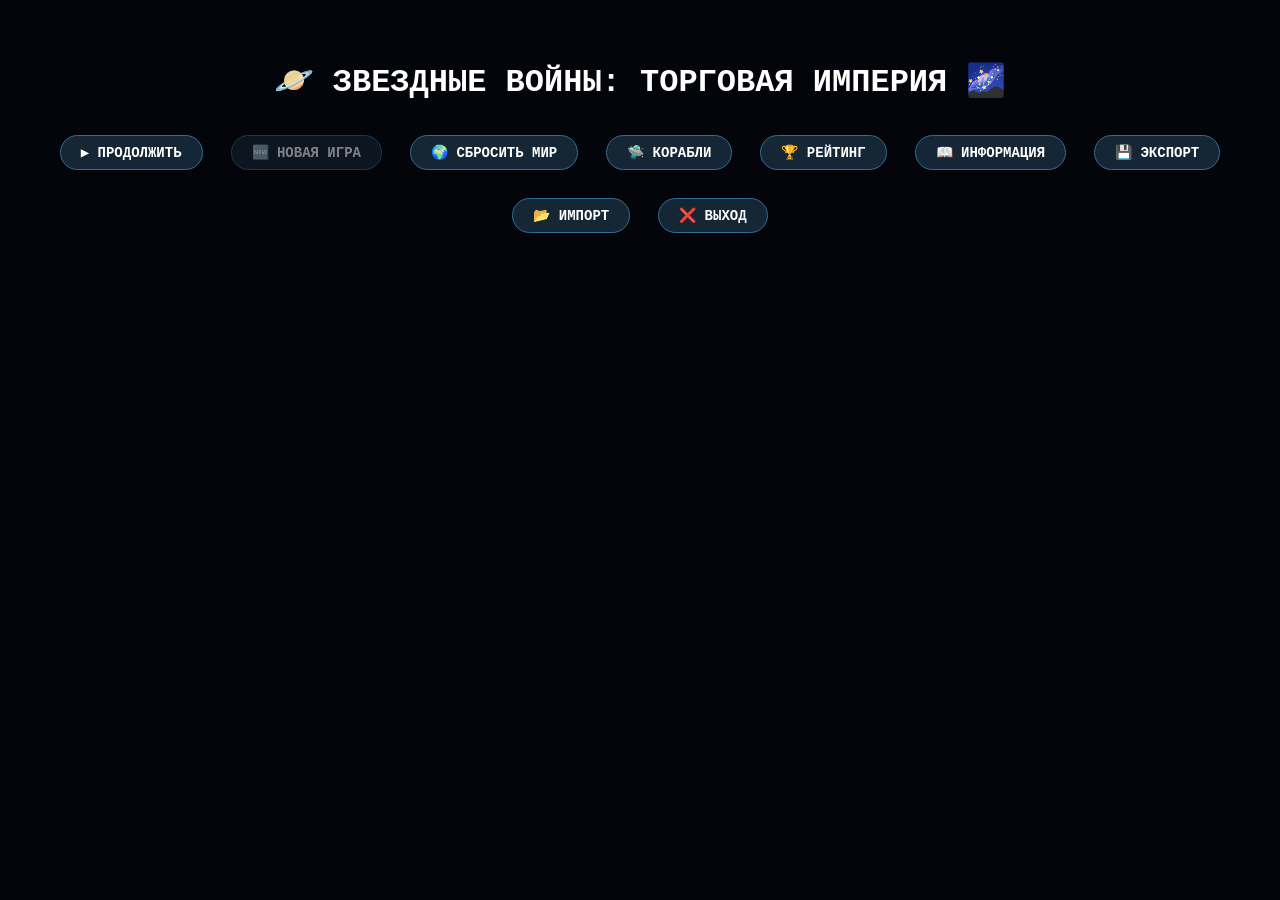
==== index.html @ 44bac9b2 "Update index.html" ====
<!DOCTYPE html>
<html lang="ru">
<head>
    <meta charset="UTF-8">
    <meta name="viewport" content="width=device-width, initial-scale=1.0, user-scalable=no">
    <title>Star Nomad — Торговая Империя</title>
    <meta name="apple-mobile-web-app-capable" content="yes">
    <meta name="apple-mobile-web-app-status-bar-style" content="black-translucent">
    <meta name="apple-mobile-web-app-title" content="Star Nomad">
    <meta name="theme-color" content="#03050b">
    <link rel="manifest" href="data:application/manifest+json,{}" id="manifest-link">
    <style>
        * { box-sizing: border-box; user-select: none; touch-action: manipulation; }
        body { background: #03050b; font-family: 'Courier New', 'Fira Code', monospace; margin: 0; padding: 20px; color: white; touch-action: manipulation; }
        .game-container { max-width: 1100px; margin: 0 auto; background: #0a0f1ae6; backdrop-filter: blur(2px); border: 1px solid #2c4a6e; border-radius: 32px; overflow: hidden; }
        button { background: #152635; border: none; font-family: inherit; font-weight: bold; padding: 8px 20px; border-radius: 60px; color: white; font-size: 14px; cursor: pointer; transition: 0.1s; border: 1px solid #2e6f97; margin: 4px; touch-action: manipulation; }
        button:hover:not(:disabled) { background: #1d3f5a; transform: scale(0.97); }
        button:disabled { opacity: 0.5; cursor: not-allowed; transform: none; }
        .header { background: #071524; padding: 12px 20px; display: flex; flex-wrap: wrap; justify-content: space-between; gap: 8px; border-bottom: 1px solid #1f4970; font-weight: bold; }
        .stat { background: #0a111f; padding: 5px 14px; border-radius: 32px; font-size: 13px; }
        .stat span { color: #ffcf6e; }
        .cargo-row { display: flex; flex-wrap: wrap; gap: 8px; margin: 8px 0; justify-content: center; background: #03070faa; padding: 6px; border-radius: 40px; }
        .cargo-item { background: #07121f; padding: 3px 12px; border-radius: 40px; font-size: 12px; }
        .main-area { padding: 20px; }
        .planet-card { background: #07121faa; border-radius: 28px; padding: 20px; text-align: center; border: 1px solid #2a577a; cursor: pointer; transition: 0.1s; margin-bottom: 20px; touch-action: manipulation; }
        .planet-card:hover { background: #0f2638; transform: scale(1.01); }
        .planet-name { font-size: 28px; font-weight: bold; }
        .nav-buttons, .hyper-buttons { display: flex; justify-content: center; gap: 15px; margin: 10px 0; flex-wrap: wrap; }
        .log-box { background: #02070f; border-radius: 24px; height: 200px; overflow-y: auto; padding: 12px; font-size: 13px; border: 1px solid #1f4868; color: #c2dcff; }
        .log-entry { margin-bottom: 6px; border-left: 3px solid #2d7f9e; padding-left: 10px; }
        .log-entry.combat { border-left-color: #e06c5e; color: #ffc5b8; }
        .log-entry.success { border-left-color: #6fcf97; }
        .log-entry.warning { border-left-color: #f2c94c; }
        .log-entry.mission { border-left-color: #f0a3ff; color: #f0d4ff; }
        .log-entry.goods { border-left-color: #7fcdff; color: #b8e2ff; }
        .log-entry.artifact { border-left-color: #ffaa66; color: #ffe0b3; }
        .log-entry.event { border-left-color: #66ccff; color: #ccf0ff; }
        .log-entry.contraband { border-left-color: #ff8844; color: #ffccaa; }
        .modal { position: fixed; top:0; left:0; width:100%; height:100%; background: rgba(0,0,0,0.9); display:flex; justify-content:center; align-items:center; z-index:1000; }
        .modal-content { background: #0f1a2c; border-radius: 32px; padding: 25px; max-width: 800px; width:90%; border:1px solid #5a9fd0; max-height:80vh; overflow-y:auto; }
        .modal-buttons { display: flex; gap: 15px; justify-content: center; margin-top: 20px; }
        .trade-row { display: flex; flex-wrap: wrap; gap: 15px; margin: 15px 0; }
        .trade-item { background: #03070f; border-radius: 20px; padding: 10px; flex:1; min-width:150px; }
        .trade-item input { width: 80px; background:#1f2a3a; border:1px solid #4a7a9a; color:white; border-radius:20px; padding:5px; text-align:center; }
        .hidden { display: none; }
        .shop-item { background: #07121f; border-radius: 20px; padding: 12px; margin: 8px 0; display: flex; justify-content: space-between; flex-wrap: wrap; }
        .mission-panel { margin-bottom:15px; background:#07121faa; border-radius:28px; padding:10px; text-align:center; }
        #rankingList table { width:100%; border-collapse:collapse; color:#eee; }
        #rankingList th, #rankingList td { padding:8px 10px; text-align:left; border-bottom:1px solid #2a577a; }
        #rankingList th { background:#0a1a2a; }
        .dock-panel { display:flex; flex-direction:column; gap:15px; }
        .dock-section { background:#03070faa; border-radius:20px; padding:12px; }
        .planet-list-item { background:#0f1a2c; margin:5px 0; padding:8px; border-radius:16px; display:flex; justify-content:space-between; flex-wrap:wrap; align-items:center; }
        .inline-buttons button { margin:3px; padding:4px 10px; font-size:12px; }
        .dock-log { background:#02070f; border-radius:24px; height:150px; overflow-y:auto; padding:10px; font-size:12px; border:1px solid #1f4868; margin-top:10px; }
        .tab-bar { display:flex; gap:10px; margin-bottom:15px; border-bottom:1px solid #2a577a; }
        .tab-btn { background:transparent; border:none; border-radius:0; padding:8px 20px; border-bottom:2px solid transparent; }
        .tab-btn.active { border-bottom-color:#ffcf6e; color:#ffcf6e; }
        .install-banner { background:#0f2638; border-radius:20px; padding:10px; margin:10px; text-align:center; font-size:14px; }
        .install-banner button { background:#ffcf6e; color:#03050b; }
        .artifact-row { display: flex; flex-wrap: wrap; gap: 8px; margin: 8px 0; justify-content: center; }
        .artifact-item { background: #3a2a1a; padding: 3px 12px; border-radius: 40px; font-size: 12px; color: #ffcf6e; cursor:pointer; }
        .active-effects { display: flex; flex-wrap: wrap; gap: 8px; margin: 8px 0; justify-content: center; }
        .info-section { margin-bottom: 20px; }
        .info-section h4 { color: #ffcf6e; margin: 10px 0 5px; }
        .info-table { width:100%; border-collapse:collapse; font-size:12px; }
        .info-table th, .info-table td { padding: 6px 4px; text-align:left; border-bottom:1px solid #2a577a; }
        .info-table th { background:#0a1a2a; }
        .balance-panel { background: #0a111f; border-radius: 20px; padding: 12px; margin-top: 10px; }
        .balance-item { margin: 4px 0; font-size: 12px; }
        .dice-modal { text-align: center; }
        .dice-result { font-size: 48px; margin: 10px; }
    </style>
</head>
<body>
<div id="app">
    <div id="menuScreen" style="padding:20px;">
        <h1 style="text-align:center">🪐 ЗВЕЗДНЫЕ ВОЙНЫ: ТОРГОВАЯ ИМПЕРИЯ 🌌</h1>
        <div id="pwaInstallBanner" class="install-banner hidden">📱 Добавьте приложение на главный экран <button id="installPwaBtn">Установить</button></div>
        <div style="display:flex; gap:20px; justify-content:center; flex-wrap:wrap; margin:30px 0;">
            <button id="continueBtn">▶ ПРОДОЛЖИТЬ</button>
            <button id="newGameBtn">🆕 НОВАЯ ИГРА</button>
            <button id="resetWorldBtn">🌍 СБРОСИТЬ МИР</button>
            <button id="shopBtn">🛸 КОРАБЛИ</button>
            <button id="rankingBtn">🏆 РЕЙТИНГ</button>
            <button id="infoBtn">📖 ИНФОРМАЦИЯ</button>
            <button id="exportBtn">💾 ЭКСПОРТ</button>
            <button id="importBtn">📂 ИМПОРТ</button>
            <button id="exitBtn">❌ ВЫХОД</button>
        </div>
        <div id="shopPanel" class="hidden"><div class="tab-bar"><button id="tabShipsBtn" class="tab-btn active">🛸 Корабли</button><button id="tabModulesBtn" class="tab-btn">🔧 Модули</button></div><div id="shopShipsList"></div><div id="shopModulesList" class="hidden"></div><div class="modal-buttons"><button id="closeShopBtn">Закрыть</button></div></div>
    </div>
    <div id="gameScreen" class="hidden">
        <div class="header">
            <div class="stat">🛸 <span id="shipName">Странник</span></div>
            <div class="stat">⚡ СИЛА: <span id="powerVal">0</span></div>
            <div class="stat">🛡️ ПРОЧНОСТЬ: <span id="hullVal">0</span>%</div>
            <div class="stat">💰 КРЕДИТЫ: <span id="creditsVal">0</span></div>
            <div class="stat">⛽ ТОПЛИВО: <span id="fuelVal">0</span>/<span id="maxFuelVal">100</span></div>
            <div class="stat">🌀 СС: <span id="strangePowerVal">0</span></div>
            <div class="stat">🌑 ТМ: <span id="darkMatterVal">0</span></div>
            <div class="stat">⭐ УРОВЕНЬ: <span id="levelVal">1</span> | 🏆 ПОБЕД: <span id="winsVal">0</span></div>
            <div class="stat">📜 ЗАДАНИЙ: <span id="missionsCompletedVal">0</span></div>
            <div class="stat">🎲 РЕЙТИНГ К: <span id="contrabandRatingVal">50</span></div>
        </div>
        <div class="cargo-row" id="cargoDisplay"></div>
        <div class="active-effects" id="activeEffects"></div>
        <div class="artifact-row" id="artifactDisplay"></div>
        <div class="main-area">
            <div class="mission-panel"><span id="missionText">Нет активного задания</span></div>
            <div class="planet-card" id="currentPlanetCard"><div class="planet-name" id="currentPlanetName">Планета #?</div><div>🔄 нажми, чтобы открыть</div></div>
            <div class="nav-buttons"><button id="leftBtn">◀ ЛЕВО</button><button id="rightBtn">ПРАВО ▶</button></div>
            <div class="hyper-buttons"><button id="hyperLeftBtn">⬅️⬅️⬅️ ГИПЕР ЛЕВО</button><button id="hyperRightBtn">ГИПЕР ПРАВО ➡️➡️➡️</button></div>
            <div class="log-box" id="logBox"><div class="log-entry">⚡ Добро пожаловать, капитан.</div></div>
            <div style="margin-top:15px; display:flex; justify-content:center; gap:15px;"><button id="dockBtn">🚀 ДОК (100 СС)</button><button id="menuBtn">🏠 ГЛАВНОЕ МЕНЮ</button></div>
        </div>
    </div>
</div>
<script>
    // ======================= КОНФИГ =======================
    const PLANET_COUNT = 1000;
    const FUEL_PRICE = 2;
    const START_CREDITS = 5000;
    const START_STRANGE_POWER = 100;
    const HYPER_COST = 50;
    const DOCK_COST = 100;
    const DARK_MATTER_CHANCE = 0.1;
    const DARK_MATTER_AMOUNT = [2,5];
    const GOODS_FIND_CHANCE = 0.1;
    const GOODS_FIND_AMOUNT = [1,3];
    const GOODS_FIND_TYPES = ["gold","food"];
    const ARTIFACT_FIND_CHANCE = 0.005;
    const EVENT_CHANCE = 0.03;
    const EVENT_HELP_SHIP_CHANCE = 0.01;
    const MINERAL_FIND_CHANCE = 0.05;
    const MINERAL_ZONE_START = [1,100];
    const MINERAL_ZONE_END = [901,1000];
    const CONTRABAND_ENCOUNTER_CHANCE = 0.05;
    const CONTRABAND_MISSION_COOLDOWN = 15*60*1000;
    const CONTRABAND_BASE_REWARD = [5000,10000];
    const BOT_MOVE_DELAY_MIN = 1000;
    const BOT_MOVE_DELAY_MAX = 1000;
    const BOT_CREATE_INTERVAL_MS = 10*60*1000;
    const MAX_BOTS = 200;
    const MAX_LEVEL1_BOTS = 50;
    const PRICE_REFRESH_INTERVAL_MS = 30*60*1000;
    const STOCK_REPLENISH_INTERVAL_MS = 30*60*1000;
    const STOCK_REPLENISH_AMOUNT = [50,150];
    const MISSION_REFRESH_INTERVAL_MS = 30*60*1000;
    const IMMUNITY_DURATION = 30*60*1000;
    const MODULE_HARVESTER_COST = 50000;
    const MODULE_SS_GENERATOR_COST = 50000;
    const MODULE_OPTIMIZER_COST = 50000;
    const PLANET_PRICE_BASE = 10000;
    const MODULE_PLANET_TM_LAB_COST = 10000;
    const MODULE_PLANET_STORAGE_LEVELS = [0,5000,10000,15000,20000,25000];
    const MODULE_PLANET_STORAGE_CAPACITY = [1000,2000,3000,4000,5000,6000];
    const MODULE_PLANET_MINER_COST = 10000;
    const MODULE_PLANET_TELEPORT_COST = 10000;
    const PLANET_INCOME_PERCENT = 0.1;
    const TM_GENERATOR_RATE = 10;
    const BOT_ATTACK_THRESHOLD = 0.05;
    const RETREAT_COST = 1000;
    const ROCKET_POWER = 2;
    const TM_POWER = 0.01;

    const GOODS = [
        { id: "gold", name: "Золото", baseBuy:100, baseSell:100, spread:30, cargoSpace:1, rocket:false },
        { id: "slaves", name: "Рабы", baseBuy:80, baseSell:80, spread:25, cargoSpace:1, rocket:false },
        { id: "food", name: "Продукты", baseBuy:40, baseSell:40, spread:15, cargoSpace:1, rocket:false },
        { id: "rockets", name: "Ракеты", baseBuy:200, baseSell:200, spread:50, cargoSpace:5, rocket:true },
        { id: "oil", name: "Нефть", baseBuy:60, baseSell:60, spread:20, cargoSpace:1, rocket:false }
    ];

    const MINERALS = [
        { id: "mineral1", name: "Кристаллы Арида", basePrice: 500, cargoSpace:1 },
        { id: "mineral2", name: "Звёздная пыль", basePrice: 800, cargoSpace:1 },
        { id: "mineral3", name: "Космический янтарь", basePrice: 1200, cargoSpace:1 },
        { id: "mineral4", name: "Нексус-руда", basePrice: 2000, cargoSpace:1 },
        { id: "mineral5", name: "Ксенолит", basePrice: 3500, cargoSpace:1 },
        { id: "mineral6", name: "Гравитонные камни", basePrice: 5000, cargoSpace:1 },
        { id: "mineral7", name: "Эфирные кристаллы", basePrice: 7500, cargoSpace:1 },
        { id: "mineral8", name: "Тёмный опал", basePrice: 10000, cargoSpace:1 },
        { id: "mineral9", name: "Сердце звезды", basePrice: 15000, cargoSpace:1 },
        { id: "mineral10", name: "Артефакт Древних", basePrice: 25000, cargoSpace:1 }
    ];
    const ALL_GOODS = [...GOODS, ...MINERALS.map(m=>({ ...m, baseBuy:m.basePrice, baseSell:m.basePrice, spread:0, rocket:false }))];
    let mineralPriceMultipliers = MINERALS.map(() => 1.0);

    function generateShips() {
        const ships = [];
        ships.push({ level:1, name:"Странник", power:20, cargo:100, fuelCap:100, cost:0, tmCost:0 });
        for (let i=2; i<=4; i++) {
            let mult = Math.pow(2, i-1);
            ships.push({ level:i, name:"", power:20*mult, cargo:100*mult, fuelCap:100*mult, cost:50000*(i-1), tmCost:0 });
        }
        for (let i=5; i<=21; i++) {
            let prev = ships[i-2];
            ships.push({ level:i, name:"", power:Math.round(prev.power*1.5), cargo:Math.round(prev.cargo*1.5), fuelCap:Math.round(prev.fuelCap*1.5), cost:50000*(i-1), tmCost:(i-4)*1000 });
        }
        const names = ["Странник","Искатель","Пилигрим","Компас","Орион","Вега","Сириус","Альтаир","Поллукс","Регул","Денеб","Антарес","Бетельгейзе","Ригель","Канопус","Ахернар","Альдебаран","Поларис","Вега-2","Солнцестояние","Галактика"];
        for (let i=0;i<ships.length;i++) ships[i].name = names[i];
        return ships;
    }
    const SHIPS = generateShips();
    function getShip(level){ return SHIPS[Math.min(level-1,20)]; }

    const ARTIFACTS = {
        energyResonator: { name: "Энергетический резонатор", desc: "Удваивает силу на 3 боя", uses: 3, type: "battleBuff", powerMultiplier: 2 },
        amuletSupremacy: { name: "Амулет превосходства", desc: "Один бой без ограничения уровней", uses: 1, type: "ignoreLevel" },
        tempMask: { name: "Временная маскировка", desc: "10 ходов боты не атакуют", uses: 10, type: "stealth" },
        rareCrystal: { name: "Редкий кристалл", desc: "Даёт 10000 кредитов", uses: 1, type: "cash", value: 10000 },
        luckMatrix: { name: "Матрица удачи", desc: "Удваивает находки на 10 ходов", uses: 10, type: "luckBoost" }
    };
    let playerArtifacts = [];

    function addArtifact(artifactsArray, id, usesLeft){
        let existing = artifactsArray.find(a=>a.id===id && a.usesLeft===usesLeft);
        if(existing) existing.count++;
        else artifactsArray.push({id, usesLeft, count:1});
    }
    function useArtifact(artifactsArray, id){
        let idx = artifactsArray.findIndex(a=>a.id===id);
        if(idx===-1) return false;
        let art = artifactsArray[idx];
        if(art.count>1) art.count--;
        else artifactsArray.splice(idx,1);
        return true;
    }
    function hasArtifact(artifactsArray, id){ return artifactsArray.some(a=>a.id===id); }

    function autoActivateArtifacts(entity, isPlayer){
        if(isPlayer){
            if(Math.abs(player.level - (entity===player?0:entity.level))>1 && hasArtifact(playerArtifacts,"amuletSupremacy")){
                if(useArtifact(playerArtifacts,"amuletSupremacy")){
                    player.ignoreLevelOnce = true;
                    addLogToGame(`✨ Амулет превосходства автоматически активирован! Следующий бой без ограничения уровней.`,"artifact",true);
                    return true;
                }
            }
            if(hasArtifact(playerArtifacts,"tempMask")){
                let playerPower = getTotalPower(player);
                let botPower = getTotalPower(entity);
                if(botPower > playerPower*(1+BOT_ATTACK_THRESHOLD) && entity.hull>50){
                    if(useArtifact(playerArtifacts,"tempMask")){
                        player.stealthRemaining = 10;
                        addLogToGame(`✨ Временная маскировка автоматически активирована! Боты не атакуют 10 ходов.`,"artifact",true);
                        return true;
                    }
                }
            }
        } else {
            if(Math.abs(player.level - entity.level)>1 && hasArtifact(entity.artifacts,"amuletSupremacy")){
                if(useArtifact(entity.artifacts,"amuletSupremacy")){
                    entity.ignoreLevelOnce = true;
                    addLogToGame(`✨ ${entity.name} активировал Амулет превосходства! Следующий бой без ограничения уровней.`,"artifact",false);
                    return true;
                }
            }
            if(hasArtifact(entity.artifacts,"tempMask")){
                let playerPower = getTotalPower(player);
                let botPower = getTotalPower(entity);
                if(botPower > playerPower*(1+BOT_ATTACK_THRESHOLD) && entity.hull>50){
                    if(useArtifact(entity.artifacts,"tempMask")){
                        entity.stealthRemaining = 10;
                        addLogToGame(`✨ ${entity.name} активировал Временную маскировку! Игрок не будет атакован 10 ходов.`,"artifact",false);
                        return true;
                    }
                }
            }
        }
        return false;
    }

    function activateArtifact(artifactId){
        let artifact = playerArtifacts.find(a=>a.id===artifactId);
        if(!artifact) return false;
        if(artifactId === "luckMatrix"){
            if(player.luckBoostRemaining > 0){
                addLogToGame("Эффект удачи уже активен!","warning",true);
                return false;
            }
            useArtifact(playerArtifacts, "luckMatrix");
            player.luckBoostRemaining = 10;
            addLogToGame(`✨ Активирована Матрица удачи! На следующие 10 ходов находки будут удвоены.`,"artifact",true);
            updateUI();
            saveGame();
            return true;
        } else if(artifactId === "rareCrystal"){
            useArtifact(playerArtifacts, "rareCrystal");
            player.credits += 10000;
            addLogToGame(`✨ Вы обменяли редкий кристалл на 10000💰!`,"success",true);
            updateUI();
            saveGame();
            return true;
        } else if(artifactId === "energyResonator"){
            if(player.battleBuffRemaining > 0){
                addLogToGame("Энергетический резонатор уже активен!","warning",true);
                return false;
            }
            useArtifact(playerArtifacts, "energyResonator");
            player.battleBuffRemaining = 3;
            addLogToGame(`✨ Активирован Энергетический резонатор! Сила удвоена на 3 боя.`,"artifact",true);
            updateUI();
            saveGame();
            return true;
        }
        return false;
    }

    let player = {
        credits: START_CREDITS,
        cargo: {},
        wins: 0,
        level: 1,
        shipLevel: 1,
        currentPlanet: 1,
        fuel: 100,
        strangePower: START_STRANGE_POWER,
        darkMatter: 0,
        hull: 100,
        isDead: false,
        immunityUntil: 0,
        hasTMHarvester: false,
        hasSSGenerator: false,
        hasOptimizer: false,
        inDock: false,
        dockEnterTime: 0,
        missionsCompleted: 0,
        stealthRemaining: 0,
        luckBoostRemaining: 0,
        battleBuffRemaining: 0,
        ignoreLevelOnce: false,
        lastMissionBonus10: 0,
        lastMissionBonus100: 0,
        contrabandRating: 50,
        contrabandMission: null
    };
    ALL_GOODS.forEach(g=>player.cargo[g.id]=0);

    let bots=[], nextBotId=100, gameActive=false, planetStocks=[], planetPrices=[], lastPriceUpdate=Date.now(), lastMissionUpdate=Date.now(), currentMission=null, missionCompleted=false, botInterval=null, botCreationTimeout=null, currentDockModal=null, isRestoringDock=false, dockTimerInterval=null;
    let planetOwners=[], planetPrevOwnersCount=[], planetIncome=[], planetTM=[], planetMinerIncome=[], planetModules=[];

    let currentContrabandMission = null;
    let lastContrabandUpdate = Date.now();

    function initPlanets(){
        for(let i=0;i<PLANET_COUNT;i++){
            planetOwners[i]=null;
            planetPrevOwnersCount[i]=0;
            planetIncome[i]=0;
            planetTM[i]=0;
            planetMinerIncome[i]=0;
            planetModules[i]={ tmLaboratory:false, storageLevel:0, planetMiner:false, teleport:false };
        }
    }
    function getPlanetMaxStorage(planetIdx){ return MODULE_PLANET_STORAGE_CAPACITY[planetModules[planetIdx].storageLevel] || 1000; }
    function getPlanetStorageUpgradeCost(planetIdx){ let lvl=planetModules[planetIdx].storageLevel; if(lvl>=5) return null; return MODULE_PLANET_STORAGE_LEVELS[lvl+1]; }
    function upgradePlanetStorage(planetIdx, isPlayer, entity){
        if(planetOwners[planetIdx] !== (isPlayer?"player":entity.id)) return false;
        let cost=getPlanetStorageUpgradeCost(planetIdx);
        if(!cost || entity.credits<cost) return false;
        entity.credits-=cost;
        planetModules[planetIdx].storageLevel++;
        addLogToGame(`${isPlayer?"Вы":entity.name} улучшили склад на планете #${planetIdx+1} до уровня ${planetModules[planetIdx].storageLevel} (вместимость ${getPlanetMaxStorage(planetIdx)})`,"success",isPlayer);
        return true;
    }
    function getPlanetIncomePercent(planetIdx){
        let level = planetModules[planetIdx].storageLevel;
        return PLANET_INCOME_PERCENT + level * 0.05;
    }

    function initStocks(){ let s=[]; for(let i=0;i<PLANET_COUNT;i++){ let p={}; GOODS.forEach(g=>p[g.id]=1000); s.push(p); } return s; }
    function generatePricesForPlanet(planetIdx,timestamp){ let slot=Math.floor(timestamp/PRICE_REFRESH_INTERVAL_MS), seed=(planetIdx*374761393)^(slot*668265263), rng=(seed%10000)/10000, prices={}; GOODS.forEach(g=>{ let buy=g.baseBuy+Math.floor((rng*g.spread*2)-g.spread); buy=Math.max(5,buy); let sell=Math.min(buy,Math.max(5,buy+Math.floor((Math.random()*g.spread)-g.spread/2))); prices[g.id]={buy,sell}; }); return prices; }
    function refreshPricesOnly(){ let now=Date.now(); let lastSlot=Math.floor(lastPriceUpdate/PRICE_REFRESH_INTERVAL_MS), currentSlot=Math.floor(now/PRICE_REFRESH_INTERVAL_MS); if(currentSlot!==lastSlot){ for(let i=0;i<PLANET_COUNT;i++) planetPrices[i]=generatePricesForPlanet(i+1,now); lastPriceUpdate=now; addLogToGame("🔄 Цены на планетах обновлены","success",true); return true; } return false; }
    function replenishStocks(){
        for(let i=0;i<PLANET_COUNT;i++){
            let maxStorage=getPlanetMaxStorage(i);
            for(let g of GOODS){
                let add=Math.floor(Math.random()*(STOCK_REPLENISH_AMOUNT[1]-STOCK_REPLENISH_AMOUNT[0]+1)+STOCK_REPLENISH_AMOUNT[0]);
                planetStocks[i][g.id] = Math.min(maxStorage, planetStocks[i][g.id] + add);
            }
        }
        addLogToGame("📦 Запасы товаров на планетах пополнены","success",true);
    }
    function getLevelFromWins(wins){ return Math.floor(wins/7)+1; }
    function saveGame(){ let save={player,bots,planetStocks,planetPrices,lastPriceUpdate,lastMissionUpdate,currentMission,missionCompleted,nextBotId,planetOwners,planetPrevOwnersCount,planetIncome,planetTM,planetMinerIncome,planetModules,playerArtifacts,currentContrabandMission,lastContrabandUpdate,mineralPriceMultipliers}; localStorage.setItem("starNomadFull",JSON.stringify(save)); }
    function loadGame(){ let raw=localStorage.getItem("starNomadFull"); if(!raw) return false; try{ let data=JSON.parse(raw); player=data.player; bots=data.bots; planetStocks=data.planetStocks; planetPrices=data.planetPrices; lastPriceUpdate=data.lastPriceUpdate; lastMissionUpdate=data.lastMissionUpdate; currentMission=data.currentMission; missionCompleted=data.missionCompleted; nextBotId=data.nextBotId; planetOwners=data.planetOwners||[]; planetPrevOwnersCount=data.planetPrevOwnersCount||[]; planetIncome=data.planetIncome||[]; planetTM=data.planetTM||[]; planetMinerIncome=data.planetMinerIncome||[]; planetModules=data.planetModules||[]; playerArtifacts=data.playerArtifacts||[]; currentContrabandMission=data.currentContrabandMission||null; lastContrabandUpdate=data.lastContrabandUpdate||Date.now(); mineralPriceMultipliers=data.mineralPriceMultipliers||MINERALS.map(()=>1.0); for(let a of playerArtifacts){ if(a.count===undefined) a.count=1; if(a.usesLeft===undefined && a.uses) a.usesLeft = a.uses; } if(!planetOwners.length) initPlanets(); if(!planetStocks) planetStocks=initStocks(); if(!planetPrices){ planetPrices=[]; for(let i=0;i<PLANET_COUNT;i++) planetPrices[i]=generatePricesForPlanet(i+1,lastPriceUpdate); } player.level=getLevelFromWins(player.wins); if(player.isDead&&player.hull>0) player.isDead=false; for(let b of bots){ if(b.nextMoveTime===undefined) b.nextMoveTime=Date.now()+Math.random()*(BOT_MOVE_DELAY_MAX-BOT_MOVE_DELAY_MIN)+BOT_MOVE_DELAY_MIN; if(b.artifacts===undefined) b.artifacts=[]; if(b.ignoreLevelOnce===undefined) b.ignoreLevelOnce=false; if(b.stealthRemaining===undefined) b.stealthRemaining=0; if(b.luckBoostRemaining===undefined) b.luckBoostRemaining=0; if(b.battleBuffRemaining===undefined) b.battleBuffRemaining=0; if(b.contrabandRating===undefined) b.contrabandRating=50; if(b.fuel===undefined) b.fuel=getShip(b.shipLevel).fuelCap; } player.contrabandRating = Number(player.contrabandRating) || 50; for(let i=0;i<mineralPriceMultipliers.length;i++) if(isNaN(mineralPriceMultipliers[i])) mineralPriceMultipliers[i]=1.0; return true; }catch(e){ return false; } }
    function createNewPlayerInCurrentWorld(){ player={credits:START_CREDITS,cargo:{},wins:0,level:1,shipLevel:1,currentPlanet:Math.floor(Math.random()*PLANET_COUNT)+1,fuel:getShip(1).fuelCap,strangePower:START_STRANGE_POWER,darkMatter:0,hull:100,isDead:false,immunityUntil:Date.now()+IMMUNITY_DURATION,hasTMHarvester:false,hasSSGenerator:false,hasOptimizer:false,inDock:false,dockEnterTime:0,missionsCompleted:0,stealthRemaining:0,luckBoostRemaining:0,battleBuffRemaining:0,ignoreLevelOnce:false,lastMissionBonus10:0,lastMissionBonus100:0,contrabandRating:50,contrabandMission:null}; ALL_GOODS.forEach(g=>player.cargo[g.id]=0); playerArtifacts=[]; addLogToGame(`Новый корабль создан! Иммунитет на ${IMMUNITY_DURATION/60000} мин.`,"success",true); saveGame(); }
    function resetWorldAndNewPlayer(){ planetStocks=initStocks(); planetPrices=[]; for(let i=0;i<PLANET_COUNT;i++) planetPrices[i]=generatePricesForPlanet(i+1,Date.now()); lastPriceUpdate=Date.now(); lastMissionUpdate=Date.now(); bots=[]; nextBotId=100; initPlanets(); for(let i=0;i<MAX_LEVEL1_BOTS;i++) createBot(1,0); createNewPlayerInCurrentWorld(); currentMission=null; missionCompleted=false; currentContrabandMission=null; lastContrabandUpdate=Date.now(); mineralPriceMultipliers = MINERALS.map(()=>0.8+Math.random()*0.4); saveGame(); }
    function createBot(level,wins){ let shipLevel=Math.min(level,21); let bot={id:nextBotId++,name:`Bot-${nextBotId-1}`,credits:5000,cargo:{},wins:wins,level:level,shipLevel:shipLevel,currentPlanet:Math.floor(Math.random()*PLANET_COUNT)+1,hull:100,darkMatter:0,strangePower:START_STRANGE_POWER,fuel:getShip(shipLevel).fuelCap,nextMoveTime:Date.now()+Math.random()*(BOT_MOVE_DELAY_MAX-BOT_MOVE_DELAY_MIN)+BOT_MOVE_DELAY_MIN,hasTMHarvester:false,hasSSGenerator:false,hasOptimizer:false,missionGood:null,missionQty:0,missionBought:0,missionTargetPlanet:null,contrabandRating:50,contrabandMission:null,inDock:false,dockEnterTime:0,artifacts:[],ignoreLevelOnce:false,stealthRemaining:0,luckBoostRemaining:0,battleBuffRemaining:0}; ALL_GOODS.forEach(g=>bot.cargo[g.id]=0); for(let g of GOODS) if(Math.random()<0.3) bot.cargo[g.id]=Math.floor(Math.random()*10); bots.push(bot); addLogToGame(`✨ Новый бот появился: ${bot.name}`,"normal",true); return bot; }
    function getTotalPower(entity){ let ship=getShip(entity.shipLevel); let rocketBonus=(entity.cargo.rockets||0)*ROCKET_POWER; let tmBonus=(entity.darkMatter||0)*TM_POWER; let effective=ship.power+rocketBonus+tmBonus; let hullPercent=Math.max(0,entity.hull)/100; let power=effective*hullPercent; if(entity===player && player.battleBuffRemaining>0) power*=2; if(entity!==player && entity.battleBuffRemaining>0) power*=2; return power; }

    function tryFindMineral(entity, isPlayer){
        let p = entity.currentPlanet;
        let inZone = (p>=MINERAL_ZONE_START[0] && p<=MINERAL_ZONE_START[1]) || (p>=MINERAL_ZONE_END[0] && p<=MINERAL_ZONE_END[1]);
        if(!inZone) return false;
        let chance = MINERAL_FIND_CHANCE;
        if(isPlayer && player.luckBoostRemaining>0) chance *= 1.5;
        if(!isPlayer && entity.luckBoostRemaining>0) chance *= 1.5;
        if(Math.random() > chance) return false;
        let mineral = MINERALS[Math.floor(Math.random()*MINERALS.length)];
        let amount = 1;
        if(isPlayer && player.luckBoostRemaining>0) amount = 2;
        if(!isPlayer && entity.luckBoostRemaining>0) amount = 2;
        let ship=getShip(entity.shipLevel);
        let currentCargo=Object.values(entity.cargo).reduce((a,b)=>a+b,0);
        if(currentCargo + amount*mineral.cargoSpace > ship.cargo) return false;
        entity.cargo[mineral.id] = (entity.cargo[mineral.id]||0) + amount;
        addLogToGame(`${isPlayer?"Вы":entity.name} нашли редкий минерал: ${mineral.name} x${amount}!`,"goods",isPlayer);
        return true;
    }

    function updateContrabandMission(){
        let now = Date.now();
        if(now - lastContrabandUpdate >= CONTRABAND_MISSION_COOLDOWN){
            lastContrabandUpdate = now;
            if(!currentContrabandMission || currentContrabandMission.completed){
                let fromPlanet, toPlanet;
                do{
                    fromPlanet = Math.floor(Math.random()*PLANET_COUNT)+1;
                    toPlanet = Math.floor(Math.random()*PLANET_COUNT)+1;
                } while(fromPlanet === toPlanet);
                let rewardBase = Math.floor(Math.random()*(CONTRABAND_BASE_REWARD[1]-CONTRABAND_BASE_REWARD[0]+1)+CONTRABAND_BASE_REWARD[0]);
                currentContrabandMission = { fromPlanet, toPlanet, rewardBase, completed: false, expires: now + CONTRABAND_MISSION_COOLDOWN };
                addLogToGame(`📦 КОНТРАБАНДА: новое задание! Забрать груз на #${fromPlanet}, доставить на #${toPlanet}. Награда: ${rewardBase}💰 (зависит от рейтинга).`,"contraband",true);
                mineralPriceMultipliers = MINERALS.map(()=>0.8+Math.random()*0.4);
                saveGame();
            }
        }
    }

    function takeContraband(){
        if(!currentContrabandMission || currentContrabandMission.completed) return false;
        if(player.currentPlanet !== currentContrabandMission.fromPlanet) return false;
        if(player.contrabandMission) { addLogToGame("У вас уже есть активное контрабандное задание.","warning",true); return false; }
        let ship = getShip(player.shipLevel);
        let currentCargo = Object.values(player.cargo).reduce((a,b)=>a+b,0);
        if(currentCargo + 1 > ship.cargo) { addLogToGame("Недостаточно места в трюме для контрабанды.","warning",true); return false; }
        player.cargo["contraband"] = (player.cargo["contraband"]||0) + 1;
        player.contrabandMission = { toPlanet: currentContrabandMission.toPlanet, rewardBase: currentContrabandMission.rewardBase };
        addLogToGame(`Вы взяли контрабанду на планете #${player.currentPlanet}. Доставьте на #${currentContrabandMission.toPlanet}.`,"contraband",true);
        saveGame();
        return true;
    }

    function deliverContraband(){
        if(!player.contrabandMission) return false;
        if(player.currentPlanet !== player.contrabandMission.toPlanet) return false;
        let contrabandQty = player.cargo["contraband"]||0;
        if(contrabandQty === 0) { addLogToGame("У вас нет контрабанды!","warning",true); return false; }
        player.cargo["contraband"]--;
        if(player.cargo["contraband"]===0) delete player.cargo["contraband"];
        let reward = Math.floor(player.contrabandMission.rewardBase * (1 + (player.contrabandRating-50)/100));
        player.credits += reward;
        player.contrabandRating = Math.min(100, player.contrabandRating+1);
        addLogToGame(`🎉 Контрабанда доставлена! Получено ${reward}💰. Рейтинг контрабандиста +1 (текущий ${player.contrabandRating}).`,"contraband",true);
        player.contrabandMission = null;
        if(currentContrabandMission) currentContrabandMission.completed = true;
        saveGame();
        return true;
    }

    async function patrolEncounterWithChoice(){
        return new Promise((resolve) => {
            let modal = document.createElement("div");
            modal.className = "modal";
            modal.innerHTML = `<div class="modal-content">
                <h3>🚨 ПАТРУЛЬ ОСТАНОВИЛ ВАС!</h3>
                <p>Ваш корабль с контрабандой остановлен. Что будете делать?</p>
                <div class="modal-buttons">
                    <button id="bribeBtn">💵 Дать взятку (500💰, 50% успеха)</button>
                    <button id="docsBtn">📄 Показать поддельные документы (250💰, 80% успеха)</button>
                    <button id="runBtn">🏃‍♂️ Убежать (кинуть кубик)</button>
                </div>
            </div>`;
            document.body.appendChild(modal);
            modal.querySelector("#bribeBtn").onclick = () => {
                modal.remove();
                if(player.credits < 500){
                    addLogToGame("Не хватает кредитов для взятки!","warning",true);
                    resolve(false);
                    return;
                }
                player.credits -= 500;
                let success = Math.random() < 0.5;
                if(success){
                    addLogToGame("Патруль взял взятку и отпустил вас. Контрабанда сохранена.","success",true);
                    resolve(true);
                } else {
                    addLogToGame("Патруль взял взятку, но всё равно конфисковал груз! Задание провалено.","combat",true);
                    resolve(false);
                }
            };
            modal.querySelector("#docsBtn").onclick = () => {
                modal.remove();
                if(player.credits < 250){
                    addLogToGame("Не хватает кредитов для покупки фальшивых документов!","warning",true);
                    resolve(false);
                    return;
                }
                player.credits -= 250;
                let success = Math.random() < 0.8;
                if(success){
                    addLogToGame("Поддельные документы сработали! Патруль пропустил вас.","success",true);
                    resolve(true);
                } else {
                    addLogToGame("Поддельные документы не помогли. Груз конфискован!","combat",true);
                    resolve(false);
                }
            };
            modal.querySelector("#runBtn").onclick = () => {
                modal.remove();
                let diceModal = document.createElement("div");
                diceModal.className = "modal";
                diceModal.innerHTML = `<div class="modal-content dice-modal">
                    <h3>🏃‍♂️ ПОПЫТКА УБЕЖАТЬ</h3>
                    <p>Нажмите кнопку, чтобы бросить кубик:</p>
                    <button id="rollDiceBtn">🎲 БРОСИТЬ КУБИК</button>
                    <div id="diceResult" class="dice-result"></div>
                    <div id="diceMessage"></div>
                </div>`;
                document.body.appendChild(diceModal);
                let rollBtn = diceModal.querySelector("#rollDiceBtn");
                let resultDiv = diceModal.querySelector("#diceResult");
                let msgDiv = diceModal.querySelector("#diceMessage");
                rollBtn.onclick = () => {
                    let patrolRoll = Math.floor(Math.random()*6)+1;
                    let playerRoll = Math.floor(Math.random()*6)+1;
                    resultDiv.innerHTML = `Патруль выбросил: ${patrolRoll}<br>Вы выбросили: ${playerRoll}`;
                    if(playerRoll >= patrolRoll){
                        msgDiv.innerHTML = "✅ Вы ушли от погони! Контрабанда сохранена.";
                        let closeBtn = document.createElement("button");
                        closeBtn.innerText = "Продолжить";
                        closeBtn.onclick = () => { diceModal.remove(); resolve(true); };
                        diceModal.querySelector(".modal-content").appendChild(closeBtn);
                    } else {
                        msgDiv.innerHTML = "❌ Патруль догнал вас! Груз конфискован.";
                        let closeBtn = document.createElement("button");
                        closeBtn.innerText = "Продолжить";
                        closeBtn.onclick = () => { diceModal.remove(); resolve(false); };
                        diceModal.querySelector(".modal-content").appendChild(closeBtn);
                    }
                    rollBtn.disabled = true;
                };
            };
        });
    }

    async function patrolEncounter(isPlayer){
        if(!isPlayer) return false;
        if(!player.contrabandMission) return false;
        if(Math.random() > CONTRABAND_ENCOUNTER_CHANCE) return false;
        let success = await patrolEncounterWithChoice();
        if(success){
            return false;
        } else {
            player.cargo["contraband"] = (player.cargo["contraband"]||0) - 1;
            if(player.cargo["contraband"]<=0) delete player.cargo["contraband"];
            player.credits = Math.max(0, player.credits - 1000);
            player.contrabandRating = Math.max(0, player.contrabandRating-1);
            player.contrabandMission = null;
            if(currentContrabandMission && !currentContrabandMission.completed) currentContrabandMission.completed = true;
            saveGame();
            return true;
        }
    }

    function sellMinerals(){
        let mineralsInCargo = MINERALS.filter(m=>player.cargo[m.id] && player.cargo[m.id]>0);
        if(mineralsInCargo.length===0){ addLogToGame("У вас нет редких минералов для продажи.","warning",true); return; }
        let modal=document.createElement("div"); modal.className="modal";
        let html=`<div class="modal-content"><h3>Продажа редких минералов</h3><div class="trade-row">`;
        for(let m of mineralsInCargo){
            let idx = MINERALS.findIndex(m2=>m2.id===m.id);
            let multiplier = mineralPriceMultipliers[idx];
            let ratingFactor = 1 + (player.contrabandRating - 50) / 100;
            let price = Math.floor(m.basePrice * multiplier * ratingFactor);
            if(isNaN(price)) price = m.basePrice;
            html+=`<div class="trade-item"><b>${m.name}</b> (${player.cargo[m.id]} шт.)<br>Цена: ${price}💰<br><button class="sellMineral" data-id="${m.id}" data-price="${price}">Продать 1</button><button class="sellAllMineral" data-id="${m.id}" data-price="${price}">Продать всё</button></div>`;
        }
        html+=`</div><div class="modal-buttons"><button id="closeSellMenu">Закрыть</button></div></div>`;
        modal.innerHTML=html;
        document.body.appendChild(modal);
        modal.querySelectorAll(".sellMineral").forEach(btn=>{
            btn.onclick=()=>{
                let id=btn.dataset.id, price=parseInt(btn.dataset.price);
                if(player.cargo[id]>0){
                    player.cargo[id]--;
                    if(player.cargo[id]===0) delete player.cargo[id];
                    player.credits+=price;
                    addLogToGame(`Продано 1 ${MINERALS.find(m=>m.id===id).name} за ${price}💰.`,"success",true);
                    saveGame(); modal.remove(); sellMinerals();
                }
            };
        });
        modal.querySelectorAll(".sellAllMineral").forEach(btn=>{
            btn.onclick=()=>{
                let id=btn.dataset.id, price=parseInt(btn.dataset.price), qty=player.cargo[id];
                if(qty>0){
                    player.credits+=qty*price;
                    delete player.cargo[id];
                    addLogToGame(`Продано ${qty} ${MINERALS.find(m=>m.id===id).name} за ${qty*price}💰.`,"success",true);
                    saveGame(); modal.remove(); sellMinerals();
                }
            };
        });
        modal.querySelector("#closeSellMenu").onclick=()=>modal.remove();
    }

    function botSellMinerals(bot){
        let sold = false;
        for(let m of MINERALS){
            let qty = bot.cargo[m.id] || 0;
            if(qty>0){
                let idx = MINERALS.findIndex(m2=>m2.id===m.id);
                let multiplier = mineralPriceMultipliers[idx];
                let ratingFactor = 1 + (bot.contrabandRating - 50) / 100;
                let price = Math.floor(m.basePrice * multiplier * ratingFactor);
                if(isNaN(price)) price = m.basePrice;
                bot.credits += qty * price;
                delete bot.cargo[m.id];
                addLogToGame(`${bot.name} продал ${qty} ${m.name} за ${qty*price}💰.`,"success",false);
                sold = true;
            }
        }
        return sold;
    }

    function tryFindArtifact(entity, isPlayer){
        if(!isPlayer && !gameActive) return false;
        if(Math.random()>ARTIFACT_FIND_CHANCE) return false;
        let artList=[{id:"energyResonator",uses:3},{id:"amuletSupremacy",uses:1},{id:"tempMask",uses:10},{id:"rareCrystal",uses:1},{id:"luckMatrix",uses:10}];
        let art=artList[Math.floor(Math.random()*artList.length)];
        if(isPlayer){
            addArtifact(playerArtifacts, art.id, art.uses);
            addLogToGame(`✨ Найден артефакт: ${ARTIFACTS[art.id].name}! ${ARTIFACTS[art.id].desc} ✨`,"artifact",true);
            saveGame();
            return true;
        } else {
            addArtifact(entity.artifacts, art.id, art.uses);
            addLogToGame(`✨ ${entity.name} нашёл артефакт: ${ARTIFACTS[art.id].name}!`,"artifact",true);
            saveGame();
            return true;
        }
    }

    function tryFindGoods(entity,isPlayer){ 
        let chance = GOODS_FIND_CHANCE;
        if(isPlayer && player.luckBoostRemaining>0) chance *= 1.5;
        if(!isPlayer && entity.luckBoostRemaining>0) chance *= 1.5;
        if(Math.random()>chance) return false;
        let goodType=GOODS_FIND_TYPES[Math.floor(Math.random()*GOODS_FIND_TYPES.length)];
        let good=GOODS.find(g=>g.id===goodType);
        if(!good) return false;
        let amount=Math.floor(Math.random()*(GOODS_FIND_AMOUNT[1]-GOODS_FIND_AMOUNT[0]+1)+GOODS_FIND_AMOUNT[0]);
        if(isPlayer && player.luckBoostRemaining>0) amount = Math.floor(amount * 2);
        if(!isPlayer && entity.luckBoostRemaining>0) amount = Math.floor(amount * 2);
        let ship=getShip(entity.shipLevel);
        let currentCargo=Object.values(entity.cargo).reduce((a,b)=>a+b,0);
        let freeSpace=ship.cargo-currentCargo;
        if(freeSpace<amount*good.cargoSpace) return false;
        entity.cargo[good.id]=(entity.cargo[good.id]||0)+amount;
        addLogToGame(`${isPlayer?"Вы":entity.name} нашли ${amount} ${good.name} в космосе!`,"goods",isPlayer);
        return true;
    }

    function canBuyPlanet(planetIdx,buyerLevel,buyerIsPlayer){ let owner=planetOwners[planetIdx]; if(owner===null) return true; let ownerLevel=(owner==="player")?player.level:bots.find(b=>b.id===owner)?.level; if(ownerLevel===undefined) return true; return buyerLevel>=ownerLevel; }
    function getPlanetPrice(planetIdx){ return PLANET_PRICE_BASE+(planetPrevOwnersCount[planetIdx]||0)*5000; }
    function buyPlanet(planetIdx,buyer,isPlayer){ let price=getPlanetPrice(planetIdx); if(buyer.credits<price) return false; if(!canBuyPlanet(planetIdx,buyer.level,isPlayer)) return false; buyer.credits-=price; planetOwners[planetIdx]=isPlayer?"player":buyer.id; planetPrevOwnersCount[planetIdx]=(planetPrevOwnersCount[planetIdx]||0)+1; planetIncome[planetIdx]=0; planetTM[planetIdx]=0; planetMinerIncome[planetIdx]=0; planetModules[planetIdx]={tmLaboratory:false, storageLevel:0, planetMiner:false, teleport:false}; addLogToGame(`${isPlayer?"Вы":buyer.name} купил(и) планету #${planetIdx+1} за ${price}💰`,"success",isPlayer); return true; }
    function installPlanetModule(planetIdx,moduleType,isPlayer,entity){ if(planetOwners[planetIdx]!==(isPlayer?"player":entity.id)) return false; if(moduleType==="tmLaboratory" && planetModules[planetIdx].tmLaboratory) return false; if(moduleType==="planetMiner" && planetModules[planetIdx].planetMiner) return false; if(moduleType==="teleport" && planetModules[planetIdx].teleport) return false; let cost=0; if(moduleType==="tmLaboratory") cost=MODULE_PLANET_TM_LAB_COST; else if(moduleType==="planetMiner") cost=MODULE_PLANET_MINER_COST; else if(moduleType==="teleport") cost=MODULE_PLANET_TELEPORT_COST; if(entity.credits<cost) return false; entity.credits-=cost; if(moduleType==="tmLaboratory") planetModules[planetIdx].tmLaboratory=true; else if(moduleType==="planetMiner") planetModules[planetIdx].planetMiner=true; else if(moduleType==="teleport") planetModules[planetIdx].teleport=true; addLogToGame(`${isPlayer?"Вы":entity.name} установил(а) модуль ${moduleType==="tmLaboratory"?"лаборатория ТМ":moduleType==="planetMiner"?"добытчик ресурсов":"телепорт"} на планету #${planetIdx+1}`,"success",isPlayer); return true; }
    function collectPlanetIncome(planetIdx,isPlayer,entity){ if(planetOwners[planetIdx]!==(isPlayer?"player":entity.id)) return 0; let amount=planetIncome[planetIdx]; if(amount>0){ entity.credits+=amount; planetIncome[planetIdx]=0; addLogToGame(`${isPlayer?"Вы":entity.name} собрал(а) ${amount}💰 с планеты #${planetIdx+1}`,"success",isPlayer); } return amount; }
    function collectAllIncome(isPlayer,entity){ let total=0; for(let i=0;i<PLANET_COUNT;i++) if(planetOwners[i]===(isPlayer?"player":entity.id)){ total+=planetIncome[i]; planetIncome[i]=0; } if(total>0){ entity.credits+=total; addLogToGame(`${isPlayer?"Вы":entity.name} собрали всю прибыль: ${total}💰`,"success",isPlayer); } return total; }
    function collectAllPlanetResources(isPlayer,entity){
        let totalCredits = 0;
        let totalTM = 0;
        for(let i=0;i<PLANET_COUNT;i++) if(planetOwners[i]===(isPlayer?"player":entity.id)){
            totalCredits += planetIncome[i];
            planetIncome[i]=0;
            if(planetModules[i].tmLaboratory){
                totalTM += planetTM[i];
                planetTM[i]=0;
            }
            if(planetModules[i].planetMiner){
                totalCredits += planetMinerIncome[i];
                planetMinerIncome[i]=0;
            }
        }
        if(totalCredits>0) entity.credits+=totalCredits;
        if(totalTM>0) entity.darkMatter+=totalTM;
        if(totalCredits>0 || totalTM>0) addLogToGame(`${isPlayer?"Вы":entity.name} собрали ${totalCredits}💰 и ${totalTM}🌑 ТМ со всех планет.`,"success",isPlayer);
        return {credits:totalCredits, tm:totalTM};
    }
    function addIncomeToPlanet(planetIdx,amount){ let owner=planetOwners[planetIdx]; if(owner!==null){
        let percent = getPlanetIncomePercent(planetIdx);
        let incomeAdd = Math.floor(amount * percent);
        if(incomeAdd>0) planetIncome[planetIdx] += incomeAdd;
    } }
    function updatePlanetResources(deltaMinutes){ 
        for(let i=0;i<PLANET_COUNT;i++){
            if(planetModules[i].tmLaboratory && planetOwners[i]!==null){
                let generated=Math.floor(deltaMinutes*TM_GENERATOR_RATE);
                if(generated>0) planetTM[i]+=generated;
            }
            if(planetModules[i].planetMiner && planetOwners[i]!==null){
                let steps = Math.floor(deltaMinutes / 10);
                for(let s=0;s<steps;s++){
                    let income = Math.floor(Math.random()*16)+5;
                    planetMinerIncome[i] += income;
                }
            }
        }
    }
    function releaseBotPlanets(botId){ for(let i=0;i<PLANET_COUNT;i++) if(planetOwners[i]===botId){ planetOwners[i]=null; planetModules[i]={tmLaboratory:false, storageLevel:0, planetMiner:false, teleport:false}; planetIncome[i]=0; planetTM[i]=0; planetMinerIncome[i]=0; } }

    // Боевая система
    function resolveCombat(attacker, defender, isPlayerAttacker, eventFight = false) {
        let powerA = getTotalPower(attacker);
        let powerD = getTotalPower(defender);
        
        if (powerA < powerD) {
            addLogToGame(`Ошибка: атакующий (${attacker.name}) слабее защитника (${defender.name})! Бой не может быть начат.`, "warning", isPlayerAttacker);
            return false;
        }
        
        let neededPower = powerD;
        let remainingNeeded = neededPower;
        
        let usedRockets = 0;
        let usedTM = 0;
        let hullDamage = 0;
        
        if (attacker.cargo.rockets && attacker.cargo.rockets > 0 && remainingNeeded > 0) {
            let maxRocketPower = attacker.cargo.rockets * ROCKET_POWER;
            if (maxRocketPower >= remainingNeeded) {
                usedRockets = Math.ceil(remainingNeeded / ROCKET_POWER);
                attacker.cargo.rockets -= usedRockets;
                remainingNeeded = 0;
            } else {
                usedRockets = attacker.cargo.rockets;
                remainingNeeded -= attacker.cargo.rockets * ROCKET_POWER;
                attacker.cargo.rockets = 0;
            }
        }
        
        if (remainingNeeded > 0 && attacker.darkMatter > 0) {
            let maxTMPower = attacker.darkMatter * TM_POWER;
            if (maxTMPower >= remainingNeeded) {
                usedTM = Math.ceil(remainingNeeded / TM_POWER);
                attacker.darkMatter -= usedTM;
                remainingNeeded = 0;
            } else {
                usedTM = attacker.darkMatter;
                remainingNeeded -= attacker.darkMatter * TM_POWER;
                attacker.darkMatter = 0;
            }
        }
        
        if (remainingNeeded > 0) {
            let basePower = getShip(attacker.shipLevel).power;
            hullDamage = (remainingNeeded / basePower) * 100;
            attacker.hull -= hullDamage;
            if (attacker.hull < 0) attacker.hull = 0;
        }
        
        if (attacker.hull <= 0) {
            let temp = attacker; attacker = defender; defender = temp;
            let stolenCredits = Math.floor(defender.credits);
            attacker.credits += stolenCredits;
            defender.credits = 0;
            
            let stolenGoods = [];
            for (let g of GOODS) {
                let defenderQty = defender.cargo[g.id] || 0;
                if (defenderQty > 0) {
                    let stealPercent = 0.1 + Math.random() * 0.2;
                    let stolen = Math.floor(defenderQty * stealPercent);
                    if (stolen > 0) {
                        let cargoSpace = getShip(attacker.shipLevel).cargo;
                        let currentCargo = Object.values(attacker.cargo).reduce((a,b)=>a+b,0);
                        if (currentCargo + stolen * g.cargoSpace <= cargoSpace) {
                            attacker.cargo[g.id] = (attacker.cargo[g.id] || 0) + stolen;
                            stolenGoods.push(`${g.name}: ${stolen}`);
                        } else {
                            let maxSpace = Math.floor((cargoSpace - currentCargo) / g.cargoSpace);
                            let actualStolen = Math.min(stolen, maxSpace);
                            if (actualStolen > 0) {
                                attacker.cargo[g.id] = (attacker.cargo[g.id] || 0) + actualStolen;
                                stolenGoods.push(`${g.name}: ${actualStolen}`);
                            }
                        }
                        defender.cargo[g.id] -= stolen;
                    }
                }
            }
            
            attacker.wins = (attacker.wins || 0) + 1;
            attacker.level = getLevelFromWins(attacker.wins);
            
            if (attacker === player) {
                addLogToGame(`Ваш корабль разрушен! Победил ${defender.name}. Все ресурсы потеряны.`, "combat", true);
                playerDefeated();
            } else {
                addLogToGame(`${attacker.name} погиб в бою с ${defender.name}.`, "combat", true);
                bots = bots.filter(b => b.id !== attacker.id);
                releaseBotPlanets(attacker.id);
            }
            return true;
        }
        
        let stolenCredits = Math.floor(defender.credits);
        attacker.credits += stolenCredits;
        defender.credits = 0;
        
        let stolenGoods = [];
        for (let g of GOODS) {
            let defenderQty = defender.cargo[g.id] || 0;
            if (defenderQty > 0) {
                let stealPercent = 0.1 + Math.random() * 0.2;
                let stolen = Math.floor(defenderQty * stealPercent);
                if (stolen > 0) {
                    let cargoSpace = getShip(attacker.shipLevel).cargo;
                    let currentCargo = Object.values(attacker.cargo).reduce((a,b)=>a+b,0);
                    if (currentCargo + stolen * g.cargoSpace <= cargoSpace) {
                        attacker.cargo[g.id] = (attacker.cargo[g.id] || 0) + stolen;
                        stolenGoods.push(`${g.name}: ${stolen}`);
                    } else {
                        let maxSpace = Math.floor((cargoSpace - currentCargo) / g.cargoSpace);
                        let actualStolen = Math.min(stolen, maxSpace);
                        if (actualStolen > 0) {
                            attacker.cargo[g.id] = (attacker.cargo[g.id] || 0) + actualStolen;
                            stolenGoods.push(`${g.name}: ${actualStolen}`);
                        }
                    }
                    defender.cargo[g.id] -= stolen;
                }
            }
        }
        
        attacker.wins = (attacker.wins || 0) + 1;
        attacker.level = getLevelFromWins(attacker.wins);
        
        if (attacker === player) {
            player.level = attacker.level;
            addLogToGame(`Победа над ${defender.name}! Захвачено ${stolenCredits}💰 и ${stolenGoods.join(', ')}. Расход: ракеты ${usedRockets}, ТМ ${usedTM}, прочность -${Math.floor(hullDamage)}%`, "combat", true);
            if (eventFight && defender.name === "Пират-изгой") {
                let extra = Math.floor(Math.random() * 300) + 200;
                player.credits += extra;
                addLogToGame(`Вы ограбили пиратов и нашли дополнительные ${extra}💰!`, "success", true);
            }
        } else {
            addLogToGame(`${attacker.name} (ур.${attacker.level}) уничтожил ${defender.name} на планете #${defender.currentPlanet}.`, "combat", true);
        }
        
        if (defender !== player) {
            bots = bots.filter(b => b.id !== defender.id);
            releaseBotPlanets(defender.id);
        }
        
        return true;
    }

    function fightWithBot(bot, eventFight = false){
        if(player.isDead) return;
        autoActivateArtifacts(bot, false);
        let canAttack = (Math.abs(player.level-bot.level)<=1) || player.ignoreLevelOnce || bot.ignoreLevelOnce;
        if(!canAttack){ addLogToGame(`Вы не можете атаковать ${bot.name} (разница уровней больше 1) и нет активного артефакта`,"warning",true); return; }
        if(player.ignoreLevelOnce) player.ignoreLevelOnce=false;
        if(bot.ignoreLevelOnce) bot.ignoreLevelOnce=false;
        resolveCombat(player,bot,true, eventFight);
        if(player.battleBuffRemaining>0){
            player.battleBuffRemaining--;
            if(player.battleBuffRemaining===0) addLogToGame(`Энергетический резонатор израсходован. Сила вернулась к норме.`,"artifact",true);
        }
        if(bot.battleBuffRemaining>0){
            bot.battleBuffRemaining--;
            if(bot.battleBuffRemaining===0) addLogToGame(`Энергетический резонатор ${bot.name} израсходован.`,"artifact",false);
        }
        if(player.hull<=0) playerDefeated();
        updateUI(); saveGame();
    }
    function playerDefeated(){
        addLogToGame(`💀 Ваш корабль разрушен! Все планеты потеряны.`,"combat",true);
        for(let i=0;i<PLANET_COUNT;i++) if(planetOwners[i]==="player"){
            planetOwners[i]=null;
            planetModules[i]={tmLaboratory:false, storageLevel:0, planetMiner:false, teleport:false};
            planetIncome[i]=0;
            planetTM[i]=0;
            planetMinerIncome[i]=0;
            planetPrevOwnersCount[i]=0;
        }
        player.isDead=true; player.inDock=false; player.dockEnterTime=0;
        playerArtifacts=[];
        player.hasTMHarvester=false; player.hasSSGenerator=false; player.hasOptimizer=false;
        player.stealthRemaining=0; player.luckBoostRemaining=0; player.battleBuffRemaining=0; player.ignoreLevelOnce=false;
        player.contrabandMission=null;
        saveGame();
        if(gameActive){ gameActive=false; if(botInterval) clearInterval(botInterval); if(botCreationTimeout) clearTimeout(botCreationTimeout); document.getElementById("menuScreen").style.display="block"; document.getElementById("gameScreen").classList.add("hidden"); updateRankingModal(); document.getElementById("continueBtn").disabled=true; document.getElementById("newGameBtn").disabled=false; }
    }
    function encounterWithBots(){
        if(player.stealthRemaining>0) return;
        let botsHere=bots.filter(b=>b.currentPlanet===player.currentPlanet);
        if(botsHere.length===0) return;
        let bot=botsHere[0];
        if(Date.now()<player.immunityUntil){ addLogToGame(`🛡️ Иммунитет активен, бот ${bot.name} не атакует.`,"warning",true); return; }
        autoActivateArtifacts(bot, true);
        let canFight = (Math.abs(player.level-bot.level)<=1) || player.ignoreLevelOnce || bot.ignoreLevelOnce;
        if(!canFight){ addLogToGame(`Вы встретили ${bot.name} (ур.${bot.level}), но разница уровней слишком велика для боя и нет активного артефакта.`,"warning",true); return; }
        let modal=document.createElement("div"); modal.className="modal";
        modal.innerHTML=`<div class="modal-content"><h3>Встреча с ${bot.name}</h3><p>Уровень ${bot.level}, сила ${getTotalPower(bot).toFixed(2)}</p><p>💰 Кредиты бота: ${Math.floor(bot.credits)}</p><p>Ваша сила: ${getTotalPower(player).toFixed(2)}</p>${player.ignoreLevelOnce?'<p>✨ Амулет превосходства активен! Вы можете атаковать любого противника.</p>':''}${bot.ignoreLevelOnce?'<p>✨ У бота активен Амулет превосходства!</p>':''}<div class="modal-buttons"><button id="attackBtn">⚔️ АТАКОВАТЬ</button><button id="retreatBtn">🏃 ОТСТУПИТЬ (${RETREAT_COST}💰)</button></div></div>`;
        document.body.appendChild(modal);
        modal.querySelector("#attackBtn").onclick=()=>{ modal.remove(); fightWithBot(bot); };
        modal.querySelector("#retreatBtn").onclick=()=>{
            modal.remove();
            if(player.credits >= RETREAT_COST){
                player.credits -= RETREAT_COST;
                bot.credits += RETREAT_COST;
                addLogToGame(`Вы заплатили ${RETREAT_COST}💰 и мирно разошлись.`,"success",true);
            } else {
                addLogToGame(`Не хватает кредитов для откупа! Приходится сражаться.`,"warning",true);
                fightWithBot(bot);
            }
        };
    }

    async function move(delta){
        if(player.isDead){ addLogToGame("Ваш корабль уничтожен. Начните новую игру.","warning",true); return; }
        if(player.fuel<=0){ addLogToGame("Нет топлива! Заправьтесь.","warning",true); return; }
        let newPlanet=player.currentPlanet+delta;
        if(newPlanet<1) newPlanet=1;
        if(newPlanet>PLANET_COUNT) newPlanet=PLANET_COUNT;
        player.currentPlanet=newPlanet;
        
        const planetNameElem = document.getElementById("currentPlanetName");
        if(planetNameElem) planetNameElem.innerHTML = `Планета #${player.currentPlanet}`;
        
        player.fuel--;
        player.strangePower++;
        if(player.hasSSGenerator){ player.strangePower+=2; addLogToGame(`Генератор СС: +2 СС`,"success",true); }
        if(player.hasTMHarvester){ player.darkMatter++; addLogToGame(`Модуль добычи: +1 ТМ`,"success",true); }
        let darkChance = DARK_MATTER_CHANCE;
        if(player.luckBoostRemaining>0) darkChance *= 1.5;
        if(Math.random()<darkChance){ 
            let tm=Math.floor(Math.random()*(DARK_MATTER_AMOUNT[1]-DARK_MATTER_AMOUNT[0]+1)+DARK_MATTER_AMOUNT[0]);
            if(player.luckBoostRemaining>0) tm = Math.floor(tm * 2);
            player.darkMatter+=tm; 
            addLogToGame(`Найдена тёмная материя! +${tm} ТМ`,"success",true); 
        }
        tryFindGoods(player,true);
        tryFindArtifact(player,true);
        tryFindMineral(player,true);
        triggerRandomEvent();
        if(player.luckBoostRemaining>0) player.luckBoostRemaining--;
        if(player.stealthRemaining>0) player.stealthRemaining--;
        if(player.contrabandMission){
            await patrolEncounter(true);
        }
        updateUI();
        encounterWithBots();
        saveGame();
        if(planetNameElem) planetNameElem.innerHTML = `Планета #${player.currentPlanet}`;
    }
    function hyperJump(direction){
        if(player.isDead){ addLogToGame("Ваш корабль уничтожен.","warning",true); return; }
        let cost = player.hasOptimizer ? 25 : HYPER_COST;
        if(player.strangePower<cost){ addLogToGame(`Недостаточно Силы Странника (нужно ${cost})`,"warning",true); return; }
        let current=player.currentPlanet, available=[];
        if(direction===-1){ for(let i=1;i<current;i++) available.push(i); }
        else{ for(let i=current+1;i<=PLANET_COUNT;i++) available.push(i); }
        if(available.length===0){ addLogToGame("В этом направлении нет планет для гиперпрыжка!","warning",true); return; }
        let randomIndex=Math.floor(Math.random()*available.length);
        let newPlanet=available[randomIndex];
        player.currentPlanet=newPlanet;
        
        const planetNameElem = document.getElementById("currentPlanetName");
        if(planetNameElem) planetNameElem.innerHTML = `Планета #${player.currentPlanet}`;
        
        player.strangePower-=cost;
        addLogToGame(`Гиперпрыжок ${direction===-1?"налево":"направо"}! Вы на планете #${player.currentPlanet}`,"success",true);
        updateUI();
        encounterWithBots();
        saveGame();
        if(planetNameElem) planetNameElem.innerHTML = `Планета #${player.currentPlanet}`;
    }

    function generateMission(){
        if(missionCompleted) return;
        if(currentMission&&!currentMission.completed) return;
        const good=GOODS[Math.floor(Math.random()*GOODS.length)];
        const qty=Math.floor(Math.random()*41)+10;
        let fromPlanet,toPlanet;
        do{ fromPlanet=Math.floor(Math.random()*PLANET_COUNT)+1; toPlanet=Math.floor(Math.random()*PLANET_COUNT)+1; }while(fromPlanet===toPlanet);
        const rewardType=Math.random()<0.5?"credits":"tm";
        const rewardAmount=rewardType==="credits"?Math.floor(Math.random()*4001)+1000:Math.floor(Math.random()*51)+50;
        currentMission={good:good.id,goodName:good.name,qty,fromPlanet,toPlanet,rewardType,rewardAmount,completed:false,bought:0,sold:0};
        missionCompleted=false;
        addLogToGame(`📡 НОВОЕ ЗАДАНИЕ: купить ${qty} ${good.name} на планете #${fromPlanet}, затем продать их на планете #${toPlanet}. Награда: ${rewardAmount} ${rewardType==="credits"?"💰":"🌑 ТМ"}!`,"mission",true);
        saveGame();
    }
    function onBuyGood(goodId,quantity,planetNumber,isPlayer){
        if(!isPlayer) return false;
        if(!currentMission||currentMission.completed) return false;
        if(goodId!==currentMission.good) return false;
        if(planetNumber!==currentMission.fromPlanet) return false;
        currentMission.bought=(currentMission.bought||0)+quantity;
        if(currentMission.bought>currentMission.qty) currentMission.bought=currentMission.qty;
        addLogToGame(`📦 Задание: куплено ${currentMission.bought}/${currentMission.qty} ${currentMission.goodName} на #${currentMission.fromPlanet}`,"mission",true);
        saveGame();
        return true;
    }
    function onSellGood(goodId,quantity,planetNumber,isPlayer){
        if(!isPlayer) return false;
        if(!currentMission||currentMission.completed) return false;
        if(goodId!==currentMission.good) return false;
        if(planetNumber!==currentMission.toPlanet) return false;
        if(currentMission.bought<currentMission.qty){ addLogToGame(`⚠️ Сначала нужно купить ${currentMission.qty} ${currentMission.goodName} на планете #${currentMission.fromPlanet}!`,"warning",true); return false; }
        currentMission.sold=(currentMission.sold||0)+quantity;
        if(currentMission.sold>currentMission.qty) currentMission.sold=currentMission.qty;
        if(currentMission.sold>=currentMission.qty){
            currentMission.completed=true; missionCompleted=true;
            if(currentMission.rewardType==="credits"){ player.credits+=currentMission.rewardAmount; addLogToGame(`🎉 Задание выполнено! +${currentMission.rewardAmount}💰!`,"success",true); }
            else{ player.darkMatter+=currentMission.rewardAmount; addLogToGame(`🎉 Задание выполнено! +${currentMission.rewardAmount}🌑 ТМ!`,"success",true); }
            player.missionsCompleted++;
            checkMissionBonus();
            saveGame();
            return true;
        } else { addLogToGame(`📊 Прогресс задания: продано ${currentMission.sold}/${currentMission.qty} ${currentMission.goodName}`,"mission",true); saveGame(); }
        return false;
    }
    function botTryCompleteMission(bot){
        if(!currentMission||currentMission.completed) return false;
        if(bot.currentPlanet===currentMission.fromPlanet && (bot.missionBought||0)<currentMission.qty){
            let price=planetPrices[bot.currentPlanet-1][currentMission.good].buy;
            let needed=currentMission.qty-(bot.missionBought||0);
            let canBuy=Math.min(needed,Math.floor(bot.credits/price),planetStocks[bot.currentPlanet-1][currentMission.good]);
            if(canBuy>0){
                bot.credits-=canBuy*price;
                bot.cargo[currentMission.good]=(bot.cargo[currentMission.good]||0)+canBuy;
                planetStocks[bot.currentPlanet-1][currentMission.good]-=canBuy;
                bot.missionBought=(bot.missionBought||0)+canBuy;
                addLogToGame(`${bot.name} купил ${canBuy} ${currentMission.goodName} для задания.`,"mission",false);
                saveGame();
            }
        }
        if(bot.currentPlanet===currentMission.toPlanet && (bot.missionBought||0)>=currentMission.qty){
            let cargoQty=bot.cargo[currentMission.good]||0;
            if(cargoQty>=currentMission.qty){
                let price=planetPrices[bot.currentPlanet-1][currentMission.good].sell;
                bot.credits+=currentMission.qty*price;
                bot.cargo[currentMission.good]-=currentMission.qty;
                planetStocks[bot.currentPlanet-1][currentMission.good]+=currentMission.qty;
                currentMission.completed=true; missionCompleted=true;
                if(currentMission.rewardType==="credits") bot.credits+=currentMission.rewardAmount;
                else bot.darkMatter+=currentMission.rewardAmount;
                bot.wins++; bot.level=getLevelFromWins(bot.wins);
                addLogToGame(`${bot.name} выполнил задание!`,"success",false);
                saveGame();
                return true;
            }
        }
        return false;
    }
    function updateMissionByTimer(){
        let now=Date.now();
        let lastSlot=Math.floor(lastMissionUpdate/MISSION_REFRESH_INTERVAL_MS), currentSlot=Math.floor(now/MISSION_REFRESH_INTERVAL_MS);
        if(currentSlot!==lastSlot){
            lastMissionUpdate=now;
            if(currentMission&&!currentMission.completed) addLogToGame("⏰ Время выполнения задания истекло. Новое задание.","warning",true);
            currentMission=null; missionCompleted=false; generateMission();
            return true;
        }
        return false;
    }

    function openPlanetMenu(planetNumber){
        let modal=document.createElement("div"); modal.className="modal";
        let prices=planetPrices[planetNumber-1], stocks=planetStocks[planetNumber-1], ship=getShip(player.shipLevel);
        let neededFuel=ship.fuelCap-player.fuel, neededRepair=100-player.hull;
        let fuelCost=neededFuel*FUEL_PRICE, repairCost=neededRepair*10;
        let owner=planetOwners[planetNumber-1];
        let ownerName=owner==="player"?"ВЫ":(owner?(bots.find(b=>b.id===owner)?.name||"Бот"):"Ничья");
        let modules=planetModules[planetNumber-1];
        let isOwner=(owner==="player"), planetPrice=getPlanetPrice(planetNumber-1);
        let canBuy=(!isOwner&&canBuyPlanet(planetNumber-1,player.level,true));
        let storageLvl=modules.storageLevel;
        let maxStorage=getPlanetMaxStorage(planetNumber-1);
        let upgradeCost=getPlanetStorageUpgradeCost(planetNumber-1);
        let incomePercent = getPlanetIncomePercent(planetNumber-1);
        let html=`<div class="modal-content"><h3>Планета #${planetNumber}</h3><p>Владелец: <b>${ownerName}</b></p><div><b>Модули планеты:</b> ${modules.tmLaboratory?"🧪Лаборатория ТМ ":""}${modules.planetMiner?"⛏️Добытчик ресурсов ":""}${modules.teleport?"🌀Телепорт ":""}</div><div><b>Склад:</b> уровень ${storageLvl} (вместимость ${maxStorage} ед., доход с продаж ${Math.round(incomePercent*100)}%) ${isOwner && upgradeCost?`<button id="upgradeStorageBtn">Улучшить склад (${upgradeCost}💰)</button>`:""}</div><div><button id="refuelInPlanet">⛽ Заправить до полного (${fuelCost}💰)</button><button id="repairInPlanet">🔧 Ремонт 100% (${repairCost}💰)</button>`;
        if(!isOwner&&canBuy) html+=`<button id="buyPlanetBtn">Купить планету за ${planetPrice}💰</button>`;
        else if(isOwner){
            html+=`<button id="installTMLab" ${modules.tmLaboratory?"disabled":""}>🧪 Лаборатория ТМ (${MODULE_PLANET_TM_LAB_COST}💰)${modules.tmLaboratory?" (установлена)":""}</button>
                    <button id="installPlanetMiner" ${modules.planetMiner?"disabled":""}>⛏️ Добытчик ресурсов (${MODULE_PLANET_MINER_COST}💰)${modules.planetMiner?" (установлен)":""}</button>
                    <button id="installTeleport" ${modules.teleport?"disabled":""}>🌀 Установить телепорт (${MODULE_PLANET_TELEPORT_COST}💰)${modules.teleport?" (установлен)":""}</button>`;
            if(modules.teleport){
                html+=`<button id="teleportFromPlanetBtn">🌀 Телепорт на другую планету</button>`;
            }
        }
        if(currentContrabandMission && !currentContrabandMission.completed){
            if(planetNumber === currentContrabandMission.fromPlanet && !player.contrabandMission){
                html+=`<button id="takeContrabandBtn">📦 Забрать контрабанду</button>`;
            }
            if(planetNumber === currentContrabandMission.toPlanet && player.contrabandMission && player.contrabandMission.toPlanet === planetNumber){
                html+=`<button id="deliverContrabandBtn">📦 Сдать контрабанду</button>`;
            }
        }
        html+=`</div><div class="trade-row">`;
        GOODS.forEach(g=>{ 
            html+=`<div class="trade-item"><b>${g.name}</b><br>Покупка: ${prices[g.id].buy}💰<br>Продажа: ${prices[g.id].sell}💰<br>Доступно: ${stocks[g.id]}/${maxStorage}<br><input type="number" id="qty_${g.id}" min="0" step="1" value="0"><button class="buyGood" data-good="${g.id}">Купить</button><button class="sellGood" data-good="${g.id}">Продать</button></div>`; 
        });
        html+=`</div><div class="modal-buttons"><button id="closePlanetMenu">Закрыть</button></div></div>`;
        modal.innerHTML=html; document.body.appendChild(modal);
        modal.querySelector("#refuelInPlanet").onclick=()=>{ let needed=ship.fuelCap-player.fuel; if(needed<=0){ addLogToGame("Бак полон.","warning",true); return; } let cost=needed*FUEL_PRICE; if(player.credits<cost){ addLogToGame(`Нужно ${cost}💰`,"warning",true); return; } player.credits-=cost; player.fuel=ship.fuelCap; addLogToGame(`Заправлено ${needed} топлива.`,"success",true); updateUI(); saveGame(); modal.remove(); openPlanetMenu(planetNumber); };
        modal.querySelector("#repairInPlanet").onclick=()=>{ let missing=100-player.hull; if(missing<=0){ addLogToGame("Корабль исправен.","warning",true); return; } let cost=missing*10; if(player.credits<cost){ addLogToGame(`Нужно ${cost}💰`,"warning",true); return; } player.credits-=cost; player.hull=100; addLogToGame("Ремонт завершён.","success",true); updateUI(); saveGame(); modal.remove(); openPlanetMenu(planetNumber); };
        let buyBtn=modal.querySelector("#buyPlanetBtn"); if(buyBtn) buyBtn.onclick=()=>{ if(buyPlanet(planetNumber-1,player,true)){ saveGame(); modal.remove(); openPlanetMenu(planetNumber); } else addLogToGame("Не удалось купить планету.","warning",true); };
        let upgradeBtn=modal.querySelector("#upgradeStorageBtn"); if(upgradeBtn) upgradeBtn.onclick=()=>{ if(upgradePlanetStorage(planetNumber-1,true,player)){ saveGame(); modal.remove(); openPlanetMenu(planetNumber); } else addLogToGame("Недостаточно кредитов или максимальный уровень","warning",true); };
        let installLab=modal.querySelector("#installTMLab"); if(installLab) installLab.onclick=()=>{ if(installPlanetModule(planetNumber-1,"tmLaboratory",true,player)){ saveGame(); modal.remove(); openPlanetMenu(planetNumber); } else addLogToGame("Не удалось установить модуль.","warning",true); };
        let installMiner=modal.querySelector("#installPlanetMiner"); if(installMiner) installMiner.onclick=()=>{ if(installPlanetModule(planetNumber-1,"planetMiner",true,player)){ saveGame(); modal.remove(); openPlanetMenu(planetNumber); } else addLogToGame("Не удалось установить модуль.","warning",true); };
        let installTeleport=modal.querySelector("#installTeleport"); if(installTeleport) installTeleport.onclick=()=>{ if(installPlanetModule(planetNumber-1,"teleport",true,player)){ saveGame(); modal.remove(); openPlanetMenu(planetNumber); } else addLogToGame("Не удалось установить модуль телепортации.","warning",true); };
        let teleportBtn=modal.querySelector("#teleportFromPlanetBtn"); if(teleportBtn){
            teleportBtn.onclick=()=>{
                let teleports=[];
                for(let i=0;i<PLANET_COUNT;i++) if(planetOwners[i]==="player" && planetModules[i].teleport && i!==planetNumber-1) teleports.push(i);
                if(teleports.length===0){ addLogToGame("Нет других планет с телепортом.","warning",true); return; }
                let teleportModal=document.createElement("div"); teleportModal.className="modal";
                let listHtml="<h3>Выберите планету для телепортации</h3>";
                for(let idx of teleports) listHtml+=`<button class="teleportTargetBtn" data-idx="${idx}">Планета #${idx+1}</button><br>`;
                listHtml+=`<div class="modal-buttons"><button id="cancelTeleport">Отмена</button></div>`;
                teleportModal.innerHTML=`<div class="modal-content">${listHtml}</div>`;
                document.body.appendChild(teleportModal);
                teleportModal.querySelectorAll(".teleportTargetBtn").forEach(btn=>{
                    btn.onclick=()=>{
                        let target=parseInt(btn.dataset.idx);
                        player.currentPlanet=target+1;
                        addLogToGame(`Телепортация на планету #${target+1}`,"success",true);
                        saveGame();
                        teleportModal.remove();
                        modal.remove();
                        updateUI();
                    };
                });
                teleportModal.querySelector("#cancelTeleport").onclick=()=>teleportModal.remove();
            };
        }
        let takeBtn=modal.querySelector("#takeContrabandBtn"); if(takeBtn) takeBtn.onclick=()=>{ takeContraband(); modal.remove(); openPlanetMenu(planetNumber); };
        let deliverBtn=modal.querySelector("#deliverContrabandBtn"); if(deliverBtn) deliverBtn.onclick=()=>{ deliverContraband(); modal.remove(); openPlanetMenu(planetNumber); };
        GOODS.forEach(g=>{
            let buyBtn=modal.querySelector(`.buyGood[data-good="${g.id}"]`);
            let sellBtn=modal.querySelector(`.sellGood[data-good="${g.id}"]`);
            let input=modal.querySelector(`#qty_${g.id}`);
            buyBtn.onclick=()=>{ let qty=parseInt(input.value)||0; if(qty<=0) return; let price=prices[g.id].buy; let totalCost=price*qty; let stock=stocks[g.id]; if(stock<qty){ addLogToGame(`Мало товара`,"warning",true); return; } if(player.credits<totalCost){ addLogToGame("Не хватает кредитов.","warning",true); return; } let cargoSpace=getShip(player.shipLevel).cargo; let currentCargo=Object.values(player.cargo).reduce((a,b)=>a+b,0); if(currentCargo+qty*g.cargoSpace>cargoSpace){ addLogToGame("Места нет.","warning",true); return; } player.credits-=totalCost; player.cargo[g.id]+=qty; stocks[g.id]-=qty; addIncomeToPlanet(planetNumber-1,totalCost); addLogToGame(`Куплено ${qty} ${g.name}`,"success",true); onBuyGood(g.id,qty,planetNumber,true); updateUI(); saveGame(); modal.remove(); openPlanetMenu(planetNumber); };
            sellBtn.onclick=()=>{ let qty=parseInt(input.value)||0; if(qty<=0) return; let price=prices[g.id].sell; if(player.cargo[g.id]<qty){ addLogToGame(`Мало товара`,"warning",true); return; } player.credits+=price*qty; player.cargo[g.id]-=qty; stocks[g.id]+=qty; addLogToGame(`Продано ${qty} ${g.name}`,"success",true); onSellGood(g.id,qty,planetNumber,true); updateUI(); saveGame(); modal.remove(); openPlanetMenu(planetNumber); };
        });
        modal.querySelector("#closePlanetMenu").onclick=()=>modal.remove();
    }

    function getClosestEnemyPosition(bot){
        let enemies = [];
        for(let other of bots){
            if(other.id !== bot.id && !other.inDock && Math.abs(bot.level - other.level) <= 1) enemies.push(other.currentPlanet);
        }
        if(!player.isDead && !player.inDock && Date.now() > player.immunityUntil && Math.abs(bot.level - player.level) <= 1){
            enemies.push(player.currentPlanet);
        }
        if(enemies.length === 0) return null;
        let best = enemies[0];
        let bestDist = Math.abs(bot.currentPlanet - best);
        for(let e of enemies){
            let d = Math.abs(bot.currentPlanet - e);
            if(d < bestDist){
                bestDist = d;
                best = e;
            }
        }
        if(best === bot.currentPlanet) return null;
        return (best > bot.currentPlanet) ? 1 : -1;
    }

    function botTradeAndUpgrade(bot){
        let botShip=getShip(bot.shipLevel), totalCargo=Object.values(bot.cargo).reduce((a,b)=>a+b,0);
        let planetIdx=bot.currentPlanet-1, prices=planetPrices[planetIdx], stocks=planetStocks[planetIdx];
        if(bot.fuel<botShip.fuelCap&&bot.credits>=(botShip.fuelCap-bot.fuel)*FUEL_PRICE){ let needed=botShip.fuelCap-bot.fuel; bot.credits-=needed*FUEL_PRICE; bot.fuel=botShip.fuelCap; }
        if(bot.hull<100&&bot.credits>=(100-bot.hull)*10){ let needed=100-bot.hull; bot.credits-=needed*10; bot.hull=100; }
        if((bot.cargo.rockets||0)<5&&totalCargo+5<=botShip.cargo&&bot.credits>=prices.rockets.buy*5&&stocks.rockets>=5){ let qty=Math.min(5,Math.floor(bot.credits/prices.rockets.buy),stocks.rockets); if(qty>0){ bot.credits-=qty*prices.rockets.buy; bot.cargo.rockets=(bot.cargo.rockets||0)+qty; stocks.rockets-=qty; totalCargo+=qty*5; } }
        for(let g of GOODS){ let base=g.baseBuy; if(prices[g.id].buy<base*0.8&&bot.credits>=prices[g.id].buy&&totalCargo+g.cargoSpace<=botShip.cargo&&stocks[g.id]>0){ let qty=Math.min(Math.floor(bot.credits/prices[g.id].buy),stocks[g.id]); qty=Math.min(qty,Math.floor((botShip.cargo-totalCargo)/g.cargoSpace)); if(qty>0){ bot.credits-=qty*prices[g.id].buy; bot.cargo[g.id]=(bot.cargo[g.id]||0)+qty; stocks[g.id]-=qty; totalCargo+=qty*g.cargoSpace; break; } } }
        for(let g of GOODS){ let base=g.baseSell; if(prices[g.id].sell>base*1.2&&(bot.cargo[g.id]||0)>0){ let qty=bot.cargo[g.id]; bot.credits+=qty*prices[g.id].sell; bot.cargo[g.id]=0; stocks[g.id]+=qty; break; } }
        if(!bot.hasTMHarvester&&bot.credits>=MODULE_HARVESTER_COST){ bot.credits-=MODULE_HARVESTER_COST; bot.hasTMHarvester=true; addLogToGame(`${bot.name} купил модуль добычи ТМ!`,"success",false); }
        if(!bot.hasSSGenerator&&bot.credits>=MODULE_SS_GENERATOR_COST){ bot.credits-=MODULE_SS_GENERATOR_COST; bot.hasSSGenerator=true; addLogToGame(`${bot.name} купил генератор СС!`,"success",false); }
        if(!bot.hasOptimizer&&bot.credits>=MODULE_OPTIMIZER_COST){ bot.credits-=MODULE_OPTIMIZER_COST; bot.hasOptimizer=true; addLogToGame(`${bot.name} купил оптимизатор полёта!`,"success",false); }
        if(bot.shipLevel<bot.level&&bot.credits>=getShip(bot.shipLevel+1).cost){
            let newShip=getShip(bot.shipLevel+1);
            let tmNeeded = newShip.tmCost || 0;
            if(bot.darkMatter >= tmNeeded){
                bot.credits-=newShip.cost;
                bot.darkMatter-=tmNeeded;
                bot.shipLevel++;
                let fuelPercent=bot.fuel/getShip(bot.shipLevel-1).fuelCap;
                bot.fuel=Math.min(newShip.fuelCap,Math.floor(newShip.fuelCap*fuelPercent));
                bot.hasTMHarvester=false; bot.hasSSGenerator=false; bot.hasOptimizer=false;
            }
        }
    }

    function botAI(){
        if(!gameActive) return; let now=Date.now();
        for(let bot of bots){
            if(bot.inDock){
                if(!bot.dockEnterTime) bot.dockEnterTime = now;
                let elapsed = now - bot.dockEnterTime;
                if(elapsed >= 15*60*1000){
                    bot.inDock = false;
                    bot.dockEnterTime = 0;
                    bot.currentPlanet = Math.floor(Math.random() * PLANET_COUNT) + 1;
                    addLogToGame(`${bot.name} покинул док и оказался на планете #${bot.currentPlanet}.`,"normal",false);
                }
                continue;
            }
            if(bot.hull<50 || bot.fuel<20 || Math.random()<0.02){
                bot.inDock = true;
                bot.dockEnterTime = now;
                botSellMinerals(bot);
                addLogToGame(`${bot.name} вошёл в док.`,"normal",false);
                continue;
            }
        }
        let planetsWithBots = new Set();
        for(let b of bots) if(!b.inDock) planetsWithBots.add(b.currentPlanet);
        for(let planet of planetsWithBots){
            let bpb = bots.filter(b=>!b.inDock && b.currentPlanet===planet);
            if(bpb.length<2) continue;
            bpb.sort((a,b)=>getTotalPower(b)-getTotalPower(a));
            let attacker = bpb[0];
            let defender = bpb[1];
            if(getTotalPower(attacker) > getTotalPower(defender)*(1+BOT_ATTACK_THRESHOLD)){
                resolveCombat(attacker,defender,false);
            }
        }
        for(let bot of bots){
            if(bot.inDock) continue;
            if(now>=bot.nextMoveTime){
                let dir = getClosestEnemyPosition(bot);
                if(dir === null) dir = Math.random()<0.5?-1:1;
                let newPlanet = bot.currentPlanet + dir;
                if(newPlanet<1) newPlanet=PLANET_COUNT;
                if(newPlanet>PLANET_COUNT) newPlanet=1;
                bot.currentPlanet=newPlanet;
                if(bot.fuel>0) bot.fuel--;
                if(bot.hasSSGenerator) bot.strangePower+=2;
                if(Math.random()<DARK_MATTER_CHANCE){ let tm=Math.floor(Math.random()*(DARK_MATTER_AMOUNT[1]-DARK_MATTER_AMOUNT[0]+1)+DARK_MATTER_AMOUNT[0]); bot.darkMatter+=tm; }
                if(bot.hasTMHarvester) bot.darkMatter++;
                tryFindGoods(bot,false);
                tryFindMineral(bot,false);
                tryFindArtifact(bot,false);
                botTradeAndUpgrade(bot);
                botTryCompleteMission(bot);
                botContrabandLogic(bot);
                let planetIdx=bot.currentPlanet-1;
                if(planetOwners[planetIdx]!==bot.id&&canBuyPlanet(planetIdx,bot.level,false)&&bot.credits>=getPlanetPrice(planetIdx)) buyPlanet(planetIdx,bot,false);
                for(let i=0;i<PLANET_COUNT;i++) if(planetOwners[i]===bot.id){
                    if(!planetModules[i].tmLaboratory&&Math.random()<0.1&&bot.credits>=MODULE_PLANET_TM_LAB_COST) installPlanetModule(i,"tmLaboratory",false,bot);
                    if(!planetModules[i].planetMiner&&Math.random()<0.1&&bot.credits>=MODULE_PLANET_MINER_COST) installPlanetModule(i,"planetMiner",false,bot);
                    if(!planetModules[i].teleport&&Math.random()<0.1&&bot.credits>=MODULE_PLANET_TELEPORT_COST) installPlanetModule(i,"teleport",false,bot);
                    if(planetModules[i].storageLevel<5 && Math.random()<0.05 && bot.credits>=getPlanetStorageUpgradeCost(i)) upgradePlanetStorage(i,false,bot);
                }
                if(Math.random()<0.5) collectAllIncome(false,bot);
                if(Math.random()<0.5) collectTMFromPlanets(false,bot);
                if(Math.random()<0.5) collectMinerIncome(false,bot);
                if(bot.stealthRemaining>0) bot.stealthRemaining--;
                if(bot.luckBoostRemaining>0) bot.luckBoostRemaining--;
                if(bot.battleBuffRemaining>0) bot.battleBuffRemaining--;
                let newLevel=getLevelFromWins(bot.wins);
                if(newLevel>bot.level) bot.level=newLevel;
                bot.nextMoveTime=now+BOT_MOVE_DELAY_MIN;
            }
        }
        saveGame();
    }

    function botContrabandLogic(bot){
        if(!currentContrabandMission || currentContrabandMission.completed) return;
        if(!bot.contrabandMission){
            if(bot.currentPlanet === currentContrabandMission.fromPlanet){
                let ship = getShip(bot.shipLevel);
                let currentCargo = Object.values(bot.cargo).reduce((a,b)=>a+b,0);
                if(currentCargo + 1 <= ship.cargo){
                    bot.cargo["contraband"] = (bot.cargo["contraband"]||0) + 1;
                    bot.contrabandMission = { toPlanet: currentContrabandMission.toPlanet, rewardBase: currentContrabandMission.rewardBase };
                    addLogToGame(`${bot.name} взял контрабандное задание.`,"contraband",false);
                }
            }
        } else {
            if(bot.currentPlanet === bot.contrabandMission.toPlanet){
                if(bot.cargo["contraband"]>0){
                    let reward = Math.floor(bot.contrabandMission.rewardBase * (1 + (bot.contrabandRating-50)/100));
                    bot.credits += reward;
                    bot.contrabandRating = Math.min(100, bot.contrabandRating+1);
                    bot.cargo["contraband"]--;
                    if(bot.cargo["contraband"]===0) delete bot.cargo["contraband"];
                    addLogToGame(`${bot.name} доставил контрабанду и получил ${reward}💰.`,"contraband",false);
                    bot.contrabandMission = null;
                    if(currentContrabandMission) currentContrabandMission.completed = true;
                }
            } else {
                if(Math.random() < CONTRABAND_ENCOUNTER_CHANCE){
                    let patrolRoll = Math.floor(Math.random()*6)+1;
                    let botRoll = Math.floor(Math.random()*6)+1;
                    if(botRoll < patrolRoll){
                        bot.cargo["contraband"] = (bot.cargo["contraband"]||0)-1;
                        if(bot.cargo["contraband"]<=0) delete bot.cargo["contraband"];
                        bot.credits = Math.max(0, bot.credits-1000);
                        bot.contrabandRating = Math.max(0, bot.contrabandRating-1);
                        bot.contrabandMission = null;
                        addLogToGame(`${bot.name} был пойман патрулём и потерял контрабанду!`,"combat",false);
                    }
                }
            }
        }
    }

    function startBotAI(){ if(botInterval) clearInterval(botInterval); botInterval=setInterval(botAI,500); }
    function scheduleBotCreation(){ if(botCreationTimeout) clearTimeout(botCreationTimeout); botCreationTimeout=setTimeout(()=>{ let level1Count=bots.filter(b=>b.level===1).length; if(bots.length<MAX_BOTS && level1Count<MAX_LEVEL1_BOTS) createBot(1,0); scheduleBotCreation(); },BOT_CREATE_INTERVAL_MS); }

    function openShipShopModal(){
        let shopDiv=document.getElementById("shopPanel");
        shopDiv.classList.remove("hidden");
        renderShopTab("ships");
        document.getElementById("tabShipsBtn").onclick=()=>renderShopTab("ships");
        document.getElementById("tabModulesBtn").onclick=()=>renderShopTab("modules");
        document.getElementById("closeShopBtn").onclick=()=>shopDiv.classList.add("hidden");
    }
    function renderShopTab(tab){
        const shipsDiv=document.getElementById("shopShipsList"), modulesDiv=document.getElementById("shopModulesList");
        if(tab==="ships"){
            shipsDiv.classList.remove("hidden"); modulesDiv.classList.add("hidden");
            document.getElementById("tabShipsBtn").classList.add("active"); document.getElementById("tabModulesBtn").classList.remove("active");
            let html='';
            for(let ship of SHIPS){
                let available=(ship.level>player.shipLevel&&ship.level<=player.level+1&&player.credits>=ship.cost);
                let tmNeeded=ship.tmCost||0;
                if(tmNeeded>0 && player.darkMatter<tmNeeded) available=false;
                let owned=(ship.level===player.shipLevel);
                html+=`<div class="shop-item"><div><b>${ship.name}</b> (ур.${ship.level})<br>Сила:${ship.power} | Груз:${ship.cargo} | Бак:${ship.fuelCap}<br>Цена: ${Math.floor(ship.cost)}💰 ${tmNeeded>0?`+ ${tmNeeded}🌑 ТМ`:''}</div><div>${owned?'<button disabled style="background:#1f5a3a;">✓ В собственности</button>':(available?`<button class="buyShipBtnModal" data-level="${ship.level}">Купить за ${Math.floor(ship.cost)}💰${tmNeeded>0?` и ${tmNeeded}🌑`:''}</button>`:'<button disabled>🔒 Требуется уровень, кредиты и ТМ</button>')}</div></div>`;
            }
            shipsDiv.innerHTML=html;
            shipsDiv.querySelectorAll(".buyShipBtnModal").forEach(btn=>{ btn.onclick=()=>{ let level=parseInt(btn.dataset.level); let ship=SHIPS.find(s=>s.level===level); let tmNeeded=ship.tmCost||0; if(player.shipLevel<ship.level&&ship.level<=player.level+1&&player.credits>=ship.cost&&player.darkMatter>=tmNeeded){
                player.credits-=ship.cost;
                player.darkMatter-=tmNeeded;
                let oldShip=getShip(player.shipLevel);
                let fuelPercent=player.fuel/oldShip.fuelCap;
                player.shipLevel=ship.level;
                player.fuel=Math.min(ship.fuelCap,Math.floor(ship.fuelCap*fuelPercent));
                player.hasTMHarvester=false; player.hasSSGenerator=false; player.hasOptimizer=false;
                addLogToGame(`Вы купили корабль ${ship.name}!`,"success",true);
                updateUI(); saveGame(); renderShopTab("ships");
            } else alert("Недостаточно средств, уровня или ТМ."); }; });
        } else {
            shipsDiv.classList.add("hidden"); modulesDiv.classList.remove("hidden");
            document.getElementById("tabShipsBtn").classList.remove("active"); document.getElementById("tabModulesBtn").classList.add("active");
            let modulesHtml=`<div class="shop-item"><div><b>Модуль добычи ТМ</b><br>+1 ТМ за перелёт<br>Цена: ${MODULE_HARVESTER_COST}💰</div><div><button id="buyHarvesterModalBtn" ${player.hasTMHarvester?"disabled":""}>${player.hasTMHarvester?"✓ Установлен":"Купить"}</button></div></div>
                             <div class="shop-item"><div><b>Генератор Силы Странника</b><br>+2 СС за перелёт<br>Цена: ${MODULE_SS_GENERATOR_COST}💰</div><div><button id="buySSGeneratorModalBtn" ${player.hasSSGenerator?"disabled":""}>${player.hasSSGenerator?"✓ Установлен":"Купить"}</button></div></div>
                             <div class="shop-item"><div><b>Оптимизатор полёта</b><br>Гиперпрыжок 25 СС, вход в док 50 СС<br>Цена: ${MODULE_OPTIMIZER_COST}💰</div><div><button id="buyOptimizerModalBtn" ${player.hasOptimizer?"disabled":""}>${player.hasOptimizer?"✓ Установлен":"Купить"}</button></div></div>`;
            modulesDiv.innerHTML=modulesHtml;
            let buyHarvester=document.getElementById("buyHarvesterModalBtn"); if(buyHarvester) buyHarvester.onclick=()=>{ if(!player.hasTMHarvester&&player.credits>=MODULE_HARVESTER_COST){ player.credits-=MODULE_HARVESTER_COST; player.hasTMHarvester=true; addLogToGame("Вы купили модуль добычи ТМ!","success",true); updateUI(); saveGame(); renderShopTab("modules"); } else alert("Недостаточно кредитов."); };
            let buySSGen=document.getElementById("buySSGeneratorModalBtn"); if(buySSGen) buySSGen.onclick=()=>{ if(!player.hasSSGenerator&&player.credits>=MODULE_SS_GENERATOR_COST){ player.credits-=MODULE_SS_GENERATOR_COST; player.hasSSGenerator=true; addLogToGame("Вы купили генератор Силы Странника!","success",true); updateUI(); saveGame(); renderShopTab("modules"); } else alert("Недостаточно кредитов."); };
            let buyOptimizer=document.getElementById("buyOptimizerModalBtn"); if(buyOptimizer) buyOptimizer.onclick=()=>{ if(!player.hasOptimizer&&player.credits>=MODULE_OPTIMIZER_COST){ player.credits-=MODULE_OPTIMIZER_COST; player.hasOptimizer=true; addLogToGame("Вы купили оптимизатор полёта!","success",true); updateUI(); saveGame(); renderShopTab("modules"); } else alert("Недостаточно кредитов."); };
        }
    }

    function updateDockLog(){ if(!currentDockModal) return; let d=currentDockModal.querySelector(".dock-log"); if(d){ let main=document.getElementById("logBox"); if(main){ d.innerHTML=main.innerHTML; d.scrollTop=d.scrollHeight; } } }
    function reopenDock(){ isRestoringDock=true; openDock(true); isRestoringDock=false; }
    function openDock(restore=false){
        let dockCost = player.hasOptimizer ? 50 : DOCK_COST;
        if(!restore && player.strangePower<dockCost){ addLogToGame(`Недостаточно Силы Странника для входа в док (нужно ${dockCost})`,"warning",true); return; }
        if(!restore){ player.strangePower-=dockCost; saveGame(); }
        player.inDock=true;
        player.dockEnterTime = Date.now();
        let modal=document.createElement("div"); modal.className="modal";
        modal.innerHTML=`<div class="modal-content" style="max-width:900px;"><h2>🚀 КОСМИЧЕСКИЙ ДОК</h2><div class="dock-panel"><div class="dock-section" style="display:flex; flex-wrap:wrap; justify-content:center; gap:8px;">
            <button id="dockShopBtn">🛸 МАГАЗИН</button>
            <button id="dockCollectAllBtn">💰 СОБРАТЬ ВЕСЬ ДОХОД</button>
            <button id="dockTeleportBtn">🌀 ТЕЛЕПОРТ</button>
            <button id="dockMyPlanetsBtn">📡 МОИ ПЛАНЕТЫ</button>
            <button id="dockStatsBtn">📊 ПАРАМЕТРЫ</button>
            <button id="dockMissionBtn">📜 ЗАДАНИЕ</button>
            <button id="dockContrabandBtn">🎲 КОНТРАБАНДИСТ</button>
            <button id="dockMenuBtn">🏠 ГЛАВНОЕ МЕНЮ</button>
            <button id="closeDockBtn" style="background:#8b0000;">ВЫЙТИ ИЗ ДОКА</button>
        </div><div id="dockContent" class="dock-section"><p>Выберите действие.</p></div><div class="dock-log"></div><div class="modal-buttons"></div></div></div>`;
        document.body.appendChild(modal); currentDockModal=modal;
        function upd(){ let main=document.getElementById("logBox"); if(main&&modal.querySelector(".dock-log")){ modal.querySelector(".dock-log").innerHTML=main.innerHTML; modal.querySelector(".dock-log").scrollTop=modal.querySelector(".dock-log").scrollHeight; } }
        upd();
        function showMyPlanetsModal(){
            let owned=[]; for(let i=0;i<PLANET_COUNT;i++) if(planetOwners[i]==="player") owned.push(i);
            if(owned.length===0){ alert("У вас нет планет."); return; }
            let html="<h3>Ваши планеты</h3>";
            for(let idx of owned){ let m=planetModules[idx]; let incomePercent = getPlanetIncomePercent(idx); html+=`<div class="planet-list-item"><div><b>#${idx+1}</b> | 💰${planetIncome[idx]} | 🌑${planetTM[idx]} | ⛏️${planetMinerIncome[idx]}<br>Склад ур.${m.storageLevel} (вместимость ${getPlanetMaxStorage(idx)}, доход ${Math.round(incomePercent*100)}%)<br>${m.tmLaboratory?"🧪ТМ ":""}${m.planetMiner?"⛏️Майнер ":""}${m.teleport?"🌀Телепорт ":""}</div><div class="inline-buttons"><button class="collectIncomeOne" data-idx="${idx}">Собрать💰</button><button class="collectTMOne" data-idx="${idx}">Собрать🌑</button><button class="collectMinerOne" data-idx="${idx}">Собрать⛏️</button><button class="upgradeStorage" data-idx="${idx}" ${getPlanetStorageUpgradeCost(idx)? "":"disabled"}>Улучшить склад (${getPlanetStorageUpgradeCost(idx)||0}💰)</button></div></div>`; }
            let modalWin=document.createElement("div"); modalWin.className="modal";
            modalWin.innerHTML=`<div class="modal-content">${html}<div class="modal-buttons"><button id="closePlanetsBtn">Закрыть</button></div></div>`;
            document.body.appendChild(modalWin);
            modalWin.querySelectorAll(".collectIncomeOne").forEach(btn=>{ btn.onclick=()=>{ collectPlanetIncome(parseInt(btn.dataset.idx),true,player); saveGame(); showMyPlanetsModal(); upd(); modalWin.remove(); }; });
            modalWin.querySelectorAll(".collectTMOne").forEach(btn=>{ btn.onclick=()=>{ let idx=parseInt(btn.dataset.idx); let amount=planetTM[idx]; if(amount>0){ player.darkMatter+=amount; planetTM[idx]=0; addLogToGame(`Собрали ${amount}🌑 ТМ с планеты #${idx+1}`,"success",true); saveGame(); showMyPlanetsModal(); upd(); modalWin.remove(); } }; });
            modalWin.querySelectorAll(".collectMinerOne").forEach(btn=>{ btn.onclick=()=>{ let idx=parseInt(btn.dataset.idx); let amount=planetMinerIncome[idx]; if(amount>0){ player.credits+=amount; planetMinerIncome[idx]=0; addLogToGame(`Собрали ${amount}💰 с добытчика ресурсов на планете #${idx+1}`,"success",true); saveGame(); showMyPlanetsModal(); upd(); modalWin.remove(); } }; });
            modalWin.querySelectorAll(".upgradeStorage").forEach(btn=>{ if(!btn.disabled) btn.onclick=()=>{ upgradePlanetStorage(parseInt(btn.dataset.idx),true,player); saveGame(); showMyPlanetsModal(); upd(); modalWin.remove(); }; });
            modalWin.querySelector("#closePlanetsBtn").onclick=()=>modalWin.remove();
        }
        function showTeleportModal(){
            let teleports=[]; for(let i=0;i<PLANET_COUNT;i++) if(planetOwners[i]==="player" && planetModules[i].teleport) teleports.push(i);
            if(teleports.length===0){ alert("Нет планет с телепортом."); return; }
            let html="<h3>Телепортация</h3>";
            for(let idx of teleports) html+=`<button class="teleportBtn" data-idx="${idx}">Телепорт на планету #${idx+1}</button><br>`;
            let modalWin=document.createElement("div"); modalWin.className="modal";
            modalWin.innerHTML=`<div class="modal-content">${html}<div class="modal-buttons"><button id="cancelTeleport">Отмена</button></div></div>`;
            document.body.appendChild(modalWin);
            modalWin.querySelectorAll(".teleportBtn").forEach(btn=>{ btn.onclick=()=>{ let target=parseInt(btn.dataset.idx); player.currentPlanet=target+1; addLogToGame(`Телепортация на планету #${target+1}`,"success",true); saveGame(); updateUI(); modalWin.remove(); if(currentDockModal) currentDockModal.remove(); player.inDock=false; }; });
            modalWin.querySelector("#cancelTeleport").onclick=()=>modalWin.remove();
        }
        function showContrabandModal(){
            let html=`<h3>🎲 Контрабандист</h3><p>Ваш рейтинг: ${player.contrabandRating} (влияет на цену минералов и награду)</p><button id="sellMineralsBtn">Продать редкие минералы</button>`;
            if(currentContrabandMission && !currentContrabandMission.completed){
                html+=`<p>Текущее задание: забрать груз на #${currentContrabandMission.fromPlanet}, доставить на #${currentContrabandMission.toPlanet}. Базовая награда: ${currentContrabandMission.rewardBase}💰</p>`;
                if(!player.contrabandMission){
                    html+=`<button id="takeContrabandFromDockBtn">Взять задание (нужно на планете #${currentContrabandMission.fromPlanet})</button>`;
                } else {
                    html+=`<p>У вас есть активное задание: доставить на #${player.contrabandMission.toPlanet}.</p>`;
                }
            } else {
                html+=`<p>Нет активного контрабандного задания. Следующее через ${Math.max(0,Math.ceil((lastContrabandUpdate+CONTRABAND_MISSION_COOLDOWN-Date.now())/1000/60))} минут.</p>`;
            }
            let modalWin=document.createElement("div"); modalWin.className="modal";
            modalWin.innerHTML=`<div class="modal-content">${html}<div class="modal-buttons"><button id="closeContrabandBtn">Закрыть</button></div></div>`;
            document.body.appendChild(modalWin);
            let sellBtn=modalWin.querySelector("#sellMineralsBtn"); if(sellBtn) sellBtn.onclick=()=>{ sellMinerals(); modalWin.remove(); };
            let takeBtn=modalWin.querySelector("#takeContrabandFromDockBtn"); if(takeBtn) takeBtn.onclick=()=>{ takeContraband(); modalWin.remove(); };
            modalWin.querySelector("#closeContrabandBtn").onclick=()=>modalWin.remove();
        }
        function showStatsModal(){
            let ship=getShip(player.shipLevel);
            let mineralsList = MINERALS.filter(m=>player.cargo[m.id]).map(m=>`${m.name}: ${player.cargo[m.id]}`).join(", ") || "нет";
            let artifactsList = playerArtifacts.map(a=>`${ARTIFACTS[a.id].name} x${a.count}`).join(", ") || "нет";
            let html=`<div class="balance-panel"><h4>📊 Баланс пилота</h4><div class="balance-item">💰 Кредиты: ${Math.floor(player.credits)}</div><div class="balance-item">🌀 СС: ${player.strangePower}</div><div class="balance-item">🌑 ТМ: ${player.darkMatter}</div><div class="balance-item">📦 Груз: ${Object.values(player.cargo).reduce((a,b)=>a+b,0)}/${ship.cargo}</div><div class="balance-item">💎 Минералы: ${mineralsList}</div><div class="balance-item">✨ Артефакты: ${artifactsList}</div><div class="balance-item">⭐ Уровень: ${player.level} (побед: ${player.wins})</div><div class="balance-item">🛡️ Прочность: ${Math.floor(player.hull)}%</div><div class="balance-item">📜 Заданий выполнено: ${player.missionsCompleted}</div><div class="balance-item">🎲 Рейтинг контрабандиста: ${player.contrabandRating}</div></div>`;
            let modalWin=document.createElement("div"); modalWin.className="modal";
            modalWin.innerHTML=`<div class="modal-content">${html}<div class="modal-buttons"><button id="closeStatsBtn">Закрыть</button></div></div>`;
            document.body.appendChild(modalWin);
            modalWin.querySelector("#closeStatsBtn").onclick=()=>modalWin.remove();
        }
        function showMissionModal(){
            let text="Нет задания";
            if(currentMission&&!currentMission.completed) text=`📋 ЗАДАНИЕ: купить ${currentMission.qty} ${currentMission.goodName} на #${currentMission.fromPlanet}, затем продать на #${currentMission.toPlanet}. Прогресс: куплено ${currentMission.bought||0}/${currentMission.qty}, продано ${currentMission.sold||0}/${currentMission.qty}. Награда: ${currentMission.rewardAmount} ${currentMission.rewardType==="credits"?"💰":"🌑 ТМ"}`;
            else if(currentMission&&currentMission.completed) text="✅ Задание выполнено.";
            let modalWin=document.createElement("div"); modalWin.className="modal";
            modalWin.innerHTML=`<div class="modal-content"><p>${text}</p><div class="modal-buttons"><button id="closeMissionBtn">Закрыть</button></div></div>`;
            document.body.appendChild(modalWin);
            modalWin.querySelector("#closeMissionBtn").onclick=()=>modalWin.remove();
        }
        document.getElementById("dockShopBtn").onclick=()=>{ openShipShopModal(); upd(); };
        document.getElementById("dockCollectAllBtn").onclick=()=>{ collectAllPlanetResources(true,player); saveGame(); showMyPlanetsModal(); upd(); };
        document.getElementById("dockTeleportBtn").onclick=()=>showTeleportModal();
        document.getElementById("dockMyPlanetsBtn").onclick=()=>showMyPlanetsModal();
        document.getElementById("dockStatsBtn").onclick=()=>showStatsModal();
        document.getElementById("dockMissionBtn").onclick=()=>showMissionModal();
        document.getElementById("dockContrabandBtn").onclick=()=>showContrabandModal();
        document.getElementById("dockMenuBtn").onclick=()=>{ modal.remove(); currentDockModal=null; gameActive=false; if(botInterval) clearInterval(botInterval); if(botCreationTimeout) clearTimeout(botCreationTimeout); document.getElementById("menuScreen").style.display="block"; document.getElementById("gameScreen").classList.add("hidden"); updateRankingModal(); document.getElementById("continueBtn").disabled=player.isDead; document.getElementById("newGameBtn").disabled=!player.isDead; saveGame(); };
        document.getElementById("closeDockBtn").onclick=()=>{ modal.remove(); currentDockModal=null; exitDockToRandom(); };
        showMyPlanetsModal();
    }
    function exitDockToRandom(){
        if(currentDockModal) currentDockModal.remove();
        currentDockModal = null;
        player.inDock = false;
        player.dockEnterTime = 0;
        player.currentPlanet = Math.floor(Math.random() * PLANET_COUNT) + 1;
        updateUI();
        saveGame();
        addLogToGame(`Вы покинули док и оказались на планете #${player.currentPlanet}.`,"success",true);
    }

    function updateRankingModal(){
        let all=[{name:"⭐ ВЫ",level:player.level,power:getTotalPower(player),wins:player.wins},...bots.map(b=>({name:b.name,level:b.level,power:getTotalPower(b),wins:b.wins}))];
        all.sort((a,b)=>b.level-a.level||b.wins-a.wins);
        let html=`<table class="info-table"><thead> <th>Пилот</th><th>Ур</th><th>Сила</th><th>Победы</th> </thead><tbody>`;
        all.forEach(p=>html+=`<tr><td>${p.name}</td><td>${p.level}</td><td>${Math.floor(p.power*100)/100}</td><td>${p.wins}</td></tr>`);
        html+=`</tbody></table><p>Всего ботов: ${bots.length}</p>`;
        let modal=document.createElement("div"); modal.className="modal";
        modal.innerHTML=`<div class="modal-content"><h2>🏆 РЕЙТИНГ ПИЛОТОВ</h2>${html}<div class="modal-buttons"><button id="closeRankingBtn">Закрыть</button></div></div>`;
        document.body.appendChild(modal);
        modal.querySelector("#closeRankingBtn").onclick=()=>modal.remove();
    }
    function exportSave(){ let data=localStorage.getItem("starNomadFull"); if(!data){ alert("Нет сохранения."); return; } let blob=new Blob([data],{type:"application/json"}); let url=URL.createObjectURL(blob); let a=document.createElement("a"); a.href=url; a.download=`star_nomad_save_${new Date().toISOString().slice(0,19).replace(/:/g,'-')}.json`; a.click(); URL.revokeObjectURL(url); alert("Сохранение экспортировано."); }
    function importSave(){ let input=document.createElement("input"); input.type="file"; input.accept="application/json"; input.onchange=e=>{ let file=e.target.files[0]; if(!file) return; let reader=new FileReader(); reader.onload=ev=>{ try{ let data=JSON.parse(ev.target.result); localStorage.setItem("starNomadFull",JSON.stringify(data)); alert("Сохранение импортировано. Перезагрузите страницу."); location.reload(); }catch(err){ alert("Ошибка импорта."); } }; reader.readAsText(file); }; input.click(); }
    function updateUI(){
        let ship=getShip(player.shipLevel);
        let planetNameElem = document.getElementById("currentPlanetName");
        if(planetNameElem) planetNameElem.innerHTML = `Планета #${player.currentPlanet}`;
        document.getElementById("shipName").innerText=ship.name;
        document.getElementById("powerVal").innerText=getTotalPower(player).toFixed(2);
        document.getElementById("hullVal").innerText=Math.floor(player.hull);
        document.getElementById("creditsVal").innerText=Math.floor(player.credits);
        document.getElementById("fuelVal").innerText=player.fuel;
        document.getElementById("maxFuelVal").innerText=ship.fuelCap;
        document.getElementById("strangePowerVal").innerText=player.strangePower;
        document.getElementById("darkMatterVal").innerText=player.darkMatter;
        document.getElementById("levelVal").innerText=player.level;
        document.getElementById("winsVal").innerText=player.wins;
        document.getElementById("missionsCompletedVal").innerText=player.missionsCompleted;
        document.getElementById("contrabandRatingVal").innerText=player.contrabandRating;
        let cargoHtml=''; 
        for(let g of ALL_GOODS){
            let qty=player.cargo[g.id]||0;
            if(qty>0) cargoHtml+=`<div class="cargo-item">${g.name}: ${qty}</div>`;
        }
        document.getElementById("cargoDisplay").innerHTML=cargoHtml||'<div class="cargo-item">Пусто</div>';
        let artifactHtml=''; for(let a of playerArtifacts){ let art=ARTIFACTS[a.id]; artifactHtml+=`<div class="artifact-item" data-artifact="${a.id}" data-uses="${a.usesLeft}" data-count="${a.count}">✨ ${art.name} x${a.count} (осталось ${a.usesLeft} зарядов)</div>`; }
        document.getElementById("artifactDisplay").innerHTML=artifactHtml||'';
        document.querySelectorAll(".artifact-item").forEach(el=>{
            el.onclick=()=>{
                let artifactId = el.dataset.artifact;
                if(activateArtifact(artifactId)){
                    updateUI();
                    saveGame();
                }
            };
        });
        let effectsHtml = '';
        if(player.battleBuffRemaining > 0) effectsHtml += `<div class="stat">⚡ Резонатор: ${player.battleBuffRemaining} боя</div>`;
        if(player.stealthRemaining > 0) effectsHtml += `<div class="stat">🛡️ Маскировка: ${player.stealthRemaining} ходов</div>`;
        if(player.luckBoostRemaining > 0) effectsHtml += `<div class="stat">🍀 Удача: ${player.luckBoostRemaining} ходов</div>`;
        if(player.ignoreLevelOnce) effectsHtml += `<div class="stat">🏅 Превосходство: 1 бой</div>`;
        document.getElementById("activeEffects").innerHTML = effectsHtml || '';
        let missionText="Нет активного задания";
        if(currentMission&&!currentMission.completed) missionText=`📋 ЗАДАНИЕ: купить ${currentMission.qty} ${currentMission.goodName} на #${currentMission.fromPlanet}, затем продать на #${currentMission.toPlanet}. Прогресс: куплено ${currentMission.bought||0}/${currentMission.qty}, продано ${currentMission.sold||0}/${currentMission.qty}. Награда: ${currentMission.rewardAmount} ${currentMission.rewardType==="credits"?"💰":"🌑 ТМ"}`;
        else if(currentMission&&currentMission.completed) missionText="✅ Задание выполнено.";
        document.getElementById("missionText").innerText=missionText;
        if(currentDockModal) updateDockLog();
    }
    function addLogToGame(msg,type="normal",global=true){
        if(!global) return;
        let logDiv=document.getElementById("logBox");
        if(!logDiv) return;
        let entry=document.createElement("div");
        entry.className="log-entry";
        if(type==="combat") entry.classList.add("combat");
        if(type==="success") entry.classList.add("success");
        if(type==="warning") entry.classList.add("warning");
        if(type==="mission") entry.classList.add("mission");
        if(type==="goods") entry.classList.add("goods");
        if(type==="artifact") entry.classList.add("artifact");
        if(type==="event") entry.classList.add("event");
        if(type==="contraband") entry.classList.add("contraband");
        entry.innerText=msg;
        logDiv.appendChild(entry);
        logDiv.scrollTop = logDiv.scrollHeight;
        while(logDiv.children.length>50) logDiv.removeChild(logDiv.firstChild);
        if(currentDockModal) updateDockLog();
    }

    function simulateTimePassed(ms){
        if(ms<=0 || ms>12*60*60*1000) return;
        let minutes = ms/60000;
        updatePlanetResources(minutes);
        let priceSteps = Math.floor(ms/PRICE_REFRESH_INTERVAL_MS);
        for(let i=0;i<priceSteps;i++) refreshPricesOnly();
        let stockSteps = Math.floor(ms/STOCK_REPLENISH_INTERVAL_MS);
        for(let i=0;i<stockSteps;i++) replenishStocks();
        let missionSteps = Math.floor(ms/MISSION_REFRESH_INTERVAL_MS);
        for(let i=0;i<missionSteps;i++) updateMissionByTimer();
        let contrabandSteps = Math.floor(ms/CONTRABAND_MISSION_COOLDOWN);
        for(let i=0;i<contrabandSteps;i++) updateContrabandMission();
        let avgMoveDelay = (BOT_MOVE_DELAY_MIN + BOT_MOVE_DELAY_MAX)/2;
        let moveCount = Math.floor(ms/avgMoveDelay);
        let maxIter = Math.min(moveCount, 10000);
        for(let iter=0;iter<maxIter;iter++){
            for(let bot of bots){
                if(bot.inDock) continue;
                let dir = getClosestEnemyPosition(bot);
                if(dir === null) dir = Math.random()<0.5?-1:1;
                let newPlanet = bot.currentPlanet + dir;
                if(newPlanet<1) newPlanet=PLANET_COUNT;
                if(newPlanet>PLANET_COUNT) newPlanet=1;
                bot.currentPlanet=newPlanet;
                if(bot.fuel>0) bot.fuel--;
                if(bot.hasSSGenerator) bot.strangePower+=2;
                if(Math.random()<DARK_MATTER_CHANCE){ let tm=Math.floor(Math.random()*(DARK_MATTER_AMOUNT[1]-DARK_MATTER_AMOUNT[0]+1)+DARK_MATTER_AMOUNT[0]); bot.darkMatter+=tm; }
                if(bot.hasTMHarvester) bot.darkMatter++;
                tryFindGoods(bot,false);
                tryFindMineral(bot,false);
                tryFindArtifact(bot,false);
                botTradeAndUpgrade(bot);
                botTryCompleteMission(bot);
                botContrabandLogic(bot);
                let planetIdx = bot.currentPlanet-1;
                if(planetOwners[planetIdx]!==bot.id && canBuyPlanet(planetIdx,bot.level,false) && bot.credits>=getPlanetPrice(planetIdx)) buyPlanet(planetIdx,bot,false);
                for(let i=0;i<PLANET_COUNT;i++) if(planetOwners[i]===bot.id){
                    if(!planetModules[i].tmLaboratory && Math.random()<0.1 && bot.credits>=MODULE_PLANET_TM_LAB_COST) installPlanetModule(i,"tmLaboratory",false,bot);
                    if(!planetModules[i].planetMiner && Math.random()<0.1 && bot.credits>=MODULE_PLANET_MINER_COST) installPlanetModule(i,"planetMiner",false,bot);
                    if(!planetModules[i].teleport && Math.random()<0.1 && bot.credits>=MODULE_PLANET_TELEPORT_COST) installPlanetModule(i,"teleport",false,bot);
                    if(planetModules[i].storageLevel<5 && Math.random()<0.05 && bot.credits>=getPlanetStorageUpgradeCost(i)) upgradePlanetStorage(i,false,bot);
                }
                if(Math.random()<0.5) collectAllIncome(false,bot);
                if(Math.random()<0.5) collectTMFromPlanets(false,bot);
                if(Math.random()<0.5) collectMinerIncome(false,bot);
                if(bot.stealthRemaining>0) bot.stealthRemaining--;
                if(bot.luckBoostRemaining>0) bot.luckBoostRemaining--;
                if(bot.battleBuffRemaining>0) bot.battleBuffRemaining--;
                let newLevel = getLevelFromWins(bot.wins);
                if(newLevel>bot.level) bot.level=newLevel;
            }
            let planetsWithBots = new Set();
            for(let bot of bots) if(!bot.inDock) planetsWithBots.add(bot.currentPlanet);
            for(let planet of planetsWithBots){
                let botsOnPlanet = bots.filter(b=>!b.inDock && b.currentPlanet===planet);
                if(botsOnPlanet.length<2) continue;
                botsOnPlanet.sort((a,b)=>getTotalPower(b)-getTotalPower(a));
                let attacker=botsOnPlanet[0], defender=botsOnPlanet[1];
                if(getTotalPower(attacker) > getTotalPower(defender)*(1+BOT_ATTACK_THRESHOLD)) resolveCombat(attacker,defender,false);
            }
        }
        let botCreateSteps = Math.floor(ms/BOT_CREATE_INTERVAL_MS);
        for(let i=0;i<botCreateSteps;i++){
            let level1Count = bots.filter(b=>b.level===1).length;
            if(bots.length<MAX_BOTS && level1Count<MAX_LEVEL1_BOTS) createBot(1,0);
        }
        saveGame();
        addLogToGame(`⏳ Симуляция пропущенного времени (${Math.floor(ms/1000/60)} минут) завершена.`,"success",true);
    }

    function showInfoModal(){
        let modal=document.createElement("div"); modal.className="modal";
        let html=`<div class="modal-content" style="max-width:900px;"><h2>📖 СПРАВОЧНИК ПИЛОТА</h2><div style="max-height:70vh; overflow-y:auto;">`;
        html+=`<div class="info-section"><h3>⭐ УРОВНИ</h3><p>Уровень повышается каждые 7 побед в бою. Формула: уровень = floor(победы/7) + 1. Максимальный уровень — 21.</p><table class="info-table"> <th>Уровень</th><th>Победы (от – до)</th> `;
        for(let i=1;i<=21;i++){ let from=(i-1)*7; let to=i*7-1; if(i===21) to="∞"; html+=`<tr><td>${i}</td><td>${from} – ${to}</td></tr>`; }
        html+=`</table></div>`;
        html+=`<div class="info-section"><h3>🛸 КОРАБЛИ</h3><table class="info-table"><tr><th>Ур.</th><th>Название</th><th>Сила</th><th>Груз</th><th>Бак</th><th>Цена (💰)</th><th>ТМ (🌑)</th></tr>`;
        for(let ship of SHIPS){ html+=`<tr><td>${ship.level}</td><td>${ship.name}</td><td>${ship.power}</td><td>${ship.cargo}</td><td>${ship.fuelCap}</td><td>${Math.floor(ship.cost)}</td><td>${ship.tmCost||0}</td></tr>`; }
        html+=`</table><p>При покупке корабля все установленные модули сбрасываются. Для кораблей 5+ уровня требуется также Тёмная материя.</p></div>`;
        html+=`<div class="info-section"><h3>✨ АРТЕФАКТЫ</h3><table class="info-table"><tr><th>Название</th><th>Эффект</th><th>Количество использований</th></tr>`;
        for(let [id,art] of Object.entries(ARTIFACTS)){ html+=`<tr><td>${art.name}</td><td>${art.desc}</td><td>${art.uses}</td></tr>`; }
        html+=`</table><p>Артефакты можно найти при перелётах (шанс 0.5%). Активация: <b>по клику</b> (кроме "Амулет превосходства" и "Временная маскировка" – они срабатывают автоматически).</p></div>`;
        html+=`<div class="info-section"><h3>🔧 МОДУЛИ КОРАБЛЯ</h3><table class="info-table"><tr><th>Название</th><th>Эффект</th><th>Цена (💰)</th></tr>
                  <tr><td>Добытчик ТМ</td><td>+1 ТМ за перелёт</td><td>${MODULE_HARVESTER_COST}</td></tr>
                  <tr><td>Генератор СС</td><td>+2 СС за перелёт</td><td>${MODULE_SS_GENERATOR_COST}</td></tr>
                  <tr><td>Оптимизатор полёта</td><td>Гиперпрыжок 25 СС, вход в док 50 СС</td><td>${MODULE_OPTIMIZER_COST}</td></tr>
              </table></div>`;
        html+=`<div class="info-section"><h3>🏭 МОДУЛИ ПЛАНЕТ</h3><table class="info-table"><tr><th>Название</th><th>Эффект</th><th>Цена (💰)</th></tr>
                  <tr><td>Лаборатория ТМ</td><td>Генерация ТМ 10 ед/мин</td><td>${MODULE_PLANET_TM_LAB_COST}</td></tr>
                  <tr><td>Добытчик ресурсов</td><td>Генерирует 5–20 кредитов каждые 10 мин</td><td>${MODULE_PLANET_MINER_COST}</td></tr>
                  <tr><td>Телепорт</td><td>Позволяет телепортироваться на планету из дока</td><td>${MODULE_PLANET_TELEPORT_COST}</td></tr>
                  <tr><td>Складские ангары (улучшение)</td><td>Увеличивает вместимость склада на 1000 ед. (до 6000) и даёт +5% к доходу с продаж за каждый уровень</td><td>уровень 1:5000, далее +5000</td></tr>
              </table></div>`;
        html+=`<div class="info-section"><h3>📜 ОСОБЕННОСТИ ИГРЫ</h3>
        <p>• При гибели игрока весь прогресс сбрасывается (корабли, модули, планеты, артефакты). Цена планет возвращается к базовой.<br>
        • Боты могут покупать планеты, устанавливать модули, улучшать склады.<br>
        • Задания двухэтапные: купить товар на одной планете, продать на другой.<br>
        • Каждые 30 минут цены на планетах обновляются, а запасы пополняются на 50–150 ед., но не выше максимальной вместимости склада.<br>
        • Продажа товаров не ограничена складом – вы можете продать любое количество, даже если на планете станет больше лимита.<br>
        • Максимум ботов — 200, новые появляются каждые 10 минут, пока ботов 1-го уровня менее 50.<br>
        • При перелёте можно найти товары (10% шанс, 1–3 ед.), артефакты (0.5% шанс), минералы (5% шанс в зонах 1-100 и 901-1000).<br>
        • Контрабанда: каждые 15 минут генерируется задание. Рейтинг контрабандиста влияет на награду. При перелёте с контрабандой 5% шанс встретить патруль (выбор действий: взятка, поддельные документы, побег).<br>
        • В доке можно находиться 24 часа, после чего игрок выбрасывается в случайное место. Боты могут заходить в док на 15 минут и продают там минералы.<br>
        • Боты находят и используют артефакты, продают минералы, покупают все типы модулей и кораблей.<br>
        • Боты двигаются целенаправленно к ближайшему противнику. Скорость действий — 1 секунда.<br>
        • При встрече с ботом можно откупиться, заплатив 1000💰 (бот получает эти деньги).<br>
        • За каждые 10 выполненных легальных заданий даётся 10000💰, за каждые 100 — 1000🌑 ТМ.</p>
        </div>`;
        html+=`<div class="modal-buttons"><button id="closeInfoBtn">Закрыть</button></div></div></div>`;
        modal.innerHTML=html;
        document.body.appendChild(modal);
        modal.querySelector("#closeInfoBtn").onclick=()=>modal.remove();
    }

    function startGame(){
        if(player.isDead) return;
        gameActive=true;
        document.getElementById("menuScreen").style.display="none";
        document.getElementById("gameScreen").classList.remove("hidden");
        updateUI();
        startBotAI();
        scheduleBotCreation();
        startDockTimer();
        setInterval(()=>{ if(gameActive) refreshPricesOnly(); },60000);
        setInterval(()=>{ if(gameActive) replenishStocks(); },STOCK_REPLENISH_INTERVAL_MS);
        setInterval(()=>{ if(gameActive) updateMissionByTimer(); },60000);
        setInterval(()=>{ if(gameActive) updateContrabandMission(); },CONTRABAND_MISSION_COOLDOWN);
        setInterval(()=>{ if(gameActive && player.immunityUntil && Date.now()>player.immunityUntil && player.immunityUntil!==0){ addLogToGame("🛡️ Иммунитет закончился! Боты могут атаковать.","warning",true); player.immunityUntil=0; saveGame(); } },60000);
        if(player.inDock) reopenDock();
    }

    function startDockTimer(){
        if(dockTimerInterval) clearInterval(dockTimerInterval);
        dockTimerInterval = setInterval(()=>{
            if(gameActive && player.inDock && player.dockEnterTime>0){
                let elapsed = Date.now() - player.dockEnterTime;
                if(elapsed >= 24*60*60*1000){
                    addLogToGame(`🕒 Время пребывания в доке истекло (24 часа). Вас выбросило в случайное место.`,"warning",true);
                    exitDockToRandom();
                }
            }
        }, 60000);
    }

    function resetWorld(){
        if(confirm("Сброс мира удалит всех ботов, очистит все планеты, обнулит экономику и сбросит вашего персонажа. Продолжить?")){
            resetWorldAndNewPlayer();
            document.getElementById("continueBtn").disabled=false;
            document.getElementById("newGameBtn").disabled=true;
            if(gameActive){
                gameActive=false;
                if(botInterval) clearInterval(botInterval);
                if(botCreationTimeout) clearTimeout(botCreationTimeout);
                document.getElementById("menuScreen").style.display="block";
                document.getElementById("gameScreen").classList.add("hidden");
            }
            updateRankingModal();
            alert("Мир был сброшен. Начните новую игру через кнопку ПРОДОЛЖИТЬ.");
        }
    }

    function registerPWA(){
        const manifest={name:"Star Nomad — Торговая Империя",short_name:"Star Nomad",description:"Космическая торговая песочница",start_url:".",display:"standalone",theme_color:"#03050b",background_color:"#03050b",icons:[{src:"data:image/svg+xml,%3Csvg xmlns='http://www.w3.org/2000/svg' viewBox='0 0 100 100'%3E%3Ccircle cx='50' cy='50' r='45' fill='%2303050b' stroke='%23ffcf6e' stroke-width='2'/%3E%3Ctext x='50' y='70' font-size='55' text-anchor='middle' fill='%23ffcf6e'%3E🪐%3C/text%3E%3C/svg%3E",sizes:"any",type:"image/svg+xml",purpose:"any maskable"}]};
        const manifestBlob=new Blob([JSON.stringify(manifest)],{type:"application/manifest+json"});
        const manifestURL=URL.createObjectURL(manifestBlob);
        document.getElementById("manifest-link").setAttribute("href",manifestURL);
        if('serviceWorker' in navigator){
            const swCode=`const CACHE_NAME='star-nomad-v1'; const urlsToCache=[location.pathname]; self.addEventListener('install',event=>{ event.waitUntil(caches.open(CACHE_NAME).then(cache=>cache.addAll(urlsToCache))); }); self.addEventListener('fetch',event=>{ event.respondWith(caches.match(event.request).then(response=>response||fetch(event.request))); }); self.addEventListener('activate',event=>{ event.waitUntil(caches.keys().then(keys=>Promise.all(keys.map(key=>{if(key!==CACHE_NAME)return caches.delete(key);})))); });`;
            const swBlob=new Blob([swCode],{type:"application/javascript"});
            const swURL=URL.createObjectURL(swBlob);
            navigator.serviceWorker.register(swURL).catch(err=>console.log("SW failed",err));
        }
        let deferredPrompt;
        window.addEventListener('beforeinstallprompt',e=>{ e.preventDefault(); deferredPrompt=e; document.getElementById("pwaInstallBanner").classList.remove("hidden"); });
        document.getElementById("installPwaBtn").addEventListener("click",()=>{ if(deferredPrompt){ deferredPrompt.prompt(); deferredPrompt.userChoice.then(()=>{ deferredPrompt=null; document.getElementById("pwaInstallBanner").classList.add("hidden"); }); } else alert("Нажмите «Поделиться» → «На экран «Домой»» в Safari."); });
    }

    // Основная инициализация
    window.onload = () => {
        // Загружаем игру или создаём новый мир
        if (!loadGame()) {
            resetWorldAndNewPlayer();
        } else {
            // Симуляцию пропущенного времени запускаем асинхронно, чтобы не блокировать UI
            let lastSaveTime = localStorage.getItem("starNomadFullLastTime");
            if (lastSaveTime) {
                let timePassed = Date.now() - parseInt(lastSaveTime);
                if (timePassed > 0 && timePassed < 12 * 60 * 60 * 1000) {
                    setTimeout(() => simulateTimePassed(timePassed), 100);
                }
            }
        }
        localStorage.setItem("starNomadFullLastTime", Date.now().toString());

        // Настройка кнопок главного меню
        const continueBtn = document.getElementById("continueBtn");
        const newGameBtn = document.getElementById("newGameBtn");
        const resetWorldBtn = document.getElementById("resetWorldBtn");
        const shopBtn = document.getElementById("shopBtn");
        const rankingBtn = document.getElementById("rankingBtn");
        const infoBtn = document.getElementById("infoBtn");
        const exportBtn = document.getElementById("exportBtn");
        const importBtn = document.getElementById("importBtn");
        const exitBtn = document.getElementById("exitBtn");

        continueBtn.onclick = () => startGame();
        newGameBtn.onclick = () => {
            if (!player.isDead) {
                alert("Новая игра только после гибели.");
                return;
            }
            createNewPlayerInCurrentWorld();
            player.isDead = false;
            continueBtn.disabled = false;
            newGameBtn.disabled = true;
            updateRankingModal();
            if (gameActive) {
                gameActive = false;
                if (botInterval) clearInterval(botInterval);
                if (botCreationTimeout) clearTimeout(botCreationTimeout);
                document.getElementById("menuScreen").style.display = "block";
                document.getElementById("gameScreen").classList.add("hidden");
            }
        };
        resetWorldBtn.onclick = () => resetWorld();
        shopBtn.onclick = () => openShipShopModal();
        rankingBtn.onclick = () => updateRankingModal();
        infoBtn.onclick = () => showInfoModal();
        exportBtn.onclick = () => exportSave();
        importBtn.onclick = () => importSave();
        exitBtn.onclick = () => {
            saveGame();
            alert("Игра сохранена.");
        };

        // Кнопки в игре (они будут активны после старта)
        document.getElementById("leftBtn").onclick = () => move(-1);
        document.getElementById("rightBtn").onclick = () => move(1);
        document.getElementById("hyperLeftBtn").onclick = () => hyperJump(-1);
        document.getElementById("hyperRightBtn").onclick = () => hyperJump(1);
        document.getElementById("menuBtn").onclick = () => {
            gameActive = false;
            if (botInterval) clearInterval(botInterval);
            if (botCreationTimeout) clearTimeout(botCreationTimeout);
            document.getElementById("menuScreen").style.display = "block";
            document.getElementById("gameScreen").classList.add("hidden");
            updateRankingModal();
            continueBtn.disabled = player.isDead;
            newGameBtn.disabled = !player.isDead;
            saveGame();
        };
        document.getElementById("dockBtn").onclick = () => openDock(false);
        document.getElementById("currentPlanetCard").onclick = () => {
            if (!player.isDead) openPlanetMenu(player.currentPlanet);
        };

        document.getElementById("menuScreen").style.display = "block";
        // Обновляем состояние кнопок
        continueBtn.disabled = player.isDead;
        newGameBtn.disabled = !player.isDead;
        if (!currentMission && !missionCompleted) generateMission();
        updateContrabandMission();
        registerPWA();
    };
</script>
</body>
</html>
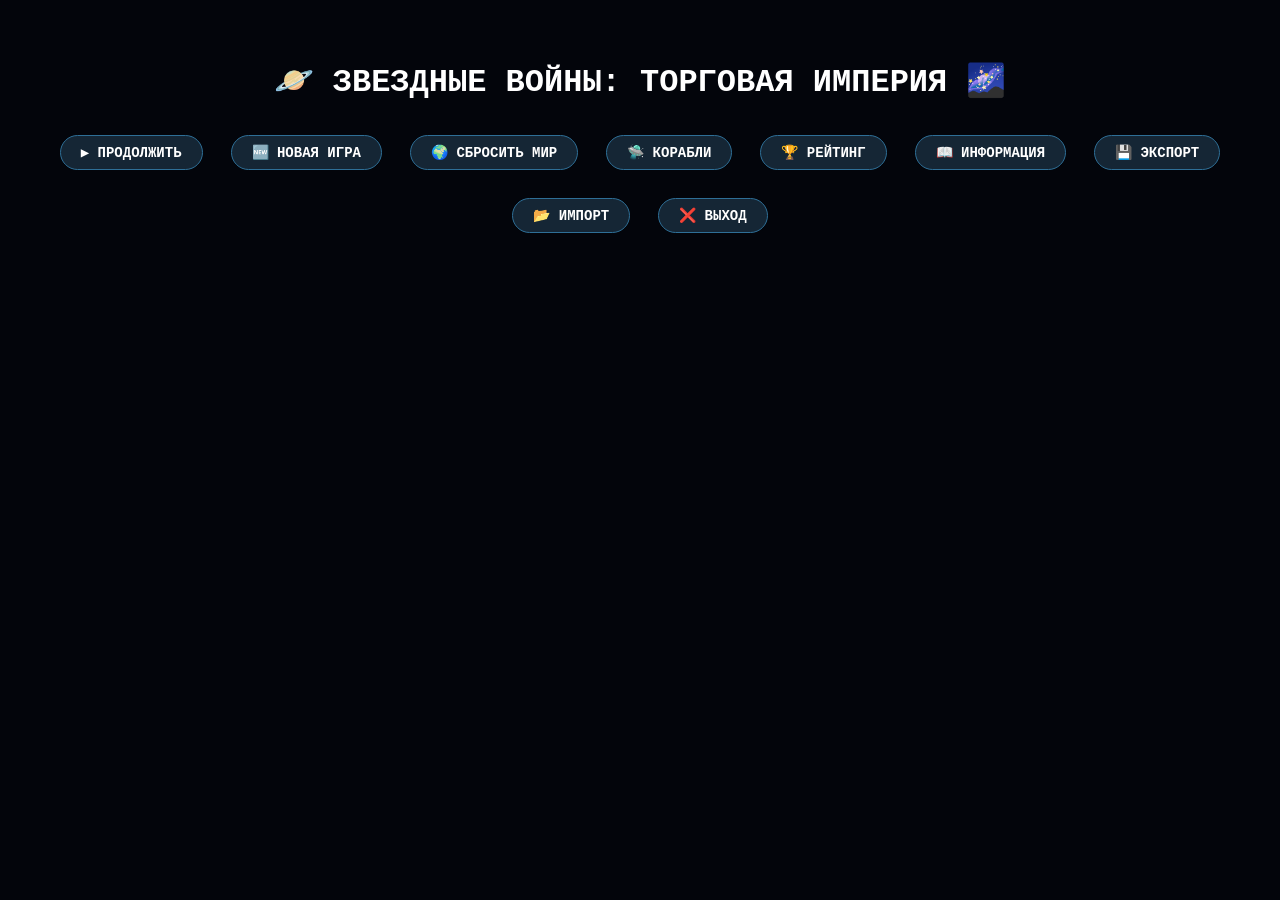
==== commit 982aa007: "Update index.html" ====
--- a/index.html
+++ b/index.html
@@ -4,40 +4,36 @@
     <meta charset="UTF-8">
     <meta name="viewport" content="width=device-width, initial-scale=1.0, user-scalable=no">
     <title>Star Nomad — Торговая Империя</title>
-    <meta name="apple-mobile-web-app-capable" content="yes">
-    <meta name="apple-mobile-web-app-status-bar-style" content="black-translucent">
-    <meta name="apple-mobile-web-app-title" content="Star Nomad">
-    <meta name="theme-color" content="#03050b">
-    <link rel="manifest" href="data:application/manifest+json,{}" id="manifest-link">
     <style>
         * { box-sizing: border-box; user-select: none; touch-action: manipulation; }
-        body { background: #03050b; font-family: 'Courier New', 'Fira Code', monospace; margin: 0; padding: 20px; color: white; touch-action: manipulation; }
-        .game-container { max-width: 1100px; margin: 0 auto; background: #0a0f1ae6; backdrop-filter: blur(2px); border: 1px solid #2c4a6e; border-radius: 32px; overflow: hidden; }
-        button { background: #152635; border: none; font-family: inherit; font-weight: bold; padding: 8px 20px; border-radius: 60px; color: white; font-size: 14px; cursor: pointer; transition: 0.1s; border: 1px solid #2e6f97; margin: 4px; touch-action: manipulation; }
+        body { background: #03050b; font-family: 'Courier New', monospace; margin: 0; padding: 20px; color: white; }
+        .game-container { max-width: 1100px; margin: 0 auto; background: rgba(10,15,26,0.85); backdrop-filter: blur(2px); border: 1px solid #2c4a6e; border-radius: 32px; overflow: hidden; }
+        button { background: #152635; border: none; font-family: inherit; font-weight: bold; padding: 8px 20px; border-radius: 60px; color: white; font-size: 14px; cursor: pointer; border: 1px solid #2e6f97; margin: 4px; transition: 0.1s; }
         button:hover:not(:disabled) { background: #1d3f5a; transform: scale(0.97); }
-        button:disabled { opacity: 0.5; cursor: not-allowed; transform: none; }
-        .header { background: #071524; padding: 12px 20px; display: flex; flex-wrap: wrap; justify-content: space-between; gap: 8px; border-bottom: 1px solid #1f4970; font-weight: bold; }
+        button:disabled { opacity: 0.5; cursor: not-allowed; }
+        .header { background: #071524; padding: 12px 20px; display: flex; flex-wrap: wrap; justify-content: space-between; gap: 8px; border-bottom: 1px solid #1f4970; }
         .stat { background: #0a111f; padding: 5px 14px; border-radius: 32px; font-size: 13px; }
         .stat span { color: #ffcf6e; }
-        .cargo-row { display: flex; flex-wrap: wrap; gap: 8px; margin: 8px 0; justify-content: center; background: #03070faa; padding: 6px; border-radius: 40px; }
-        .cargo-item { background: #07121f; padding: 3px 12px; border-radius: 40px; font-size: 12px; }
-        .main-area { padding: 20px; }
-        .planet-card { background: #07121faa; border-radius: 28px; padding: 20px; text-align: center; border: 1px solid #2a577a; cursor: pointer; transition: 0.1s; margin-bottom: 20px; touch-action: manipulation; }
-        .planet-card:hover { background: #0f2638; transform: scale(1.01); }
+        .cargo-row, .artifact-row, .active-effects, .components-row { display: flex; flex-wrap: wrap; gap: 8px; margin: 8px 0; justify-content: center; background: #03070faa; padding: 6px; border-radius: 40px; }
+        .cargo-item, .artifact-item, .active-effects .stat, .component-item { background: #07121f; padding: 3px 12px; border-radius: 40px; font-size: 12px; white-space: nowrap; }
+        .artifact-item { background: #3a2a1a; color: #ffcf6e; cursor: pointer; }
+        .component-item { background: #1a3a2a; color: #a0ffc0; }
+        .planet-card { background: #07121faa; border-radius: 28px; padding: 20px; text-align: center; border: 1px solid #2a577a; cursor: pointer; margin-bottom: 20px; transition: 0.1s; }
         .planet-name { font-size: 28px; font-weight: bold; }
         .nav-buttons, .hyper-buttons { display: flex; justify-content: center; gap: 15px; margin: 10px 0; flex-wrap: wrap; }
-        .log-box { background: #02070f; border-radius: 24px; height: 200px; overflow-y: auto; padding: 12px; font-size: 13px; border: 1px solid #1f4868; color: #c2dcff; }
+        .log-box { background: #02070f; border-radius: 24px; height: 200px; overflow-y: auto; padding: 12px; font-size: 13px; border: 1px solid #1f4868; }
         .log-entry { margin-bottom: 6px; border-left: 3px solid #2d7f9e; padding-left: 10px; }
         .log-entry.combat { border-left-color: #e06c5e; color: #ffc5b8; }
         .log-entry.success { border-left-color: #6fcf97; }
         .log-entry.warning { border-left-color: #f2c94c; }
         .log-entry.mission { border-left-color: #f0a3ff; color: #f0d4ff; }
-        .log-entry.goods { border-left-color: #7fcdff; color: #b8e2ff; }
+        .log-entry.goods { border-left-color: #7fcdff; }
         .log-entry.artifact { border-left-color: #ffaa66; color: #ffe0b3; }
-        .log-entry.event { border-left-color: #66ccff; color: #ccf0ff; }
+        .log-entry.event { border-left-color: #66ccff; }
         .log-entry.contraband { border-left-color: #ff8844; color: #ffccaa; }
+        .log-entry.craft { border-left-color: #ffaa88; color: #ffddcc; }
         .modal { position: fixed; top:0; left:0; width:100%; height:100%; background: rgba(0,0,0,0.9); display:flex; justify-content:center; align-items:center; z-index:1000; }
-        .modal-content { background: #0f1a2c; border-radius: 32px; padding: 25px; max-width: 800px; width:90%; border:1px solid #5a9fd0; max-height:80vh; overflow-y:auto; }
+        .modal-content { background: #0f1a2c; border-radius: 32px; padding: 25px; max-width: 900px; width:90%; border:1px solid #5a9fd0; max-height:80vh; overflow-y:auto; }
         .modal-buttons { display: flex; gap: 15px; justify-content: center; margin-top: 20px; }
         .trade-row { display: flex; flex-wrap: wrap; gap: 15px; margin: 15px 0; }
         .trade-item { background: #03070f; border-radius: 20px; padding: 10px; flex:1; min-width:150px; }
@@ -45,31 +41,17 @@
         .hidden { display: none; }
         .shop-item { background: #07121f; border-radius: 20px; padding: 12px; margin: 8px 0; display: flex; justify-content: space-between; flex-wrap: wrap; }
         .mission-panel { margin-bottom:15px; background:#07121faa; border-radius:28px; padding:10px; text-align:center; }
-        #rankingList table { width:100%; border-collapse:collapse; color:#eee; }
-        #rankingList th, #rankingList td { padding:8px 10px; text-align:left; border-bottom:1px solid #2a577a; }
-        #rankingList th { background:#0a1a2a; }
-        .dock-panel { display:flex; flex-direction:column; gap:15px; }
-        .dock-section { background:#03070faa; border-radius:20px; padding:12px; }
         .planet-list-item { background:#0f1a2c; margin:5px 0; padding:8px; border-radius:16px; display:flex; justify-content:space-between; flex-wrap:wrap; align-items:center; }
         .inline-buttons button { margin:3px; padding:4px 10px; font-size:12px; }
-        .dock-log { background:#02070f; border-radius:24px; height:150px; overflow-y:auto; padding:10px; font-size:12px; border:1px solid #1f4868; margin-top:10px; }
+        .dock-log { background:#02070f; border-radius:24px; height:150px; overflow-y:auto; padding:10px; font-size:12px; margin-top:10px; }
         .tab-bar { display:flex; gap:10px; margin-bottom:15px; border-bottom:1px solid #2a577a; }
         .tab-btn { background:transparent; border:none; border-radius:0; padding:8px 20px; border-bottom:2px solid transparent; }
         .tab-btn.active { border-bottom-color:#ffcf6e; color:#ffcf6e; }
-        .install-banner { background:#0f2638; border-radius:20px; padding:10px; margin:10px; text-align:center; font-size:14px; }
-        .install-banner button { background:#ffcf6e; color:#03050b; }
-        .artifact-row { display: flex; flex-wrap: wrap; gap: 8px; margin: 8px 0; justify-content: center; }
-        .artifact-item { background: #3a2a1a; padding: 3px 12px; border-radius: 40px; font-size: 12px; color: #ffcf6e; cursor:pointer; }
-        .active-effects { display: flex; flex-wrap: wrap; gap: 8px; margin: 8px 0; justify-content: center; }
-        .info-section { margin-bottom: 20px; }
-        .info-section h4 { color: #ffcf6e; margin: 10px 0 5px; }
         .info-table { width:100%; border-collapse:collapse; font-size:12px; }
-        .info-table th, .info-table td { padding: 6px 4px; text-align:left; border-bottom:1px solid #2a577a; }
-        .info-table th { background:#0a1a2a; }
-        .balance-panel { background: #0a111f; border-radius: 20px; padding: 12px; margin-top: 10px; }
-        .balance-item { margin: 4px 0; font-size: 12px; }
-        .dice-modal { text-align: center; }
-        .dice-result { font-size: 48px; margin: 10px; }
+        .info-table th, .info-table td { padding: 6px 4px; text-align:left; border-bottom:1px solid #2a577a; background:#0a1a2a; }
+        .dock-timer { background: #0a111f; padding: 8px 16px; border-radius: 32px; font-size: 14px; font-weight: bold; text-align: center; margin-bottom: 10px; }
+        .artifact-market-item, .component-market-item, .craft-item, .module-inventory-item { background: #07121f; border-radius: 16px; padding: 8px; margin: 8px 0; display: flex; justify-content: space-between; align-items: center; flex-wrap: wrap; gap: 8px; }
+        .craft-progress { background: #0a1a2a; padding: 8px; border-radius: 16px; margin: 8px 0; }
     </style>
 </head>
 <body>
@@ -104,6 +86,7 @@
             <div class="stat">🎲 РЕЙТИНГ К: <span id="contrabandRatingVal">50</span></div>
         </div>
         <div class="cargo-row" id="cargoDisplay"></div>
+        <div class="components-row" id="componentsDisplay"></div>
         <div class="active-effects" id="activeEffects"></div>
         <div class="artifact-row" id="artifactDisplay"></div>
         <div class="main-area">
@@ -117,7 +100,7 @@
     </div>
 </div>
 <script>
-    // ======================= КОНФИГ =======================
+    // ======================= КОНСТАНТЫ =======================
     const PLANET_COUNT = 1000;
     const FUEL_PRICE = 2;
     const START_CREDITS = 5000;
@@ -137,16 +120,17 @@
     const MINERAL_ZONE_END = [901,1000];
     const CONTRABAND_ENCOUNTER_CHANCE = 0.05;
     const CONTRABAND_MISSION_COOLDOWN = 15*60*1000;
-    const CONTRABAND_BASE_REWARD = [5000,10000];
-    const BOT_MOVE_DELAY_MIN = 1000;
-    const BOT_MOVE_DELAY_MAX = 1000;
-    const BOT_CREATE_INTERVAL_MS = 10*60*1000;
+    const CONTRABAND_BASE_REWARD = [5000,8000];
+    const BOT_MOVE_DELAY = 1000;
+    const BOT_CREATE_INTERVAL = 5*60*1000;
     const MAX_BOTS = 200;
     const MAX_LEVEL1_BOTS = 50;
-    const PRICE_REFRESH_INTERVAL_MS = 30*60*1000;
-    const STOCK_REPLENISH_INTERVAL_MS = 30*60*1000;
+    const MAX_DOCK_BOTS = 3;
+    const DOCK_STAY_MS = 5*60*1000;
+    const PRICE_REFRESH_INTERVAL = 30*60*1000;
+    const STOCK_REPLENISH_INTERVAL = 30*60*1000;
     const STOCK_REPLENISH_AMOUNT = [50,150];
-    const MISSION_REFRESH_INTERVAL_MS = 30*60*1000;
+    const MISSION_REFRESH_INTERVAL = 30*60*1000;
     const IMMUNITY_DURATION = 30*60*1000;
     const MODULE_HARVESTER_COST = 50000;
     const MODULE_SS_GENERATOR_COST = 50000;
@@ -163,15 +147,62 @@
     const RETREAT_COST = 1000;
     const ROCKET_POWER = 2;
     const TM_POWER = 0.01;
-
+    const MARKET_COMMISSION = 0.05;
+    // Крафт
+    const COMPONENTS = [
+        { id: "comp1", name: "Наночип", basePrice: 2000 },
+        { id: "comp2", name: "Энергоячейка", basePrice: 1500 },
+        { id: "comp3", name: "Кварцевый резонатор", basePrice: 3000 },
+        { id: "comp4", name: "Тёмный кристалл", basePrice: 5000 },
+        { id: "comp5", name: "Плазменный инжектор", basePrice: 4000 }
+    ];
+    const MODULE_BLUEPRINTS = {
+        harvester: { name: "Чертёж: Добытчик ТМ", moduleType: "hasTMHarvester", baseEffect: 1, upgradeEffect: 1, costTM: 500, installCost: 5000, upgradeCostSS: 100 },
+        generator: { name: "Чертёж: Генератор СС", moduleType: "hasSSGenerator", baseEffect: 2, upgradeEffect: 2, costTM: 500, installCost: 5000, upgradeCostSS: 100 },
+        optimizer: { name: "Чертёж: Оптимизатор полёта", moduleType: "hasOptimizer", baseEffect: 25, upgradeEffect: 5, costTM: 500, installCost: 5000, upgradeCostSS: 100 }
+    };
+    const UPGRADE_RECIPES = {
+        harvester: { name: "Улучшение: Добытчик ТМ", components: { comp1:2, comp2:1, comp3:1 }, costSS: 100 },
+        generator: { name: "Улучшение: Генератор СС", components: { comp2:2, comp4:1, comp5:1 }, costSS: 100 },
+        optimizer: { name: "Улучшение: Оптимизатор полёта", components: { comp3:2, comp1:1, comp5:1 }, costSS: 100 }
+    };
+    // Новые артефакты
+    const NEW_ARTIFACTS = {
+        navigationCrystal: { name: "Навигационный Кристалл", desc: "Телепорт на любую выбранную планету", uses: 3, type: "teleport", basePrice: 30000 },
+        contrabandNetwork: { name: "Контрабандная сеть", desc: "Мгновенно избегает патруля (1 использование)", uses: 1, type: "escapePatrol", basePrice: 15000 },
+        scanner: { name: "Сканер", desc: "Показывает координаты всех кораблей с их уровнем (1 использование)", uses: 1, type: "scanner", basePrice: 8000 },
+        emergencyAccelerator: { name: "Модуль экстренного ускорения", desc: "Восстанавливает топливо и даёт +20 СС (3 использования)", uses: 3, type: "fuelBoost", basePrice: 20000 }
+    };
+    const ARTIFACTS = {
+        energyResonator: { name: "Энергетический резонатор", desc: "Удваивает силу на 3 боя", uses: 3, type: "battleBuff", powerMultiplier: 2, basePrice: 50000 },
+        amuletSupremacy: { name: "Амулет превосходства", desc: "Один бой без ограничения уровней", uses: 1, type: "ignoreLevel", basePrice: 30000 },
+        tempMask: { name: "Временная маскировка", desc: "10 ходов боты не атакуют", uses: 10, type: "stealth", basePrice: 20000 },
+        rareCrystal: { name: "Редкий кристалл", desc: "Даёт 10000 кредитов", uses: 1, type: "cash", value: 10000, basePrice: 8000 },
+        luckMatrix: { name: "Матрица удачи", desc: "Удваивает находки на 10 ходов", uses: 10, type: "luckBoost", basePrice: 40000 },
+        ...NEW_ARTIFACTS
+    };
+
+    // Глобальные переменные
+    let player = {
+        credits: START_CREDITS, cargo: {}, components: { comp1:0, comp2:0, comp3:0, comp4:0, comp5:0 },
+        wins: 0, level: 1, shipLevel: 1, currentPlanet: 1,
+        fuel: 100, strangePower: START_STRANGE_POWER, darkMatter: 0, hull: 100, isDead: false,
+        immunityUntil: 0, hasTMHarvester: false, hasSSGenerator: false, hasOptimizer: false,
+        tmHarvesterLevel: 0, ssGeneratorLevel: 0, optimizerLevel: 0,
+        inDock: false, dockEnterTime: 0, missionsCompleted: 0, stealthRemaining: 0,
+        luckBoostRemaining: 0, battleBuffRemaining: 0, ignoreLevelOnce: false,
+        lastMissionBonus10: 0, lastMissionBonus100: 0, contrabandRating: 50, contrabandMission: null,
+        artifactSalesBalance: 0,
+        ownedModules: [], // { type, isUpgrade, level/count }
+        craftingQueue: []   // { type, isUpgrade, requiredComponents, currentComponents, progress, timestamp }
+    };
     const GOODS = [
-        { id: "gold", name: "Золото", baseBuy:100, baseSell:100, spread:30, cargoSpace:1, rocket:false },
-        { id: "slaves", name: "Рабы", baseBuy:80, baseSell:80, spread:25, cargoSpace:1, rocket:false },
-        { id: "food", name: "Продукты", baseBuy:40, baseSell:40, spread:15, cargoSpace:1, rocket:false },
-        { id: "rockets", name: "Ракеты", baseBuy:200, baseSell:200, spread:50, cargoSpace:5, rocket:true },
-        { id: "oil", name: "Нефть", baseBuy:60, baseSell:60, spread:20, cargoSpace:1, rocket:false }
+        { id: "gold", name: "Золото", baseBuy:100, baseSell:100, spread:30, cargoSpace:1 },
+        { id: "slaves", name: "Рабы", baseBuy:80, baseSell:80, spread:25, cargoSpace:1 },
+        { id: "food", name: "Продукты", baseBuy:40, baseSell:40, spread:15, cargoSpace:1 },
+        { id: "rockets", name: "Ракеты", baseBuy:200, baseSell:200, spread:50, cargoSpace:5 },
+        { id: "oil", name: "Нефть", baseBuy:60, baseSell:60, spread:20, cargoSpace:1 }
     ];
-
     const MINERALS = [
         { id: "mineral1", name: "Кристаллы Арида", basePrice: 500, cargoSpace:1 },
         { id: "mineral2", name: "Звёздная пыль", basePrice: 800, cargoSpace:1 },
@@ -184,86 +215,550 @@
         { id: "mineral9", name: "Сердце звезды", basePrice: 15000, cargoSpace:1 },
         { id: "mineral10", name: "Артефакт Древних", basePrice: 25000, cargoSpace:1 }
     ];
-    const ALL_GOODS = [...GOODS, ...MINERALS.map(m=>({ ...m, baseBuy:m.basePrice, baseSell:m.basePrice, spread:0, rocket:false }))];
+    const ALL_GOODS = [...GOODS, ...MINERALS.map(m=>({ ...m, baseBuy:m.basePrice, baseSell:m.basePrice }))];
     let mineralPriceMultipliers = MINERALS.map(() => 1.0);
 
-    function generateShips() {
-        const ships = [];
-        ships.push({ level:1, name:"Странник", power:20, cargo:100, fuelCap:100, cost:0, tmCost:0 });
-        for (let i=2; i<=4; i++) {
-            let mult = Math.pow(2, i-1);
-            ships.push({ level:i, name:"", power:20*mult, cargo:100*mult, fuelCap:100*mult, cost:50000*(i-1), tmCost:0 });
-        }
-        for (let i=5; i<=21; i++) {
-            let prev = ships[i-2];
-            ships.push({ level:i, name:"", power:Math.round(prev.power*1.5), cargo:Math.round(prev.cargo*1.5), fuelCap:Math.round(prev.fuelCap*1.5), cost:50000*(i-1), tmCost:(i-4)*1000 });
-        }
-        const names = ["Странник","Искатель","Пилигрим","Компас","Орион","Вега","Сириус","Альтаир","Поллукс","Регул","Денеб","Антарес","Бетельгейзе","Ригель","Канопус","Ахернар","Альдебаран","Поларис","Вега-2","Солнцестояние","Галактика"];
-        for (let i=0;i<ships.length;i++) ships[i].name = names[i];
-        return ships;
-    }
-    const SHIPS = generateShips();
-    function getShip(level){ return SHIPS[Math.min(level-1,20)]; }
-
-    const ARTIFACTS = {
-        energyResonator: { name: "Энергетический резонатор", desc: "Удваивает силу на 3 боя", uses: 3, type: "battleBuff", powerMultiplier: 2 },
-        amuletSupremacy: { name: "Амулет превосходства", desc: "Один бой без ограничения уровней", uses: 1, type: "ignoreLevel" },
-        tempMask: { name: "Временная маскировка", desc: "10 ходов боты не атакуют", uses: 10, type: "stealth" },
-        rareCrystal: { name: "Редкий кристалл", desc: "Даёт 10000 кредитов", uses: 1, type: "cash", value: 10000 },
-        luckMatrix: { name: "Матрица удачи", desc: "Удваивает находки на 10 ходов", uses: 10, type: "luckBoost" }
-    };
+    let bots = [], nextBotId = 100, gameActive = false;
+    let planetStocks = [], planetPrices = [], lastPriceUpdate = Date.now(), lastMissionUpdate = Date.now();
+    let currentMission = null, missionCompleted = false;
+    let botInterval = null, botCreationTimeout = null, currentDockModal = null, dockTimerInterval = null;
+    let planetOwners = [], planetPrevOwnersCount = [], planetIncome = [], planetTM = [], planetMinerIncome = [], planetModules = [];
+    let currentContrabandMission = null, lastContrabandUpdate = Date.now();
     let playerArtifacts = [];
-
-    function addArtifact(artifactsArray, id, usesLeft){
-        let existing = artifactsArray.find(a=>a.id===id && a.usesLeft===usesLeft);
-        if(existing) existing.count++;
-        else artifactsArray.push({id, usesLeft, count:1});
-    }
-    function useArtifact(artifactsArray, id){
-        let idx = artifactsArray.findIndex(a=>a.id===id);
-        if(idx===-1) return false;
-        let art = artifactsArray[idx];
-        if(art.count>1) art.count--;
-        else artifactsArray.splice(idx,1);
+    let artifactMarket = [];
+    let componentMarket = [];
+    let componentPriceHistory = {};
+    let activeContrabandOffers = [];
+    let artifactPriceHistory = {};
+    let moduleBlueprintsOwned = [];
+    let upgradeBlueprintsOwned = [];
+
+    // ======================= ВСПОМОГАТЕЛЬНЫЕ ФУНКЦИИ =======================
+    function saveGame() {
+        let save = { player, bots, planetStocks, planetPrices, lastPriceUpdate, lastMissionUpdate, currentMission, missionCompleted, nextBotId, planetOwners, planetPrevOwnersCount, planetIncome, planetTM, planetMinerIncome, planetModules, playerArtifacts, currentContrabandMission, lastContrabandUpdate, mineralPriceMultipliers, artifactMarket, componentMarket, componentPriceHistory, activeContrabandOffers, artifactPriceHistory, moduleBlueprintsOwned, upgradeBlueprintsOwned };
+        localStorage.setItem("starNomadFull", JSON.stringify(save));
+    }
+    function loadGame() {
+        let raw = localStorage.getItem("starNomadFull");
+        if (!raw) return false;
+        try {
+            let data = JSON.parse(raw);
+            Object.assign(player, data.player);
+            bots = data.bots;
+            planetStocks = data.planetStocks;
+            planetPrices = data.planetPrices;
+            lastPriceUpdate = data.lastPriceUpdate;
+            lastMissionUpdate = data.lastMissionUpdate;
+            currentMission = data.currentMission;
+            missionCompleted = data.missionCompleted;
+            nextBotId = data.nextBotId;
+            planetOwners = data.planetOwners || [];
+            planetPrevOwnersCount = data.planetPrevOwnersCount || [];
+            planetIncome = data.planetIncome || [];
+            planetTM = data.planetTM || [];
+            planetMinerIncome = data.planetMinerIncome || [];
+            planetModules = data.planetModules || [];
+            playerArtifacts = data.playerArtifacts || [];
+            currentContrabandMission = data.currentContrabandMission || null;
+            lastContrabandUpdate = data.lastContrabandUpdate || Date.now();
+            mineralPriceMultipliers = data.mineralPriceMultipliers || MINERALS.map(() => 1.0);
+            artifactMarket = data.artifactMarket || [];
+            componentMarket = data.componentMarket || [];
+            componentPriceHistory = data.componentPriceHistory || {};
+            activeContrabandOffers = data.activeContrabandOffers || [];
+            artifactPriceHistory = data.artifactPriceHistory || {};
+            moduleBlueprintsOwned = data.moduleBlueprintsOwned || [];
+            upgradeBlueprintsOwned = data.upgradeBlueprintsOwned || [];
+            if (player.artifactSalesBalance === undefined) player.artifactSalesBalance = 0;
+            if (player.components === undefined) player.components = { comp1:0, comp2:0, comp3:0, comp4:0, comp5:0 };
+            if (player.tmHarvesterLevel === undefined) player.tmHarvesterLevel = 0;
+            if (player.ssGeneratorLevel === undefined) player.ssGeneratorLevel = 0;
+            if (player.optimizerLevel === undefined) player.optimizerLevel = 0;
+            if (player.ownedModules === undefined) player.ownedModules = [];
+            if (player.craftingQueue === undefined) player.craftingQueue = [];
+            for (let a of playerArtifacts) { if (a.count === undefined) a.count = 1; if (a.usesLeft === undefined && a.uses) a.usesLeft = a.uses; }
+            if (!planetOwners.length) initPlanets();
+            if (!planetStocks) planetStocks = initStocks();
+            if (!planetPrices) { planetPrices = []; for (let i = 0; i < PLANET_COUNT; i++) planetPrices[i] = generatePricesForPlanet(i + 1, lastPriceUpdate); }
+            player.level = Math.floor(player.wins / 7) + 1;
+            if (player.isDead && player.hull > 0) player.isDead = false;
+            for (let b of bots) {
+                if (b.nextMoveTime === undefined) b.nextMoveTime = Date.now() + Math.random() * BOT_MOVE_DELAY;
+                if (b.artifacts === undefined) b.artifacts = [];
+                if (b.ignoreLevelOnce === undefined) b.ignoreLevelOnce = false;
+                if (b.stealthRemaining === undefined) b.stealthRemaining = 0;
+                if (b.luckBoostRemaining === undefined) b.luckBoostRemaining = 0;
+                if (b.battleBuffRemaining === undefined) b.battleBuffRemaining = 0;
+                if (b.contrabandRating === undefined) b.contrabandRating = 50;
+                if (b.fuel === undefined) b.fuel = getShip(b.shipLevel).fuelCap;
+                if (b.goal === undefined) b.goal = "explore";
+                if (b.lastDecisionTime === undefined) b.lastDecisionTime = Date.now();
+                if (b.artifactSalesBalance === undefined) b.artifactSalesBalance = 0;
+                if (b.components === undefined) b.components = { comp1:0, comp2:0, comp3:0, comp4:0, comp5:0 };
+                if (b.tmHarvesterLevel === undefined) b.tmHarvesterLevel = 0;
+                if (b.ssGeneratorLevel === undefined) b.ssGeneratorLevel = 0;
+                if (b.optimizerLevel === undefined) b.optimizerLevel = 0;
+                if (b.ownedModules === undefined) b.ownedModules = [];
+                if (b.craftingQueue === undefined) b.craftingQueue = [];
+            }
+            player.contrabandRating = Number(player.contrabandRating) || 50;
+            for (let i = 0; i < mineralPriceMultipliers.length; i++) if (isNaN(mineralPriceMultipliers[i])) mineralPriceMultipliers[i] = 1.0;
+            return true;
+        } catch (e) { return false; }
+    }
+
+    function initPlanets() {
+        for (let i = 0; i < PLANET_COUNT; i++) {
+            planetOwners[i] = null;
+            planetPrevOwnersCount[i] = 0;
+            planetIncome[i] = 0;
+            planetTM[i] = 0;
+            planetMinerIncome[i] = 0;
+            planetModules[i] = { tmLaboratory: false, storageLevel: 0, planetMiner: false, teleport: false };
+        }
+    }
+    function initStocks() { let s = []; for (let i = 0; i < PLANET_COUNT; i++) { let p = {}; GOODS.forEach(g => p[g.id] = 1000); s.push(p); } return s; }
+    function generatePricesForPlanet(planetIdx, timestamp) {
+        let slot = Math.floor(timestamp / PRICE_REFRESH_INTERVAL), seed = (planetIdx * 374761393) ^ (slot * 668265263), rng = (seed % 10000) / 10000, prices = {};
+        GOODS.forEach(g => {
+            let buy = g.baseBuy + Math.floor((rng * g.spread * 2) - g.spread);
+            buy = Math.max(5, buy);
+            let sell = Math.min(buy, Math.max(5, buy + Math.floor((Math.random() * g.spread) - g.spread / 2)));
+            prices[g.id] = { buy, sell };
+        });
+        return prices;
+    }
+    function refreshPricesOnly() {
+        let now = Date.now();
+        let lastSlot = Math.floor(lastPriceUpdate / PRICE_REFRESH_INTERVAL), currentSlot = Math.floor(now / PRICE_REFRESH_INTERVAL);
+        if (currentSlot !== lastSlot) {
+            for (let i = 0; i < PLANET_COUNT; i++) planetPrices[i] = generatePricesForPlanet(i + 1, now);
+            lastPriceUpdate = now;
+            addLogToGame("🔄 Цены на планетах обновлены", "success", true);
+            return true;
+        }
+        return false;
+    }
+    function replenishStocks() {
+        for (let i = 0; i < PLANET_COUNT; i++) {
+            let maxStorage = getPlanetMaxStorage(i);
+            for (let g of GOODS) {
+                let add = Math.floor(Math.random() * (STOCK_REPLENISH_AMOUNT[1] - STOCK_REPLENISH_AMOUNT[0] + 1) + STOCK_REPLENISH_AMOUNT[0]);
+                planetStocks[i][g.id] = Math.min(maxStorage, planetStocks[i][g.id] + add);
+            }
+        }
+        addLogToGame("📦 Запасы товаров на планетах пополнены", "success", true);
+    }
+
+    function getShip(level) {
+        let ships = [
+            { level: 1, name: "Странник", power: 20, cargo: 100, fuelCap: 100, cost: 0, tmCost: 0 },
+            { level: 2, name: "Искатель", power: 40, cargo: 200, fuelCap: 200, cost: 50000, tmCost: 0 },
+            { level: 3, name: "Пилигрим", power: 80, cargo: 400, fuelCap: 400, cost: 100000, tmCost: 0 },
+            { level: 4, name: "Компас", power: 160, cargo: 800, fuelCap: 800, cost: 150000, tmCost: 0 },
+            { level: 5, name: "Орион", power: 240, cargo: 1200, fuelCap: 1200, cost: 200000, tmCost: 1000 },
+            { level: 6, name: "Вега", power: 360, cargo: 1800, fuelCap: 1800, cost: 300000, tmCost: 2000 },
+            { level: 7, name: "Сириус", power: 540, cargo: 2700, fuelCap: 2700, cost: 450000, tmCost: 3000 },
+            { level: 8, name: "Альтаир", power: 810, cargo: 4050, fuelCap: 4050, cost: 675000, tmCost: 4000 },
+            { level: 9, name: "Поллукс", power: 1215, cargo: 6075, fuelCap: 6075, cost: 1012500, tmCost: 5000 },
+            { level: 10, name: "Регул", power: 1822, cargo: 9112, fuelCap: 9112, cost: 1518750, tmCost: 6000 },
+            { level: 11, name: "Денеб", power: 2733, cargo: 13668, fuelCap: 13668, cost: 2278125, tmCost: 7000 },
+            { level: 12, name: "Антарес", power: 4100, cargo: 20502, fuelCap: 20502, cost: 3417188, tmCost: 8000 },
+            { level: 13, name: "Бетельгейзе", power: 6150, cargo: 30753, fuelCap: 30753, cost: 5125781, tmCost: 9000 },
+            { level: 14, name: "Ригель", power: 9225, cargo: 46130, fuelCap: 46130, cost: 7688672, tmCost: 10000 },
+            { level: 15, name: "Канопус", power: 13838, cargo: 69195, fuelCap: 69195, cost: 11533008, tmCost: 11000 },
+            { level: 16, name: "Ахернар", power: 20757, cargo: 103792, fuelCap: 103792, cost: 17299512, tmCost: 12000 },
+            { level: 17, name: "Альдебаран", power: 31136, cargo: 155688, fuelCap: 155688, cost: 25949268, tmCost: 13000 },
+            { level: 18, name: "Поларис", power: 46704, cargo: 233532, fuelCap: 233532, cost: 38923902, tmCost: 14000 },
+            { level: 19, name: "Вега-2", power: 70056, cargo: 350298, fuelCap: 350298, cost: 58385853, tmCost: 15000 },
+            { level: 20, name: "Солнцестояние", power: 105084, cargo: 525447, fuelCap: 525447, cost: 87578780, tmCost: 16000 },
+            { level: 21, name: "Галактика", power: 157626, cargo: 788170, fuelCap: 788170, cost: 131368170, tmCost: 17000 }
+        ];
+        return ships[Math.min(level - 1, 20)];
+    }
+
+    function getTotalPower(entity) {
+        let ship = getShip(entity.shipLevel);
+        let rocketBonus = (entity.cargo.rockets || 0) * ROCKET_POWER;
+        let tmBonus = (entity.darkMatter || 0) * TM_POWER;
+        let effective = ship.power + rocketBonus + tmBonus;
+        let hullPercent = Math.max(0, entity.hull) / 100;
+        let power = effective * hullPercent;
+        if (entity === player && player.battleBuffRemaining > 0) power *= 2;
+        if (entity !== player && entity.battleBuffRemaining > 0) power *= 2;
+        return power;
+    }
+
+    function getPlanetMaxStorage(idx) { return MODULE_PLANET_STORAGE_CAPACITY[planetModules[idx].storageLevel] || 1000; }
+    function getPlanetStorageUpgradeCost(idx) { let lvl = planetModules[idx].storageLevel; if (lvl >= 5) return null; return MODULE_PLANET_STORAGE_LEVELS[lvl + 1]; }
+    function upgradePlanetStorage(idx, isPlayer, entity) {
+        if (planetOwners[idx] !== (isPlayer ? "player" : entity.id)) return false;
+        let cost = getPlanetStorageUpgradeCost(idx);
+        if (!cost || entity.credits < cost) return false;
+        entity.credits -= cost;
+        planetModules[idx].storageLevel++;
+        addLogToGame(`${isPlayer ? "Вы" : entity.name} улучшили склад на планете #${idx + 1} до уровня ${planetModules[idx].storageLevel} (вместимость ${getPlanetMaxStorage(idx)})`, "success", isPlayer);
         return true;
     }
-    function hasArtifact(artifactsArray, id){ return artifactsArray.some(a=>a.id===id); }
-
-    function autoActivateArtifacts(entity, isPlayer){
-        if(isPlayer){
-            if(Math.abs(player.level - (entity===player?0:entity.level))>1 && hasArtifact(playerArtifacts,"amuletSupremacy")){
-                if(useArtifact(playerArtifacts,"amuletSupremacy")){
+    function getPlanetIncomePercent(idx) { return PLANET_INCOME_PERCENT + planetModules[idx].storageLevel * 0.05; }
+
+    function addLogToGame(msg, type = "normal", global = true) {
+        if (!global) return;
+        let logDiv = document.getElementById("logBox");
+        if (!logDiv) return;
+        let entry = document.createElement("div");
+        entry.className = "log-entry";
+        if (type === "combat") entry.classList.add("combat");
+        if (type === "success") entry.classList.add("success");
+        if (type === "warning") entry.classList.add("warning");
+        if (type === "mission") entry.classList.add("mission");
+        if (type === "goods") entry.classList.add("goods");
+        if (type === "artifact") entry.classList.add("artifact");
+        if (type === "event") entry.classList.add("event");
+        if (type === "contraband") entry.classList.add("contraband");
+        if (type === "craft") entry.classList.add("craft");
+        entry.innerText = msg;
+        logDiv.appendChild(entry);
+        logDiv.scrollTop = logDiv.scrollHeight;
+        while (logDiv.children.length > 50) logDiv.removeChild(logDiv.firstChild);
+        if (currentDockModal) updateDockLog();
+    }
+    function updateDockLog() {
+        if (currentDockModal) {
+            let d = currentDockModal.querySelector(".dock-log");
+            if (d) {
+                d.innerHTML = document.getElementById("logBox").innerHTML;
+                d.scrollTop = d.scrollHeight;
+            }
+        }
+    }
+
+    function createBot(level, wins) {
+        let shipLevel = Math.min(level, 21);
+        let bot = {
+            id: nextBotId++, name: `Bot-${nextBotId - 1}`, credits: 5000, cargo: {}, components: { comp1:0, comp2:0, comp3:0, comp4:0, comp5:0 },
+            wins: wins, level: level, shipLevel: shipLevel,
+            currentPlanet: Math.floor(Math.random() * PLANET_COUNT) + 1, hull: 100, darkMatter: 0, strangePower: START_STRANGE_POWER,
+            fuel: getShip(shipLevel).fuelCap, nextMoveTime: Date.now() + Math.random() * BOT_MOVE_DELAY,
+            hasTMHarvester: false, hasSSGenerator: false, hasOptimizer: false,
+            tmHarvesterLevel: 0, ssGeneratorLevel: 0, optimizerLevel: 0,
+            contrabandRating: 50, contrabandMission: null,
+            inDock: false, dockEnterTime: 0, artifacts: [], ignoreLevelOnce: false, stealthRemaining: 0, luckBoostRemaining: 0, battleBuffRemaining: 0,
+            goal: "explore", targetPlanet: null, targetBot: null, missionBought: 0, lastDecisionTime: Date.now(),
+            artifactSalesBalance: 0, ownedModules: [], craftingQueue: []
+        };
+        ALL_GOODS.forEach(g => bot.cargo[g.id] = 0);
+        for (let g of GOODS) if (Math.random() < 0.3) bot.cargo[g.id] = Math.floor(Math.random() * 10);
+        for (let comp of COMPONENTS) if (Math.random() < 0.2) bot.components[comp.id] = Math.floor(Math.random() * 3);
+        bots.push(bot);
+        addLogToGame(`✨ Новый бот появился: ${bot.name}`, "normal", true);
+        return bot;
+    }
+
+    function addArtifact(arr, id, usesLeft) {
+        let existing = arr.find(a => a.id === id && a.usesLeft === usesLeft);
+        if (existing) existing.count++;
+        else arr.push({ id, usesLeft, count: 1 });
+    }
+    function useArtifact(arr, id) {
+        let idx = arr.findIndex(a => a.id === id);
+        if (idx === -1) return false;
+        let art = arr[idx];
+        if (art.count > 1) art.count--;
+        else arr.splice(idx, 1);
+        return true;
+    }
+    function hasArtifact(arr, id) { return arr.some(a => a.id === id); }
+
+    // Динамическая цена для компонентов
+    function getAverageComponentPrice(compId) {
+        let hist = componentPriceHistory[compId];
+        if (!hist || hist.count === 0) return COMPONENTS.find(c => c.id === compId).basePrice;
+        return Math.floor(hist.totalSum / hist.count);
+    }
+    function updateComponentPriceHistory(compId, price) {
+        if (!componentPriceHistory[compId]) componentPriceHistory[compId] = { totalSum: 0, count: 0 };
+        let hist = componentPriceHistory[compId];
+        hist.totalSum += price;
+        hist.count++;
+        hist.average = Math.floor(hist.totalSum / hist.count);
+        saveGame();
+    }
+
+    // Рынок компонентов (чёрный рынок)
+    function listComponentForSale(compId, price, sellerId, sellerIsPlayer) {
+        componentMarket.push({ componentId: compId, price, sellerId, sellerIsPlayer, timestamp: Date.now() });
+        addLogToGame(`${sellerIsPlayer ? "Вы" : "Бот"} выставил ${COMPONENTS.find(c=>c.id===compId).name} на продажу за ${price}💰.`, "success", sellerIsPlayer);
+        saveGame();
+    }
+    function cancelComponentSale(index, isPlayerCancelling) {
+        let offer = componentMarket[index];
+        if (!offer) return false;
+        if (!isPlayerCancelling && offer.sellerIsPlayer) return false;
+        if (isPlayerCancelling && !offer.sellerIsPlayer) return false;
+        componentMarket.splice(index, 1);
+        addLogToGame(`${isPlayerCancelling ? "Вы" : "Бот"} снял компонент с продажи.`, "success", isPlayerCancelling);
+        saveGame();
+        return true;
+    }
+    function buyComponent(index, buyer, isPlayer, buyerName) {
+        let offer = componentMarket[index];
+        if (!offer) return false;
+        let price = offer.price;
+        let commission = Math.floor(price * MARKET_COMMISSION);
+        let sellerGets = price - commission;
+        if (buyer.credits < price) return false;
+        buyer.credits -= price;
+        buyer.components[offer.componentId] = (buyer.components[offer.componentId] || 0) + 1;
+        updateComponentPriceHistory(offer.componentId, price);
+        if (offer.sellerIsPlayer) {
+            player.artifactSalesBalance += sellerGets;
+            addLogToGame(`${buyerName} купил ${COMPONENTS.find(c=>c.id===offer.componentId).name} у вас за ${price}💰 (комиссия ${commission}💰). Средства на счёте продаж: ${player.artifactSalesBalance}💰.`, "success", true);
+        } else {
+            let sellerBot = bots.find(b => b.id === offer.sellerId);
+            if (sellerBot) sellerBot.artifactSalesBalance += sellerGets;
+            addLogToGame(`${buyerName} купил ${COMPONENTS.find(c=>c.id===offer.componentId).name} у ${sellerBot.name} за ${price}💰.`, "success", isPlayer);
+        }
+        componentMarket.splice(index, 1);
+        saveGame();
+        return true;
+    }
+
+    // Крафт модулей и улучшений
+    function startCraft(blueprintType, isUpgrade = false) {
+        let blueprint = isUpgrade ? UPGRADE_RECIPES[blueprintType] : MODULE_BLUEPRINTS[blueprintType];
+        if (!blueprint) return false;
+        if (isUpgrade && !upgradeBlueprintsOwned.includes(blueprintType)) { addLogToGame("У вас нет чертежа этого улучшения.", "warning", true); return false; }
+        if (!isUpgrade && !moduleBlueprintsOwned.includes(blueprintType)) { addLogToGame("У вас нет чертежа этого модуля.", "warning", true); return false; }
+        let required = isUpgrade ? blueprint.components : { comp1:5, comp2:5, comp3:5, comp4:5, comp5:5 };
+        for (let [compId, need] of Object.entries(required)) {
+            if ((player.components[compId] || 0) < need) { addLogToGame(`Не хватает ${COMPONENTS.find(c=>c.id===compId).name} (нужно ${need})`, "warning", true); return false; }
+        }
+        for (let [compId, need] of Object.entries(required)) {
+            player.components[compId] -= need;
+        }
+        player.craftingQueue.push({ type: blueprintType, isUpgrade, requiredComponents: required, currentComponents: { ...required }, progress: 0, timestamp: Date.now() });
+        addLogToGame(`Крафт ${isUpgrade ? "улучшения" : "модуля"} "${blueprint.name}" начат. Завершится через 60 секунд.`, "craft", true);
+        saveGame();
+        return true;
+    }
+    function processCrafting() {
+        let now = Date.now();
+        for (let i = 0; i < player.craftingQueue.length; i++) {
+            let craft = player.craftingQueue[i];
+            if (now - craft.timestamp >= 60000) {
+                let blueprint = craft.isUpgrade ? UPGRADE_RECIPES[craft.type] : MODULE_BLUEPRINTS[craft.type];
+                if (!blueprint) continue;
+                if (craft.isUpgrade) {
+                    let success = Math.random() < 0.7;
+                    if (success) {
+                        addLogToGame(`Успешно создано улучшение для ${blueprint.name}.`, "success", true);
+                        let existing = player.ownedModules.find(m => m.type === craft.type && m.isUpgrade);
+                        if (existing) existing.level++;
+                        else player.ownedModules.push({ type: craft.type, isUpgrade: true, level: 1 });
+                    } else {
+                        addLogToGame(`Неудача! Улучшение для ${blueprint.name} не удалось, компоненты потеряны.`, "warning", true);
+                    }
+                } else {
+                    addLogToGame(`Создан модуль ${blueprint.name}.`, "success", true);
+                    let existing = player.ownedModules.find(m => m.type === craft.type && !m.isUpgrade);
+                    if (existing) existing.count = (existing.count || 1) + 1;
+                    else player.ownedModules.push({ type: craft.type, isUpgrade: false, count: 1, level: 0 });
+                }
+                player.craftingQueue.splice(i, 1);
+                i--;
+                saveGame();
+            }
+        }
+    }
+
+    function installModule(moduleType, isUpgrade = false) {
+        let blueprint = MODULE_BLUEPRINTS[moduleType];
+        if (!blueprint) return false;
+        let owned = player.ownedModules.find(m => m.type === moduleType && m.isUpgrade === isUpgrade);
+        if (!owned || (isUpgrade && owned.level === 0) || (!isUpgrade && (!owned.count || owned.count < 1))) {
+            addLogToGame(`У вас нет такого модуля/улучшения.`, "warning", true);
+            return false;
+        }
+        if (player.credits < blueprint.installCost) { addLogToGame(`Не хватает ${blueprint.installCost}💰 на установку.`, "warning", true); return false; }
+        player.credits -= blueprint.installCost;
+        if (isUpgrade) {
+            if (moduleType === "harvester") player.tmHarvesterLevel = owned.level;
+            else if (moduleType === "generator") player.ssGeneratorLevel = owned.level;
+            else if (moduleType === "optimizer") player.optimizerLevel = owned.level;
+            addLogToGame(`Установлено улучшение ${blueprint.name} уровня ${owned.level}.`, "success", true);
+        } else {
+            if (moduleType === "harvester") player.hasTMHarvester = true;
+            else if (moduleType === "generator") player.hasSSGenerator = true;
+            else if (moduleType === "optimizer") player.hasOptimizer = true;
+            addLogToGame(`Установлен модуль ${blueprint.name}.`, "success", true);
+            owned.count--;
+            if (owned.count === 0) player.ownedModules = player.ownedModules.filter(m => !(m.type === moduleType && !m.isUpgrade));
+        }
+        saveGame();
+        updateUI();
+        return true;
+    }
+
+    function uninstallModule(moduleType) {
+        let blueprint = MODULE_BLUEPRINTS[moduleType];
+        if (!blueprint) return false;
+        if (player.credits < blueprint.installCost) { addLogToGame(`Не хватает ${blueprint.installCost}💰 на снятие.`, "warning", true); return false; }
+        player.credits -= blueprint.installCost;
+        if (moduleType === "harvester") {
+            if (!player.hasTMHarvester) return false;
+            player.hasTMHarvester = false;
+            let level = player.tmHarvesterLevel;
+            player.tmHarvesterLevel = 0;
+            if (level > 0) {
+                let existing = player.ownedModules.find(m => m.type === "harvester" && m.isUpgrade);
+                if (existing) existing.level = level;
+                else player.ownedModules.push({ type: "harvester", isUpgrade: true, level });
+            }
+            let baseMod = player.ownedModules.find(m => m.type === "harvester" && !m.isUpgrade);
+            if (baseMod) baseMod.count++;
+            else player.ownedModules.push({ type: "harvester", isUpgrade: false, count: 1, level: 0 });
+        } else if (moduleType === "generator") {
+            if (!player.hasSSGenerator) return false;
+            player.hasSSGenerator = false;
+            let level = player.ssGeneratorLevel;
+            player.ssGeneratorLevel = 0;
+            if (level > 0) {
+                let existing = player.ownedModules.find(m => m.type === "generator" && m.isUpgrade);
+                if (existing) existing.level = level;
+                else player.ownedModules.push({ type: "generator", isUpgrade: true, level });
+            }
+            let baseMod = player.ownedModules.find(m => m.type === "generator" && !m.isUpgrade);
+            if (baseMod) baseMod.count++;
+            else player.ownedModules.push({ type: "generator", isUpgrade: false, count: 1, level: 0 });
+        } else if (moduleType === "optimizer") {
+            if (!player.hasOptimizer) return false;
+            player.hasOptimizer = false;
+            let level = player.optimizerLevel;
+            player.optimizerLevel = 0;
+            if (level > 0) {
+                let existing = player.ownedModules.find(m => m.type === "optimizer" && m.isUpgrade);
+                if (existing) existing.level = level;
+                else player.ownedModules.push({ type: "optimizer", isUpgrade: true, level });
+            }
+            let baseMod = player.ownedModules.find(m => m.type === "optimizer" && !m.isUpgrade);
+            if (baseMod) baseMod.count++;
+            else player.ownedModules.push({ type: "optimizer", isUpgrade: false, count: 1, level: 0 });
+        }
+        addLogToGame(`Модуль ${blueprint.name} снят.`, "success", true);
+        saveGame();
+        updateUI();
+        return true;
+    }
+
+    function getTMHarvestBonus() { return (player.hasTMHarvester ? (1 + (player.tmHarvesterLevel || 0)) : 0); }
+    function getSSGeneratorBonus() { return (player.hasSSGenerator ? (2 + (player.ssGeneratorLevel || 0) * 2) : 0); }
+    function getOptimizerBonus() { return (player.hasOptimizer ? (25 - (player.optimizerLevel || 0) * 5) : HYPER_COST); }
+
+    // ======================= НОВЫЕ АРТЕФАКТЫ =======================
+    function useNavigationCrystal() {
+        let planet = prompt("Введите номер планеты (1-1000):", player.currentPlanet);
+        let newPlanet = parseInt(planet);
+        if (isNaN(newPlanet) || newPlanet < 1 || newPlanet > PLANET_COUNT) { addLogToGame("Неверный номер планеты.", "warning", true); return false; }
+        player.currentPlanet = newPlanet;
+        addLogToGame(`Навигационный Кристалл активирован! Вы телепортированы на планету #${player.currentPlanet}.`, "artifact", true);
+        updateUI();
+        return true;
+    }
+    function useContrabandNetwork() {
+        if (player.contrabandMission && player.contrabandMission.cargoTaken) {
+            addLogToGame("Контрабандная сеть активирована! Патруль вас не заметит.", "artifact", true);
+            return true;
+        }
+        addLogToGame("Контрабандную сеть можно использовать только когда у вас есть контрабанда.", "warning", true);
+        return false;
+    }
+    function useScanner() {
+        let msg = "🔭 Сканер активирован:\n";
+        msg += `⭐ ВЫ: планета #${player.currentPlanet}, уровень ${player.level}, сила ${getTotalPower(player).toFixed(2)}\n`;
+        for (let b of bots) {
+            msg += `${b.name}: планета #${b.currentPlanet}, уровень ${b.level}, сила ${getTotalPower(b).toFixed(2)}\n`;
+        }
+        alert(msg);
+        addLogToGame("Сканер показал расположение всех кораблей.", "artifact", true);
+        return true;
+    }
+    function useEmergencyAccelerator() {
+        let ship = getShip(player.shipLevel);
+        player.fuel = ship.fuelCap;
+        player.strangePower += 20;
+        addLogToGame("Модуль экстренного ускорения активирован! Топливо восстановлено, +20 Силы Странника.", "artifact", true);
+        updateUI();
+        return true;
+    }
+
+    function activateArtifact(artifactId) {
+        let artifact = playerArtifacts.find(a => a.id === artifactId);
+        if (!artifact) return false;
+        if (artifactId === "luckMatrix") {
+            if (player.luckBoostRemaining > 0) { addLogToGame("Эффект удачи уже активен!", "warning", true); return false; }
+            useArtifact(playerArtifacts, "luckMatrix");
+            player.luckBoostRemaining = 10;
+            addLogToGame(`✨ Активирована Матрица удачи! На следующие 10 ходов находки будут удвоены.`, "artifact", true);
+            updateUI(); saveGame(); return true;
+        } else if (artifactId === "rareCrystal") {
+            useArtifact(playerArtifacts, "rareCrystal");
+            player.credits += 10000;
+            addLogToGame(`✨ Вы обменяли редкий кристалл на 10000💰!`, "success", true);
+            updateUI(); saveGame(); return true;
+        } else if (artifactId === "energyResonator") {
+            if (player.battleBuffRemaining > 0) { addLogToGame("Энергетический резонатор уже активен!", "warning", true); return false; }
+            useArtifact(playerArtifacts, "energyResonator");
+            player.battleBuffRemaining = 3;
+            addLogToGame(`✨ Активирован Энергетический резонатор! Сила удвоена на 3 боя.`, "artifact", true);
+            updateUI(); saveGame(); return true;
+        } else if (artifactId === "navigationCrystal") {
+            if (useNavigationCrystal()) { useArtifact(playerArtifacts, "navigationCrystal"); updateUI(); saveGame(); return true; }
+        } else if (artifactId === "contrabandNetwork") {
+            if (useContrabandNetwork()) { useArtifact(playerArtifacts, "contrabandNetwork"); updateUI(); saveGame(); return true; }
+        } else if (artifactId === "scanner") {
+            if (useScanner()) { useArtifact(playerArtifacts, "scanner"); updateUI(); saveGame(); return true; }
+        } else if (artifactId === "emergencyAccelerator") {
+            if (useEmergencyAccelerator()) { useArtifact(playerArtifacts, "emergencyAccelerator"); updateUI(); saveGame(); return true; }
+        }
+        return false;
+    }
+
+    function autoActivateArtifacts(entity, isPlayer) {
+        if (isPlayer) {
+            if (Math.abs(player.level - (entity === player ? 0 : entity.level)) > 1 && hasArtifact(playerArtifacts, "amuletSupremacy")) {
+                if (useArtifact(playerArtifacts, "amuletSupremacy")) {
                     player.ignoreLevelOnce = true;
-                    addLogToGame(`✨ Амулет превосходства автоматически активирован! Следующий бой без ограничения уровней.`,"artifact",true);
+                    addLogToGame(`✨ Амулет превосходства автоматически активирован! Следующий бой без ограничения уровней.`, "artifact", true);
                     return true;
                 }
             }
-            if(hasArtifact(playerArtifacts,"tempMask")){
+            if (hasArtifact(playerArtifacts, "tempMask")) {
                 let playerPower = getTotalPower(player);
                 let botPower = getTotalPower(entity);
-                if(botPower > playerPower*(1+BOT_ATTACK_THRESHOLD) && entity.hull>50){
-                    if(useArtifact(playerArtifacts,"tempMask")){
+                if (botPower > playerPower * (1 + BOT_ATTACK_THRESHOLD) && entity.hull > 50) {
+                    if (useArtifact(playerArtifacts, "tempMask")) {
                         player.stealthRemaining = 10;
-                        addLogToGame(`✨ Временная маскировка автоматически активирована! Боты не атакуют 10 ходов.`,"artifact",true);
+                        addLogToGame(`✨ Временная маскировка автоматически активирована! Боты не атакуют 10 ходов.`, "artifact", true);
                         return true;
                     }
                 }
             }
         } else {
-            if(Math.abs(player.level - entity.level)>1 && hasArtifact(entity.artifacts,"amuletSupremacy")){
-                if(useArtifact(entity.artifacts,"amuletSupremacy")){
+            if (Math.abs(player.level - entity.level) > 1 && hasArtifact(entity.artifacts, "amuletSupremacy")) {
+                if (useArtifact(entity.artifacts, "amuletSupremacy")) {
                     entity.ignoreLevelOnce = true;
-                    addLogToGame(`✨ ${entity.name} активировал Амулет превосходства! Следующий бой без ограничения уровней.`,"artifact",false);
+                    addLogToGame(`✨ ${entity.name} активировал Амулет превосходства! Следующий бой без ограничения уровней.`, "artifact", false);
                     return true;
                 }
             }
-            if(hasArtifact(entity.artifacts,"tempMask")){
+            if (hasArtifact(entity.artifacts, "tempMask")) {
                 let playerPower = getTotalPower(player);
                 let botPower = getTotalPower(entity);
-                if(botPower > playerPower*(1+BOT_ATTACK_THRESHOLD) && entity.hull>50){
-                    if(useArtifact(entity.artifacts,"tempMask")){
+                if (botPower > playerPower * (1 + BOT_ATTACK_THRESHOLD) && entity.hull > 50) {
+                    if (useArtifact(entity.artifacts, "tempMask")) {
                         entity.stealthRemaining = 10;
-                        addLogToGame(`✨ ${entity.name} активировал Временную маскировку! Игрок не будет атакован 10 ходов.`,"artifact",false);
+                        addLogToGame(`✨ ${entity.name} активировал Временную маскировку! Игрок не будет атакован 10 ходов.`, "artifact", false);
                         return true;
                     }
                 }
@@ -272,272 +767,651 @@
         return false;
     }
 
-    function activateArtifact(artifactId){
-        let artifact = playerArtifacts.find(a=>a.id===artifactId);
-        if(!artifact) return false;
-        if(artifactId === "luckMatrix"){
-            if(player.luckBoostRemaining > 0){
-                addLogToGame("Эффект удачи уже активен!","warning",true);
-                return false;
-            }
-            useArtifact(playerArtifacts, "luckMatrix");
-            player.luckBoostRemaining = 10;
-            addLogToGame(`✨ Активирована Матрица удачи! На следующие 10 ходов находки будут удвоены.`,"artifact",true);
-            updateUI();
+<script>
+    // ======================= ОСНОВНЫЕ ИГРОВЫЕ МЕХАНИКИ =======================
+    function canBuyPlanet(idx, buyerLevel, isPlayer) {
+        let owner = planetOwners[idx];
+        if (owner === null) return true;
+        let ownerLevel = (owner === "player") ? player.level : bots.find(b => b.id === owner)?.level;
+        if (ownerLevel === undefined) return true;
+        return buyerLevel >= ownerLevel;
+    }
+    function getPlanetPrice(idx) { return PLANET_PRICE_BASE + (planetPrevOwnersCount[idx] || 0) * 5000; }
+    function buyPlanet(idx, buyer, isPlayer) {
+        let price = getPlanetPrice(idx);
+        if (buyer.credits < price || !canBuyPlanet(idx, buyer.level, isPlayer)) return false;
+        buyer.credits -= price;
+        planetOwners[idx] = isPlayer ? "player" : buyer.id;
+        planetPrevOwnersCount[idx] = (planetPrevOwnersCount[idx] || 0) + 1;
+        planetIncome[idx] = 0; planetTM[idx] = 0; planetMinerIncome[idx] = 0;
+        planetModules[idx] = { tmLaboratory: false, storageLevel: 0, planetMiner: false, teleport: false };
+        addLogToGame(`${isPlayer ? "Вы" : buyer.name} купил(и) планету #${idx + 1} за ${price}💰`, "success", isPlayer);
+        return true;
+    }
+    function installPlanetModule(idx, type, isPlayer, entity) {
+        if (planetOwners[idx] !== (isPlayer ? "player" : entity.id)) return false;
+        let cost = 0;
+        if (type === "tmLaboratory") cost = MODULE_PLANET_TM_LAB_COST;
+        else if (type === "planetMiner") cost = MODULE_PLANET_MINER_COST;
+        else if (type === "teleport") cost = MODULE_PLANET_TELEPORT_COST;
+        if (entity.credits < cost) return false;
+        entity.credits -= cost;
+        if (type === "tmLaboratory") planetModules[idx].tmLaboratory = true;
+        else if (type === "planetMiner") planetModules[idx].planetMiner = true;
+        else if (type === "teleport") planetModules[idx].teleport = true;
+        addLogToGame(`${isPlayer ? "Вы" : entity.name} установил(а) модуль ${type === "tmLaboratory" ? "лаборатория ТМ" : type === "planetMiner" ? "добытчик ресурсов" : "телепорт"} на планету #${idx + 1}`, "success", isPlayer);
+        return true;
+    }
+    function addIncomeToPlanet(idx, amount) {
+        let owner = planetOwners[idx];
+        if (owner !== null) {
+            let percent = getPlanetIncomePercent(idx);
+            let incomeAdd = Math.floor(amount * percent);
+            if (incomeAdd > 0) planetIncome[idx] += incomeAdd;
+        }
+    }
+    function collectAllPlanetResources(isPlayer, entity) {
+        let totalCredits = 0, totalTM = 0;
+        for (let i = 0; i < PLANET_COUNT; i++) {
+            if (planetOwners[i] === (isPlayer ? "player" : entity.id)) {
+                totalCredits += planetIncome[i]; planetIncome[i] = 0;
+                if (planetModules[i].tmLaboratory) { totalTM += planetTM[i]; planetTM[i] = 0; }
+                if (planetModules[i].planetMiner) { totalCredits += planetMinerIncome[i]; planetMinerIncome[i] = 0; }
+            }
+        }
+        if (totalCredits > 0) entity.credits += totalCredits;
+        if (totalTM > 0) entity.darkMatter += totalTM;
+        if (totalCredits > 0 || totalTM > 0) addLogToGame(`${isPlayer ? "Вы" : entity.name} собрали ${totalCredits}💰 и ${totalTM}🌑 ТМ со всех планет.`, "success", isPlayer);
+        return { credits: totalCredits, tm: totalTM };
+    }
+    function updatePlanetResources(deltaMinutes) {
+        for (let i = 0; i < PLANET_COUNT; i++) {
+            if (planetModules[i].tmLaboratory && planetOwners[i] !== null) {
+                let generated = Math.floor(deltaMinutes * TM_GENERATOR_RATE);
+                if (generated > 0) planetTM[i] += generated;
+            }
+            if (planetModules[i].planetMiner && planetOwners[i] !== null) {
+                let steps = Math.floor(deltaMinutes / 10);
+                for (let s = 0; s < steps; s++) planetMinerIncome[i] += Math.floor(Math.random() * 16) + 5;
+            }
+        }
+    }
+
+    // Боевая система
+    function resolveCombat(attacker, defender, isPlayerAttacker, eventFight = false) {
+        let powerA = getTotalPower(attacker), powerD = getTotalPower(defender);
+        if (powerA < powerD) {
+            addLogToGame(`Ошибка: атакующий (${attacker.name}) слабее защитника (${defender.name})!`, "warning", isPlayerAttacker);
+            return false;
+        }
+        let needed = powerD, remaining = needed;
+        let usedRockets = 0, usedTM = 0, hullDamage = 0;
+
+        if (attacker.cargo.rockets && attacker.cargo.rockets > 0 && remaining > 0) {
+            let maxRocketPower = attacker.cargo.rockets * ROCKET_POWER;
+            if (maxRocketPower >= remaining) {
+                usedRockets = Math.ceil(remaining / ROCKET_POWER);
+                attacker.cargo.rockets -= usedRockets;
+                remaining = 0;
+            } else {
+                usedRockets = attacker.cargo.rockets;
+                remaining -= attacker.cargo.rockets * ROCKET_POWER;
+                attacker.cargo.rockets = 0;
+            }
+        }
+        if (remaining > 0 && attacker.darkMatter > 0) {
+            let maxTMPower = attacker.darkMatter * TM_POWER;
+            if (maxTMPower >= remaining) {
+                usedTM = Math.ceil(remaining / TM_POWER);
+                attacker.darkMatter -= usedTM;
+                remaining = 0;
+            } else {
+                usedTM = attacker.darkMatter;
+                remaining -= attacker.darkMatter * TM_POWER;
+                attacker.darkMatter = 0;
+            }
+        }
+        if (remaining > 0) {
+            let basePower = getShip(attacker.shipLevel).power;
+            hullDamage = (remaining / basePower) * 100;
+            attacker.hull -= hullDamage;
+            if (attacker.hull < 0) attacker.hull = 0;
+        }
+
+        if (attacker.hull <= 0) {
+            [attacker, defender] = [defender, attacker];
+            let stolenCredits = Math.floor(defender.credits);
+            attacker.credits += stolenCredits;
+            defender.credits = 0;
+            let stolenGoods = [];
+            for (let g of GOODS) {
+                let qty = defender.cargo[g.id] || 0;
+                if (qty > 0) {
+                    let stolen = Math.floor(qty * (0.1 + Math.random() * 0.2));
+                    if (stolen > 0) {
+                        let ship = getShip(attacker.shipLevel);
+                        let currentCargo = Object.values(attacker.cargo).reduce((a, b) => a + b, 0);
+                        let free = ship.cargo - currentCargo;
+                        let actual = Math.min(stolen, Math.floor(free / g.cargoSpace));
+                        if (actual > 0) {
+                            attacker.cargo[g.id] = (attacker.cargo[g.id] || 0) + actual;
+                            stolenGoods.push(`${g.name}: ${actual}`);
+                        }
+                        defender.cargo[g.id] -= stolen;
+                    }
+                }
+            }
+            if (attacker === player && defender !== player) {
+                if (defender.artifactSalesBalance > 0) {
+                    player.credits += defender.artifactSalesBalance;
+                    addLogToGame(`Вы получили ${defender.artifactSalesBalance}💰 со счёта продаж артефактов побеждённого ${defender.name}.`, "success", true);
+                    defender.artifactSalesBalance = 0;
+                }
+            }
+            if (defender === player && attacker !== player) {
+                if (player.artifactSalesBalance > 0) {
+                    attacker.credits += player.artifactSalesBalance;
+                    addLogToGame(`${attacker.name} получил ${player.artifactSalesBalance}💰 со счёта продаж артефактов побеждённого игрока.`, "success", false);
+                    player.artifactSalesBalance = 0;
+                }
+            }
+            attacker.wins = (attacker.wins || 0) + 1;
+            attacker.level = Math.floor(attacker.wins / 7) + 1;
+            if (attacker === player) {
+                addLogToGame(`Ваш корабль разрушен! Победил ${defender.name}. Все ресурсы потеряны.`, "combat", true);
+                playerDefeated();
+            } else {
+                addLogToGame(`${attacker.name} погиб в бою с ${defender.name}.`, "combat", true);
+                bots = bots.filter(b => b.id !== attacker.id);
+                for (let i = 0; i < PLANET_COUNT; i++) if (planetOwners[i] === attacker.id) {
+                    planetOwners[i] = null;
+                    planetModules[i] = { tmLaboratory: false, storageLevel: 0, planetMiner: false, teleport: false };
+                    planetIncome[i] = 0; planetTM[i] = 0; planetMinerIncome[i] = 0;
+                }
+                artifactMarket = artifactMarket.filter(o => o.sellerId !== attacker.id);
+                componentMarket = componentMarket.filter(o => o.sellerId !== attacker.id);
+            }
+            return true;
+        }
+
+        let stolenCredits = Math.floor(defender.credits);
+        attacker.credits += stolenCredits;
+        defender.credits = 0;
+        let stolenGoods = [];
+        for (let g of GOODS) {
+            let qty = defender.cargo[g.id] || 0;
+            if (qty > 0) {
+                let stolen = Math.floor(qty * (0.1 + Math.random() * 0.2));
+                if (stolen > 0) {
+                    let ship = getShip(attacker.shipLevel);
+                    let currentCargo = Object.values(attacker.cargo).reduce((a, b) => a + b, 0);
+                    let free = ship.cargo - currentCargo;
+                    let actual = Math.min(stolen, Math.floor(free / g.cargoSpace));
+                    if (actual > 0) {
+                        attacker.cargo[g.id] = (attacker.cargo[g.id] || 0) + actual;
+                        stolenGoods.push(`${g.name}: ${actual}`);
+                    }
+                    defender.cargo[g.id] -= stolen;
+                }
+            }
+        }
+        if (defender === player && attacker !== player && player.artifactSalesBalance > 0) {
+            attacker.credits += player.artifactSalesBalance;
+            addLogToGame(`${attacker.name} получил ${player.artifactSalesBalance}💰 со счёта продаж артефактов побеждённого игрока.`, "success", false);
+            player.artifactSalesBalance = 0;
+        }
+        attacker.wins = (attacker.wins || 0) + 1;
+        attacker.level = Math.floor(attacker.wins / 7) + 1;
+        if (attacker === player) {
+            player.level = attacker.level;
+            addLogToGame(`Победа над ${defender.name}! Захвачено ${stolenCredits}💰 и ${stolenGoods.join(', ')}. Расход: ракеты ${usedRockets}, ТМ ${usedTM}, прочность -${Math.floor(hullDamage)}%`, "combat", true);
+            if (eventFight && defender.name === "Пират-изгой") {
+                let extra = Math.floor(Math.random() * 300) + 200;
+                player.credits += extra;
+                addLogToGame(`Вы ограбили пиратов и нашли дополнительные ${extra}💰!`, "success", true);
+            }
+        } else {
+            addLogToGame(`${attacker.name} (ур.${attacker.level}) уничтожил ${defender.name} на планете #${defender.currentPlanet}.`, "combat", true);
+        }
+        if (defender !== player) {
+            bots = bots.filter(b => b.id !== defender.id);
+            for (let i = 0; i < PLANET_COUNT; i++) if (planetOwners[i] === defender.id) {
+                planetOwners[i] = null;
+                planetModules[i] = { tmLaboratory: false, storageLevel: 0, planetMiner: false, teleport: false };
+                planetIncome[i] = 0; planetTM[i] = 0; planetMinerIncome[i] = 0;
+            }
+            artifactMarket = artifactMarket.filter(o => o.sellerId !== defender.id);
+            componentMarket = componentMarket.filter(o => o.sellerId !== defender.id);
+        }
+        return true;
+    }
+
+    function fightWithBot(bot, eventFight = false) {
+        if (player.isDead) return;
+        autoActivateArtifacts(bot, false);
+        let canAttack = (Math.abs(player.level - bot.level) <= 1) || player.ignoreLevelOnce || bot.ignoreLevelOnce;
+        if (!canAttack) { addLogToGame(`Вы не можете атаковать ${bot.name} (разница уровней больше 1) и нет активного артефакта`, "warning", true); return; }
+        if (player.ignoreLevelOnce) player.ignoreLevelOnce = false;
+        if (bot.ignoreLevelOnce) bot.ignoreLevelOnce = false;
+        resolveCombat(player, bot, true, eventFight);
+        if (player.battleBuffRemaining > 0) { player.battleBuffRemaining--; if (player.battleBuffRemaining === 0) addLogToGame(`Энергетический резонатор израсходован.`, "artifact", true); }
+        if (bot.battleBuffRemaining > 0) { bot.battleBuffRemaining--; if (bot.battleBuffRemaining === 0) addLogToGame(`Энергетический резонатор ${bot.name} израсходован.`, "artifact", false); }
+        if (player.hull <= 0) playerDefeated();
+        updateUI(); saveGame();
+    }
+    function playerDefeated() {
+        addLogToGame(`💀 Ваш корабль разрушен! Все планеты потеряны.`, "combat", true);
+        for (let i = 0; i < PLANET_COUNT; i++) if (planetOwners[i] === "player") {
+            planetOwners[i] = null;
+            planetModules[i] = { tmLaboratory: false, storageLevel: 0, planetMiner: false, teleport: false };
+            planetIncome[i] = 0; planetTM[i] = 0; planetMinerIncome[i] = 0;
+            planetPrevOwnersCount[i] = 0;
+        }
+        player.isDead = true; player.inDock = false; player.dockEnterTime = 0;
+        playerArtifacts = [];
+        player.hasTMHarvester = false; player.hasSSGenerator = false; player.hasOptimizer = false;
+        player.tmHarvesterLevel = 0; player.ssGeneratorLevel = 0; player.optimizerLevel = 0;
+        player.stealthRemaining = 0; player.luckBoostRemaining = 0; player.battleBuffRemaining = 0; player.ignoreLevelOnce = false;
+        player.contrabandMission = null;
+        saveGame();
+        if (gameActive) {
+            gameActive = false;
+            if (botInterval) clearInterval(botInterval);
+            if (botCreationTimeout) clearTimeout(botCreationTimeout);
+            document.getElementById("menuScreen").style.display = "block";
+            document.getElementById("gameScreen").classList.add("hidden");
+            document.getElementById("continueBtn").disabled = true;
+            document.getElementById("newGameBtn").disabled = false;
+        }
+    }
+    function encounterWithBots() {
+        if (player.stealthRemaining > 0) return;
+        let botsHere = bots.filter(b => b.currentPlanet === player.currentPlanet);
+        if (botsHere.length === 0) return;
+        let bot = botsHere[0];
+        if (Date.now() < player.immunityUntil) { addLogToGame(`🛡️ Иммунитет активен, бот ${bot.name} не атакует.`, "warning", true); return; }
+        autoActivateArtifacts(bot, true);
+        let canFight = (Math.abs(player.level - bot.level) <= 1) || player.ignoreLevelOnce || bot.ignoreLevelOnce;
+        if (!canFight) { addLogToGame(`Вы встретили ${bot.name} (ур.${bot.level}), но разница уровней слишком велика для боя и нет активного артефакта.`, "warning", true); return; }
+        let modal = document.createElement("div"); modal.className = "modal";
+        modal.innerHTML = `<div class="modal-content"><h3>Встреча с ${bot.name}</h3><p>Уровень ${bot.level}, сила ${getTotalPower(bot).toFixed(2)}</p><p>💰 Кредиты бота: ${Math.floor(bot.credits)}</p><p>Ваша сила: ${getTotalPower(player).toFixed(2)}</p>${player.ignoreLevelOnce ? '<p>✨ Амулет превосходства активен! Вы можете атаковать любого противника.</p>' : ''}${bot.ignoreLevelOnce ? '<p>✨ У бота активен Амулет превосходства!</p>' : ''}<div class="modal-buttons"><button id="attackBtn">⚔️ АТАКОВАТЬ</button><button id="retreatBtn">🏃 ОТСТУПИТЬ (${RETREAT_COST}💰)</button></div></div>`;
+        document.body.appendChild(modal);
+        modal.querySelector("#attackBtn").onclick = () => { modal.remove(); fightWithBot(bot); };
+        modal.querySelector("#retreatBtn").onclick = () => {
+            modal.remove();
+            if (player.credits >= RETREAT_COST) {
+                player.credits -= RETREAT_COST;
+                bot.credits += RETREAT_COST;
+                addLogToGame(`Вы заплатили ${RETREAT_COST}💰 и мирно разошлись.`, "success", true);
+            } else {
+                addLogToGame(`Не хватает кредитов для откупа! Приходится сражаться.`, "warning", true);
+                fightWithBot(bot);
+            }
+        };
+    }
+
+    async function move(delta) {
+        if (player.isDead) { addLogToGame("Ваш корабль уничтожен. Начните новую игру.", "warning", true); return; }
+        if (player.fuel <= 0) { addLogToGame("Нет топлива! Заправьтесь.", "warning", true); return; }
+        let newPlanet = player.currentPlanet + delta;
+        if (newPlanet < 1) newPlanet = 1;
+        if (newPlanet > PLANET_COUNT) newPlanet = PLANET_COUNT;
+        player.currentPlanet = newPlanet;
+        document.getElementById("currentPlanetName").innerHTML = `Планета #${player.currentPlanet}`;
+        player.fuel--;
+        player.strangePower++;
+        let ssBonus = getSSGeneratorBonus();
+        if (ssBonus > 0) { player.strangePower += ssBonus; addLogToGame(`Генератор СС: +${ssBonus} СС`, "success", true); }
+        let tmBonus = getTMHarvestBonus();
+        if (tmBonus > 0) { player.darkMatter += tmBonus; addLogToGame(`Модуль добычи: +${tmBonus} ТМ`, "success", true); }
+        let darkChance = DARK_MATTER_CHANCE;
+        if (player.luckBoostRemaining > 0) darkChance *= 1.5;
+        if (Math.random() < darkChance) {
+            let tm = Math.floor(Math.random() * (DARK_MATTER_AMOUNT[1] - DARK_MATTER_AMOUNT[0] + 1) + DARK_MATTER_AMOUNT[0]);
+            if (player.luckBoostRemaining > 0) tm = Math.floor(tm * 2);
+            player.darkMatter += tm;
+            addLogToGame(`Найдена тёмная материя! +${tm} ТМ`, "success", true);
+        }
+        tryFindGoods(player, true);
+        tryFindArtifact(player, true);
+        tryFindMineral(player, true);
+        triggerRandomEvent();
+        if (player.luckBoostRemaining > 0) player.luckBoostRemaining--;
+        if (player.stealthRemaining > 0) player.stealthRemaining--;
+        if (player.contrabandMission && player.contrabandMission.cargoTaken) await patrolEncounter(true);
+        updateUI();
+        encounterWithBots();
+        saveGame();
+    }
+    function hyperJump(direction) {
+        if (player.isDead) { addLogToGame("Ваш корабль уничтожен.", "warning", true); return; }
+        let cost = getOptimizerBonus();
+        if (player.strangePower < cost) { addLogToGame(`Недостаточно Силы Странника (нужно ${cost})`, "warning", true); return; }
+        let current = player.currentPlanet, available = [];
+        if (direction === -1) for (let i = 1; i < current; i++) available.push(i);
+        else for (let i = current + 1; i <= PLANET_COUNT; i++) available.push(i);
+        if (available.length === 0) { addLogToGame("В этом направлении нет планет для гиперпрыжка!", "warning", true); return; }
+        let randomIndex = Math.floor(Math.random() * available.length);
+        player.currentPlanet = available[randomIndex];
+        document.getElementById("currentPlanetName").innerHTML = `Планета #${player.currentPlanet}`;
+        player.strangePower -= cost;
+        addLogToGame(`Гиперпрыжок ${direction === -1 ? "налево" : "направо"}! Вы на планете #${player.currentPlanet}`, "success", true);
+        updateUI();
+        encounterWithBots();
+        saveGame();
+    }
+
+    function tryFindGoods(entity, isPlayer) {
+        let chance = GOODS_FIND_CHANCE;
+        if (isPlayer && player.luckBoostRemaining > 0) chance *= 1.5;
+        if (!isPlayer && entity.luckBoostRemaining > 0) chance *= 1.5;
+        if (Math.random() > chance) return false;
+        let goodType = GOODS_FIND_TYPES[Math.floor(Math.random() * GOODS_FIND_TYPES.length)];
+        let good = GOODS.find(g => g.id === goodType);
+        if (!good) return false;
+        let amount = Math.floor(Math.random() * (GOODS_FIND_AMOUNT[1] - GOODS_FIND_AMOUNT[0] + 1) + GOODS_FIND_AMOUNT[0]);
+        if (isPlayer && player.luckBoostRemaining > 0) amount = Math.floor(amount * 2);
+        if (!isPlayer && entity.luckBoostRemaining > 0) amount = Math.floor(amount * 2);
+        let ship = getShip(entity.shipLevel);
+        let currentCargo = Object.values(entity.cargo).reduce((a, b) => a + b, 0);
+        let freeSpace = ship.cargo - currentCargo;
+        if (freeSpace < amount * good.cargoSpace) return false;
+        entity.cargo[good.id] = (entity.cargo[good.id] || 0) + amount;
+        addLogToGame(`${isPlayer ? "Вы" : entity.name} нашли ${amount} ${good.name} в космосе!`, "goods", isPlayer);
+        return true;
+    }
+    function tryFindArtifact(entity, isPlayer) {
+        if (!isPlayer && !gameActive) return false;
+        if (Math.random() > ARTIFACT_FIND_CHANCE) return false;
+        let artList = [{ id: "energyResonator", uses: 3 }, { id: "amuletSupremacy", uses: 1 }, { id: "tempMask", uses: 10 }, { id: "rareCrystal", uses: 1 }, { id: "luckMatrix", uses: 10 }, { id: "navigationCrystal", uses: 3 }, { id: "contrabandNetwork", uses: 1 }, { id: "scanner", uses: 1 }, { id: "emergencyAccelerator", uses: 3 }];
+        let art = artList[Math.floor(Math.random() * artList.length)];
+        if (isPlayer) {
+            addArtifact(playerArtifacts, art.id, art.uses);
+            addLogToGame(`✨ Найден артефакт: ${ARTIFACTS[art.id].name}! ${ARTIFACTS[art.id].desc} ✨`, "artifact", true);
             saveGame();
             return true;
-        } else if(artifactId === "rareCrystal"){
-            useArtifact(playerArtifacts, "rareCrystal");
-            player.credits += 10000;
-            addLogToGame(`✨ Вы обменяли редкий кристалл на 10000💰!`,"success",true);
-            updateUI();
+        } else {
+            addArtifact(entity.artifacts, art.id, art.uses);
+            addLogToGame(`✨ ${entity.name} нашёл артефакт: ${ARTIFACTS[art.id].name}!`, "artifact", true);
             saveGame();
             return true;
-        } else if(artifactId === "energyResonator"){
-            if(player.battleBuffRemaining > 0){
-                addLogToGame("Энергетический резонатор уже активен!","warning",true);
-                return false;
-            }
-            useArtifact(playerArtifacts, "energyResonator");
-            player.battleBuffRemaining = 3;
-            addLogToGame(`✨ Активирован Энергетический резонатор! Сила удвоена на 3 боя.`,"artifact",true);
-            updateUI();
+        }
+    }
+    function tryFindMineral(entity, isPlayer) {
+        let p = entity.currentPlanet;
+        let inZone = (p >= MINERAL_ZONE_START[0] && p <= MINERAL_ZONE_START[1]) || (p >= MINERAL_ZONE_END[0] && p <= MINERAL_ZONE_END[1]);
+        if (!inZone) return false;
+        let chance = MINERAL_FIND_CHANCE;
+        if (isPlayer && player.luckBoostRemaining > 0) chance *= 1.5;
+        if (!isPlayer && entity.luckBoostRemaining > 0) chance *= 1.5;
+        if (Math.random() > chance) return false;
+        let mineral = MINERALS[Math.floor(Math.random() * MINERALS.length)];
+        let amount = 1;
+        if (isPlayer && player.luckBoostRemaining > 0) amount = 2;
+        if (!isPlayer && entity.luckBoostRemaining > 0) amount = 2;
+        let ship = getShip(entity.shipLevel);
+        let currentCargo = Object.values(entity.cargo).reduce((a, b) => a + b, 0);
+        if (currentCargo + amount * mineral.cargoSpace > ship.cargo) return false;
+        entity.cargo[mineral.id] = (entity.cargo[mineral.id] || 0) + amount;
+        addLogToGame(`${isPlayer ? "Вы" : entity.name} нашли редкий минерал: ${mineral.name} x${amount}!`, "goods", isPlayer);
+        return true;
+    }
+    function triggerRandomEvent() {
+        if (Math.random() > EVENT_CHANCE) return;
+        let r = Math.random();
+        if (r < 0.15 && Math.random() < EVENT_HELP_SHIP_CHANCE / 0.03) {
+            let choice = confirm("Обнаружен дрейфующий корабль. Помочь (получить ресурсы) или ограбить (бой)?\nНажмите ОК — помочь, Отмена — ограбить.");
+            if (choice) {
+                if (Math.random() < 0.5) {
+                    let amount = Math.floor(Math.random() * 500) + 200;
+                    player.credits += amount;
+                    addLogToGame(`🤝 Вы помогли экипажу и получили ${amount}💰 в благодарность.`, "event", true);
+                } else {
+                    let amount = Math.floor(Math.random() * 20) + 5;
+                    player.darkMatter += amount;
+                    addLogToGame(`🤝 Вы помогли экипажу и получили ${amount}🌑 ТМ.`, "event", true);
+                }
+            } else {
+                addLogToGame(`⚔️ Вы решили ограбить дрейфующий корабль, но экипаж оказал сопротивление!`, "event", true);
+                let tempBot = { ...createBot(1, 0), name: "Пират-изгой", credits: Math.floor(Math.random() * 1000) + 500, hull: 80, cargo: {}, shipLevel: 1 };
+                for (let g of GOODS) tempBot.cargo[g.id] = Math.floor(Math.random() * 5);
+                fightWithBot(tempBot);
+            }
+        } else if (r < 0.35) {
+            let dmg = Math.floor(Math.random() * 6) + 5;
+            player.hull = Math.max(1, player.hull - dmg);
+            addLogToGame(`💥 Повреждение обшивки! Прочность снижена на ${dmg}%.`, "event", true);
+        } else if (r < 0.55) {
+            let newPlanet = Math.floor(Math.random() * PLANET_COUNT) + 1;
+            player.currentPlanet = newPlanet;
+            addLogToGame(`🌀 Аномалия пространства! Вы неконтролируемо переместились на планету #${newPlanet}.`, "event", true);
+        } else if (r < 0.7) {
+            let goodsList = GOODS.filter(g => player.cargo[g.id] > 0);
+            if (goodsList.length > 0) {
+                let g = goodsList[Math.floor(Math.random() * goodsList.length)];
+                let lost = Math.min(player.cargo[g.id], Math.floor(Math.random() * 3) + 1);
+                player.cargo[g.id] -= lost;
+                addLogToGame(`💨 Космический мусор! Потеряно ${lost} ${g.name}.`, "event", true);
+            } else {
+                let lostCredits = Math.floor(Math.random() * 100) + 10;
+                player.credits = Math.max(0, player.credits - lostCredits);
+                addLogToGame(`💨 Космический мусор! Потеряно ${lostCredits}💰.`, "event", true);
+            }
+        } else if (r < 0.85) {
+            let dmg = Math.floor(Math.random() * 6) + 5;
+            player.hull = Math.max(1, player.hull - dmg);
+            let find = Math.floor(Math.random() * 3) + 1;
+            let good = GOODS.find(g => g.id === "rockets") || GOODS[0];
+            player.cargo[good.id] = (player.cargo[good.id] || 0) + find;
+            addLogToGame(`🌑 Поле астероидов! Прочность -${dmg}%, найдено ${find} ${good.name}.`, "event", true);
+        } else {
+            let dmg = Math.floor(Math.random() * 3) + 1;
+            player.hull = Math.max(1, player.hull - dmg);
+            let goodsList = GOODS.filter(g => player.cargo[g.id] > 0);
+            if (goodsList.length > 0) {
+                let g = goodsList[Math.floor(Math.random() * goodsList.length)];
+                let lost = Math.min(player.cargo[g.id], Math.floor(Math.random() * 2) + 1);
+                player.cargo[g.id] -= lost;
+                addLogToGame(`☄️ Метеоритный дождь! Прочность -${dmg}%, потеряно ${lost} ${g.name}.`, "event", true);
+            } else {
+                addLogToGame(`☄️ Метеоритный дождь! Прочность -${dmg}%.`, "event", true);
+            }
+        }
+        saveGame();
+    }
+
+    function generateMission() {
+        if (missionCompleted) return;
+        if (currentMission && !currentMission.completed) return;
+        const good = GOODS[Math.floor(Math.random() * GOODS.length)];
+        const qty = Math.floor(Math.random() * 41) + 10;
+        let fromPlanet, toPlanet;
+        do { fromPlanet = Math.floor(Math.random() * PLANET_COUNT) + 1; toPlanet = Math.floor(Math.random() * PLANET_COUNT) + 1; } while (fromPlanet === toPlanet);
+        const rewardType = Math.random() < 0.5 ? "credits" : "tm";
+        const rewardAmount = rewardType === "credits" ? Math.floor(Math.random() * 4001) + 1000 : Math.floor(Math.random() * 51) + 50;
+        currentMission = { good: good.id, goodName: good.name, qty, fromPlanet, toPlanet, rewardType, rewardAmount, completed: false, bought: 0, sold: 0 };
+        missionCompleted = false;
+        addLogToGame(`📡 НОВОЕ ЗАДАНИЕ: купить ${qty} ${good.name} на планете #${fromPlanet}, затем продать их на планете #${toPlanet}. Награда: ${rewardAmount} ${rewardType === "credits" ? "💰" : "🌑 ТМ"}!`, "mission", true);
+        saveGame();
+    }
+    function onBuyGood(goodId, qty, planetNumber, isPlayer) {
+        if (!isPlayer) return false;
+        if (!currentMission || currentMission.completed) return false;
+        if (goodId !== currentMission.good) return false;
+        if (planetNumber !== currentMission.fromPlanet) return false;
+        currentMission.bought = (currentMission.bought || 0) + qty;
+        if (currentMission.bought > currentMission.qty) currentMission.bought = currentMission.qty;
+        addLogToGame(`📦 Задание: куплено ${currentMission.bought}/${currentMission.qty} ${currentMission.goodName} на #${currentMission.fromPlanet}`, "mission", true);
+        saveGame();
+        return true;
+    }
+    function onSellGood(goodId, qty, planetNumber, isPlayer) {
+        if (!isPlayer) return false;
+        if (!currentMission || currentMission.completed) return false;
+        if (goodId !== currentMission.good) return false;
+        if (planetNumber !== currentMission.toPlanet) return false;
+        if (currentMission.bought < currentMission.qty) { addLogToGame(`⚠️ Сначала нужно купить ${currentMission.qty} ${currentMission.goodName} на планете #${currentMission.fromPlanet}!`, "warning", true); return false; }
+        currentMission.sold = (currentMission.sold || 0) + qty;
+        if (currentMission.sold > currentMission.qty) currentMission.sold = currentMission.qty;
+        if (currentMission.sold >= currentMission.qty) {
+            currentMission.completed = true; missionCompleted = true;
+            if (currentMission.rewardType === "credits") { player.credits += currentMission.rewardAmount; addLogToGame(`🎉 Задание выполнено! +${currentMission.rewardAmount}💰!`, "success", true); }
+            else { player.darkMatter += currentMission.rewardAmount; addLogToGame(`🎉 Задание выполнено! +${currentMission.rewardAmount}🌑 ТМ!`, "success", true); }
+            player.missionsCompleted++;
+            let newBonus10 = Math.floor(player.missionsCompleted / 10);
+            let newBonus100 = Math.floor(player.missionsCompleted / 100);
+            if (newBonus10 > player.lastMissionBonus10) {
+                let bonus = (newBonus10 - player.lastMissionBonus10) * 10000;
+                player.credits += bonus;
+                addLogToGame(`🏆 Бонус за выполнение ${newBonus10 * 10} заданий! Получено ${bonus}💰.`, "success", true);
+                player.lastMissionBonus10 = newBonus10;
+            }
+            if (newBonus100 > player.lastMissionBonus100) {
+                let bonus = (newBonus100 - player.lastMissionBonus100) * 1000;
+                player.darkMatter += bonus;
+                addLogToGame(`🏆 Бонус за выполнение ${newBonus100 * 100} заданий! Получено ${bonus}🌑 ТМ.`, "success", true);
+                player.lastMissionBonus100 = newBonus100;
+            }
             saveGame();
             return true;
-        }
+        } else { addLogToGame(`📊 Прогресс задания: продано ${currentMission.sold}/${currentMission.qty} ${currentMission.goodName}`, "mission", true); saveGame(); }
         return false;
     }
-
-    let player = {
-        credits: START_CREDITS,
-        cargo: {},
-        wins: 0,
-        level: 1,
-        shipLevel: 1,
-        currentPlanet: 1,
-        fuel: 100,
-        strangePower: START_STRANGE_POWER,
-        darkMatter: 0,
-        hull: 100,
-        isDead: false,
-        immunityUntil: 0,
-        hasTMHarvester: false,
-        hasSSGenerator: false,
-        hasOptimizer: false,
-        inDock: false,
-        dockEnterTime: 0,
-        missionsCompleted: 0,
-        stealthRemaining: 0,
-        luckBoostRemaining: 0,
-        battleBuffRemaining: 0,
-        ignoreLevelOnce: false,
-        lastMissionBonus10: 0,
-        lastMissionBonus100: 0,
-        contrabandRating: 50,
-        contrabandMission: null
-    };
-    ALL_GOODS.forEach(g=>player.cargo[g.id]=0);
-
-    let bots=[], nextBotId=100, gameActive=false, planetStocks=[], planetPrices=[], lastPriceUpdate=Date.now(), lastMissionUpdate=Date.now(), currentMission=null, missionCompleted=false, botInterval=null, botCreationTimeout=null, currentDockModal=null, isRestoringDock=false, dockTimerInterval=null;
-    let planetOwners=[], planetPrevOwnersCount=[], planetIncome=[], planetTM=[], planetMinerIncome=[], planetModules=[];
-
-    let currentContrabandMission = null;
-    let lastContrabandUpdate = Date.now();
-
-    function initPlanets(){
-        for(let i=0;i<PLANET_COUNT;i++){
-            planetOwners[i]=null;
-            planetPrevOwnersCount[i]=0;
-            planetIncome[i]=0;
-            planetTM[i]=0;
-            planetMinerIncome[i]=0;
-            planetModules[i]={ tmLaboratory:false, storageLevel:0, planetMiner:false, teleport:false };
-        }
-    }
-    function getPlanetMaxStorage(planetIdx){ return MODULE_PLANET_STORAGE_CAPACITY[planetModules[planetIdx].storageLevel] || 1000; }
-    function getPlanetStorageUpgradeCost(planetIdx){ let lvl=planetModules[planetIdx].storageLevel; if(lvl>=5) return null; return MODULE_PLANET_STORAGE_LEVELS[lvl+1]; }
-    function upgradePlanetStorage(planetIdx, isPlayer, entity){
-        if(planetOwners[planetIdx] !== (isPlayer?"player":entity.id)) return false;
-        let cost=getPlanetStorageUpgradeCost(planetIdx);
-        if(!cost || entity.credits<cost) return false;
-        entity.credits-=cost;
-        planetModules[planetIdx].storageLevel++;
-        addLogToGame(`${isPlayer?"Вы":entity.name} улучшили склад на планете #${planetIdx+1} до уровня ${planetModules[planetIdx].storageLevel} (вместимость ${getPlanetMaxStorage(planetIdx)})`,"success",isPlayer);
-        return true;
-    }
-    function getPlanetIncomePercent(planetIdx){
-        let level = planetModules[planetIdx].storageLevel;
-        return PLANET_INCOME_PERCENT + level * 0.05;
-    }
-
-    function initStocks(){ let s=[]; for(let i=0;i<PLANET_COUNT;i++){ let p={}; GOODS.forEach(g=>p[g.id]=1000); s.push(p); } return s; }
-    function generatePricesForPlanet(planetIdx,timestamp){ let slot=Math.floor(timestamp/PRICE_REFRESH_INTERVAL_MS), seed=(planetIdx*374761393)^(slot*668265263), rng=(seed%10000)/10000, prices={}; GOODS.forEach(g=>{ let buy=g.baseBuy+Math.floor((rng*g.spread*2)-g.spread); buy=Math.max(5,buy); let sell=Math.min(buy,Math.max(5,buy+Math.floor((Math.random()*g.spread)-g.spread/2))); prices[g.id]={buy,sell}; }); return prices; }
-    function refreshPricesOnly(){ let now=Date.now(); let lastSlot=Math.floor(lastPriceUpdate/PRICE_REFRESH_INTERVAL_MS), currentSlot=Math.floor(now/PRICE_REFRESH_INTERVAL_MS); if(currentSlot!==lastSlot){ for(let i=0;i<PLANET_COUNT;i++) planetPrices[i]=generatePricesForPlanet(i+1,now); lastPriceUpdate=now; addLogToGame("🔄 Цены на планетах обновлены","success",true); return true; } return false; }
-    function replenishStocks(){
-        for(let i=0;i<PLANET_COUNT;i++){
-            let maxStorage=getPlanetMaxStorage(i);
-            for(let g of GOODS){
-                let add=Math.floor(Math.random()*(STOCK_REPLENISH_AMOUNT[1]-STOCK_REPLENISH_AMOUNT[0]+1)+STOCK_REPLENISH_AMOUNT[0]);
-                planetStocks[i][g.id] = Math.min(maxStorage, planetStocks[i][g.id] + add);
-            }
-        }
-        addLogToGame("📦 Запасы товаров на планетах пополнены","success",true);
-    }
-    function getLevelFromWins(wins){ return Math.floor(wins/7)+1; }
-    function saveGame(){ let save={player,bots,planetStocks,planetPrices,lastPriceUpdate,lastMissionUpdate,currentMission,missionCompleted,nextBotId,planetOwners,planetPrevOwnersCount,planetIncome,planetTM,planetMinerIncome,planetModules,playerArtifacts,currentContrabandMission,lastContrabandUpdate,mineralPriceMultipliers}; localStorage.setItem("starNomadFull",JSON.stringify(save)); }
-    function loadGame(){ let raw=localStorage.getItem("starNomadFull"); if(!raw) return false; try{ let data=JSON.parse(raw); player=data.player; bots=data.bots; planetStocks=data.planetStocks; planetPrices=data.planetPrices; lastPriceUpdate=data.lastPriceUpdate; lastMissionUpdate=data.lastMissionUpdate; currentMission=data.currentMission; missionCompleted=data.missionCompleted; nextBotId=data.nextBotId; planetOwners=data.planetOwners||[]; planetPrevOwnersCount=data.planetPrevOwnersCount||[]; planetIncome=data.planetIncome||[]; planetTM=data.planetTM||[]; planetMinerIncome=data.planetMinerIncome||[]; planetModules=data.planetModules||[]; playerArtifacts=data.playerArtifacts||[]; currentContrabandMission=data.currentContrabandMission||null; lastContrabandUpdate=data.lastContrabandUpdate||Date.now(); mineralPriceMultipliers=data.mineralPriceMultipliers||MINERALS.map(()=>1.0); for(let a of playerArtifacts){ if(a.count===undefined) a.count=1; if(a.usesLeft===undefined && a.uses) a.usesLeft = a.uses; } if(!planetOwners.length) initPlanets(); if(!planetStocks) planetStocks=initStocks(); if(!planetPrices){ planetPrices=[]; for(let i=0;i<PLANET_COUNT;i++) planetPrices[i]=generatePricesForPlanet(i+1,lastPriceUpdate); } player.level=getLevelFromWins(player.wins); if(player.isDead&&player.hull>0) player.isDead=false; for(let b of bots){ if(b.nextMoveTime===undefined) b.nextMoveTime=Date.now()+Math.random()*(BOT_MOVE_DELAY_MAX-BOT_MOVE_DELAY_MIN)+BOT_MOVE_DELAY_MIN; if(b.artifacts===undefined) b.artifacts=[]; if(b.ignoreLevelOnce===undefined) b.ignoreLevelOnce=false; if(b.stealthRemaining===undefined) b.stealthRemaining=0; if(b.luckBoostRemaining===undefined) b.luckBoostRemaining=0; if(b.battleBuffRemaining===undefined) b.battleBuffRemaining=0; if(b.contrabandRating===undefined) b.contrabandRating=50; if(b.fuel===undefined) b.fuel=getShip(b.shipLevel).fuelCap; } player.contrabandRating = Number(player.contrabandRating) || 50; for(let i=0;i<mineralPriceMultipliers.length;i++) if(isNaN(mineralPriceMultipliers[i])) mineralPriceMultipliers[i]=1.0; return true; }catch(e){ return false; } }
-    function createNewPlayerInCurrentWorld(){ player={credits:START_CREDITS,cargo:{},wins:0,level:1,shipLevel:1,currentPlanet:Math.floor(Math.random()*PLANET_COUNT)+1,fuel:getShip(1).fuelCap,strangePower:START_STRANGE_POWER,darkMatter:0,hull:100,isDead:false,immunityUntil:Date.now()+IMMUNITY_DURATION,hasTMHarvester:false,hasSSGenerator:false,hasOptimizer:false,inDock:false,dockEnterTime:0,missionsCompleted:0,stealthRemaining:0,luckBoostRemaining:0,battleBuffRemaining:0,ignoreLevelOnce:false,lastMissionBonus10:0,lastMissionBonus100:0,contrabandRating:50,contrabandMission:null}; ALL_GOODS.forEach(g=>player.cargo[g.id]=0); playerArtifacts=[]; addLogToGame(`Новый корабль создан! Иммунитет на ${IMMUNITY_DURATION/60000} мин.`,"success",true); saveGame(); }
-    function resetWorldAndNewPlayer(){ planetStocks=initStocks(); planetPrices=[]; for(let i=0;i<PLANET_COUNT;i++) planetPrices[i]=generatePricesForPlanet(i+1,Date.now()); lastPriceUpdate=Date.now(); lastMissionUpdate=Date.now(); bots=[]; nextBotId=100; initPlanets(); for(let i=0;i<MAX_LEVEL1_BOTS;i++) createBot(1,0); createNewPlayerInCurrentWorld(); currentMission=null; missionCompleted=false; currentContrabandMission=null; lastContrabandUpdate=Date.now(); mineralPriceMultipliers = MINERALS.map(()=>0.8+Math.random()*0.4); saveGame(); }
-    function createBot(level,wins){ let shipLevel=Math.min(level,21); let bot={id:nextBotId++,name:`Bot-${nextBotId-1}`,credits:5000,cargo:{},wins:wins,level:level,shipLevel:shipLevel,currentPlanet:Math.floor(Math.random()*PLANET_COUNT)+1,hull:100,darkMatter:0,strangePower:START_STRANGE_POWER,fuel:getShip(shipLevel).fuelCap,nextMoveTime:Date.now()+Math.random()*(BOT_MOVE_DELAY_MAX-BOT_MOVE_DELAY_MIN)+BOT_MOVE_DELAY_MIN,hasTMHarvester:false,hasSSGenerator:false,hasOptimizer:false,missionGood:null,missionQty:0,missionBought:0,missionTargetPlanet:null,contrabandRating:50,contrabandMission:null,inDock:false,dockEnterTime:0,artifacts:[],ignoreLevelOnce:false,stealthRemaining:0,luckBoostRemaining:0,battleBuffRemaining:0}; ALL_GOODS.forEach(g=>bot.cargo[g.id]=0); for(let g of GOODS) if(Math.random()<0.3) bot.cargo[g.id]=Math.floor(Math.random()*10); bots.push(bot); addLogToGame(`✨ Новый бот появился: ${bot.name}`,"normal",true); return bot; }
-    function getTotalPower(entity){ let ship=getShip(entity.shipLevel); let rocketBonus=(entity.cargo.rockets||0)*ROCKET_POWER; let tmBonus=(entity.darkMatter||0)*TM_POWER; let effective=ship.power+rocketBonus+tmBonus; let hullPercent=Math.max(0,entity.hull)/100; let power=effective*hullPercent; if(entity===player && player.battleBuffRemaining>0) power*=2; if(entity!==player && entity.battleBuffRemaining>0) power*=2; return power; }
-
-    function tryFindMineral(entity, isPlayer){
-        let p = entity.currentPlanet;
-        let inZone = (p>=MINERAL_ZONE_START[0] && p<=MINERAL_ZONE_START[1]) || (p>=MINERAL_ZONE_END[0] && p<=MINERAL_ZONE_END[1]);
-        if(!inZone) return false;
-        let chance = MINERAL_FIND_CHANCE;
-        if(isPlayer && player.luckBoostRemaining>0) chance *= 1.5;
-        if(!isPlayer && entity.luckBoostRemaining>0) chance *= 1.5;
-        if(Math.random() > chance) return false;
-        let mineral = MINERALS[Math.floor(Math.random()*MINERALS.length)];
-        let amount = 1;
-        if(isPlayer && player.luckBoostRemaining>0) amount = 2;
-        if(!isPlayer && entity.luckBoostRemaining>0) amount = 2;
-        let ship=getShip(entity.shipLevel);
-        let currentCargo=Object.values(entity.cargo).reduce((a,b)=>a+b,0);
-        if(currentCargo + amount*mineral.cargoSpace > ship.cargo) return false;
-        entity.cargo[mineral.id] = (entity.cargo[mineral.id]||0) + amount;
-        addLogToGame(`${isPlayer?"Вы":entity.name} нашли редкий минерал: ${mineral.name} x${amount}!`,"goods",isPlayer);
-        return true;
-    }
-
-    function updateContrabandMission(){
+    function updateMissionByTimer() {
         let now = Date.now();
-        if(now - lastContrabandUpdate >= CONTRABAND_MISSION_COOLDOWN){
-            lastContrabandUpdate = now;
-            if(!currentContrabandMission || currentContrabandMission.completed){
-                let fromPlanet, toPlanet;
-                do{
-                    fromPlanet = Math.floor(Math.random()*PLANET_COUNT)+1;
-                    toPlanet = Math.floor(Math.random()*PLANET_COUNT)+1;
-                } while(fromPlanet === toPlanet);
-                let rewardBase = Math.floor(Math.random()*(CONTRABAND_BASE_REWARD[1]-CONTRABAND_BASE_REWARD[0]+1)+CONTRABAND_BASE_REWARD[0]);
-                currentContrabandMission = { fromPlanet, toPlanet, rewardBase, completed: false, expires: now + CONTRABAND_MISSION_COOLDOWN };
-                addLogToGame(`📦 КОНТРАБАНДА: новое задание! Забрать груз на #${fromPlanet}, доставить на #${toPlanet}. Награда: ${rewardBase}💰 (зависит от рейтинга).`,"contraband",true);
-                mineralPriceMultipliers = MINERALS.map(()=>0.8+Math.random()*0.4);
-                saveGame();
-            }
-        }
-    }
-
-    function takeContraband(){
-        if(!currentContrabandMission || currentContrabandMission.completed) return false;
-        if(player.currentPlanet !== currentContrabandMission.fromPlanet) return false;
-        if(player.contrabandMission) { addLogToGame("У вас уже есть активное контрабандное задание.","warning",true); return false; }
-        let ship = getShip(player.shipLevel);
-        let currentCargo = Object.values(player.cargo).reduce((a,b)=>a+b,0);
-        if(currentCargo + 1 > ship.cargo) { addLogToGame("Недостаточно места в трюме для контрабанды.","warning",true); return false; }
-        player.cargo["contraband"] = (player.cargo["contraband"]||0) + 1;
-        player.contrabandMission = { toPlanet: currentContrabandMission.toPlanet, rewardBase: currentContrabandMission.rewardBase };
-        addLogToGame(`Вы взяли контрабанду на планете #${player.currentPlanet}. Доставьте на #${currentContrabandMission.toPlanet}.`,"contraband",true);
+        let lastSlot = Math.floor(lastMissionUpdate / MISSION_REFRESH_INTERVAL), currentSlot = Math.floor(now / MISSION_REFRESH_INTERVAL);
+        if (currentSlot !== lastSlot) {
+            lastMissionUpdate = now;
+            if (currentMission && !currentMission.completed) addLogToGame("⏰ Время выполнения задания истекло. Новое задание.", "warning", true);
+            currentMission = null; missionCompleted = false; generateMission();
+            return true;
+        }
+        return false;
+    }
+
+    function generateContrabandOffers() {
+        let offers = [];
+        for (let level = 1; level <= 3; level++) {
+            let rewardType = Math.random() < 0.5 ? "credits" : "tm";
+            let rewardBase;
+            if (rewardType === "credits") {
+                if (level === 1) rewardBase = Math.floor(Math.random() * 3001) + 5000;
+                else if (level === 2) rewardBase = Math.floor(Math.random() * 4001) + 8000;
+                else rewardBase = Math.floor(Math.random() * 6001) + 12000;
+            } else {
+                if (level === 1) rewardBase = Math.floor(Math.random() * 101) + 100;
+                else if (level === 2) rewardBase = Math.floor(Math.random() * 151) + 200;
+                else rewardBase = Math.floor(Math.random() * 151) + 350;
+            }
+            let fromPlanet, toPlanet;
+            do { fromPlanet = Math.floor(Math.random() * PLANET_COUNT) + 1; toPlanet = Math.floor(Math.random() * PLANET_COUNT) + 1; } while (fromPlanet === toPlanet);
+            offers.push({ level, fromPlanet, toPlanet, rewardType, rewardBase, completed: false });
+        }
+        activeContrabandOffers = offers;
+        saveGame();
+    }
+
+    function takeContrabandOffer(offerIndex) {
+        let offer = activeContrabandOffers[offerIndex];
+        if (!offer || offer.completed) return false;
+        if (player.contrabandMission) { addLogToGame("У вас уже есть активное контрабандное задание.", "warning", true); return false; }
+        player.contrabandMission = {
+            fromPlanet: offer.fromPlanet,
+            toPlanet: offer.toPlanet,
+            rewardBase: offer.rewardBase,
+            rewardType: offer.rewardType,
+            level: offer.level,
+            cargoTaken: false
+        };
+        addLogToGame(`Вы взяли контрабандное задание (уровень ${offer.level}). Нужно забрать груз на планете #${offer.fromPlanet} и доставить на #${offer.toPlanet}.`, "contraband", true);
+        offer.completed = true;
         saveGame();
         return true;
     }
 
-    function deliverContraband(){
-        if(!player.contrabandMission) return false;
-        if(player.currentPlanet !== player.contrabandMission.toPlanet) return false;
-        let contrabandQty = player.cargo["contraband"]||0;
-        if(contrabandQty === 0) { addLogToGame("У вас нет контрабанды!","warning",true); return false; }
-        player.cargo["contraband"]--;
-        if(player.cargo["contraband"]===0) delete player.cargo["contraband"];
-        let reward = Math.floor(player.contrabandMission.rewardBase * (1 + (player.contrabandRating-50)/100));
-        player.credits += reward;
-        player.contrabandRating = Math.min(100, player.contrabandRating+1);
-        addLogToGame(`🎉 Контрабанда доставлена! Получено ${reward}💰. Рейтинг контрабандиста +1 (текущий ${player.contrabandRating}).`,"contraband",true);
-        player.contrabandMission = null;
-        if(currentContrabandMission) currentContrabandMission.completed = true;
+    function takeContrabandCargo() {
+        if (!player.contrabandMission) return false;
+        if (player.contrabandMission.cargoTaken) { addLogToGame("Вы уже взяли груз.", "warning", true); return false; }
+        if (player.currentPlanet !== player.contrabandMission.fromPlanet) { addLogToGame("Вы должны быть на планете отправления, чтобы забрать груз.", "warning", true); return false; }
+        let ship = getShip(player.shipLevel);
+        let currentCargo = Object.values(player.cargo).reduce((a, b) => a + b, 0);
+        if (currentCargo + 1 > ship.cargo) { addLogToGame("Недостаточно места в трюме.", "warning", true); return false; }
+        player.cargo["contraband"] = (player.cargo["contraband"] || 0) + 1;
+        player.contrabandMission.cargoTaken = true;
+        addLogToGame(`Вы взяли контрабанду на планете #${player.currentPlanet}. Доставьте на #${player.contrabandMission.toPlanet}.`, "contraband", true);
         saveGame();
         return true;
     }
 
-    async function patrolEncounterWithChoice(){
+    function deliverContraband() {
+        if (!player.contrabandMission) return false;
+        if (!player.contrabandMission.cargoTaken) { addLogToGame("Вы ещё не забрали груз на планете отправления.", "warning", true); return false; }
+        if (player.currentPlanet !== player.contrabandMission.toPlanet) return false;
+        let contrabandQty = player.cargo["contraband"] || 0;
+        if (contrabandQty === 0) { addLogToGame("У вас нет контрабанды!", "warning", true); return false; }
+        player.cargo["contraband"]--;
+        if (player.cargo["contraband"] === 0) delete player.cargo["contraband"];
+        let success = Math.random() < (1 - CONTRABAND_ENCOUNTER_CHANCE);
+        let ratingChange = 0;
+        let reward = 0;
+        if (success) {
+            ratingChange = player.contrabandMission.level;
+            reward = player.contrabandMission.rewardBase * (1 + (player.contrabandRating - 50) / 100);
+            if (player.contrabandMission.rewardType === "credits") player.credits += Math.floor(reward);
+            else player.darkMatter += Math.floor(reward);
+            player.contrabandRating = Math.min(100, player.contrabandRating + ratingChange);
+            addLogToGame(`🎉 Контрабанда доставлена! Получено ${Math.floor(reward)}${player.contrabandMission.rewardType === "credits" ? "💰" : "🌑 ТМ"}. Рейтинг +${ratingChange} (текущий ${player.contrabandRating}).`, "contraband", true);
+        } else {
+            ratingChange = -player.contrabandMission.level;
+            player.credits = Math.max(0, player.credits - 1000);
+            player.contrabandRating = Math.max(0, player.contrabandRating + ratingChange);
+            addLogToGame(`❌ Контрабанда провалена! Потеряно 1000💰. Рейтинг ${ratingChange} (текущий ${player.contrabandRating}).`, "contraband", true);
+        }
+        player.contrabandMission = null;
+        generateContrabandOffers();
+        saveGame();
+        return true;
+    }
+
+    async function patrolEncounterWithChoice() {
         return new Promise((resolve) => {
-            let modal = document.createElement("div");
-            modal.className = "modal";
-            modal.innerHTML = `<div class="modal-content">
-                <h3>🚨 ПАТРУЛЬ ОСТАНОВИЛ ВАС!</h3>
-                <p>Ваш корабль с контрабандой остановлен. Что будете делать?</p>
-                <div class="modal-buttons">
-                    <button id="bribeBtn">💵 Дать взятку (500💰, 50% успеха)</button>
-                    <button id="docsBtn">📄 Показать поддельные документы (250💰, 80% успеха)</button>
-                    <button id="runBtn">🏃‍♂️ Убежать (кинуть кубик)</button>
-                </div>
-            </div>`;
+            let modal = document.createElement("div"); modal.className = "modal";
+            modal.innerHTML = `<div class="modal-content"><h3>🚨 ПАТРУЛЬ ОСТАНОВИЛ ВАС!</h3><p>Ваш корабль с контрабандой остановлен. Что будете делать?</p><div class="modal-buttons"><button id="bribeBtn">💵 Дать взятку (500💰, 50% успеха)</button><button id="docsBtn">📄 Показать поддельные документы (250💰, 80% успеха)</button><button id="runBtn">🏃‍♂️ Убежать (кинуть кубик)</button></div></div>`;
             document.body.appendChild(modal);
             modal.querySelector("#bribeBtn").onclick = () => {
                 modal.remove();
-                if(player.credits < 500){
-                    addLogToGame("Не хватает кредитов для взятки!","warning",true);
-                    resolve(false);
-                    return;
-                }
+                if (player.credits < 500) { addLogToGame("Не хватает кредитов для взятки!", "warning", true); resolve(false); return; }
                 player.credits -= 500;
-                let success = Math.random() < 0.5;
-                if(success){
-                    addLogToGame("Патруль взял взятку и отпустил вас. Контрабанда сохранена.","success",true);
-                    resolve(true);
-                } else {
-                    addLogToGame("Патруль взял взятку, но всё равно конфисковал груз! Задание провалено.","combat",true);
-                    resolve(false);
-                }
+                if (Math.random() < 0.5) { addLogToGame("Патруль взял взятку и отпустил вас. Контрабанда сохранена.", "success", true); resolve(true); }
+                else { addLogToGame("Патруль взял взятку, но всё равно конфисковал груз! Задание провалено.", "combat", true); resolve(false); }
             };
             modal.querySelector("#docsBtn").onclick = () => {
                 modal.remove();
-                if(player.credits < 250){
-                    addLogToGame("Не хватает кредитов для покупки фальшивых документов!","warning",true);
-                    resolve(false);
-                    return;
-                }
+                if (player.credits < 250) { addLogToGame("Не хватает кредитов для покупки фальшивых документов!", "warning", true); resolve(false); return; }
                 player.credits -= 250;
-                let success = Math.random() < 0.8;
-                if(success){
-                    addLogToGame("Поддельные документы сработали! Патруль пропустил вас.","success",true);
-                    resolve(true);
-                } else {
-                    addLogToGame("Поддельные документы не помогли. Груз конфискован!","combat",true);
-                    resolve(false);
-                }
+                if (Math.random() < 0.8) { addLogToGame("Поддельные документы сработали! Патруль пропустил вас.", "success", true); resolve(true); }
+                else { addLogToGame("Поддельные документы не помогли. Груз конфискован!", "combat", true); resolve(false); }
             };
             modal.querySelector("#runBtn").onclick = () => {
                 modal.remove();
-                let diceModal = document.createElement("div");
-                diceModal.className = "modal";
-                diceModal.innerHTML = `<div class="modal-content dice-modal">
-                    <h3>🏃‍♂️ ПОПЫТКА УБЕЖАТЬ</h3>
-                    <p>Нажмите кнопку, чтобы бросить кубик:</p>
-                    <button id="rollDiceBtn">🎲 БРОСИТЬ КУБИК</button>
-                    <div id="diceResult" class="dice-result"></div>
-                    <div id="diceMessage"></div>
-                </div>`;
+                let diceModal = document.createElement("div"); diceModal.className = "modal";
+                diceModal.innerHTML = `<div class="modal-content dice-modal"><h3>🏃‍♂️ ПОПЫТКА УБЕЖАТЬ</h3><p>Нажмите кнопку, чтобы бросить кубик:</p><button id="rollDiceBtn">🎲 БРОСИТЬ КУБИК</button><div id="diceResult" class="dice-result"></div><div id="diceMessage"></div></div>`;
                 document.body.appendChild(diceModal);
                 let rollBtn = diceModal.querySelector("#rollDiceBtn");
                 let resultDiv = diceModal.querySelector("#diceResult");
                 let msgDiv = diceModal.querySelector("#diceMessage");
                 rollBtn.onclick = () => {
-                    let patrolRoll = Math.floor(Math.random()*6)+1;
-                    let playerRoll = Math.floor(Math.random()*6)+1;
+                    let patrolRoll = Math.floor(Math.random() * 6) + 1;
+                    let playerRoll = Math.floor(Math.random() * 6) + 1;
                     resultDiv.innerHTML = `Патруль выбросил: ${patrolRoll}<br>Вы выбросили: ${playerRoll}`;
-                    if(playerRoll >= patrolRoll){
+                    if (playerRoll >= patrolRoll) {
                         msgDiv.innerHTML = "✅ Вы ушли от погони! Контрабанда сохранена.";
-                        let closeBtn = document.createElement("button");
-                        closeBtn.innerText = "Продолжить";
+                        let closeBtn = document.createElement("button"); closeBtn.innerText = "Продолжить";
                         closeBtn.onclick = () => { diceModal.remove(); resolve(true); };
                         diceModal.querySelector(".modal-content").appendChild(closeBtn);
                     } else {
                         msgDiv.innerHTML = "❌ Патруль догнал вас! Груз конфискован.";
-                        let closeBtn = document.createElement("button");
-                        closeBtn.innerText = "Продолжить";
+                        let closeBtn = document.createElement("button"); closeBtn.innerText = "Продолжить";
                         closeBtn.onclick = () => { diceModal.remove(); resolve(false); };
                         diceModal.querySelector(".modal-content").appendChild(closeBtn);
                     }
@@ -546,836 +1420,373 @@
             };
         });
     }
-
-    async function patrolEncounter(isPlayer){
-        if(!isPlayer) return false;
-        if(!player.contrabandMission) return false;
-        if(Math.random() > CONTRABAND_ENCOUNTER_CHANCE) return false;
+    async function patrolEncounter(isPlayer) {
+        if (!isPlayer) return false;
+        if (!player.contrabandMission || !player.contrabandMission.cargoTaken) return false;
+        if (Math.random() > CONTRABAND_ENCOUNTER_CHANCE) return false;
         let success = await patrolEncounterWithChoice();
-        if(success){
-            return false;
-        } else {
-            player.cargo["contraband"] = (player.cargo["contraband"]||0) - 1;
-            if(player.cargo["contraband"]<=0) delete player.cargo["contraband"];
-            player.credits = Math.max(0, player.credits - 1000);
-            player.contrabandRating = Math.max(0, player.contrabandRating-1);
-            player.contrabandMission = null;
-            if(currentContrabandMission && !currentContrabandMission.completed) currentContrabandMission.completed = true;
-            saveGame();
-            return true;
-        }
-    }
-
-    function sellMinerals(){
-        let mineralsInCargo = MINERALS.filter(m=>player.cargo[m.id] && player.cargo[m.id]>0);
-        if(mineralsInCargo.length===0){ addLogToGame("У вас нет редких минералов для продажи.","warning",true); return; }
-        let modal=document.createElement("div"); modal.className="modal";
-        let html=`<div class="modal-content"><h3>Продажа редких минералов</h3><div class="trade-row">`;
-        for(let m of mineralsInCargo){
-            let idx = MINERALS.findIndex(m2=>m2.id===m.id);
+        if (success) return false;
+        player.cargo["contraband"] = (player.cargo["contraband"] || 0) - 1;
+        if (player.cargo["contraband"] <= 0) delete player.cargo["contraband"];
+        player.credits = Math.max(0, player.credits - 1000);
+        player.contrabandRating = Math.max(0, player.contrabandRating - 1);
+        player.contrabandMission = null;
+        saveGame();
+        return true;
+    }
+
+    function sellMinerals() {
+        let mineralsInCargo = MINERALS.filter(m => player.cargo[m.id] && player.cargo[m.id] > 0);
+        if (mineralsInCargo.length === 0) { addLogToGame("У вас нет редких минералов для продажи.", "warning", true); return; }
+        let modal = document.createElement("div"); modal.className = "modal";
+        let html = `<div class="modal-content"><h3>Продажа редких минералов</h3><div class="trade-row">`;
+        for (let m of mineralsInCargo) {
+            let idx = MINERALS.findIndex(m2 => m2.id === m.id);
             let multiplier = mineralPriceMultipliers[idx];
             let ratingFactor = 1 + (player.contrabandRating - 50) / 100;
             let price = Math.floor(m.basePrice * multiplier * ratingFactor);
-            if(isNaN(price)) price = m.basePrice;
-            html+=`<div class="trade-item"><b>${m.name}</b> (${player.cargo[m.id]} шт.)<br>Цена: ${price}💰<br><button class="sellMineral" data-id="${m.id}" data-price="${price}">Продать 1</button><button class="sellAllMineral" data-id="${m.id}" data-price="${price}">Продать всё</button></div>`;
-        }
-        html+=`</div><div class="modal-buttons"><button id="closeSellMenu">Закрыть</button></div></div>`;
-        modal.innerHTML=html;
+            if (isNaN(price)) price = m.basePrice;
+            html += `<div class="trade-item"><b>${m.name}</b> (${player.cargo[m.id]} шт.)<br>Цена: ${price}💰<br><button class="sellMineral" data-id="${m.id}" data-price="${price}">Продать 1</button><button class="sellAllMineral" data-id="${m.id}" data-price="${price}">Продать всё</button></div>`;
+        }
+        html += `</div><div class="modal-buttons"><button id="closeSellMenu">Закрыть</button></div></div>`;
+        modal.innerHTML = html;
         document.body.appendChild(modal);
-        modal.querySelectorAll(".sellMineral").forEach(btn=>{
-            btn.onclick=()=>{
-                let id=btn.dataset.id, price=parseInt(btn.dataset.price);
-                if(player.cargo[id]>0){
+        modal.querySelectorAll(".sellMineral").forEach(btn => {
+            btn.onclick = () => {
+                let id = btn.dataset.id, price = parseInt(btn.dataset.price);
+                if (player.cargo[id] > 0) {
                     player.cargo[id]--;
-                    if(player.cargo[id]===0) delete player.cargo[id];
-                    player.credits+=price;
-                    addLogToGame(`Продано 1 ${MINERALS.find(m=>m.id===id).name} за ${price}💰.`,"success",true);
+                    if (player.cargo[id] === 0) delete player.cargo[id];
+                    player.credits += price;
+                    addLogToGame(`Продано 1 ${MINERALS.find(m => m.id === id).name} за ${price}💰.`, "success", true);
                     saveGame(); modal.remove(); sellMinerals();
                 }
             };
         });
-        modal.querySelectorAll(".sellAllMineral").forEach(btn=>{
-            btn.onclick=()=>{
-                let id=btn.dataset.id, price=parseInt(btn.dataset.price), qty=player.cargo[id];
-                if(qty>0){
-                    player.credits+=qty*price;
+        modal.querySelectorAll(".sellAllMineral").forEach(btn => {
+            btn.onclick = () => {
+                let id = btn.dataset.id, price = parseInt(btn.dataset.price), qty = player.cargo[id];
+                if (qty > 0) {
+                    player.credits += qty * price;
                     delete player.cargo[id];
-                    addLogToGame(`Продано ${qty} ${MINERALS.find(m=>m.id===id).name} за ${qty*price}💰.`,"success",true);
+                    addLogToGame(`Продано ${qty} ${MINERALS.find(m => m.id === id).name} за ${qty * price}💰.`, "success", true);
                     saveGame(); modal.remove(); sellMinerals();
                 }
             };
         });
-        modal.querySelector("#closeSellMenu").onclick=()=>modal.remove();
-    }
-
-    function botSellMinerals(bot){
-        let sold = false;
-        for(let m of MINERALS){
-            let qty = bot.cargo[m.id] || 0;
-            if(qty>0){
-                let idx = MINERALS.findIndex(m2=>m2.id===m.id);
-                let multiplier = mineralPriceMultipliers[idx];
-                let ratingFactor = 1 + (bot.contrabandRating - 50) / 100;
-                let price = Math.floor(m.basePrice * multiplier * ratingFactor);
-                if(isNaN(price)) price = m.basePrice;
-                bot.credits += qty * price;
-                delete bot.cargo[m.id];
-                addLogToGame(`${bot.name} продал ${qty} ${m.name} за ${qty*price}💰.`,"success",false);
-                sold = true;
-            }
-        }
-        return sold;
-    }
-
-    function tryFindArtifact(entity, isPlayer){
-        if(!isPlayer && !gameActive) return false;
-        if(Math.random()>ARTIFACT_FIND_CHANCE) return false;
-        let artList=[{id:"energyResonator",uses:3},{id:"amuletSupremacy",uses:1},{id:"tempMask",uses:10},{id:"rareCrystal",uses:1},{id:"luckMatrix",uses:10}];
-        let art=artList[Math.floor(Math.random()*artList.length)];
-        if(isPlayer){
-            addArtifact(playerArtifacts, art.id, art.uses);
-            addLogToGame(`✨ Найден артефакт: ${ARTIFACTS[art.id].name}! ${ARTIFACTS[art.id].desc} ✨`,"artifact",true);
-            saveGame();
-            return true;
-        } else {
-            addArtifact(entity.artifacts, art.id, art.uses);
-            addLogToGame(`✨ ${entity.name} нашёл артефакт: ${ARTIFACTS[art.id].name}!`,"artifact",true);
-            saveGame();
-            return true;
-        }
-    }
-
-    function tryFindGoods(entity,isPlayer){ 
-        let chance = GOODS_FIND_CHANCE;
-        if(isPlayer && player.luckBoostRemaining>0) chance *= 1.5;
-        if(!isPlayer && entity.luckBoostRemaining>0) chance *= 1.5;
-        if(Math.random()>chance) return false;
-        let goodType=GOODS_FIND_TYPES[Math.floor(Math.random()*GOODS_FIND_TYPES.length)];
-        let good=GOODS.find(g=>g.id===goodType);
-        if(!good) return false;
-        let amount=Math.floor(Math.random()*(GOODS_FIND_AMOUNT[1]-GOODS_FIND_AMOUNT[0]+1)+GOODS_FIND_AMOUNT[0]);
-        if(isPlayer && player.luckBoostRemaining>0) amount = Math.floor(amount * 2);
-        if(!isPlayer && entity.luckBoostRemaining>0) amount = Math.floor(amount * 2);
-        let ship=getShip(entity.shipLevel);
-        let currentCargo=Object.values(entity.cargo).reduce((a,b)=>a+b,0);
-        let freeSpace=ship.cargo-currentCargo;
-        if(freeSpace<amount*good.cargoSpace) return false;
-        entity.cargo[good.id]=(entity.cargo[good.id]||0)+amount;
-        addLogToGame(`${isPlayer?"Вы":entity.name} нашли ${amount} ${good.name} в космосе!`,"goods",isPlayer);
-        return true;
-    }
-
-    function canBuyPlanet(planetIdx,buyerLevel,buyerIsPlayer){ let owner=planetOwners[planetIdx]; if(owner===null) return true; let ownerLevel=(owner==="player")?player.level:bots.find(b=>b.id===owner)?.level; if(ownerLevel===undefined) return true; return buyerLevel>=ownerLevel; }
-    function getPlanetPrice(planetIdx){ return PLANET_PRICE_BASE+(planetPrevOwnersCount[planetIdx]||0)*5000; }
-    function buyPlanet(planetIdx,buyer,isPlayer){ let price=getPlanetPrice(planetIdx); if(buyer.credits<price) return false; if(!canBuyPlanet(planetIdx,buyer.level,isPlayer)) return false; buyer.credits-=price; planetOwners[planetIdx]=isPlayer?"player":buyer.id; planetPrevOwnersCount[planetIdx]=(planetPrevOwnersCount[planetIdx]||0)+1; planetIncome[planetIdx]=0; planetTM[planetIdx]=0; planetMinerIncome[planetIdx]=0; planetModules[planetIdx]={tmLaboratory:false, storageLevel:0, planetMiner:false, teleport:false}; addLogToGame(`${isPlayer?"Вы":buyer.name} купил(и) планету #${planetIdx+1} за ${price}💰`,"success",isPlayer); return true; }
-    function installPlanetModule(planetIdx,moduleType,isPlayer,entity){ if(planetOwners[planetIdx]!==(isPlayer?"player":entity.id)) return false; if(moduleType==="tmLaboratory" && planetModules[planetIdx].tmLaboratory) return false; if(moduleType==="planetMiner" && planetModules[planetIdx].planetMiner) return false; if(moduleType==="teleport" && planetModules[planetIdx].teleport) return false; let cost=0; if(moduleType==="tmLaboratory") cost=MODULE_PLANET_TM_LAB_COST; else if(moduleType==="planetMiner") cost=MODULE_PLANET_MINER_COST; else if(moduleType==="teleport") cost=MODULE_PLANET_TELEPORT_COST; if(entity.credits<cost) return false; entity.credits-=cost; if(moduleType==="tmLaboratory") planetModules[planetIdx].tmLaboratory=true; else if(moduleType==="planetMiner") planetModules[planetIdx].planetMiner=true; else if(moduleType==="teleport") planetModules[planetIdx].teleport=true; addLogToGame(`${isPlayer?"Вы":entity.name} установил(а) модуль ${moduleType==="tmLaboratory"?"лаборатория ТМ":moduleType==="planetMiner"?"добытчик ресурсов":"телепорт"} на планету #${planetIdx+1}`,"success",isPlayer); return true; }
-    function collectPlanetIncome(planetIdx,isPlayer,entity){ if(planetOwners[planetIdx]!==(isPlayer?"player":entity.id)) return 0; let amount=planetIncome[planetIdx]; if(amount>0){ entity.credits+=amount; planetIncome[planetIdx]=0; addLogToGame(`${isPlayer?"Вы":entity.name} собрал(а) ${amount}💰 с планеты #${planetIdx+1}`,"success",isPlayer); } return amount; }
-    function collectAllIncome(isPlayer,entity){ let total=0; for(let i=0;i<PLANET_COUNT;i++) if(planetOwners[i]===(isPlayer?"player":entity.id)){ total+=planetIncome[i]; planetIncome[i]=0; } if(total>0){ entity.credits+=total; addLogToGame(`${isPlayer?"Вы":entity.name} собрали всю прибыль: ${total}💰`,"success",isPlayer); } return total; }
-    function collectAllPlanetResources(isPlayer,entity){
-        let totalCredits = 0;
-        let totalTM = 0;
-        for(let i=0;i<PLANET_COUNT;i++) if(planetOwners[i]===(isPlayer?"player":entity.id)){
-            totalCredits += planetIncome[i];
-            planetIncome[i]=0;
-            if(planetModules[i].tmLaboratory){
-                totalTM += planetTM[i];
-                planetTM[i]=0;
-            }
-            if(planetModules[i].planetMiner){
-                totalCredits += planetMinerIncome[i];
-                planetMinerIncome[i]=0;
-            }
-        }
-        if(totalCredits>0) entity.credits+=totalCredits;
-        if(totalTM>0) entity.darkMatter+=totalTM;
-        if(totalCredits>0 || totalTM>0) addLogToGame(`${isPlayer?"Вы":entity.name} собрали ${totalCredits}💰 и ${totalTM}🌑 ТМ со всех планет.`,"success",isPlayer);
-        return {credits:totalCredits, tm:totalTM};
-    }
-    function addIncomeToPlanet(planetIdx,amount){ let owner=planetOwners[planetIdx]; if(owner!==null){
-        let percent = getPlanetIncomePercent(planetIdx);
-        let incomeAdd = Math.floor(amount * percent);
-        if(incomeAdd>0) planetIncome[planetIdx] += incomeAdd;
-    } }
-    function updatePlanetResources(deltaMinutes){ 
-        for(let i=0;i<PLANET_COUNT;i++){
-            if(planetModules[i].tmLaboratory && planetOwners[i]!==null){
-                let generated=Math.floor(deltaMinutes*TM_GENERATOR_RATE);
-                if(generated>0) planetTM[i]+=generated;
-            }
-            if(planetModules[i].planetMiner && planetOwners[i]!==null){
-                let steps = Math.floor(deltaMinutes / 10);
-                for(let s=0;s<steps;s++){
-                    let income = Math.floor(Math.random()*16)+5;
-                    planetMinerIncome[i] += income;
+        modal.querySelector("#closeSellMenu").onclick = () => modal.remove();
+    }
+
+    function openPlanetMenu(planetNumber) {
+        let modal = document.createElement("div"); modal.className = "modal";
+        let prices = planetPrices[planetNumber - 1], stocks = planetStocks[planetNumber - 1], ship = getShip(player.shipLevel);
+        let neededFuel = ship.fuelCap - player.fuel, neededRepair = 100 - player.hull;
+        let fuelCost = neededFuel * FUEL_PRICE, repairCost = neededRepair * 10;
+        let owner = planetOwners[planetNumber - 1];
+        let ownerName = owner === "player" ? "ВЫ" : (owner ? (bots.find(b => b.id === owner)?.name || "Бот") : "Ничья");
+        let modules = planetModules[planetNumber - 1];
+        let isOwner = (owner === "player"), planetPrice = getPlanetPrice(planetNumber - 1);
+        let canBuy = (!isOwner && canBuyPlanet(planetNumber - 1, player.level, true));
+        let storageLvl = modules.storageLevel;
+        let maxStorage = getPlanetMaxStorage(planetNumber - 1);
+        let upgradeCost = getPlanetStorageUpgradeCost(planetNumber - 1);
+        let incomePercent = getPlanetIncomePercent(planetNumber - 1);
+        let html = `<div class="modal-content"><h3>Планета #${planetNumber}</h3><p>Владелец: <b>${ownerName}</b></p><div><b>Модули планеты:</b> ${modules.tmLaboratory ? "🧪Лаборатория ТМ " : ""}${modules.planetMiner ? "⛏️Добытчик ресурсов " : ""}${modules.teleport ? "🌀Телепорт " : ""}</div><div><b>Склад:</b> уровень ${storageLvl} (вместимость ${maxStorage} ед., доход с продаж ${Math.round(incomePercent * 100)}%) ${isOwner && upgradeCost ? `<button id="upgradeStorageBtn">Улучшить склад (${upgradeCost}💰)</button>` : ""}</div><div><button id="refuelInPlanet">⛽ Заправить до полного (${fuelCost}💰)</button><button id="repairInPlanet">🔧 Ремонт 100% (${repairCost}💰)</button>`;
+        if (!isOwner && canBuy) html += `<button id="buyPlanetBtn">Купить планету за ${planetPrice}💰</button>`;
+        else if (isOwner) {
+            html += `<button id="installTMLab" ${modules.tmLaboratory ? "disabled" : ""}>🧪 Лаборатория ТМ (${MODULE_PLANET_TM_LAB_COST}💰)${modules.tmLaboratory ? " (установлена)" : ""}</button>
+                    <button id="installPlanetMiner" ${modules.planetMiner ? "disabled" : ""}>⛏️ Добытчик ресурсов (${MODULE_PLANET_MINER_COST}💰)${modules.planetMiner ? " (установлен)" : ""}</button>
+                    <button id="installTeleport" ${modules.teleport ? "disabled" : ""}>🌀 Установить телепорт (${MODULE_PLANET_TELEPORT_COST}💰)${modules.teleport ? " (установлен)" : ""}</button>`;
+            if (modules.teleport) html += `<button id="teleportFromPlanetBtn">🌀 Телепорт на другую планету</button>`;
+        }
+        if (activeContrabandOffers.length && !player.contrabandMission) {
+            html += `<div class="trade-row"><h4>Контрабандные задания (можно взять в любое время):</h4>`;
+            for (let i = 0; i < activeContrabandOffers.length; i++) {
+                let offer = activeContrabandOffers[i];
+                if (!offer.completed) {
+                    let rewardTypeName = offer.rewardType === "credits" ? "💰" : "🌑 ТМ";
+                    html += `<button class="takeContrabandOfferBtn" data-offer="${i}">Уровень ${offer.level}: забрать груз на #${offer.fromPlanet}, доставить на #${offer.toPlanet}. Награда: ${offer.rewardBase}${rewardTypeName} (рейтинг ±${offer.level})</button><br>`;
                 }
             }
-        }
-    }
-    function releaseBotPlanets(botId){ for(let i=0;i<PLANET_COUNT;i++) if(planetOwners[i]===botId){ planetOwners[i]=null; planetModules[i]={tmLaboratory:false, storageLevel:0, planetMiner:false, teleport:false}; planetIncome[i]=0; planetTM[i]=0; planetMinerIncome[i]=0; } }
-
-    // Боевая система
-    function resolveCombat(attacker, defender, isPlayerAttacker, eventFight = false) {
-        let powerA = getTotalPower(attacker);
-        let powerD = getTotalPower(defender);
-        
-        if (powerA < powerD) {
-            addLogToGame(`Ошибка: атакующий (${attacker.name}) слабее защитника (${defender.name})! Бой не может быть начат.`, "warning", isPlayerAttacker);
-            return false;
-        }
-        
-        let neededPower = powerD;
-        let remainingNeeded = neededPower;
-        
-        let usedRockets = 0;
-        let usedTM = 0;
-        let hullDamage = 0;
-        
-        if (attacker.cargo.rockets && attacker.cargo.rockets > 0 && remainingNeeded > 0) {
-            let maxRocketPower = attacker.cargo.rockets * ROCKET_POWER;
-            if (maxRocketPower >= remainingNeeded) {
-                usedRockets = Math.ceil(remainingNeeded / ROCKET_POWER);
-                attacker.cargo.rockets -= usedRockets;
-                remainingNeeded = 0;
-            } else {
-                usedRockets = attacker.cargo.rockets;
-                remainingNeeded -= attacker.cargo.rockets * ROCKET_POWER;
-                attacker.cargo.rockets = 0;
-            }
-        }
-        
-        if (remainingNeeded > 0 && attacker.darkMatter > 0) {
-            let maxTMPower = attacker.darkMatter * TM_POWER;
-            if (maxTMPower >= remainingNeeded) {
-                usedTM = Math.ceil(remainingNeeded / TM_POWER);
-                attacker.darkMatter -= usedTM;
-                remainingNeeded = 0;
-            } else {
-                usedTM = attacker.darkMatter;
-                remainingNeeded -= attacker.darkMatter * TM_POWER;
-                attacker.darkMatter = 0;
-            }
-        }
-        
-        if (remainingNeeded > 0) {
-            let basePower = getShip(attacker.shipLevel).power;
-            hullDamage = (remainingNeeded / basePower) * 100;
-            attacker.hull -= hullDamage;
-            if (attacker.hull < 0) attacker.hull = 0;
-        }
-        
-        if (attacker.hull <= 0) {
-            let temp = attacker; attacker = defender; defender = temp;
-            let stolenCredits = Math.floor(defender.credits);
-            attacker.credits += stolenCredits;
-            defender.credits = 0;
-            
-            let stolenGoods = [];
-            for (let g of GOODS) {
-                let defenderQty = defender.cargo[g.id] || 0;
-                if (defenderQty > 0) {
-                    let stealPercent = 0.1 + Math.random() * 0.2;
-                    let stolen = Math.floor(defenderQty * stealPercent);
-                    if (stolen > 0) {
-                        let cargoSpace = getShip(attacker.shipLevel).cargo;
-                        let currentCargo = Object.values(attacker.cargo).reduce((a,b)=>a+b,0);
-                        if (currentCargo + stolen * g.cargoSpace <= cargoSpace) {
-                            attacker.cargo[g.id] = (attacker.cargo[g.id] || 0) + stolen;
-                            stolenGoods.push(`${g.name}: ${stolen}`);
-                        } else {
-                            let maxSpace = Math.floor((cargoSpace - currentCargo) / g.cargoSpace);
-                            let actualStolen = Math.min(stolen, maxSpace);
-                            if (actualStolen > 0) {
-                                attacker.cargo[g.id] = (attacker.cargo[g.id] || 0) + actualStolen;
-                                stolenGoods.push(`${g.name}: ${actualStolen}`);
-                            }
-                        }
-                        defender.cargo[g.id] -= stolen;
-                    }
-                }
-            }
-            
-            attacker.wins = (attacker.wins || 0) + 1;
-            attacker.level = getLevelFromWins(attacker.wins);
-            
-            if (attacker === player) {
-                addLogToGame(`Ваш корабль разрушен! Победил ${defender.name}. Все ресурсы потеряны.`, "combat", true);
-                playerDefeated();
-            } else {
-                addLogToGame(`${attacker.name} погиб в бою с ${defender.name}.`, "combat", true);
-                bots = bots.filter(b => b.id !== attacker.id);
-                releaseBotPlanets(attacker.id);
-            }
-            return true;
-        }
-        
-        let stolenCredits = Math.floor(defender.credits);
-        attacker.credits += stolenCredits;
-        defender.credits = 0;
-        
-        let stolenGoods = [];
-        for (let g of GOODS) {
-            let defenderQty = defender.cargo[g.id] || 0;
-            if (defenderQty > 0) {
-                let stealPercent = 0.1 + Math.random() * 0.2;
-                let stolen = Math.floor(defenderQty * stealPercent);
-                if (stolen > 0) {
-                    let cargoSpace = getShip(attacker.shipLevel).cargo;
-                    let currentCargo = Object.values(attacker.cargo).reduce((a,b)=>a+b,0);
-                    if (currentCargo + stolen * g.cargoSpace <= cargoSpace) {
-                        attacker.cargo[g.id] = (attacker.cargo[g.id] || 0) + stolen;
-                        stolenGoods.push(`${g.name}: ${stolen}`);
-                    } else {
-                        let maxSpace = Math.floor((cargoSpace - currentCargo) / g.cargoSpace);
-                        let actualStolen = Math.min(stolen, maxSpace);
-                        if (actualStolen > 0) {
-                            attacker.cargo[g.id] = (attacker.cargo[g.id] || 0) + actualStolen;
-                            stolenGoods.push(`${g.name}: ${actualStolen}`);
-                        }
-                    }
-                    defender.cargo[g.id] -= stolen;
-                }
-            }
-        }
-        
-        attacker.wins = (attacker.wins || 0) + 1;
-        attacker.level = getLevelFromWins(attacker.wins);
-        
-        if (attacker === player) {
-            player.level = attacker.level;
-            addLogToGame(`Победа над ${defender.name}! Захвачено ${stolenCredits}💰 и ${stolenGoods.join(', ')}. Расход: ракеты ${usedRockets}, ТМ ${usedTM}, прочность -${Math.floor(hullDamage)}%`, "combat", true);
-            if (eventFight && defender.name === "Пират-изгой") {
-                let extra = Math.floor(Math.random() * 300) + 200;
-                player.credits += extra;
-                addLogToGame(`Вы ограбили пиратов и нашли дополнительные ${extra}💰!`, "success", true);
-            }
-        } else {
-            addLogToGame(`${attacker.name} (ур.${attacker.level}) уничтожил ${defender.name} на планете #${defender.currentPlanet}.`, "combat", true);
-        }
-        
-        if (defender !== player) {
-            bots = bots.filter(b => b.id !== defender.id);
-            releaseBotPlanets(defender.id);
-        }
-        
-        return true;
-    }
-
-    function fightWithBot(bot, eventFight = false){
-        if(player.isDead) return;
-        autoActivateArtifacts(bot, false);
-        let canAttack = (Math.abs(player.level-bot.level)<=1) || player.ignoreLevelOnce || bot.ignoreLevelOnce;
-        if(!canAttack){ addLogToGame(`Вы не можете атаковать ${bot.name} (разница уровней больше 1) и нет активного артефакта`,"warning",true); return; }
-        if(player.ignoreLevelOnce) player.ignoreLevelOnce=false;
-        if(bot.ignoreLevelOnce) bot.ignoreLevelOnce=false;
-        resolveCombat(player,bot,true, eventFight);
-        if(player.battleBuffRemaining>0){
-            player.battleBuffRemaining--;
-            if(player.battleBuffRemaining===0) addLogToGame(`Энергетический резонатор израсходован. Сила вернулась к норме.`,"artifact",true);
-        }
-        if(bot.battleBuffRemaining>0){
-            bot.battleBuffRemaining--;
-            if(bot.battleBuffRemaining===0) addLogToGame(`Энергетический резонатор ${bot.name} израсходован.`,"artifact",false);
-        }
-        if(player.hull<=0) playerDefeated();
-        updateUI(); saveGame();
-    }
-    function playerDefeated(){
-        addLogToGame(`💀 Ваш корабль разрушен! Все планеты потеряны.`,"combat",true);
-        for(let i=0;i<PLANET_COUNT;i++) if(planetOwners[i]==="player"){
-            planetOwners[i]=null;
-            planetModules[i]={tmLaboratory:false, storageLevel:0, planetMiner:false, teleport:false};
-            planetIncome[i]=0;
-            planetTM[i]=0;
-            planetMinerIncome[i]=0;
-            planetPrevOwnersCount[i]=0;
-        }
-        player.isDead=true; player.inDock=false; player.dockEnterTime=0;
-        playerArtifacts=[];
-        player.hasTMHarvester=false; player.hasSSGenerator=false; player.hasOptimizer=false;
-        player.stealthRemaining=0; player.luckBoostRemaining=0; player.battleBuffRemaining=0; player.ignoreLevelOnce=false;
-        player.contrabandMission=null;
-        saveGame();
-        if(gameActive){ gameActive=false; if(botInterval) clearInterval(botInterval); if(botCreationTimeout) clearTimeout(botCreationTimeout); document.getElementById("menuScreen").style.display="block"; document.getElementById("gameScreen").classList.add("hidden"); updateRankingModal(); document.getElementById("continueBtn").disabled=true; document.getElementById("newGameBtn").disabled=false; }
-    }
-    function encounterWithBots(){
-        if(player.stealthRemaining>0) return;
-        let botsHere=bots.filter(b=>b.currentPlanet===player.currentPlanet);
-        if(botsHere.length===0) return;
-        let bot=botsHere[0];
-        if(Date.now()<player.immunityUntil){ addLogToGame(`🛡️ Иммунитет активен, бот ${bot.name} не атакует.`,"warning",true); return; }
-        autoActivateArtifacts(bot, true);
-        let canFight = (Math.abs(player.level-bot.level)<=1) || player.ignoreLevelOnce || bot.ignoreLevelOnce;
-        if(!canFight){ addLogToGame(`Вы встретили ${bot.name} (ур.${bot.level}), но разница уровней слишком велика для боя и нет активного артефакта.`,"warning",true); return; }
-        let modal=document.createElement("div"); modal.className="modal";
-        modal.innerHTML=`<div class="modal-content"><h3>Встреча с ${bot.name}</h3><p>Уровень ${bot.level}, сила ${getTotalPower(bot).toFixed(2)}</p><p>💰 Кредиты бота: ${Math.floor(bot.credits)}</p><p>Ваша сила: ${getTotalPower(player).toFixed(2)}</p>${player.ignoreLevelOnce?'<p>✨ Амулет превосходства активен! Вы можете атаковать любого противника.</p>':''}${bot.ignoreLevelOnce?'<p>✨ У бота активен Амулет превосходства!</p>':''}<div class="modal-buttons"><button id="attackBtn">⚔️ АТАКОВАТЬ</button><button id="retreatBtn">🏃 ОТСТУПИТЬ (${RETREAT_COST}💰)</button></div></div>`;
-        document.body.appendChild(modal);
-        modal.querySelector("#attackBtn").onclick=()=>{ modal.remove(); fightWithBot(bot); };
-        modal.querySelector("#retreatBtn").onclick=()=>{
-            modal.remove();
-            if(player.credits >= RETREAT_COST){
-                player.credits -= RETREAT_COST;
-                bot.credits += RETREAT_COST;
-                addLogToGame(`Вы заплатили ${RETREAT_COST}💰 и мирно разошлись.`,"success",true);
-            } else {
-                addLogToGame(`Не хватает кредитов для откупа! Приходится сражаться.`,"warning",true);
-                fightWithBot(bot);
-            }
+            html += `</div>`;
+        }
+        if (player.contrabandMission && !player.contrabandMission.cargoTaken && player.currentPlanet === player.contrabandMission.fromPlanet) {
+            html += `<button id="takeContrabandCargoBtn">📦 Забрать груз (контрабанда)</button>`;
+        }
+        if (player.contrabandMission && player.contrabandMission.cargoTaken && player.currentPlanet === player.contrabandMission.toPlanet) {
+            html += `<button id="deliverContrabandBtn">📦 Сдать контрабанду</button>`;
+        }
+        html += `</div><div class="trade-row">`;
+        GOODS.forEach(g => {
+            html += `<div class="trade-item"><b>${g.name}</b><br>Покупка: ${prices[g.id].buy}💰<br>Продажа: ${prices[g.id].sell}💰<br>Доступно: ${stocks[g.id]}/${maxStorage}<br><input type="number" id="qty_${g.id}" min="0" step="1" value="0"><button class="buyGood" data-good="${g.id}">Купить</button><button class="sellGood" data-good="${g.id}">Продать</button></div>`;
+        });
+        html += `</div><div class="modal-buttons"><button id="closePlanetMenu">Закрыть</button></div></div>`;
+        modal.innerHTML = html; document.body.appendChild(modal);
+        modal.querySelector("#refuelInPlanet").onclick = () => {
+            let needed = ship.fuelCap - player.fuel; if (needed <= 0) { addLogToGame("Бак полон.", "warning", true); return; }
+            let cost = needed * FUEL_PRICE; if (player.credits < cost) { addLogToGame(`Нужно ${cost}💰`, "warning", true); return; }
+            player.credits -= cost; player.fuel = ship.fuelCap; addLogToGame(`Заправлено ${needed} топлива.`, "success", true);
+            updateUI(); saveGame(); modal.remove(); openPlanetMenu(planetNumber);
         };
-    }
-
-    async function move(delta){
-        if(player.isDead){ addLogToGame("Ваш корабль уничтожен. Начните новую игру.","warning",true); return; }
-        if(player.fuel<=0){ addLogToGame("Нет топлива! Заправьтесь.","warning",true); return; }
-        let newPlanet=player.currentPlanet+delta;
-        if(newPlanet<1) newPlanet=1;
-        if(newPlanet>PLANET_COUNT) newPlanet=PLANET_COUNT;
-        player.currentPlanet=newPlanet;
-        
-        const planetNameElem = document.getElementById("currentPlanetName");
-        if(planetNameElem) planetNameElem.innerHTML = `Планета #${player.currentPlanet}`;
-        
-        player.fuel--;
-        player.strangePower++;
-        if(player.hasSSGenerator){ player.strangePower+=2; addLogToGame(`Генератор СС: +2 СС`,"success",true); }
-        if(player.hasTMHarvester){ player.darkMatter++; addLogToGame(`Модуль добычи: +1 ТМ`,"success",true); }
-        let darkChance = DARK_MATTER_CHANCE;
-        if(player.luckBoostRemaining>0) darkChance *= 1.5;
-        if(Math.random()<darkChance){ 
-            let tm=Math.floor(Math.random()*(DARK_MATTER_AMOUNT[1]-DARK_MATTER_AMOUNT[0]+1)+DARK_MATTER_AMOUNT[0]);
-            if(player.luckBoostRemaining>0) tm = Math.floor(tm * 2);
-            player.darkMatter+=tm; 
-            addLogToGame(`Найдена тёмная материя! +${tm} ТМ`,"success",true); 
-        }
-        tryFindGoods(player,true);
-        tryFindArtifact(player,true);
-        tryFindMineral(player,true);
-        triggerRandomEvent();
-        if(player.luckBoostRemaining>0) player.luckBoostRemaining--;
-        if(player.stealthRemaining>0) player.stealthRemaining--;
-        if(player.contrabandMission){
-            await patrolEncounter(true);
-        }
-        updateUI();
-        encounterWithBots();
-        saveGame();
-        if(planetNameElem) planetNameElem.innerHTML = `Планета #${player.currentPlanet}`;
-    }
-    function hyperJump(direction){
-        if(player.isDead){ addLogToGame("Ваш корабль уничтожен.","warning",true); return; }
-        let cost = player.hasOptimizer ? 25 : HYPER_COST;
-        if(player.strangePower<cost){ addLogToGame(`Недостаточно Силы Странника (нужно ${cost})`,"warning",true); return; }
-        let current=player.currentPlanet, available=[];
-        if(direction===-1){ for(let i=1;i<current;i++) available.push(i); }
-        else{ for(let i=current+1;i<=PLANET_COUNT;i++) available.push(i); }
-        if(available.length===0){ addLogToGame("В этом направлении нет планет для гиперпрыжка!","warning",true); return; }
-        let randomIndex=Math.floor(Math.random()*available.length);
-        let newPlanet=available[randomIndex];
-        player.currentPlanet=newPlanet;
-        
-        const planetNameElem = document.getElementById("currentPlanetName");
-        if(planetNameElem) planetNameElem.innerHTML = `Планета #${player.currentPlanet}`;
-        
-        player.strangePower-=cost;
-        addLogToGame(`Гиперпрыжок ${direction===-1?"налево":"направо"}! Вы на планете #${player.currentPlanet}`,"success",true);
-        updateUI();
-        encounterWithBots();
-        saveGame();
-        if(planetNameElem) planetNameElem.innerHTML = `Планета #${player.currentPlanet}`;
-    }
-
-    function generateMission(){
-        if(missionCompleted) return;
-        if(currentMission&&!currentMission.completed) return;
-        const good=GOODS[Math.floor(Math.random()*GOODS.length)];
-        const qty=Math.floor(Math.random()*41)+10;
-        let fromPlanet,toPlanet;
-        do{ fromPlanet=Math.floor(Math.random()*PLANET_COUNT)+1; toPlanet=Math.floor(Math.random()*PLANET_COUNT)+1; }while(fromPlanet===toPlanet);
-        const rewardType=Math.random()<0.5?"credits":"tm";
-        const rewardAmount=rewardType==="credits"?Math.floor(Math.random()*4001)+1000:Math.floor(Math.random()*51)+50;
-        currentMission={good:good.id,goodName:good.name,qty,fromPlanet,toPlanet,rewardType,rewardAmount,completed:false,bought:0,sold:0};
-        missionCompleted=false;
-        addLogToGame(`📡 НОВОЕ ЗАДАНИЕ: купить ${qty} ${good.name} на планете #${fromPlanet}, затем продать их на планете #${toPlanet}. Награда: ${rewardAmount} ${rewardType==="credits"?"💰":"🌑 ТМ"}!`,"mission",true);
-        saveGame();
-    }
-    function onBuyGood(goodId,quantity,planetNumber,isPlayer){
-        if(!isPlayer) return false;
-        if(!currentMission||currentMission.completed) return false;
-        if(goodId!==currentMission.good) return false;
-        if(planetNumber!==currentMission.fromPlanet) return false;
-        currentMission.bought=(currentMission.bought||0)+quantity;
-        if(currentMission.bought>currentMission.qty) currentMission.bought=currentMission.qty;
-        addLogToGame(`📦 Задание: куплено ${currentMission.bought}/${currentMission.qty} ${currentMission.goodName} на #${currentMission.fromPlanet}`,"mission",true);
-        saveGame();
-        return true;
-    }
-    function onSellGood(goodId,quantity,planetNumber,isPlayer){
-        if(!isPlayer) return false;
-        if(!currentMission||currentMission.completed) return false;
-        if(goodId!==currentMission.good) return false;
-        if(planetNumber!==currentMission.toPlanet) return false;
-        if(currentMission.bought<currentMission.qty){ addLogToGame(`⚠️ Сначала нужно купить ${currentMission.qty} ${currentMission.goodName} на планете #${currentMission.fromPlanet}!`,"warning",true); return false; }
-        currentMission.sold=(currentMission.sold||0)+quantity;
-        if(currentMission.sold>currentMission.qty) currentMission.sold=currentMission.qty;
-        if(currentMission.sold>=currentMission.qty){
-            currentMission.completed=true; missionCompleted=true;
-            if(currentMission.rewardType==="credits"){ player.credits+=currentMission.rewardAmount; addLogToGame(`🎉 Задание выполнено! +${currentMission.rewardAmount}💰!`,"success",true); }
-            else{ player.darkMatter+=currentMission.rewardAmount; addLogToGame(`🎉 Задание выполнено! +${currentMission.rewardAmount}🌑 ТМ!`,"success",true); }
-            player.missionsCompleted++;
-            checkMissionBonus();
-            saveGame();
-            return true;
-        } else { addLogToGame(`📊 Прогресс задания: продано ${currentMission.sold}/${currentMission.qty} ${currentMission.goodName}`,"mission",true); saveGame(); }
-        return false;
-    }
-    function botTryCompleteMission(bot){
-        if(!currentMission||currentMission.completed) return false;
-        if(bot.currentPlanet===currentMission.fromPlanet && (bot.missionBought||0)<currentMission.qty){
-            let price=planetPrices[bot.currentPlanet-1][currentMission.good].buy;
-            let needed=currentMission.qty-(bot.missionBought||0);
-            let canBuy=Math.min(needed,Math.floor(bot.credits/price),planetStocks[bot.currentPlanet-1][currentMission.good]);
-            if(canBuy>0){
-                bot.credits-=canBuy*price;
-                bot.cargo[currentMission.good]=(bot.cargo[currentMission.good]||0)+canBuy;
-                planetStocks[bot.currentPlanet-1][currentMission.good]-=canBuy;
-                bot.missionBought=(bot.missionBought||0)+canBuy;
-                addLogToGame(`${bot.name} купил ${canBuy} ${currentMission.goodName} для задания.`,"mission",false);
-                saveGame();
-            }
-        }
-        if(bot.currentPlanet===currentMission.toPlanet && (bot.missionBought||0)>=currentMission.qty){
-            let cargoQty=bot.cargo[currentMission.good]||0;
-            if(cargoQty>=currentMission.qty){
-                let price=planetPrices[bot.currentPlanet-1][currentMission.good].sell;
-                bot.credits+=currentMission.qty*price;
-                bot.cargo[currentMission.good]-=currentMission.qty;
-                planetStocks[bot.currentPlanet-1][currentMission.good]+=currentMission.qty;
-                currentMission.completed=true; missionCompleted=true;
-                if(currentMission.rewardType==="credits") bot.credits+=currentMission.rewardAmount;
-                else bot.darkMatter+=currentMission.rewardAmount;
-                bot.wins++; bot.level=getLevelFromWins(bot.wins);
-                addLogToGame(`${bot.name} выполнил задание!`,"success",false);
-                saveGame();
-                return true;
-            }
-        }
-        return false;
-    }
-    function updateMissionByTimer(){
-        let now=Date.now();
-        let lastSlot=Math.floor(lastMissionUpdate/MISSION_REFRESH_INTERVAL_MS), currentSlot=Math.floor(now/MISSION_REFRESH_INTERVAL_MS);
-        if(currentSlot!==lastSlot){
-            lastMissionUpdate=now;
-            if(currentMission&&!currentMission.completed) addLogToGame("⏰ Время выполнения задания истекло. Новое задание.","warning",true);
-            currentMission=null; missionCompleted=false; generateMission();
-            return true;
-        }
-        return false;
-    }
-
-    function openPlanetMenu(planetNumber){
-        let modal=document.createElement("div"); modal.className="modal";
-        let prices=planetPrices[planetNumber-1], stocks=planetStocks[planetNumber-1], ship=getShip(player.shipLevel);
-        let neededFuel=ship.fuelCap-player.fuel, neededRepair=100-player.hull;
-        let fuelCost=neededFuel*FUEL_PRICE, repairCost=neededRepair*10;
-        let owner=planetOwners[planetNumber-1];
-        let ownerName=owner==="player"?"ВЫ":(owner?(bots.find(b=>b.id===owner)?.name||"Бот"):"Ничья");
-        let modules=planetModules[planetNumber-1];
-        let isOwner=(owner==="player"), planetPrice=getPlanetPrice(planetNumber-1);
-        let canBuy=(!isOwner&&canBuyPlanet(planetNumber-1,player.level,true));
-        let storageLvl=modules.storageLevel;
-        let maxStorage=getPlanetMaxStorage(planetNumber-1);
-        let upgradeCost=getPlanetStorageUpgradeCost(planetNumber-1);
-        let incomePercent = getPlanetIncomePercent(planetNumber-1);
-        let html=`<div class="modal-content"><h3>Планета #${planetNumber}</h3><p>Владелец: <b>${ownerName}</b></p><div><b>Модули планеты:</b> ${modules.tmLaboratory?"🧪Лаборатория ТМ ":""}${modules.planetMiner?"⛏️Добытчик ресурсов ":""}${modules.teleport?"🌀Телепорт ":""}</div><div><b>Склад:</b> уровень ${storageLvl} (вместимость ${maxStorage} ед., доход с продаж ${Math.round(incomePercent*100)}%) ${isOwner && upgradeCost?`<button id="upgradeStorageBtn">Улучшить склад (${upgradeCost}💰)</button>`:""}</div><div><button id="refuelInPlanet">⛽ Заправить до полного (${fuelCost}💰)</button><button id="repairInPlanet">🔧 Ремонт 100% (${repairCost}💰)</button>`;
-        if(!isOwner&&canBuy) html+=`<button id="buyPlanetBtn">Купить планету за ${planetPrice}💰</button>`;
-        else if(isOwner){
-            html+=`<button id="installTMLab" ${modules.tmLaboratory?"disabled":""}>🧪 Лаборатория ТМ (${MODULE_PLANET_TM_LAB_COST}💰)${modules.tmLaboratory?" (установлена)":""}</button>
-                    <button id="installPlanetMiner" ${modules.planetMiner?"disabled":""}>⛏️ Добытчик ресурсов (${MODULE_PLANET_MINER_COST}💰)${modules.planetMiner?" (установлен)":""}</button>
-                    <button id="installTeleport" ${modules.teleport?"disabled":""}>🌀 Установить телепорт (${MODULE_PLANET_TELEPORT_COST}💰)${modules.teleport?" (установлен)":""}</button>`;
-            if(modules.teleport){
-                html+=`<button id="teleportFromPlanetBtn">🌀 Телепорт на другую планету</button>`;
-            }
-        }
-        if(currentContrabandMission && !currentContrabandMission.completed){
-            if(planetNumber === currentContrabandMission.fromPlanet && !player.contrabandMission){
-                html+=`<button id="takeContrabandBtn">📦 Забрать контрабанду</button>`;
-            }
-            if(planetNumber === currentContrabandMission.toPlanet && player.contrabandMission && player.contrabandMission.toPlanet === planetNumber){
-                html+=`<button id="deliverContrabandBtn">📦 Сдать контрабанду</button>`;
-            }
-        }
-        html+=`</div><div class="trade-row">`;
-        GOODS.forEach(g=>{ 
-            html+=`<div class="trade-item"><b>${g.name}</b><br>Покупка: ${prices[g.id].buy}💰<br>Продажа: ${prices[g.id].sell}💰<br>Доступно: ${stocks[g.id]}/${maxStorage}<br><input type="number" id="qty_${g.id}" min="0" step="1" value="0"><button class="buyGood" data-good="${g.id}">Купить</button><button class="sellGood" data-good="${g.id}">Продать</button></div>`; 
+        modal.querySelector("#repairInPlanet").onclick = () => {
+            let missing = 100 - player.hull; if (missing <= 0) { addLogToGame("Корабль исправен.", "warning", true); return; }
+            let cost = missing * 10; if (player.credits < cost) { addLogToGame(`Нужно ${cost}💰`, "warning", true); return; }
+            player.credits -= cost; player.hull = 100; addLogToGame("Ремонт завершён.", "success", true);
+            updateUI(); saveGame(); modal.remove(); openPlanetMenu(planetNumber);
+        };
+        if (modal.querySelector("#buyPlanetBtn")) modal.querySelector("#buyPlanetBtn").onclick = () => { if (buyPlanet(planetNumber - 1, player, true)) { saveGame(); modal.remove(); openPlanetMenu(planetNumber); } else addLogToGame("Не удалось купить планету.", "warning", true); };
+        if (modal.querySelector("#upgradeStorageBtn")) modal.querySelector("#upgradeStorageBtn").onclick = () => { if (upgradePlanetStorage(planetNumber - 1, true, player)) { saveGame(); modal.remove(); openPlanetMenu(planetNumber); } else addLogToGame("Недостаточно кредитов или максимальный уровень", "warning", true); };
+        if (modal.querySelector("#installTMLab")) modal.querySelector("#installTMLab").onclick = () => { if (installPlanetModule(planetNumber - 1, "tmLaboratory", true, player)) { saveGame(); modal.remove(); openPlanetMenu(planetNumber); } else addLogToGame("Не удалось установить модуль.", "warning", true); };
+        if (modal.querySelector("#installPlanetMiner")) modal.querySelector("#installPlanetMiner").onclick = () => { if (installPlanetModule(planetNumber - 1, "planetMiner", true, player)) { saveGame(); modal.remove(); openPlanetMenu(planetNumber); } else addLogToGame("Не удалось установить модуль.", "warning", true); };
+        if (modal.querySelector("#installTeleport")) modal.querySelector("#installTeleport").onclick = () => { if (installPlanetModule(planetNumber - 1, "teleport", true, player)) { saveGame(); modal.remove(); openPlanetMenu(planetNumber); } else addLogToGame("Не удалось установить модуль телепортации.", "warning", true); };
+        if (modal.querySelector("#teleportFromPlanetBtn")) modal.querySelector("#teleportFromPlanetBtn").onclick = () => {
+            let teleports = [];
+            for (let i = 0; i < PLANET_COUNT; i++) if (planetOwners[i] === "player" && planetModules[i].teleport && i !== planetNumber - 1) teleports.push(i);
+            if (teleports.length === 0) { addLogToGame("Нет других планет с телепортом.", "warning", true); return; }
+            let tpModal = document.createElement("div"); tpModal.className = "modal";
+            let listHtml = "<h3>Выберите планету для телепортации</h3>";
+            for (let idx of teleports) listHtml += `<button class="teleportTargetBtn" data-idx="${idx}">Планета #${idx + 1}</button><br>`;
+            listHtml += `<div class="modal-buttons"><button id="cancelTeleport">Отмена</button></div>`;
+            tpModal.innerHTML = `<div class="modal-content">${listHtml}</div>`;
+            document.body.appendChild(tpModal);
+            tpModal.querySelectorAll(".teleportTargetBtn").forEach(btn => {
+                btn.onclick = () => {
+                    let target = parseInt(btn.dataset.idx);
+                    player.currentPlanet = target + 1;
+                    addLogToGame(`Телепортация на планету #${target + 1}`, "success", true);
+                    saveGame(); tpModal.remove(); modal.remove(); updateUI();
+                };
+            });
+            tpModal.querySelector("#cancelTeleport").onclick = () => tpModal.remove();
+        };
+        modal.querySelectorAll(".takeContrabandOfferBtn").forEach(btn => {
+            btn.onclick = () => {
+                let idx = parseInt(btn.dataset.offer);
+                takeContrabandOffer(idx);
+                modal.remove();
+                openPlanetMenu(planetNumber);
+            };
         });
-        html+=`</div><div class="modal-buttons"><button id="closePlanetMenu">Закрыть</button></div></div>`;
-        modal.innerHTML=html; document.body.appendChild(modal);
-        modal.querySelector("#refuelInPlanet").onclick=()=>{ let needed=ship.fuelCap-player.fuel; if(needed<=0){ addLogToGame("Бак полон.","warning",true); return; } let cost=needed*FUEL_PRICE; if(player.credits<cost){ addLogToGame(`Нужно ${cost}💰`,"warning",true); return; } player.credits-=cost; player.fuel=ship.fuelCap; addLogToGame(`Заправлено ${needed} топлива.`,"success",true); updateUI(); saveGame(); modal.remove(); openPlanetMenu(planetNumber); };
-        modal.querySelector("#repairInPlanet").onclick=()=>{ let missing=100-player.hull; if(missing<=0){ addLogToGame("Корабль исправен.","warning",true); return; } let cost=missing*10; if(player.credits<cost){ addLogToGame(`Нужно ${cost}💰`,"warning",true); return; } player.credits-=cost; player.hull=100; addLogToGame("Ремонт завершён.","success",true); updateUI(); saveGame(); modal.remove(); openPlanetMenu(planetNumber); };
-        let buyBtn=modal.querySelector("#buyPlanetBtn"); if(buyBtn) buyBtn.onclick=()=>{ if(buyPlanet(planetNumber-1,player,true)){ saveGame(); modal.remove(); openPlanetMenu(planetNumber); } else addLogToGame("Не удалось купить планету.","warning",true); };
-        let upgradeBtn=modal.querySelector("#upgradeStorageBtn"); if(upgradeBtn) upgradeBtn.onclick=()=>{ if(upgradePlanetStorage(planetNumber-1,true,player)){ saveGame(); modal.remove(); openPlanetMenu(planetNumber); } else addLogToGame("Недостаточно кредитов или максимальный уровень","warning",true); };
-        let installLab=modal.querySelector("#installTMLab"); if(installLab) installLab.onclick=()=>{ if(installPlanetModule(planetNumber-1,"tmLaboratory",true,player)){ saveGame(); modal.remove(); openPlanetMenu(planetNumber); } else addLogToGame("Не удалось установить модуль.","warning",true); };
-        let installMiner=modal.querySelector("#installPlanetMiner"); if(installMiner) installMiner.onclick=()=>{ if(installPlanetModule(planetNumber-1,"planetMiner",true,player)){ saveGame(); modal.remove(); openPlanetMenu(planetNumber); } else addLogToGame("Не удалось установить модуль.","warning",true); };
-        let installTeleport=modal.querySelector("#installTeleport"); if(installTeleport) installTeleport.onclick=()=>{ if(installPlanetModule(planetNumber-1,"teleport",true,player)){ saveGame(); modal.remove(); openPlanetMenu(planetNumber); } else addLogToGame("Не удалось установить модуль телепортации.","warning",true); };
-        let teleportBtn=modal.querySelector("#teleportFromPlanetBtn"); if(teleportBtn){
-            teleportBtn.onclick=()=>{
-                let teleports=[];
-                for(let i=0;i<PLANET_COUNT;i++) if(planetOwners[i]==="player" && planetModules[i].teleport && i!==planetNumber-1) teleports.push(i);
-                if(teleports.length===0){ addLogToGame("Нет других планет с телепортом.","warning",true); return; }
-                let teleportModal=document.createElement("div"); teleportModal.className="modal";
-                let listHtml="<h3>Выберите планету для телепортации</h3>";
-                for(let idx of teleports) listHtml+=`<button class="teleportTargetBtn" data-idx="${idx}">Планета #${idx+1}</button><br>`;
-                listHtml+=`<div class="modal-buttons"><button id="cancelTeleport">Отмена</button></div>`;
-                teleportModal.innerHTML=`<div class="modal-content">${listHtml}</div>`;
-                document.body.appendChild(teleportModal);
-                teleportModal.querySelectorAll(".teleportTargetBtn").forEach(btn=>{
-                    btn.onclick=()=>{
-                        let target=parseInt(btn.dataset.idx);
-                        player.currentPlanet=target+1;
-                        addLogToGame(`Телепортация на планету #${target+1}`,"success",true);
-                        saveGame();
-                        teleportModal.remove();
-                        modal.remove();
-                        updateUI();
-                    };
-                });
-                teleportModal.querySelector("#cancelTeleport").onclick=()=>teleportModal.remove();
+        let takeCargoBtn = modal.querySelector("#takeContrabandCargoBtn");
+        if (takeCargoBtn) takeCargoBtn.onclick = () => { takeContrabandCargo(); modal.remove(); openPlanetMenu(planetNumber); };
+        let deliverBtn = modal.querySelector("#deliverContrabandBtn");
+        if (deliverBtn) deliverBtn.onclick = () => { deliverContraband(); modal.remove(); openPlanetMenu(planetNumber); };
+        GOODS.forEach(g => {
+            let buyBtn = modal.querySelector(`.buyGood[data-good="${g.id}"]`);
+            let sellBtn = modal.querySelector(`.sellGood[data-good="${g.id}"]`);
+            let input = modal.querySelector(`#qty_${g.id}`);
+            buyBtn.onclick = () => {
+                let qty = parseInt(input.value) || 0; if (qty <= 0) return;
+                let price = prices[g.id].buy; let totalCost = price * qty; let stock = stocks[g.id];
+                if (stock < qty) { addLogToGame(`Мало товара`, "warning", true); return; }
+                if (player.credits < totalCost) { addLogToGame("Не хватает кредитов.", "warning", true); return; }
+                let cargoSpace = getShip(player.shipLevel).cargo;
+                let currentCargo = Object.values(player.cargo).reduce((a, b) => a + b, 0);
+                if (currentCargo + qty * g.cargoSpace > cargoSpace) { addLogToGame("Места нет.", "warning", true); return; }
+                player.credits -= totalCost; player.cargo[g.id] += qty; stocks[g.id] -= qty;
+                addIncomeToPlanet(planetNumber - 1, totalCost);
+                addLogToGame(`Куплено ${qty} ${g.name}`, "success", true);
+                onBuyGood(g.id, qty, planetNumber, true);
+                updateUI(); saveGame(); modal.remove(); openPlanetMenu(planetNumber);
             };
-        }
-        let takeBtn=modal.querySelector("#takeContrabandBtn"); if(takeBtn) takeBtn.onclick=()=>{ takeContraband(); modal.remove(); openPlanetMenu(planetNumber); };
-        let deliverBtn=modal.querySelector("#deliverContrabandBtn"); if(deliverBtn) deliverBtn.onclick=()=>{ deliverContraband(); modal.remove(); openPlanetMenu(planetNumber); };
-        GOODS.forEach(g=>{
-            let buyBtn=modal.querySelector(`.buyGood[data-good="${g.id}"]`);
-            let sellBtn=modal.querySelector(`.sellGood[data-good="${g.id}"]`);
-            let input=modal.querySelector(`#qty_${g.id}`);
-            buyBtn.onclick=()=>{ let qty=parseInt(input.value)||0; if(qty<=0) return; let price=prices[g.id].buy; let totalCost=price*qty; let stock=stocks[g.id]; if(stock<qty){ addLogToGame(`Мало товара`,"warning",true); return; } if(player.credits<totalCost){ addLogToGame("Не хватает кредитов.","warning",true); return; } let cargoSpace=getShip(player.shipLevel).cargo; let currentCargo=Object.values(player.cargo).reduce((a,b)=>a+b,0); if(currentCargo+qty*g.cargoSpace>cargoSpace){ addLogToGame("Места нет.","warning",true); return; } player.credits-=totalCost; player.cargo[g.id]+=qty; stocks[g.id]-=qty; addIncomeToPlanet(planetNumber-1,totalCost); addLogToGame(`Куплено ${qty} ${g.name}`,"success",true); onBuyGood(g.id,qty,planetNumber,true); updateUI(); saveGame(); modal.remove(); openPlanetMenu(planetNumber); };
-            sellBtn.onclick=()=>{ let qty=parseInt(input.value)||0; if(qty<=0) return; let price=prices[g.id].sell; if(player.cargo[g.id]<qty){ addLogToGame(`Мало товара`,"warning",true); return; } player.credits+=price*qty; player.cargo[g.id]-=qty; stocks[g.id]+=qty; addLogToGame(`Продано ${qty} ${g.name}`,"success",true); onSellGood(g.id,qty,planetNumber,true); updateUI(); saveGame(); modal.remove(); openPlanetMenu(planetNumber); };
+            sellBtn.onclick = () => {
+                let qty = parseInt(input.value) || 0; if (qty <= 0) return;
+                let price = prices[g.id].sell;
+                if (player.cargo[g.id] < qty) { addLogToGame(`Мало товара`, "warning", true); return; }
+                player.credits += price * qty; player.cargo[g.id] -= qty; stocks[g.id] += qty;
+                addLogToGame(`Продано ${qty} ${g.name}`, "success", true);
+                onSellGood(g.id, qty, planetNumber, true);
+                updateUI(); saveGame(); modal.remove(); openPlanetMenu(planetNumber);
+            };
         });
-        modal.querySelector("#closePlanetMenu").onclick=()=>modal.remove();
-    }
-
-    function getClosestEnemyPosition(bot){
-        let enemies = [];
-        for(let other of bots){
-            if(other.id !== bot.id && !other.inDock && Math.abs(bot.level - other.level) <= 1) enemies.push(other.currentPlanet);
-        }
-        if(!player.isDead && !player.inDock && Date.now() > player.immunityUntil && Math.abs(bot.level - player.level) <= 1){
-            enemies.push(player.currentPlanet);
-        }
-        if(enemies.length === 0) return null;
-        let best = enemies[0];
-        let bestDist = Math.abs(bot.currentPlanet - best);
-        for(let e of enemies){
-            let d = Math.abs(bot.currentPlanet - e);
-            if(d < bestDist){
-                bestDist = d;
-                best = e;
-            }
-        }
-        if(best === bot.currentPlanet) return null;
-        return (best > bot.currentPlanet) ? 1 : -1;
-    }
-
-    function botTradeAndUpgrade(bot){
-        let botShip=getShip(bot.shipLevel), totalCargo=Object.values(bot.cargo).reduce((a,b)=>a+b,0);
-        let planetIdx=bot.currentPlanet-1, prices=planetPrices[planetIdx], stocks=planetStocks[planetIdx];
-        if(bot.fuel<botShip.fuelCap&&bot.credits>=(botShip.fuelCap-bot.fuel)*FUEL_PRICE){ let needed=botShip.fuelCap-bot.fuel; bot.credits-=needed*FUEL_PRICE; bot.fuel=botShip.fuelCap; }
-        if(bot.hull<100&&bot.credits>=(100-bot.hull)*10){ let needed=100-bot.hull; bot.credits-=needed*10; bot.hull=100; }
-        if((bot.cargo.rockets||0)<5&&totalCargo+5<=botShip.cargo&&bot.credits>=prices.rockets.buy*5&&stocks.rockets>=5){ let qty=Math.min(5,Math.floor(bot.credits/prices.rockets.buy),stocks.rockets); if(qty>0){ bot.credits-=qty*prices.rockets.buy; bot.cargo.rockets=(bot.cargo.rockets||0)+qty; stocks.rockets-=qty; totalCargo+=qty*5; } }
-        for(let g of GOODS){ let base=g.baseBuy; if(prices[g.id].buy<base*0.8&&bot.credits>=prices[g.id].buy&&totalCargo+g.cargoSpace<=botShip.cargo&&stocks[g.id]>0){ let qty=Math.min(Math.floor(bot.credits/prices[g.id].buy),stocks[g.id]); qty=Math.min(qty,Math.floor((botShip.cargo-totalCargo)/g.cargoSpace)); if(qty>0){ bot.credits-=qty*prices[g.id].buy; bot.cargo[g.id]=(bot.cargo[g.id]||0)+qty; stocks[g.id]-=qty; totalCargo+=qty*g.cargoSpace; break; } } }
-        for(let g of GOODS){ let base=g.baseSell; if(prices[g.id].sell>base*1.2&&(bot.cargo[g.id]||0)>0){ let qty=bot.cargo[g.id]; bot.credits+=qty*prices[g.id].sell; bot.cargo[g.id]=0; stocks[g.id]+=qty; break; } }
-        if(!bot.hasTMHarvester&&bot.credits>=MODULE_HARVESTER_COST){ bot.credits-=MODULE_HARVESTER_COST; bot.hasTMHarvester=true; addLogToGame(`${bot.name} купил модуль добычи ТМ!`,"success",false); }
-        if(!bot.hasSSGenerator&&bot.credits>=MODULE_SS_GENERATOR_COST){ bot.credits-=MODULE_SS_GENERATOR_COST; bot.hasSSGenerator=true; addLogToGame(`${bot.name} купил генератор СС!`,"success",false); }
-        if(!bot.hasOptimizer&&bot.credits>=MODULE_OPTIMIZER_COST){ bot.credits-=MODULE_OPTIMIZER_COST; bot.hasOptimizer=true; addLogToGame(`${bot.name} купил оптимизатор полёта!`,"success",false); }
-        if(bot.shipLevel<bot.level&&bot.credits>=getShip(bot.shipLevel+1).cost){
-            let newShip=getShip(bot.shipLevel+1);
-            let tmNeeded = newShip.tmCost || 0;
-            if(bot.darkMatter >= tmNeeded){
-                bot.credits-=newShip.cost;
-                bot.darkMatter-=tmNeeded;
-                bot.shipLevel++;
-                let fuelPercent=bot.fuel/getShip(bot.shipLevel-1).fuelCap;
-                bot.fuel=Math.min(newShip.fuelCap,Math.floor(newShip.fuelCap*fuelPercent));
-                bot.hasTMHarvester=false; bot.hasSSGenerator=false; bot.hasOptimizer=false;
-            }
-        }
-    }
-
-    function botAI(){
-        if(!gameActive) return; let now=Date.now();
-        for(let bot of bots){
-            if(bot.inDock){
-                if(!bot.dockEnterTime) bot.dockEnterTime = now;
-                let elapsed = now - bot.dockEnterTime;
-                if(elapsed >= 15*60*1000){
-                    bot.inDock = false;
-                    bot.dockEnterTime = 0;
-                    bot.currentPlanet = Math.floor(Math.random() * PLANET_COUNT) + 1;
-                    addLogToGame(`${bot.name} покинул док и оказался на планете #${bot.currentPlanet}.`,"normal",false);
-                }
-                continue;
-            }
-            if(bot.hull<50 || bot.fuel<20 || Math.random()<0.02){
-                bot.inDock = true;
-                bot.dockEnterTime = now;
-                botSellMinerals(bot);
-                addLogToGame(`${bot.name} вошёл в док.`,"normal",false);
-                continue;
-            }
-        }
-        let planetsWithBots = new Set();
-        for(let b of bots) if(!b.inDock) planetsWithBots.add(b.currentPlanet);
-        for(let planet of planetsWithBots){
-            let bpb = bots.filter(b=>!b.inDock && b.currentPlanet===planet);
-            if(bpb.length<2) continue;
-            bpb.sort((a,b)=>getTotalPower(b)-getTotalPower(a));
-            let attacker = bpb[0];
-            let defender = bpb[1];
-            if(getTotalPower(attacker) > getTotalPower(defender)*(1+BOT_ATTACK_THRESHOLD)){
-                resolveCombat(attacker,defender,false);
-            }
-        }
-        for(let bot of bots){
-            if(bot.inDock) continue;
-            if(now>=bot.nextMoveTime){
-                let dir = getClosestEnemyPosition(bot);
-                if(dir === null) dir = Math.random()<0.5?-1:1;
-                let newPlanet = bot.currentPlanet + dir;
-                if(newPlanet<1) newPlanet=PLANET_COUNT;
-                if(newPlanet>PLANET_COUNT) newPlanet=1;
-                bot.currentPlanet=newPlanet;
-                if(bot.fuel>0) bot.fuel--;
-                if(bot.hasSSGenerator) bot.strangePower+=2;
-                if(Math.random()<DARK_MATTER_CHANCE){ let tm=Math.floor(Math.random()*(DARK_MATTER_AMOUNT[1]-DARK_MATTER_AMOUNT[0]+1)+DARK_MATTER_AMOUNT[0]); bot.darkMatter+=tm; }
-                if(bot.hasTMHarvester) bot.darkMatter++;
-                tryFindGoods(bot,false);
-                tryFindMineral(bot,false);
-                tryFindArtifact(bot,false);
-                botTradeAndUpgrade(bot);
-                botTryCompleteMission(bot);
-                botContrabandLogic(bot);
-                let planetIdx=bot.currentPlanet-1;
-                if(planetOwners[planetIdx]!==bot.id&&canBuyPlanet(planetIdx,bot.level,false)&&bot.credits>=getPlanetPrice(planetIdx)) buyPlanet(planetIdx,bot,false);
-                for(let i=0;i<PLANET_COUNT;i++) if(planetOwners[i]===bot.id){
-                    if(!planetModules[i].tmLaboratory&&Math.random()<0.1&&bot.credits>=MODULE_PLANET_TM_LAB_COST) installPlanetModule(i,"tmLaboratory",false,bot);
-                    if(!planetModules[i].planetMiner&&Math.random()<0.1&&bot.credits>=MODULE_PLANET_MINER_COST) installPlanetModule(i,"planetMiner",false,bot);
-                    if(!planetModules[i].teleport&&Math.random()<0.1&&bot.credits>=MODULE_PLANET_TELEPORT_COST) installPlanetModule(i,"teleport",false,bot);
-                    if(planetModules[i].storageLevel<5 && Math.random()<0.05 && bot.credits>=getPlanetStorageUpgradeCost(i)) upgradePlanetStorage(i,false,bot);
-                }
-                if(Math.random()<0.5) collectAllIncome(false,bot);
-                if(Math.random()<0.5) collectTMFromPlanets(false,bot);
-                if(Math.random()<0.5) collectMinerIncome(false,bot);
-                if(bot.stealthRemaining>0) bot.stealthRemaining--;
-                if(bot.luckBoostRemaining>0) bot.luckBoostRemaining--;
-                if(bot.battleBuffRemaining>0) bot.battleBuffRemaining--;
-                let newLevel=getLevelFromWins(bot.wins);
-                if(newLevel>bot.level) bot.level=newLevel;
-                bot.nextMoveTime=now+BOT_MOVE_DELAY_MIN;
-            }
-        }
-        saveGame();
-    }
-
-    function botContrabandLogic(bot){
-        if(!currentContrabandMission || currentContrabandMission.completed) return;
-        if(!bot.contrabandMission){
-            if(bot.currentPlanet === currentContrabandMission.fromPlanet){
-                let ship = getShip(bot.shipLevel);
-                let currentCargo = Object.values(bot.cargo).reduce((a,b)=>a+b,0);
-                if(currentCargo + 1 <= ship.cargo){
-                    bot.cargo["contraband"] = (bot.cargo["contraband"]||0) + 1;
-                    bot.contrabandMission = { toPlanet: currentContrabandMission.toPlanet, rewardBase: currentContrabandMission.rewardBase };
-                    addLogToGame(`${bot.name} взял контрабандное задание.`,"contraband",false);
-                }
-            }
-        } else {
-            if(bot.currentPlanet === bot.contrabandMission.toPlanet){
-                if(bot.cargo["contraband"]>0){
-                    let reward = Math.floor(bot.contrabandMission.rewardBase * (1 + (bot.contrabandRating-50)/100));
-                    bot.credits += reward;
-                    bot.contrabandRating = Math.min(100, bot.contrabandRating+1);
-                    bot.cargo["contraband"]--;
-                    if(bot.cargo["contraband"]===0) delete bot.cargo["contraband"];
-                    addLogToGame(`${bot.name} доставил контрабанду и получил ${reward}💰.`,"contraband",false);
-                    bot.contrabandMission = null;
-                    if(currentContrabandMission) currentContrabandMission.completed = true;
-                }
-            } else {
-                if(Math.random() < CONTRABAND_ENCOUNTER_CHANCE){
-                    let patrolRoll = Math.floor(Math.random()*6)+1;
-                    let botRoll = Math.floor(Math.random()*6)+1;
-                    if(botRoll < patrolRoll){
-                        bot.cargo["contraband"] = (bot.cargo["contraband"]||0)-1;
-                        if(bot.cargo["contraband"]<=0) delete bot.cargo["contraband"];
-                        bot.credits = Math.max(0, bot.credits-1000);
-                        bot.contrabandRating = Math.max(0, bot.contrabandRating-1);
-                        bot.contrabandMission = null;
-                        addLogToGame(`${bot.name} был пойман патрулём и потерял контрабанду!`,"combat",false);
-                    }
-                }
-            }
-        }
-    }
-
-    function startBotAI(){ if(botInterval) clearInterval(botInterval); botInterval=setInterval(botAI,500); }
-    function scheduleBotCreation(){ if(botCreationTimeout) clearTimeout(botCreationTimeout); botCreationTimeout=setTimeout(()=>{ let level1Count=bots.filter(b=>b.level===1).length; if(bots.length<MAX_BOTS && level1Count<MAX_LEVEL1_BOTS) createBot(1,0); scheduleBotCreation(); },BOT_CREATE_INTERVAL_MS); }
-
-    function openShipShopModal(){
-        let shopDiv=document.getElementById("shopPanel");
+        modal.querySelector("#closePlanetMenu").onclick = () => modal.remove();
+    }
+
+    function openShipShopModal() {
+        let shopDiv = document.getElementById("shopPanel");
         shopDiv.classList.remove("hidden");
         renderShopTab("ships");
-        document.getElementById("tabShipsBtn").onclick=()=>renderShopTab("ships");
-        document.getElementById("tabModulesBtn").onclick=()=>renderShopTab("modules");
-        document.getElementById("closeShopBtn").onclick=()=>shopDiv.classList.add("hidden");
-    }
-    function renderShopTab(tab){
-        const shipsDiv=document.getElementById("shopShipsList"), modulesDiv=document.getElementById("shopModulesList");
-        if(tab==="ships"){
+        document.getElementById("tabShipsBtn").onclick = () => renderShopTab("ships");
+        document.getElementById("tabModulesBtn").onclick = () => renderShopTab("modules");
+        document.getElementById("closeShopBtn").onclick = () => shopDiv.classList.add("hidden");
+    }
+    function renderShopTab(tab) {
+        const shipsDiv = document.getElementById("shopShipsList"), modulesDiv = document.getElementById("shopModulesList");
+        if (tab === "ships") {
             shipsDiv.classList.remove("hidden"); modulesDiv.classList.add("hidden");
             document.getElementById("tabShipsBtn").classList.add("active"); document.getElementById("tabModulesBtn").classList.remove("active");
-            let html='';
-            for(let ship of SHIPS){
-                let available=(ship.level>player.shipLevel&&ship.level<=player.level+1&&player.credits>=ship.cost);
-                let tmNeeded=ship.tmCost||0;
-                if(tmNeeded>0 && player.darkMatter<tmNeeded) available=false;
-                let owned=(ship.level===player.shipLevel);
-                html+=`<div class="shop-item"><div><b>${ship.name}</b> (ур.${ship.level})<br>Сила:${ship.power} | Груз:${ship.cargo} | Бак:${ship.fuelCap}<br>Цена: ${Math.floor(ship.cost)}💰 ${tmNeeded>0?`+ ${tmNeeded}🌑 ТМ`:''}</div><div>${owned?'<button disabled style="background:#1f5a3a;">✓ В собственности</button>':(available?`<button class="buyShipBtnModal" data-level="${ship.level}">Купить за ${Math.floor(ship.cost)}💰${tmNeeded>0?` и ${tmNeeded}🌑`:''}</button>`:'<button disabled>🔒 Требуется уровень, кредиты и ТМ</button>')}</div></div>`;
-            }
-            shipsDiv.innerHTML=html;
-            shipsDiv.querySelectorAll(".buyShipBtnModal").forEach(btn=>{ btn.onclick=()=>{ let level=parseInt(btn.dataset.level); let ship=SHIPS.find(s=>s.level===level); let tmNeeded=ship.tmCost||0; if(player.shipLevel<ship.level&&ship.level<=player.level+1&&player.credits>=ship.cost&&player.darkMatter>=tmNeeded){
-                player.credits-=ship.cost;
-                player.darkMatter-=tmNeeded;
-                let oldShip=getShip(player.shipLevel);
-                let fuelPercent=player.fuel/oldShip.fuelCap;
-                player.shipLevel=ship.level;
-                player.fuel=Math.min(ship.fuelCap,Math.floor(ship.fuelCap*fuelPercent));
-                player.hasTMHarvester=false; player.hasSSGenerator=false; player.hasOptimizer=false;
-                addLogToGame(`Вы купили корабль ${ship.name}!`,"success",true);
-                updateUI(); saveGame(); renderShopTab("ships");
-            } else alert("Недостаточно средств, уровня или ТМ."); }; });
+            let html = '';
+            for (let i = 1; i <= 21; i++) {
+                let ship = getShip(i);
+                let available = (ship.level > player.shipLevel && ship.level <= player.level + 1 && player.credits >= ship.cost);
+                let tmNeeded = ship.tmCost || 0;
+                if (tmNeeded > 0 && player.darkMatter < tmNeeded) available = false;
+                let owned = (ship.level === player.shipLevel);
+                html += `<div class="shop-item"><div><b>${ship.name}</b> (ур.${ship.level})<br>Сила:${ship.power} | Груз:${ship.cargo} | Бак:${ship.fuelCap}<br>Цена: ${Math.floor(ship.cost)}💰 ${tmNeeded > 0 ? `+ ${tmNeeded}🌑 ТМ` : ''}</div><div>${owned ? '<button disabled style="background:#1f5a3a;">✓ В собственности</button>' : (available ? `<button class="buyShipBtnModal" data-level="${ship.level}">Купить за ${Math.floor(ship.cost)}💰${tmNeeded > 0 ? ` и ${tmNeeded}🌑` : ''}</button>` : '<button disabled>🔒 Требуется уровень, кредиты и ТМ</button>')}</div></div>`;
+            }
+            shipsDiv.innerHTML = html;
+            shipsDiv.querySelectorAll(".buyShipBtnModal").forEach(btn => {
+                btn.onclick = () => {
+                    let level = parseInt(btn.dataset.level);
+                    let ship = getShip(level);
+                    let tmNeeded = ship.tmCost || 0;
+                    if (player.shipLevel < ship.level && ship.level <= player.level + 1 && player.credits >= ship.cost && player.darkMatter >= tmNeeded) {
+                        player.credits -= ship.cost;
+                        player.darkMatter -= tmNeeded;
+                        let oldShip = getShip(player.shipLevel);
+                        let fuelPercent = player.fuel / oldShip.fuelCap;
+                        player.shipLevel = ship.level;
+                        player.fuel = Math.min(ship.fuelCap, Math.floor(ship.fuelCap * fuelPercent));
+                        player.hasTMHarvester = false; player.hasSSGenerator = false; player.hasOptimizer = false;
+                        player.tmHarvesterLevel = 0; player.ssGeneratorLevel = 0; player.optimizerLevel = 0;
+                        addLogToGame(`Вы купили корабль ${ship.name}!`, "success", true);
+                        updateUI(); saveGame(); renderShopTab("ships");
+                    } else alert("Недостаточно средств, уровня или ТМ.");
+                };
+            });
         } else {
             shipsDiv.classList.add("hidden"); modulesDiv.classList.remove("hidden");
             document.getElementById("tabShipsBtn").classList.remove("active"); document.getElementById("tabModulesBtn").classList.add("active");
-            let modulesHtml=`<div class="shop-item"><div><b>Модуль добычи ТМ</b><br>+1 ТМ за перелёт<br>Цена: ${MODULE_HARVESTER_COST}💰</div><div><button id="buyHarvesterModalBtn" ${player.hasTMHarvester?"disabled":""}>${player.hasTMHarvester?"✓ Установлен":"Купить"}</button></div></div>
-                             <div class="shop-item"><div><b>Генератор Силы Странника</b><br>+2 СС за перелёт<br>Цена: ${MODULE_SS_GENERATOR_COST}💰</div><div><button id="buySSGeneratorModalBtn" ${player.hasSSGenerator?"disabled":""}>${player.hasSSGenerator?"✓ Установлен":"Купить"}</button></div></div>
-                             <div class="shop-item"><div><b>Оптимизатор полёта</b><br>Гиперпрыжок 25 СС, вход в док 50 СС<br>Цена: ${MODULE_OPTIMIZER_COST}💰</div><div><button id="buyOptimizerModalBtn" ${player.hasOptimizer?"disabled":""}>${player.hasOptimizer?"✓ Установлен":"Купить"}</button></div></div>`;
-            modulesDiv.innerHTML=modulesHtml;
-            let buyHarvester=document.getElementById("buyHarvesterModalBtn"); if(buyHarvester) buyHarvester.onclick=()=>{ if(!player.hasTMHarvester&&player.credits>=MODULE_HARVESTER_COST){ player.credits-=MODULE_HARVESTER_COST; player.hasTMHarvester=true; addLogToGame("Вы купили модуль добычи ТМ!","success",true); updateUI(); saveGame(); renderShopTab("modules"); } else alert("Недостаточно кредитов."); };
-            let buySSGen=document.getElementById("buySSGeneratorModalBtn"); if(buySSGen) buySSGen.onclick=()=>{ if(!player.hasSSGenerator&&player.credits>=MODULE_SS_GENERATOR_COST){ player.credits-=MODULE_SS_GENERATOR_COST; player.hasSSGenerator=true; addLogToGame("Вы купили генератор Силы Странника!","success",true); updateUI(); saveGame(); renderShopTab("modules"); } else alert("Недостаточно кредитов."); };
-            let buyOptimizer=document.getElementById("buyOptimizerModalBtn"); if(buyOptimizer) buyOptimizer.onclick=()=>{ if(!player.hasOptimizer&&player.credits>=MODULE_OPTIMIZER_COST){ player.credits-=MODULE_OPTIMIZER_COST; player.hasOptimizer=true; addLogToGame("Вы купили оптимизатор полёта!","success",true); updateUI(); saveGame(); renderShopTab("modules"); } else alert("Недостаточно кредитов."); };
-        }
-    }
-
-    function updateDockLog(){ if(!currentDockModal) return; let d=currentDockModal.querySelector(".dock-log"); if(d){ let main=document.getElementById("logBox"); if(main){ d.innerHTML=main.innerHTML; d.scrollTop=d.scrollHeight; } } }
-    function reopenDock(){ isRestoringDock=true; openDock(true); isRestoringDock=false; }
-    function openDock(restore=false){
-        let dockCost = player.hasOptimizer ? 50 : DOCK_COST;
-        if(!restore && player.strangePower<dockCost){ addLogToGame(`Недостаточно Силы Странника для входа в док (нужно ${dockCost})`,"warning",true); return; }
-        if(!restore){ player.strangePower-=dockCost; saveGame(); }
-        player.inDock=true;
-        player.dockEnterTime = Date.now();
-        let modal=document.createElement("div"); modal.className="modal";
-        modal.innerHTML=`<div class="modal-content" style="max-width:900px;"><h2>🚀 КОСМИЧЕСКИЙ ДОК</h2><div class="dock-panel"><div class="dock-section" style="display:flex; flex-wrap:wrap; justify-content:center; gap:8px;">
+            let modulesHtml = `<div class="shop-item"><div><b>Модуль добычи ТМ</b><br>+1 ТМ за перелёт<br>Цена: ${MODULE_HARVESTER_COST}💰</div><div><button id="buyHarvesterModalBtn" ${player.hasTMHarvester ? "disabled" : ""}>${player.hasTMHarvester ? "✓ Установлен" : "Купить"}</button></div></div>
+                             <div class="shop-item"><div><b>Генератор Силы Странника</b><br>+2 СС за перелёт<br>Цена: ${MODULE_SS_GENERATOR_COST}💰</div><div><button id="buySSGeneratorModalBtn" ${player.hasSSGenerator ? "disabled" : ""}>${player.hasSSGenerator ? "✓ Установлен" : "Купить"}</button></div></div>
+                             <div class="shop-item"><div><b>Оптимизатор полёта</b><br>Гиперпрыжок 25 СС, вход в док 50 СС<br>Цена: ${MODULE_OPTIMIZER_COST}💰</div><div><button id="buyOptimizerModalBtn" ${player.hasOptimizer ? "disabled" : ""}>${player.hasOptimizer ? "✓ Установлен" : "Купить"}</button></div></div>`;
+            modulesDiv.innerHTML = modulesHtml;
+            document.getElementById("buyHarvesterModalBtn").onclick = () => { if (!player.hasTMHarvester && player.credits >= MODULE_HARVESTER_COST) { player.credits -= MODULE_HARVESTER_COST; player.hasTMHarvester = true; addLogToGame("Вы купили модуль добычи ТМ!", "success", true); updateUI(); saveGame(); renderShopTab("modules"); } else alert("Недостаточно кредитов."); };
+            document.getElementById("buySSGeneratorModalBtn").onclick = () => { if (!player.hasSSGenerator && player.credits >= MODULE_SS_GENERATOR_COST) { player.credits -= MODULE_SS_GENERATOR_COST; player.hasSSGenerator = true; addLogToGame("Вы купили генератор Силы Странника!", "success", true); updateUI(); saveGame(); renderShopTab("modules"); } else alert("Недостаточно кредитов."); };
+            document.getElementById("buyOptimizerModalBtn").onclick = () => { if (!player.hasOptimizer && player.credits >= MODULE_OPTIMIZER_COST) { player.credits -= MODULE_OPTIMIZER_COST; player.hasOptimizer = true; addLogToGame("Вы купили оптимизатор полёта!", "success", true); updateUI(); saveGame(); renderShopTab("modules"); } else alert("Недостаточно кредитов."); };
+        }
+    }
+
+    function updateRankingModal() {
+        let all = [{ name: "⭐ ВЫ", level: player.level, power: getTotalPower(player), wins: player.wins }, ...bots.map(b => ({ name: b.name, level: b.level, power: getTotalPower(b), wins: b.wins }))];
+        all.sort((a, b) => b.level - a.level || b.wins - a.wins);
+        let html = `<table class="info-table"><thead><th>Пилот</th><th>Ур</th><th>Сила</th><th>Победы</th></thead><tbody>`;
+        all.forEach(p => html += `<tr><td>${p.name}</td><td>${p.level}</td><td>${Math.floor(p.power * 100) / 100}</td><td>${p.wins}</td></tr>`);
+        html += `</tbody></table><p>Всего ботов: ${bots.length}</p>`;
+        let modal = document.createElement("div"); modal.className = "modal";
+        modal.innerHTML = `<div class="modal-content"><h2>🏆 РЕЙТИНГ ПИЛОТОВ</h2>${html}<div class="modal-buttons"><button id="closeRankingBtn">Закрыть</button></div></div>`;
+        document.body.appendChild(modal);
+        modal.querySelector("#closeRankingBtn").onclick = () => modal.remove();
+    }
+
+    function exportSave() {
+        let data = localStorage.getItem("starNomadFull");
+        if (!data) { alert("Нет сохранения."); return; }
+        let blob = new Blob([data], { type: "application/json" });
+        let url = URL.createObjectURL(blob);
+        let a = document.createElement("a");
+        a.href = url; a.download = `star_nomad_save_${new Date().toISOString().slice(0, 19).replace(/:/g, '-')}.json`;
+        a.click(); URL.revokeObjectURL(url); alert("Сохранение экспортировано.");
+    }
+    function importSave() {
+        let input = document.createElement("input");
+        input.type = "file"; input.accept = "application/json";
+        input.onchange = e => {
+            let file = e.target.files[0];
+            if (!file) return;
+            let reader = new FileReader();
+            reader.onload = ev => {
+                try {
+                    let data = JSON.parse(ev.target.result);
+                    localStorage.setItem("starNomadFull", JSON.stringify(data));
+                    alert("Сохранение импортировано. Перезагрузите страницу.");
+                    location.reload();
+                } catch (err) { alert("Ошибка импорта."); }
+            };
+            reader.readAsText(file);
+        };
+        input.click();
+    }
+
+    function updateUI() {
+        let ship = getShip(player.shipLevel);
+        document.getElementById("shipName").innerText = ship.name;
+        document.getElementById("powerVal").innerText = getTotalPower(player).toFixed(2);
+        document.getElementById("hullVal").innerText = Math.floor(player.hull);
+        document.getElementById("creditsVal").innerText = Math.floor(player.credits);
+        document.getElementById("fuelVal").innerText = player.fuel;
+        document.getElementById("maxFuelVal").innerText = ship.fuelCap;
+        document.getElementById("strangePowerVal").innerText = player.strangePower;
+        document.getElementById("darkMatterVal").innerText = player.darkMatter;
+        document.getElementById("levelVal").innerText = player.level;
+        document.getElementById("winsVal").innerText = player.wins;
+        document.getElementById("missionsCompletedVal").innerText = player.missionsCompleted;
+        document.getElementById("contrabandRatingVal").innerText = player.contrabandRating;
+        document.getElementById("currentPlanetName").innerHTML = `Планета #${player.currentPlanet}`;
+        let cargoHtml = '';
+        for (let g of ALL_GOODS) {
+            let qty = player.cargo[g.id] || 0;
+            if (qty > 0) cargoHtml += `<div class="cargo-item">${g.name}: ${qty}</div>`;
+        }
+        document.getElementById("cargoDisplay").innerHTML = cargoHtml || '<div class="cargo-item">Пусто</div>';
+        let componentsHtml = '';
+        for (let c of COMPONENTS) {
+            let qty = player.components[c.id] || 0;
+            if (qty > 0) componentsHtml += `<div class="component-item">${c.name}: ${qty}</div>`;
+        }
+        document.getElementById("componentsDisplay").innerHTML = componentsHtml || '<div class="component-item">Нет компонентов</div>';
+        let artifactHtml = '';
+        for (let a of playerArtifacts) {
+            let art = ARTIFACTS[a.id];
+            artifactHtml += `<div class="artifact-item" data-artifact="${a.id}" data-uses="${a.usesLeft}" data-count="${a.count}">✨ ${art.name} x${a.count} (осталось ${a.usesLeft} зарядов)</div>`;
+        }
+        document.getElementById("artifactDisplay").innerHTML = artifactHtml || '';
+        document.querySelectorAll(".artifact-item").forEach(el => {
+            el.onclick = () => { if (activateArtifact(el.dataset.artifact)) { updateUI(); saveGame(); } };
+        });
+        let effectsHtml = '';
+        if (player.battleBuffRemaining > 0) effectsHtml += `<div class="stat">⚡ Резонатор: ${player.battleBuffRemaining} боя</div>`;
+        if (player.stealthRemaining > 0) effectsHtml += `<div class="stat">🛡️ Маскировка: ${player.stealthRemaining} ходов</div>`;
+        if (player.luckBoostRemaining > 0) effectsHtml += `<div class="stat">🍀 Удача: ${player.luckBoostRemaining} ходов</div>`;
+        if (player.ignoreLevelOnce) effectsHtml += `<div class="stat">🏅 Превосходство: 1 бой</div>`;
+        if (player.hasTMHarvester) effectsHtml += `<div class="stat">⛏️ Добытчик ТМ (уровень ${player.tmHarvesterLevel})</div>`;
+        if (player.hasSSGenerator) effectsHtml += `<div class="stat">⚡ Генератор СС (уровень ${player.ssGeneratorLevel})</div>`;
+        if (player.hasOptimizer) effectsHtml += `<div class="stat">🚀 Оптимизатор (уровень ${player.optimizerLevel})</div>`;
+        document.getElementById("activeEffects").innerHTML = effectsHtml || '';
+        let missionText = "Нет активного задания";
+        if (currentMission && !currentMission.completed) missionText = `📋 ЗАДАНИЕ: купить ${currentMission.qty} ${currentMission.goodName} на #${currentMission.fromPlanet}, затем продать на #${currentMission.toPlanet}. Прогресс: куплено ${currentMission.bought || 0}/${currentMission.qty}, продано ${currentMission.sold || 0}/${currentMission.qty}. Награда: ${currentMission.rewardAmount} ${currentMission.rewardType === "credits" ? "💰" : "🌑 ТМ"}`;
+        else if (currentMission && currentMission.completed) missionText = "✅ Задание выполнено.";
+        document.getElementById("missionText").innerText = missionText;
+        if (currentDockModal) updateDockLog();
+    }
+
+    function showInfoModal() {
+        let modal = document.createElement("div"); modal.className = "modal";
+        let html = `<div class="modal-content" style="max-width:900px;"><h2>📖 СПРАВОЧНИК ПИЛОТА</h2><div style="max-height:70vh; overflow-y:auto;">
+        <div class="info-section"><h3>⭐ УРОВНИ</h3><p>Уровень повышается каждые 7 побед в бою. Формула: уровень = floor(победы/7) + 1. Максимальный уровень — 21.</p></div>
+        <div class="info-section"><h3>🛸 КОРАБЛИ</h3><table class="info-table"><tr><th>Ур.</th><th>Название</th><th>Сила</th><th>Груз</th><th>Бак</th><th>Цена (💰)</th><th>ТМ (🌑)</th></tr>`;
+        for (let i = 1; i <= 21; i++) { let s = getShip(i); html += `<tr><td>${s.level}</td><td>${s.name}</td><td>${s.power}</td><td>${s.cargo}</td><td>${s.fuelCap}</td><td>${Math.floor(s.cost)}</td><td>${s.tmCost || 0}</td></tr>`; }
+        html += `</table><p>При покупке корабля все установленные модули сбрасываются. Для кораблей 5+ уровня требуется также Тёмная материя.</p></div>
+        <div class="info-section"><h3>✨ АРТЕФАКТЫ</h3><table class="info-table"><tr><th>Название</th><th>Эффект</th><th>Использований</th></tr>`;
+        for (let [id, art] of Object.entries(ARTIFACTS)) html += `<tr><td>${art.name}</td><td>${art.desc}</td><td>${art.uses}</td></tr>`;
+        html += `</table><p>Артефакты можно найти при перелётах (шанс 0.5%). Активация: <b>по клику</b> (кроме "Амулет превосходства" и "Временная маскировка" – они срабатывают автоматически).</p></div>
+        <div class="info-section"><h3>🔧 МОДУЛИ КОРАБЛЯ</h3><table class="info-table"><tr><th>Название</th><th>Эффект</th><th>Цена (💰)</th></tr>
+        <tr><td>Добытчик ТМ</td><td>+1 ТМ за перелёт (улучшение +1 за уровень)</td><td>${MODULE_HARVESTER_COST}</td></tr>
+        <tr><td>Генератор СС</td><td>+2 СС за перелёт (улучшение +2 за уровень)</td><td>${MODULE_SS_GENERATOR_COST}</td></tr>
+        <tr><td>Оптимизатор полёта</td><td>Гиперпрыжок 25 СС, вход в док 50 СС (улучшение -5 СС за уровень)</td><td>${MODULE_OPTIMIZER_COST}</td></tr>
+        </table><p>Модули и улучшения создаются у механика в доке из компонентов. Установка/снятие стоит 5000💰.</p></div>
+        <div class="info-section"><h3>🏭 МОДУЛИ ПЛАНЕТ</h3><table class="info-table"><tr><th>Название</th><th>Эффект</th><th>Цена (💰)</th></tr>
+        <tr><td>Лаборатория ТМ</td><td>Генерация ТМ 10 ед/мин</td><td>${MODULE_PLANET_TM_LAB_COST}</td></tr>
+        <tr><td>Добытчик ресурсов</td><td>Генерирует 5–20 кредитов каждые 10 мин</td><td>${MODULE_PLANET_MINER_COST}</td></tr>
+        <tr><td>Телепорт</td><td>Позволяет телепортироваться на планету из дока</td><td>${MODULE_PLANET_TELEPORT_COST}</td></tr>
+        <tr><td>Складские ангары (улучшение)</td><td>Увеличивает вместимость склада на 1000 ед. (до 6000) и даёт +5% к доходу с продаж за каждый уровень</td><td>уровень 1:5000, далее +5000</td></tr>
+        </table></div>
+        <div class="info-section"><h3>📜 ОСОБЕННОСТИ ИГРЫ</h3><p>• При гибели игрока весь прогресс сбрасывается.<br>• Боты могут покупать планеты, устанавливать модули, улучшать склады.<br>• Задания двухэтапные: купить товар на одной планете, продать на другой.<br>• Каждые 30 минут цены обновляются, запасы пополняются на 50–150 ед., но не выше максимальной вместимости склада.<br>• Продажа товаров не ограничена складом – можно продать любое количество.<br>• Максимум ботов — 200, новые появляются каждые 5 минут, пока ботов 1-го уровня менее 50. В доке одновременно может быть не более 3 ботов (5 минут).<br>• При перелёте можно найти товары (10% шанс, 1–3 ед.), артефакты (0.5% шанс), минералы (5% шанс в зонах 1-100 и 901-1000), компоненты (редко).<br>• Контрабанда: каждые 15 минут генерируется три задания с разным уровнем сложности. Рейтинг влияет на награду. При перелёте с контрабандой 5% шанс встретить патруль.<br>• В доке можно находиться 24 часа, после чего игрок выбрасывается в случайное место.<br>• Боты двигаются целенаправленно к ближайшему противнику (1 сек).<br>• При встрече с ботом можно откупиться за 1000💰.<br>• За каждые 10 выполненных легальных заданий даётся 10000💰, за каждые 100 — 1000🌑 ТМ.</p></div>
+        <div class="modal-buttons"><button id="closeInfoBtn">Закрыть</button></div></div></div>`;
+        modal.innerHTML = html;
+        document.body.appendChild(modal);
+        modal.querySelector("#closeInfoBtn").onclick = () => modal.remove();
+    }
+
+    function openDock(restore = false) {
+        let dockCost = getOptimizerBonus();
+        if (!restore && player.strangePower < dockCost) { addLogToGame(`Недостаточно Силы Странника для входа в док (нужно ${dockCost})`, "warning", true); return; }
+        if (!restore) { player.strangePower -= dockCost; saveGame(); }
+        player.inDock = true; player.dockEnterTime = Date.now();
+        let modal = document.createElement("div"); modal.className = "modal";
+        modal.innerHTML = `<div class="modal-content" style="max-width:900px;"><h2>🚀 КОСМИЧЕСКИЙ ДОК</h2>
+        <div class="dock-timer" id="dockTimerDisplay">Осталось в доке: 24 ч 00 мин</div>
+        <div class="dock-panel"><div class="dock-section" style="display:flex; flex-wrap:wrap; justify-content:center; gap:8px;">
             <button id="dockShopBtn">🛸 МАГАЗИН</button>
             <button id="dockCollectAllBtn">💰 СОБРАТЬ ВЕСЬ ДОХОД</button>
             <button id="dockTeleportBtn">🌀 ТЕЛЕПОРТ</button>
@@ -1383,438 +1794,543 @@
             <button id="dockStatsBtn">📊 ПАРАМЕТРЫ</button>
             <button id="dockMissionBtn">📜 ЗАДАНИЕ</button>
             <button id="dockContrabandBtn">🎲 КОНТРАБАНДИСТ</button>
+            <button id="dockArtifactMarketBtn">🏺 РЫНОК АРТЕФАКТОВ</button>
+            <button id="dockComponentMarketBtn">⚙️ ЧЁРНЫЙ РЫНОК (компоненты)</button>
+            <button id="dockCraftBtn">🔧 МЕХАНИК (крафт)</button>
             <button id="dockMenuBtn">🏠 ГЛАВНОЕ МЕНЮ</button>
             <button id="closeDockBtn" style="background:#8b0000;">ВЫЙТИ ИЗ ДОКА</button>
-        </div><div id="dockContent" class="dock-section"><p>Выберите действие.</p></div><div class="dock-log"></div><div class="modal-buttons"></div></div></div>`;
-        document.body.appendChild(modal); currentDockModal=modal;
-        function upd(){ let main=document.getElementById("logBox"); if(main&&modal.querySelector(".dock-log")){ modal.querySelector(".dock-log").innerHTML=main.innerHTML; modal.querySelector(".dock-log").scrollTop=modal.querySelector(".dock-log").scrollHeight; } }
+        </div><div id="dockContent" class="dock-section"><p>Добро пожаловать в док. Выберите действие из меню.</p></div><div class="dock-log"></div><div class="modal-buttons"></div></div></div>`;
+        document.body.appendChild(modal); currentDockModal = modal;
+        function updateDockTimer() {
+            let timerSpan = modal.querySelector("#dockTimerDisplay");
+            if (timerSpan && player.inDock && player.dockEnterTime) {
+                let elapsed = Date.now() - player.dockEnterTime;
+                let remaining = Math.max(0, 24 * 60 * 60 * 1000 - elapsed);
+                let hours = Math.floor(remaining / (60 * 60 * 1000));
+                let minutes = Math.floor((remaining % (60 * 60 * 1000)) / (60 * 1000));
+                timerSpan.innerHTML = `Осталось в доке: ${hours} ч ${minutes} мин`;
+            }
+        }
+        let timerInterval = setInterval(updateDockTimer, 60000);
+        updateDockTimer();
+        function upd() { let main = document.getElementById("logBox"); if (main && modal.querySelector(".dock-log")) { modal.querySelector(".dock-log").innerHTML = main.innerHTML; modal.querySelector(".dock-log").scrollTop = modal.querySelector(".dock-log").scrollHeight; } }
         upd();
-        function showMyPlanetsModal(){
-            let owned=[]; for(let i=0;i<PLANET_COUNT;i++) if(planetOwners[i]==="player") owned.push(i);
-            if(owned.length===0){ alert("У вас нет планет."); return; }
-            let html="<h3>Ваши планеты</h3>";
-            for(let idx of owned){ let m=planetModules[idx]; let incomePercent = getPlanetIncomePercent(idx); html+=`<div class="planet-list-item"><div><b>#${idx+1}</b> | 💰${planetIncome[idx]} | 🌑${planetTM[idx]} | ⛏️${planetMinerIncome[idx]}<br>Склад ур.${m.storageLevel} (вместимость ${getPlanetMaxStorage(idx)}, доход ${Math.round(incomePercent*100)}%)<br>${m.tmLaboratory?"🧪ТМ ":""}${m.planetMiner?"⛏️Майнер ":""}${m.teleport?"🌀Телепорт ":""}</div><div class="inline-buttons"><button class="collectIncomeOne" data-idx="${idx}">Собрать💰</button><button class="collectTMOne" data-idx="${idx}">Собрать🌑</button><button class="collectMinerOne" data-idx="${idx}">Собрать⛏️</button><button class="upgradeStorage" data-idx="${idx}" ${getPlanetStorageUpgradeCost(idx)? "":"disabled"}>Улучшить склад (${getPlanetStorageUpgradeCost(idx)||0}💰)</button></div></div>`; }
-            let modalWin=document.createElement("div"); modalWin.className="modal";
-            modalWin.innerHTML=`<div class="modal-content">${html}<div class="modal-buttons"><button id="closePlanetsBtn">Закрыть</button></div></div>`;
-            document.body.appendChild(modalWin);
-            modalWin.querySelectorAll(".collectIncomeOne").forEach(btn=>{ btn.onclick=()=>{ collectPlanetIncome(parseInt(btn.dataset.idx),true,player); saveGame(); showMyPlanetsModal(); upd(); modalWin.remove(); }; });
-            modalWin.querySelectorAll(".collectTMOne").forEach(btn=>{ btn.onclick=()=>{ let idx=parseInt(btn.dataset.idx); let amount=planetTM[idx]; if(amount>0){ player.darkMatter+=amount; planetTM[idx]=0; addLogToGame(`Собрали ${amount}🌑 ТМ с планеты #${idx+1}`,"success",true); saveGame(); showMyPlanetsModal(); upd(); modalWin.remove(); } }; });
-            modalWin.querySelectorAll(".collectMinerOne").forEach(btn=>{ btn.onclick=()=>{ let idx=parseInt(btn.dataset.idx); let amount=planetMinerIncome[idx]; if(amount>0){ player.credits+=amount; planetMinerIncome[idx]=0; addLogToGame(`Собрали ${amount}💰 с добытчика ресурсов на планете #${idx+1}`,"success",true); saveGame(); showMyPlanetsModal(); upd(); modalWin.remove(); } }; });
-            modalWin.querySelectorAll(".upgradeStorage").forEach(btn=>{ if(!btn.disabled) btn.onclick=()=>{ upgradePlanetStorage(parseInt(btn.dataset.idx),true,player); saveGame(); showMyPlanetsModal(); upd(); modalWin.remove(); }; });
-            modalWin.querySelector("#closePlanetsBtn").onclick=()=>modalWin.remove();
-        }
-        function showTeleportModal(){
-            let teleports=[]; for(let i=0;i<PLANET_COUNT;i++) if(planetOwners[i]==="player" && planetModules[i].teleport) teleports.push(i);
-            if(teleports.length===0){ alert("Нет планет с телепортом."); return; }
-            let html="<h3>Телепортация</h3>";
-            for(let idx of teleports) html+=`<button class="teleportBtn" data-idx="${idx}">Телепорт на планету #${idx+1}</button><br>`;
-            let modalWin=document.createElement("div"); modalWin.className="modal";
-            modalWin.innerHTML=`<div class="modal-content">${html}<div class="modal-buttons"><button id="cancelTeleport">Отмена</button></div></div>`;
-            document.body.appendChild(modalWin);
-            modalWin.querySelectorAll(".teleportBtn").forEach(btn=>{ btn.onclick=()=>{ let target=parseInt(btn.dataset.idx); player.currentPlanet=target+1; addLogToGame(`Телепортация на планету #${target+1}`,"success",true); saveGame(); updateUI(); modalWin.remove(); if(currentDockModal) currentDockModal.remove(); player.inDock=false; }; });
-            modalWin.querySelector("#cancelTeleport").onclick=()=>modalWin.remove();
-        }
-        function showContrabandModal(){
-            let html=`<h3>🎲 Контрабандист</h3><p>Ваш рейтинг: ${player.contrabandRating} (влияет на цену минералов и награду)</p><button id="sellMineralsBtn">Продать редкие минералы</button>`;
-            if(currentContrabandMission && !currentContrabandMission.completed){
-                html+=`<p>Текущее задание: забрать груз на #${currentContrabandMission.fromPlanet}, доставить на #${currentContrabandMission.toPlanet}. Базовая награда: ${currentContrabandMission.rewardBase}💰</p>`;
-                if(!player.contrabandMission){
-                    html+=`<button id="takeContrabandFromDockBtn">Взять задание (нужно на планете #${currentContrabandMission.fromPlanet})</button>`;
-                } else {
-                    html+=`<p>У вас есть активное задание: доставить на #${player.contrabandMission.toPlanet}.</p>`;
+
+        function showMyPlanetsModal() {
+            let owned = []; for (let i = 0; i < PLANET_COUNT; i++) if (planetOwners[i] === "player") owned.push(i);
+            if (owned.length === 0) { alert("У вас нет планет."); return; }
+            let html = "<h3>Ваши планеты</h3>";
+            for (let idx of owned) {
+                let m = planetModules[idx];
+                let incomePercent = getPlanetIncomePercent(idx);
+                html += `<div class="planet-list-item"><div><b>#${idx + 1}</b> | 💰${planetIncome[idx]} | 🌑${planetTM[idx]} | ⛏️${planetMinerIncome[idx]}<br>Склад ур.${m.storageLevel} (вместимость ${getPlanetMaxStorage(idx)}, доход ${Math.round(incomePercent * 100)}%)<br>${m.tmLaboratory ? "🧪ТМ " : ""}${m.planetMiner ? "⛏️Майнер " : ""}${m.teleport ? "🌀Телепорт " : ""}</div><div class="inline-buttons"><button class="collectIncomeOne" data-idx="${idx}">Собрать💰</button><button class="collectTMOne" data-idx="${idx}">Собрать🌑</button><button class="collectMinerOne" data-idx="${idx}">Собрать⛏️</button><button class="upgradeStorage" data-idx="${idx}" ${getPlanetStorageUpgradeCost(idx) ? "" : "disabled"}>Улучшить склад (${getPlanetStorageUpgradeCost(idx) || 0}💰)</button></div></div>`;
+            }
+            let win = document.createElement("div"); win.className = "modal";
+            win.innerHTML = `<div class="modal-content">${html}<div class="modal-buttons"><button id="closePlanetsBtn">Закрыть</button></div></div>`;
+            document.body.appendChild(win);
+            win.querySelectorAll(".collectIncomeOne").forEach(btn => { btn.onclick = () => { collectPlanetIncome(parseInt(btn.dataset.idx), true, player); saveGame(); showMyPlanetsModal(); upd(); win.remove(); }; });
+            win.querySelectorAll(".collectTMOne").forEach(btn => { btn.onclick = () => { let idx = parseInt(btn.dataset.idx); let amount = planetTM[idx]; if (amount > 0) { player.darkMatter += amount; planetTM[idx] = 0; addLogToGame(`Собрали ${amount}🌑 ТМ с планеты #${idx + 1}`, "success", true); saveGame(); showMyPlanetsModal(); upd(); win.remove(); } }; });
+            win.querySelectorAll(".collectMinerOne").forEach(btn => { btn.onclick = () => { let idx = parseInt(btn.dataset.idx); let amount = planetMinerIncome[idx]; if (amount > 0) { player.credits += amount; planetMinerIncome[idx] = 0; addLogToGame(`Собрали ${amount}💰 с добытчика ресурсов на планете #${idx + 1}`, "success", true); saveGame(); showMyPlanetsModal(); upd(); win.remove(); } }; });
+            win.querySelectorAll(".upgradeStorage").forEach(btn => { if (!btn.disabled) btn.onclick = () => { upgradePlanetStorage(parseInt(btn.dataset.idx), true, player); saveGame(); showMyPlanetsModal(); upd(); win.remove(); }; });
+            win.querySelector("#closePlanetsBtn").onclick = () => win.remove();
+        }
+        function showTeleportModal() {
+            let teleports = []; for (let i = 0; i < PLANET_COUNT; i++) if (planetOwners[i] === "player" && planetModules[i].teleport) teleports.push(i);
+            if (teleports.length === 0) { alert("Нет планет с телепортом."); return; }
+            let html = "<h3>Телепортация</h3>";
+            for (let idx of teleports) html += `<button class="teleportBtn" data-idx="${idx}">Телепорт на планету #${idx + 1}</button><br>`;
+            let win = document.createElement("div"); win.className = "modal";
+            win.innerHTML = `<div class="modal-content">${html}<div class="modal-buttons"><button id="cancelTeleport">Отмена</button></div></div>`;
+            document.body.appendChild(win);
+            win.querySelectorAll(".teleportBtn").forEach(btn => { btn.onclick = () => { let target = parseInt(btn.dataset.idx); player.currentPlanet = target + 1; addLogToGame(`Телепортация на планету #${target + 1}`, "success", true); saveGame(); updateUI(); win.remove(); if (currentDockModal) currentDockModal.remove(); player.inDock = false; }; });
+            win.querySelector("#cancelTeleport").onclick = () => win.remove();
+        }
+        function showContrabandModal() {
+            let html = `<h3>🎲 Контрабандист</h3><p>Ваш рейтинг: ${player.contrabandRating} (влияет на цену минералов и награду)</p><button id="sellMineralsBtn">Продать редкие минералы</button>`;
+            if (activeContrabandOffers.length) {
+                html += `<div class="trade-row"><h4>Доступные задания (можно взять в любом месте):</h4>`;
+                for (let i = 0; i < activeContrabandOffers.length; i++) {
+                    let offer = activeContrabandOffers[i];
+                    if (!offer.completed) {
+                        let rewardTypeName = offer.rewardType === "credits" ? "💰" : "🌑 ТМ";
+                        html += `<button class="takeContrabandOfferDockBtn" data-offer="${i}">Уровень ${offer.level}: забрать груз на #${offer.fromPlanet}, доставить на #${offer.toPlanet}. Награда: ${offer.rewardBase}${rewardTypeName} (рейтинг ±${offer.level})</button><br>`;
+                    }
                 }
+                html += `</div>`;
             } else {
-                html+=`<p>Нет активного контрабандного задания. Следующее через ${Math.max(0,Math.ceil((lastContrabandUpdate+CONTRABAND_MISSION_COOLDOWN-Date.now())/1000/60))} минут.</p>`;
-            }
-            let modalWin=document.createElement("div"); modalWin.className="modal";
-            modalWin.innerHTML=`<div class="modal-content">${html}<div class="modal-buttons"><button id="closeContrabandBtn">Закрыть</button></div></div>`;
-            document.body.appendChild(modalWin);
-            let sellBtn=modalWin.querySelector("#sellMineralsBtn"); if(sellBtn) sellBtn.onclick=()=>{ sellMinerals(); modalWin.remove(); };
-            let takeBtn=modalWin.querySelector("#takeContrabandFromDockBtn"); if(takeBtn) takeBtn.onclick=()=>{ takeContraband(); modalWin.remove(); };
-            modalWin.querySelector("#closeContrabandBtn").onclick=()=>modalWin.remove();
-        }
-        function showStatsModal(){
-            let ship=getShip(player.shipLevel);
-            let mineralsList = MINERALS.filter(m=>player.cargo[m.id]).map(m=>`${m.name}: ${player.cargo[m.id]}`).join(", ") || "нет";
-            let artifactsList = playerArtifacts.map(a=>`${ARTIFACTS[a.id].name} x${a.count}`).join(", ") || "нет";
-            let html=`<div class="balance-panel"><h4>📊 Баланс пилота</h4><div class="balance-item">💰 Кредиты: ${Math.floor(player.credits)}</div><div class="balance-item">🌀 СС: ${player.strangePower}</div><div class="balance-item">🌑 ТМ: ${player.darkMatter}</div><div class="balance-item">📦 Груз: ${Object.values(player.cargo).reduce((a,b)=>a+b,0)}/${ship.cargo}</div><div class="balance-item">💎 Минералы: ${mineralsList}</div><div class="balance-item">✨ Артефакты: ${artifactsList}</div><div class="balance-item">⭐ Уровень: ${player.level} (побед: ${player.wins})</div><div class="balance-item">🛡️ Прочность: ${Math.floor(player.hull)}%</div><div class="balance-item">📜 Заданий выполнено: ${player.missionsCompleted}</div><div class="balance-item">🎲 Рейтинг контрабандиста: ${player.contrabandRating}</div></div>`;
-            let modalWin=document.createElement("div"); modalWin.className="modal";
-            modalWin.innerHTML=`<div class="modal-content">${html}<div class="modal-buttons"><button id="closeStatsBtn">Закрыть</button></div></div>`;
-            document.body.appendChild(modalWin);
-            modalWin.querySelector("#closeStatsBtn").onclick=()=>modalWin.remove();
-        }
-        function showMissionModal(){
-            let text="Нет задания";
-            if(currentMission&&!currentMission.completed) text=`📋 ЗАДАНИЕ: купить ${currentMission.qty} ${currentMission.goodName} на #${currentMission.fromPlanet}, затем продать на #${currentMission.toPlanet}. Прогресс: куплено ${currentMission.bought||0}/${currentMission.qty}, продано ${currentMission.sold||0}/${currentMission.qty}. Награда: ${currentMission.rewardAmount} ${currentMission.rewardType==="credits"?"💰":"🌑 ТМ"}`;
-            else if(currentMission&&currentMission.completed) text="✅ Задание выполнено.";
-            let modalWin=document.createElement("div"); modalWin.className="modal";
-            modalWin.innerHTML=`<div class="modal-content"><p>${text}</p><div class="modal-buttons"><button id="closeMissionBtn">Закрыть</button></div></div>`;
-            document.body.appendChild(modalWin);
-            modalWin.querySelector("#closeMissionBtn").onclick=()=>modalWin.remove();
-        }
-        document.getElementById("dockShopBtn").onclick=()=>{ openShipShopModal(); upd(); };
-        document.getElementById("dockCollectAllBtn").onclick=()=>{ collectAllPlanetResources(true,player); saveGame(); showMyPlanetsModal(); upd(); };
-        document.getElementById("dockTeleportBtn").onclick=()=>showTeleportModal();
-        document.getElementById("dockMyPlanetsBtn").onclick=()=>showMyPlanetsModal();
-        document.getElementById("dockStatsBtn").onclick=()=>showStatsModal();
-        document.getElementById("dockMissionBtn").onclick=()=>showMissionModal();
-        document.getElementById("dockContrabandBtn").onclick=()=>showContrabandModal();
-        document.getElementById("dockMenuBtn").onclick=()=>{ modal.remove(); currentDockModal=null; gameActive=false; if(botInterval) clearInterval(botInterval); if(botCreationTimeout) clearTimeout(botCreationTimeout); document.getElementById("menuScreen").style.display="block"; document.getElementById("gameScreen").classList.add("hidden"); updateRankingModal(); document.getElementById("continueBtn").disabled=player.isDead; document.getElementById("newGameBtn").disabled=!player.isDead; saveGame(); };
-        document.getElementById("closeDockBtn").onclick=()=>{ modal.remove(); currentDockModal=null; exitDockToRandom(); };
-        showMyPlanetsModal();
-    }
-    function exitDockToRandom(){
-        if(currentDockModal) currentDockModal.remove();
-        currentDockModal = null;
-        player.inDock = false;
-        player.dockEnterTime = 0;
+                html += `<p>Нет активных заданий. Обновление через ${Math.max(0, Math.ceil((lastContrabandUpdate + CONTRABAND_MISSION_COOLDOWN - Date.now()) / 1000 / 60))} минут.</p>`;
+            }
+            let win = document.createElement("div"); win.className = "modal";
+            win.innerHTML = `<div class="modal-content">${html}<div class="modal-buttons"><button id="closeContrabandBtn">Закрыть</button></div></div>`;
+            document.body.appendChild(win);
+            if (win.querySelector("#sellMineralsBtn")) win.querySelector("#sellMineralsBtn").onclick = () => { sellMinerals(); win.remove(); };
+            win.querySelectorAll(".takeContrabandOfferDockBtn").forEach(btn => {
+                btn.onclick = () => {
+                    let idx = parseInt(btn.dataset.offer);
+                    takeContrabandOffer(idx);
+                    win.remove();
+                    showContrabandModal();
+                };
+            });
+            win.querySelector("#closeContrabandBtn").onclick = () => win.remove();
+        }
+        function showStatsModal() {
+            let ship = getShip(player.shipLevel);
+            let mineralsList = MINERALS.filter(m => player.cargo[m.id]).map(m => `${m.name}: ${player.cargo[m.id]}`).join(", ") || "нет";
+            let artifactsList = playerArtifacts.map(a => `${ARTIFACTS[a.id].name} x${a.count}`).join(", ") || "нет";
+            let componentsList = COMPONENTS.filter(c => player.components[c.id]).map(c => `${c.name}: ${player.components[c.id]}`).join(", ") || "нет";
+            let html = `<div class="balance-panel"><h4>📊 Баланс пилота</h4><div class="balance-item">💰 Кредиты: ${Math.floor(player.credits)}</div><div class="balance-item">🌀 СС: ${player.strangePower}</div><div class="balance-item">🌑 ТМ: ${player.darkMatter}</div><div class="balance-item">📦 Груз: ${Object.values(player.cargo).reduce((a, b) => a + b, 0)}/${ship.cargo}</div><div class="balance-item">💎 Минералы: ${mineralsList}</div><div class="balance-item">🔧 Компоненты: ${componentsList}</div><div class="balance-item">✨ Артефакты: ${artifactsList}</div><div class="balance-item">⭐ Уровень: ${player.level} (побед: ${player.wins})</div><div class="balance-item">🛡️ Прочность: ${Math.floor(player.hull)}%</div><div class="balance-item">📜 Заданий выполнено: ${player.missionsCompleted}</div><div class="balance-item">🎲 Рейтинг контрабандиста: ${player.contrabandRating}</div><div class="balance-item">💰 Счёт продаж: ${player.artifactSalesBalance}</div></div>`;
+            let win = document.createElement("div"); win.className = "modal";
+            win.innerHTML = `<div class="modal-content">${html}<div class="modal-buttons"><button id="closeStatsBtn">Закрыть</button></div></div>`;
+            document.body.appendChild(win);
+            win.querySelector("#closeStatsBtn").onclick = () => win.remove();
+        }
+        function showMissionModal() {
+            let text = "Нет задания";
+            if (currentMission && !currentMission.completed) text = `📋 ЗАДАНИЕ: купить ${currentMission.qty} ${currentMission.goodName} на #${currentMission.fromPlanet}, затем продать на #${currentMission.toPlanet}. Прогресс: куплено ${currentMission.bought || 0}/${currentMission.qty}, продано ${currentMission.sold || 0}/${currentMission.qty}. Награда: ${currentMission.rewardAmount} ${currentMission.rewardType === "credits" ? "💰" : "🌑 ТМ"}`;
+            else if (currentMission && currentMission.completed) text = "✅ Задание выполнено.";
+            let win = document.createElement("div"); win.className = "modal";
+            win.innerHTML = `<div class="modal-content"><p>${text}</p><div class="modal-buttons"><button id="closeMissionBtn">Закрыть</button></div></div>`;
+            document.body.appendChild(win);
+            win.querySelector("#closeMissionBtn").onclick = () => win.remove();
+        }
+        function showArtifactMarketModal() {
+            let html = `<h3>🏺 РЫНОК АРТЕФАКТОВ</h3>`;
+            html += `<div class="balance-panel"><h4>Ваш счёт от продаж: ${player.artifactSalesBalance}💰</h4><button id="withdrawSalesBtn">Забрать прибыль</button></div>`;
+            html += `<div class="trade-row"><h4>Ваши артефакты:</h4>`;
+            for (let a of playerArtifacts) {
+                let art = ARTIFACTS[a.id];
+                let avgPrice = artifactPriceHistory[a.id] ? Math.floor(artifactPriceHistory[a.id].totalSum / artifactPriceHistory[a.id].count) : art.basePrice;
+                html += `<div class="artifact-market-item">${art.name} x${a.count} (осталось ${a.usesLeft} зарядов) | Средняя цена: ${avgPrice}💰<br><input type="number" id="price_${a.id}" placeholder="Цена" min="1000" step="1000" value="${avgPrice}"> <button class="sellArtifactBtn" data-id="${a.id}" data-uses="${a.usesLeft}">Выставить на продажу</button></div>`;
+            }
+            html += `</div><div class="trade-row"><h4>Доступные артефакты на рынке:</h4>`;
+            if (artifactMarket.length === 0) html += "<p>Нет артефактов в продаже.</p>";
+            for (let i = 0; i < artifactMarket.length; i++) {
+                let offer = artifactMarket[i];
+                let art = ARTIFACTS[offer.artifactId];
+                let seller = offer.sellerIsPlayer ? "Вы" : (bots.find(b => b.id === offer.sellerId)?.name || "Бот");
+                html += `<div class="artifact-market-item">${art.name} (осталось ${offer.usesLeft} зарядов) — Цена: ${offer.price}💰 (продавец: ${seller}) <button class="buyArtifactBtn" data-index="${i}">Купить</button>`;
+                if (offer.sellerIsPlayer) html += ` <button class="cancelArtifactBtn" data-index="${i}">Снять с продажи</button>`;
+                html += `</div>`;
+            }
+            html += `<div class="modal-buttons"><button id="closeMarketBtn">Закрыть</button></div>`;
+            let win = document.createElement("div"); win.className = "modal";
+            win.innerHTML = `<div class="modal-content">${html}</div>`;
+            document.body.appendChild(win);
+            win.querySelector("#withdrawSalesBtn").onclick = () => { withdrawArtifactSales(player, true); win.remove(); showArtifactMarketModal(); };
+            win.querySelectorAll(".sellArtifactBtn").forEach(btn => {
+                btn.onclick = () => {
+                    let id = btn.dataset.id;
+                    let uses = parseInt(btn.dataset.uses);
+                    let priceInput = win.querySelector(`#price_${id}`);
+                    let price = parseInt(priceInput.value);
+                    if (isNaN(price) || price < 1000) { alert("Введите корректную цену (минимум 1000💰)"); return; }
+                    let artifact = playerArtifacts.find(a => a.id === id && a.usesLeft === uses);
+                    if (!artifact) return;
+                    if (artifact.count > 1) artifact.count--;
+                    else {
+                        let idx = playerArtifacts.findIndex(a => a.id === id && a.usesLeft === uses);
+                        if (idx !== -1) playerArtifacts.splice(idx, 1);
+                    }
+                    listArtifactForSale(id, uses, price, "player", true);
+                    win.remove();
+                    showArtifactMarketModal();
+                };
+            });
+            win.querySelectorAll(".buyArtifactBtn").forEach(btn => {
+                btn.onclick = () => {
+                    let idx = parseInt(btn.dataset.index);
+                    if (buyArtifact(idx, player, true, "Вы")) {
+                        win.remove();
+                        showArtifactMarketModal();
+                        updateUI();
+                    } else alert("Недостаточно кредитов или артефакт уже продан.");
+                };
+            });
+            win.querySelectorAll(".cancelArtifactBtn").forEach(btn => {
+                btn.onclick = () => {
+                    let idx = parseInt(btn.dataset.index);
+                    cancelArtifactSale(idx, true);
+                    win.remove();
+                    showArtifactMarketModal();
+                };
+            });
+            win.querySelector("#closeMarketBtn").onclick = () => win.remove();
+        }
+        function showComponentMarketModal() {
+            let html = `<h3>⚙️ ЧЁРНЫЙ РЫНОК (компоненты)</h3>`;
+            html += `<div class="balance-panel"><h4>Ваш счёт от продаж: ${player.artifactSalesBalance}💰</h4><button id="withdrawSalesBtn2">Забрать прибыль</button></div>`;
+            html += `<div class="trade-row"><h4>Ваши компоненты:</h4>`;
+            for (let c of COMPONENTS) {
+                let qty = player.components[c.id] || 0;
+                if (qty > 0) {
+                    let avgPrice = getAverageComponentPrice(c.id);
+                    html += `<div class="component-market-item">${c.name} x${qty} | Средняя цена: ${avgPrice}💰<br><input type="number" id="price_${c.id}" placeholder="Цена" min="500" step="500" value="${avgPrice}"> <button class="sellComponentBtn" data-id="${c.id}">Продать 1</button> <button class="sellAllComponentBtn" data-id="${c.id}">Продать все</button></div>`;
+                }
+            }
+            html += `</div><div class="trade-row"><h4>Доступные компоненты на рынке:</h4>`;
+            if (componentMarket.length === 0) html += "<p>Нет компонентов в продаже.</p>";
+            for (let i = 0; i < componentMarket.length; i++) {
+                let offer = componentMarket[i];
+                let comp = COMPONENTS.find(c => c.id === offer.componentId);
+                let seller = offer.sellerIsPlayer ? "Вы" : (bots.find(b => b.id === offer.sellerId)?.name || "Бот");
+                html += `<div class="component-market-item">${comp.name} — Цена: ${offer.price}💰 (продавец: ${seller}) <button class="buyComponentBtn" data-index="${i}">Купить</button>`;
+                if (offer.sellerIsPlayer) html += ` <button class="cancelComponentBtn" data-index="${i}">Снять с продажи</button>`;
+                html += `</div>`;
+            }
+            html += `<div class="modal-buttons"><button id="closeComponentMarketBtn">Закрыть</button></div>`;
+            let win = document.createElement("div"); win.className = "modal";
+            win.innerHTML = `<div class="modal-content">${html}</div>`;
+            document.body.appendChild(win);
+            win.querySelector("#withdrawSalesBtn2").onclick = () => { withdrawArtifactSales(player, true); win.remove(); showComponentMarketModal(); };
+            win.querySelectorAll(".sellComponentBtn").forEach(btn => {
+                btn.onclick = () => {
+                    let id = btn.dataset.id;
+                    let priceInput = win.querySelector(`#price_${id}`);
+                    let price = parseInt(priceInput.value);
+                    if (isNaN(price) || price < 500) { alert("Введите корректную цену (минимум 500💰)"); return; }
+                    if (player.components[id] < 1) return;
+                    player.components[id]--;
+                    listComponentForSale(id, price, "player", true);
+                    win.remove();
+                    showComponentMarketModal();
+                };
+            });
+            win.querySelectorAll(".sellAllComponentBtn").forEach(btn => {
+                btn.onclick = () => {
+                    let id = btn.dataset.id;
+                    let priceInput = win.querySelector(`#price_${id}`);
+                    let price = parseInt(priceInput.value);
+                    if (isNaN(price) || price < 500) { alert("Введите корректную цену (минимум 500💰)"); return; }
+                    let qty = player.components[id];
+                    if (qty === 0) return;
+                    for (let i = 0; i < qty; i++) {
+                        listComponentForSale(id, price, "player", true);
+                    }
+                    player.components[id] = 0;
+                    win.remove();
+                    showComponentMarketModal();
+                };
+            });
+            win.querySelectorAll(".buyComponentBtn").forEach(btn => {
+                btn.onclick = () => {
+                    let idx = parseInt(btn.dataset.index);
+                    if (buyComponent(idx, player, true, "Вы")) {
+                        win.remove();
+                        showComponentMarketModal();
+                        updateUI();
+                    } else alert("Недостаточно кредитов или компонент уже продан.");
+                };
+            });
+            win.querySelectorAll(".cancelComponentBtn").forEach(btn => {
+                btn.onclick = () => {
+                    let idx = parseInt(btn.dataset.index);
+                    cancelComponentSale(idx, true);
+                    win.remove();
+                    showComponentMarketModal();
+                };
+            });
+            win.querySelector("#closeComponentMarketBtn").onclick = () => win.remove();
+        }
+        function showCraftModal() {
+            let html = `<h3>🔧 МЕХАНИК</h3>`;
+            html += `<div class="trade-row"><h4>Доступные чертежи модулей (500 ТМ):</h4>`;
+            for (let [id, bp] of Object.entries(MODULE_BLUEPRINTS)) {
+                let owned = moduleBlueprintsOwned.includes(id);
+                html += `<div class="craft-item">${bp.name} ${owned ? "(есть)" : ""} ${!owned && player.darkMatter >= 500 ? `<button class="buyBlueprintBtn" data-id="${id}">Купить за 500🌑 ТМ</button>` : ""}</div>`;
+            }
+            html += `</div><div class="trade-row"><h4>Доступные чертежи улучшений (100 СС):</h4>`;
+            for (let [id, up] of Object.entries(UPGRADE_RECIPES)) {
+                let owned = upgradeBlueprintsOwned.includes(id);
+                html += `<div class="craft-item">${up.name} ${owned ? "(есть)" : ""} ${!owned && player.strangePower >= 100 ? `<button class="buyUpgradeBlueprintBtn" data-id="${id}">Купить за 100🌀 СС</button>` : ""}</div>`;
+            }
+            html += `</div><div class="trade-row"><h4>Создание модуля (нужно по 5 каждого компонента):</h4>`;
+            for (let [id, bp] of Object.entries(MODULE_BLUEPRINTS)) {
+                if (moduleBlueprintsOwned.includes(id)) {
+                    html += `<div class="craft-item">${bp.name} <button class="craftModuleBtn" data-id="${id}">Создать</button></div>`;
+                }
+            }
+            html += `</div><div class="trade-row"><h4>Создание улучшения (требуются компоненты):</h4>`;
+            for (let [id, up] of Object.entries(UPGRADE_RECIPES)) {
+                if (upgradeBlueprintsOwned.includes(id)) {
+                    let req = Object.entries(up.components).map(([cid, qty]) => `${COMPONENTS.find(c=>c.id===cid).name} x${qty}`).join(", ");
+                    html += `<div class="craft-item">${up.name} (нужно: ${req}) <button class="craftUpgradeBtn" data-id="${id}">Создать</button></div>`;
+                }
+            }
+            html += `</div><div class="trade-row"><h4>Очередь крафта (1 минута на каждый):</h4>`;
+            if (player.craftingQueue.length === 0) html += "<p>Нет активного крафта.</p>";
+            for (let craft of player.craftingQueue) {
+                let name = craft.isUpgrade ? UPGRADE_RECIPES[craft.type].name : MODULE_BLUEPRINTS[craft.type].name;
+                let remaining = Math.max(0, 60 - Math.floor((Date.now() - craft.timestamp) / 1000));
+                html += `<div class="craft-progress">${name} — осталось ${remaining} сек.</div>`;
+            }
+            html += `</div><div class="trade-row"><h4>Ваши модули и улучшения:</h4>`;
+            for (let mod of player.ownedModules) {
+                let name = mod.isUpgrade ? UPGRADE_RECIPES[mod.type].name : MODULE_BLUEPRINTS[mod.type].name;
+                html += `<div class="module-inventory-item">${name} ${mod.isUpgrade ? `уровень ${mod.level}` : `количество ${mod.count}`} <button class="installModuleBtn" data-type="${mod.type}" data-upgrade="${mod.isUpgrade}">Установить (5000💰)</button> <button class="uninstallModuleBtn" data-type="${mod.type}">Снять (5000💰)</button></div>`;
+            }
+            html += `<div class="modal-buttons"><button id="closeCraftBtn">Закрыть</button></div>`;
+            let win = document.createElement("div"); win.className = "modal";
+            win.innerHTML = `<div class="modal-content">${html}</div>`;
+            document.body.appendChild(win);
+            win.querySelectorAll(".buyBlueprintBtn").forEach(btn => {
+                btn.onclick = () => {
+                    let id = btn.dataset.id;
+                    if (player.darkMatter >= 500 && !moduleBlueprintsOwned.includes(id)) {
+                        player.darkMatter -= 500;
+                        moduleBlueprintsOwned.push(id);
+                        addLogToGame(`Вы купили чертёж ${MODULE_BLUEPRINTS[id].name}.`, "success", true);
+                        saveGame();
+                        win.remove();
+                        showCraftModal();
+                    } else alert("Недостаточно ТМ или уже есть чертёж.");
+                };
+            });
+            win.querySelectorAll(".buyUpgradeBlueprintBtn").forEach(btn => {
+                btn.onclick = () => {
+                    let id = btn.dataset.id;
+                    if (player.strangePower >= 100 && !upgradeBlueprintsOwned.includes(id)) {
+                        player.strangePower -= 100;
+                        upgradeBlueprintsOwned.push(id);
+                        addLogToGame(`Вы купили чертёж ${UPGRADE_RECIPES[id].name}.`, "success", true);
+                        saveGame();
+                        win.remove();
+                        showCraftModal();
+                    } else alert("Недостаточно Силы Странника или уже есть чертёж.");
+                };
+            });
+            win.querySelectorAll(".craftModuleBtn").forEach(btn => {
+                btn.onclick = () => {
+                    let id = btn.dataset.id;
+                    startCraft(id, false);
+                    win.remove();
+                    showCraftModal();
+                };
+            });
+            win.querySelectorAll(".craftUpgradeBtn").forEach(btn => {
+                btn.onclick = () => {
+                    let id = btn.dataset.id;
+                    startCraft(id, true);
+                    win.remove();
+                    showCraftModal();
+                };
+            });
+            win.querySelectorAll(".installModuleBtn").forEach(btn => {
+                btn.onclick = () => {
+                    let type = btn.dataset.type;
+                    let isUpgrade = btn.dataset.upgrade === "true";
+                    installModule(type, isUpgrade);
+                    win.remove();
+                    showCraftModal();
+                    updateUI();
+                };
+            });
+            win.querySelectorAll(".uninstallModuleBtn").forEach(btn => {
+                btn.onclick = () => {
+                    let type = btn.dataset.type;
+                    uninstallModule(type);
+                    win.remove();
+                    showCraftModal();
+                    updateUI();
+                };
+            });
+            win.querySelector("#closeCraftBtn").onclick = () => win.remove();
+        }
+        document.getElementById("dockShopBtn").onclick = () => { openShipShopModal(); upd(); };
+        document.getElementById("dockCollectAllBtn").onclick = () => { collectAllPlanetResources(true, player); saveGame(); upd(); };
+        document.getElementById("dockTeleportBtn").onclick = () => showTeleportModal();
+        document.getElementById("dockMyPlanetsBtn").onclick = () => showMyPlanetsModal();
+        document.getElementById("dockStatsBtn").onclick = () => showStatsModal();
+        document.getElementById("dockMissionBtn").onclick = () => showMissionModal();
+        document.getElementById("dockContrabandBtn").onclick = () => showContrabandModal();
+        document.getElementById("dockArtifactMarketBtn").onclick = () => showArtifactMarketModal();
+        document.getElementById("dockComponentMarketBtn").onclick = () => showComponentMarketModal();
+        document.getElementById("dockCraftBtn").onclick = () => showCraftModal();
+        document.getElementById("dockMenuBtn").onclick = () => { modal.remove(); clearInterval(timerInterval); currentDockModal = null; gameActive = false; if (botInterval) clearInterval(botInterval); if (botCreationTimeout) clearTimeout(botCreationTimeout); document.getElementById("menuScreen").style.display = "block"; document.getElementById("gameScreen").classList.add("hidden"); document.getElementById("continueBtn").disabled = player.isDead; document.getElementById("newGameBtn").disabled = !player.isDead; saveGame(); };
+        document.getElementById("closeDockBtn").onclick = () => { modal.remove(); clearInterval(timerInterval); currentDockModal = null; exitDockToRandom(); };
+    }
+    function exitDockToRandom() {
+        player.inDock = false; player.dockEnterTime = 0;
         player.currentPlanet = Math.floor(Math.random() * PLANET_COUNT) + 1;
-        updateUI();
-        saveGame();
-        addLogToGame(`Вы покинули док и оказались на планете #${player.currentPlanet}.`,"success",true);
-    }
-
-    function updateRankingModal(){
-        let all=[{name:"⭐ ВЫ",level:player.level,power:getTotalPower(player),wins:player.wins},...bots.map(b=>({name:b.name,level:b.level,power:getTotalPower(b),wins:b.wins}))];
-        all.sort((a,b)=>b.level-a.level||b.wins-a.wins);
-        let html=`<table class="info-table"><thead> <th>Пилот</th><th>Ур</th><th>Сила</th><th>Победы</th> </thead><tbody>`;
-        all.forEach(p=>html+=`<tr><td>${p.name}</td><td>${p.level}</td><td>${Math.floor(p.power*100)/100}</td><td>${p.wins}</td></tr>`);
-        html+=`</tbody></table><p>Всего ботов: ${bots.length}</p>`;
-        let modal=document.createElement("div"); modal.className="modal";
-        modal.innerHTML=`<div class="modal-content"><h2>🏆 РЕЙТИНГ ПИЛОТОВ</h2>${html}<div class="modal-buttons"><button id="closeRankingBtn">Закрыть</button></div></div>`;
-        document.body.appendChild(modal);
-        modal.querySelector("#closeRankingBtn").onclick=()=>modal.remove();
-    }
-    function exportSave(){ let data=localStorage.getItem("starNomadFull"); if(!data){ alert("Нет сохранения."); return; } let blob=new Blob([data],{type:"application/json"}); let url=URL.createObjectURL(blob); let a=document.createElement("a"); a.href=url; a.download=`star_nomad_save_${new Date().toISOString().slice(0,19).replace(/:/g,'-')}.json`; a.click(); URL.revokeObjectURL(url); alert("Сохранение экспортировано."); }
-    function importSave(){ let input=document.createElement("input"); input.type="file"; input.accept="application/json"; input.onchange=e=>{ let file=e.target.files[0]; if(!file) return; let reader=new FileReader(); reader.onload=ev=>{ try{ let data=JSON.parse(ev.target.result); localStorage.setItem("starNomadFull",JSON.stringify(data)); alert("Сохранение импортировано. Перезагрузите страницу."); location.reload(); }catch(err){ alert("Ошибка импорта."); } }; reader.readAsText(file); }; input.click(); }
-    function updateUI(){
-        let ship=getShip(player.shipLevel);
-        let planetNameElem = document.getElementById("currentPlanetName");
-        if(planetNameElem) planetNameElem.innerHTML = `Планета #${player.currentPlanet}`;
-        document.getElementById("shipName").innerText=ship.name;
-        document.getElementById("powerVal").innerText=getTotalPower(player).toFixed(2);
-        document.getElementById("hullVal").innerText=Math.floor(player.hull);
-        document.getElementById("creditsVal").innerText=Math.floor(player.credits);
-        document.getElementById("fuelVal").innerText=player.fuel;
-        document.getElementById("maxFuelVal").innerText=ship.fuelCap;
-        document.getElementById("strangePowerVal").innerText=player.strangePower;
-        document.getElementById("darkMatterVal").innerText=player.darkMatter;
-        document.getElementById("levelVal").innerText=player.level;
-        document.getElementById("winsVal").innerText=player.wins;
-        document.getElementById("missionsCompletedVal").innerText=player.missionsCompleted;
-        document.getElementById("contrabandRatingVal").innerText=player.contrabandRating;
-        let cargoHtml=''; 
-        for(let g of ALL_GOODS){
-            let qty=player.cargo[g.id]||0;
-            if(qty>0) cargoHtml+=`<div class="cargo-item">${g.name}: ${qty}</div>`;
-        }
-        document.getElementById("cargoDisplay").innerHTML=cargoHtml||'<div class="cargo-item">Пусто</div>';
-        let artifactHtml=''; for(let a of playerArtifacts){ let art=ARTIFACTS[a.id]; artifactHtml+=`<div class="artifact-item" data-artifact="${a.id}" data-uses="${a.usesLeft}" data-count="${a.count}">✨ ${art.name} x${a.count} (осталось ${a.usesLeft} зарядов)</div>`; }
-        document.getElementById("artifactDisplay").innerHTML=artifactHtml||'';
-        document.querySelectorAll(".artifact-item").forEach(el=>{
-            el.onclick=()=>{
-                let artifactId = el.dataset.artifact;
-                if(activateArtifact(artifactId)){
-                    updateUI();
-                    saveGame();
-                }
-            };
-        });
-        let effectsHtml = '';
-        if(player.battleBuffRemaining > 0) effectsHtml += `<div class="stat">⚡ Резонатор: ${player.battleBuffRemaining} боя</div>`;
-        if(player.stealthRemaining > 0) effectsHtml += `<div class="stat">🛡️ Маскировка: ${player.stealthRemaining} ходов</div>`;
-        if(player.luckBoostRemaining > 0) effectsHtml += `<div class="stat">🍀 Удача: ${player.luckBoostRemaining} ходов</div>`;
-        if(player.ignoreLevelOnce) effectsHtml += `<div class="stat">🏅 Превосходство: 1 бой</div>`;
-        document.getElementById("activeEffects").innerHTML = effectsHtml || '';
-        let missionText="Нет активного задания";
-        if(currentMission&&!currentMission.completed) missionText=`📋 ЗАДАНИЕ: купить ${currentMission.qty} ${currentMission.goodName} на #${currentMission.fromPlanet}, затем продать на #${currentMission.toPlanet}. Прогресс: куплено ${currentMission.bought||0}/${currentMission.qty}, продано ${currentMission.sold||0}/${currentMission.qty}. Награда: ${currentMission.rewardAmount} ${currentMission.rewardType==="credits"?"💰":"🌑 ТМ"}`;
-        else if(currentMission&&currentMission.completed) missionText="✅ Задание выполнено.";
-        document.getElementById("missionText").innerText=missionText;
-        if(currentDockModal) updateDockLog();
-    }
-    function addLogToGame(msg,type="normal",global=true){
-        if(!global) return;
-        let logDiv=document.getElementById("logBox");
-        if(!logDiv) return;
-        let entry=document.createElement("div");
-        entry.className="log-entry";
-        if(type==="combat") entry.classList.add("combat");
-        if(type==="success") entry.classList.add("success");
-        if(type==="warning") entry.classList.add("warning");
-        if(type==="mission") entry.classList.add("mission");
-        if(type==="goods") entry.classList.add("goods");
-        if(type==="artifact") entry.classList.add("artifact");
-        if(type==="event") entry.classList.add("event");
-        if(type==="contraband") entry.classList.add("contraband");
-        entry.innerText=msg;
-        logDiv.appendChild(entry);
-        logDiv.scrollTop = logDiv.scrollHeight;
-        while(logDiv.children.length>50) logDiv.removeChild(logDiv.firstChild);
-        if(currentDockModal) updateDockLog();
-    }
-
-    function simulateTimePassed(ms){
-        if(ms<=0 || ms>12*60*60*1000) return;
-        let minutes = ms/60000;
-        updatePlanetResources(minutes);
-        let priceSteps = Math.floor(ms/PRICE_REFRESH_INTERVAL_MS);
-        for(let i=0;i<priceSteps;i++) refreshPricesOnly();
-        let stockSteps = Math.floor(ms/STOCK_REPLENISH_INTERVAL_MS);
-        for(let i=0;i<stockSteps;i++) replenishStocks();
-        let missionSteps = Math.floor(ms/MISSION_REFRESH_INTERVAL_MS);
-        for(let i=0;i<missionSteps;i++) updateMissionByTimer();
-        let contrabandSteps = Math.floor(ms/CONTRABAND_MISSION_COOLDOWN);
-        for(let i=0;i<contrabandSteps;i++) updateContrabandMission();
-        let avgMoveDelay = (BOT_MOVE_DELAY_MIN + BOT_MOVE_DELAY_MAX)/2;
-        let moveCount = Math.floor(ms/avgMoveDelay);
-        let maxIter = Math.min(moveCount, 10000);
-        for(let iter=0;iter<maxIter;iter++){
-            for(let bot of bots){
-                if(bot.inDock) continue;
-                let dir = getClosestEnemyPosition(bot);
-                if(dir === null) dir = Math.random()<0.5?-1:1;
-                let newPlanet = bot.currentPlanet + dir;
-                if(newPlanet<1) newPlanet=PLANET_COUNT;
-                if(newPlanet>PLANET_COUNT) newPlanet=1;
-                bot.currentPlanet=newPlanet;
-                if(bot.fuel>0) bot.fuel--;
-                if(bot.hasSSGenerator) bot.strangePower+=2;
-                if(Math.random()<DARK_MATTER_CHANCE){ let tm=Math.floor(Math.random()*(DARK_MATTER_AMOUNT[1]-DARK_MATTER_AMOUNT[0]+1)+DARK_MATTER_AMOUNT[0]); bot.darkMatter+=tm; }
-                if(bot.hasTMHarvester) bot.darkMatter++;
-                tryFindGoods(bot,false);
-                tryFindMineral(bot,false);
-                tryFindArtifact(bot,false);
-                botTradeAndUpgrade(bot);
-                botTryCompleteMission(bot);
-                botContrabandLogic(bot);
-                let planetIdx = bot.currentPlanet-1;
-                if(planetOwners[planetIdx]!==bot.id && canBuyPlanet(planetIdx,bot.level,false) && bot.credits>=getPlanetPrice(planetIdx)) buyPlanet(planetIdx,bot,false);
-                for(let i=0;i<PLANET_COUNT;i++) if(planetOwners[i]===bot.id){
-                    if(!planetModules[i].tmLaboratory && Math.random()<0.1 && bot.credits>=MODULE_PLANET_TM_LAB_COST) installPlanetModule(i,"tmLaboratory",false,bot);
-                    if(!planetModules[i].planetMiner && Math.random()<0.1 && bot.credits>=MODULE_PLANET_MINER_COST) installPlanetModule(i,"planetMiner",false,bot);
-                    if(!planetModules[i].teleport && Math.random()<0.1 && bot.credits>=MODULE_PLANET_TELEPORT_COST) installPlanetModule(i,"teleport",false,bot);
-                    if(planetModules[i].storageLevel<5 && Math.random()<0.05 && bot.credits>=getPlanetStorageUpgradeCost(i)) upgradePlanetStorage(i,false,bot);
-                }
-                if(Math.random()<0.5) collectAllIncome(false,bot);
-                if(Math.random()<0.5) collectTMFromPlanets(false,bot);
-                if(Math.random()<0.5) collectMinerIncome(false,bot);
-                if(bot.stealthRemaining>0) bot.stealthRemaining--;
-                if(bot.luckBoostRemaining>0) bot.luckBoostRemaining--;
-                if(bot.battleBuffRemaining>0) bot.battleBuffRemaining--;
-                let newLevel = getLevelFromWins(bot.wins);
-                if(newLevel>bot.level) bot.level=newLevel;
-            }
-            let planetsWithBots = new Set();
-            for(let bot of bots) if(!bot.inDock) planetsWithBots.add(bot.currentPlanet);
-            for(let planet of planetsWithBots){
-                let botsOnPlanet = bots.filter(b=>!b.inDock && b.currentPlanet===planet);
-                if(botsOnPlanet.length<2) continue;
-                botsOnPlanet.sort((a,b)=>getTotalPower(b)-getTotalPower(a));
-                let attacker=botsOnPlanet[0], defender=botsOnPlanet[1];
-                if(getTotalPower(attacker) > getTotalPower(defender)*(1+BOT_ATTACK_THRESHOLD)) resolveCombat(attacker,defender,false);
-            }
-        }
-        let botCreateSteps = Math.floor(ms/BOT_CREATE_INTERVAL_MS);
-        for(let i=0;i<botCreateSteps;i++){
-            let level1Count = bots.filter(b=>b.level===1).length;
-            if(bots.length<MAX_BOTS && level1Count<MAX_LEVEL1_BOTS) createBot(1,0);
-        }
-        saveGame();
-        addLogToGame(`⏳ Симуляция пропущенного времени (${Math.floor(ms/1000/60)} минут) завершена.`,"success",true);
-    }
-
-    function showInfoModal(){
-        let modal=document.createElement("div"); modal.className="modal";
-        let html=`<div class="modal-content" style="max-width:900px;"><h2>📖 СПРАВОЧНИК ПИЛОТА</h2><div style="max-height:70vh; overflow-y:auto;">`;
-        html+=`<div class="info-section"><h3>⭐ УРОВНИ</h3><p>Уровень повышается каждые 7 побед в бою. Формула: уровень = floor(победы/7) + 1. Максимальный уровень — 21.</p><table class="info-table"> <th>Уровень</th><th>Победы (от – до)</th> `;
-        for(let i=1;i<=21;i++){ let from=(i-1)*7; let to=i*7-1; if(i===21) to="∞"; html+=`<tr><td>${i}</td><td>${from} – ${to}</td></tr>`; }
-        html+=`</table></div>`;
-        html+=`<div class="info-section"><h3>🛸 КОРАБЛИ</h3><table class="info-table"><tr><th>Ур.</th><th>Название</th><th>Сила</th><th>Груз</th><th>Бак</th><th>Цена (💰)</th><th>ТМ (🌑)</th></tr>`;
-        for(let ship of SHIPS){ html+=`<tr><td>${ship.level}</td><td>${ship.name}</td><td>${ship.power}</td><td>${ship.cargo}</td><td>${ship.fuelCap}</td><td>${Math.floor(ship.cost)}</td><td>${ship.tmCost||0}</td></tr>`; }
-        html+=`</table><p>При покупке корабля все установленные модули сбрасываются. Для кораблей 5+ уровня требуется также Тёмная материя.</p></div>`;
-        html+=`<div class="info-section"><h3>✨ АРТЕФАКТЫ</h3><table class="info-table"><tr><th>Название</th><th>Эффект</th><th>Количество использований</th></tr>`;
-        for(let [id,art] of Object.entries(ARTIFACTS)){ html+=`<tr><td>${art.name}</td><td>${art.desc}</td><td>${art.uses}</td></tr>`; }
-        html+=`</table><p>Артефакты можно найти при перелётах (шанс 0.5%). Активация: <b>по клику</b> (кроме "Амулет превосходства" и "Временная маскировка" – они срабатывают автоматически).</p></div>`;
-        html+=`<div class="info-section"><h3>🔧 МОДУЛИ КОРАБЛЯ</h3><table class="info-table"><tr><th>Название</th><th>Эффект</th><th>Цена (💰)</th></tr>
-                  <tr><td>Добытчик ТМ</td><td>+1 ТМ за перелёт</td><td>${MODULE_HARVESTER_COST}</td></tr>
-                  <tr><td>Генератор СС</td><td>+2 СС за перелёт</td><td>${MODULE_SS_GENERATOR_COST}</td></tr>
-                  <tr><td>Оптимизатор полёта</td><td>Гиперпрыжок 25 СС, вход в док 50 СС</td><td>${MODULE_OPTIMIZER_COST}</td></tr>
-              </table></div>`;
-        html+=`<div class="info-section"><h3>🏭 МОДУЛИ ПЛАНЕТ</h3><table class="info-table"><tr><th>Название</th><th>Эффект</th><th>Цена (💰)</th></tr>
-                  <tr><td>Лаборатория ТМ</td><td>Генерация ТМ 10 ед/мин</td><td>${MODULE_PLANET_TM_LAB_COST}</td></tr>
-                  <tr><td>Добытчик ресурсов</td><td>Генерирует 5–20 кредитов каждые 10 мин</td><td>${MODULE_PLANET_MINER_COST}</td></tr>
-                  <tr><td>Телепорт</td><td>Позволяет телепортироваться на планету из дока</td><td>${MODULE_PLANET_TELEPORT_COST}</td></tr>
-                  <tr><td>Складские ангары (улучшение)</td><td>Увеличивает вместимость склада на 1000 ед. (до 6000) и даёт +5% к доходу с продаж за каждый уровень</td><td>уровень 1:5000, далее +5000</td></tr>
-              </table></div>`;
-        html+=`<div class="info-section"><h3>📜 ОСОБЕННОСТИ ИГРЫ</h3>
-        <p>• При гибели игрока весь прогресс сбрасывается (корабли, модули, планеты, артефакты). Цена планет возвращается к базовой.<br>
-        • Боты могут покупать планеты, устанавливать модули, улучшать склады.<br>
-        • Задания двухэтапные: купить товар на одной планете, продать на другой.<br>
-        • Каждые 30 минут цены на планетах обновляются, а запасы пополняются на 50–150 ед., но не выше максимальной вместимости склада.<br>
-        • Продажа товаров не ограничена складом – вы можете продать любое количество, даже если на планете станет больше лимита.<br>
-        • Максимум ботов — 200, новые появляются каждые 10 минут, пока ботов 1-го уровня менее 50.<br>
-        • При перелёте можно найти товары (10% шанс, 1–3 ед.), артефакты (0.5% шанс), минералы (5% шанс в зонах 1-100 и 901-1000).<br>
-        • Контрабанда: каждые 15 минут генерируется задание. Рейтинг контрабандиста влияет на награду. При перелёте с контрабандой 5% шанс встретить патруль (выбор действий: взятка, поддельные документы, побег).<br>
-        • В доке можно находиться 24 часа, после чего игрок выбрасывается в случайное место. Боты могут заходить в док на 15 минут и продают там минералы.<br>
-        • Боты находят и используют артефакты, продают минералы, покупают все типы модулей и кораблей.<br>
-        • Боты двигаются целенаправленно к ближайшему противнику. Скорость действий — 1 секунда.<br>
-        • При встрече с ботом можно откупиться, заплатив 1000💰 (бот получает эти деньги).<br>
-        • За каждые 10 выполненных легальных заданий даётся 10000💰, за каждые 100 — 1000🌑 ТМ.</p>
-        </div>`;
-        html+=`<div class="modal-buttons"><button id="closeInfoBtn">Закрыть</button></div></div></div>`;
-        modal.innerHTML=html;
-        document.body.appendChild(modal);
-        modal.querySelector("#closeInfoBtn").onclick=()=>modal.remove();
-    }
-
-    function startGame(){
-        if(player.isDead) return;
-        gameActive=true;
-        document.getElementById("menuScreen").style.display="none";
+        updateUI(); saveGame();
+        addLogToGame(`Вы покинули док и оказались на планете #${player.currentPlanet}.`, "success", true);
+    }
+
+    function collectPlanetIncome(idx, isPlayer, entity) {
+        if (planetOwners[idx] !== (isPlayer ? "player" : entity.id)) return 0;
+        let amount = planetIncome[idx];
+        if (amount > 0) { entity.credits += amount; planetIncome[idx] = 0; addLogToGame(`${isPlayer ? "Вы" : entity.name} собрал(а) ${amount}💰 с планеты #${idx + 1}`, "success", isPlayer); }
+        return amount;
+    }
+
+    function startGame() {
+        if (player.isDead) return;
+        gameActive = true;
+        document.getElementById("menuScreen").style.display = "none";
         document.getElementById("gameScreen").classList.remove("hidden");
         updateUI();
         startBotAI();
         scheduleBotCreation();
         startDockTimer();
-        setInterval(()=>{ if(gameActive) refreshPricesOnly(); },60000);
-        setInterval(()=>{ if(gameActive) replenishStocks(); },STOCK_REPLENISH_INTERVAL_MS);
-        setInterval(()=>{ if(gameActive) updateMissionByTimer(); },60000);
-        setInterval(()=>{ if(gameActive) updateContrabandMission(); },CONTRABAND_MISSION_COOLDOWN);
-        setInterval(()=>{ if(gameActive && player.immunityUntil && Date.now()>player.immunityUntil && player.immunityUntil!==0){ addLogToGame("🛡️ Иммунитет закончился! Боты могут атаковать.","warning",true); player.immunityUntil=0; saveGame(); } },60000);
-        if(player.inDock) reopenDock();
-    }
-
-    function startDockTimer(){
-        if(dockTimerInterval) clearInterval(dockTimerInterval);
-        dockTimerInterval = setInterval(()=>{
-            if(gameActive && player.inDock && player.dockEnterTime>0){
-                let elapsed = Date.now() - player.dockEnterTime;
-                if(elapsed >= 24*60*60*1000){
-                    addLogToGame(`🕒 Время пребывания в доке истекло (24 часа). Вас выбросило в случайное место.`,"warning",true);
-                    exitDockToRandom();
+        setInterval(() => { if (gameActive) refreshPricesOnly(); }, 60000);
+        setInterval(() => { if (gameActive) replenishStocks(); }, STOCK_REPLENISH_INTERVAL);
+        setInterval(() => { if (gameActive) updateMissionByTimer(); }, 60000);
+        setInterval(() => { if (gameActive) updateContrabandMission(); }, CONTRABAND_MISSION_COOLDOWN);
+        setInterval(() => { if (gameActive && player.immunityUntil && Date.now() > player.immunityUntil && player.immunityUntil !== 0) { addLogToGame("🛡️ Иммунитет закончился! Боты могут атаковать.", "warning", true); player.immunityUntil = 0; saveGame(); } }, 60000);
+        setInterval(() => processCrafting(), 1000);
+        if (player.inDock) openDock(true);
+    }
+    function startBotAI() { if (botInterval) clearInterval(botInterval); botInterval = setInterval(botAI, 500); }
+    function scheduleBotCreation() { if (botCreationTimeout) clearTimeout(botCreationTimeout); botCreationTimeout = setTimeout(() => { let level1Count = bots.filter(b => b.level === 1).length; if (bots.length < MAX_BOTS && level1Count < MAX_LEVEL1_BOTS) createBot(1, 0); scheduleBotCreation(); }, BOT_CREATE_INTERVAL); }
+    function startDockTimer() { if (dockTimerInterval) clearInterval(dockTimerInterval); dockTimerInterval = setInterval(() => { if (gameActive && player.inDock && player.dockEnterTime > 0 && Date.now() - player.dockEnterTime >= 24 * 60 * 60 * 1000) { addLogToGame(`🕒 Время пребывания в доке истекло (24 часа). Вас выбросило в случайное место.`, "warning", true); exitDockToRandom(); } }, 60000); }
+    function resetWorld() { if (confirm("Сброс мира удалит всех ботов, очистит все планеты, обнулит экономику и сбросит вашего персонажа. Продолжить?")) { resetWorldAndNewPlayer(); document.getElementById("continueBtn").disabled = false; document.getElementById("newGameBtn").disabled = true; if (gameActive) { gameActive = false; if (botInterval) clearInterval(botInterval); if (botCreationTimeout) clearTimeout(botCreationTimeout); document.getElementById("menuScreen").style.display = "block"; document.getElementById("gameScreen").classList.add("hidden"); } updateRankingModal(); alert("Мир был сброшен. Начните новую игру через кнопку ПРОДОЛЖИТЬ."); } }
+    function resetWorldAndNewPlayer() {
+        planetStocks = initStocks(); planetPrices = []; for (let i = 0; i < PLANET_COUNT; i++) planetPrices[i] = generatePricesForPlanet(i + 1, Date.now());
+        lastPriceUpdate = Date.now(); lastMissionUpdate = Date.now(); bots = []; nextBotId = 100; initPlanets();
+        for (let i = 0; i < MAX_LEVEL1_BOTS; i++) createBot(1, 0);
+        player = {
+            credits: START_CREDITS, cargo: {}, components: { comp1:0, comp2:0, comp3:0, comp4:0, comp5:0 },
+            wins: 0, level: 1, shipLevel: 1, currentPlanet: Math.floor(Math.random() * PLANET_COUNT) + 1,
+            fuel: getShip(1).fuelCap, strangePower: START_STRANGE_POWER, darkMatter: 0, hull: 100, isDead: false,
+            immunityUntil: Date.now() + IMMUNITY_DURATION, hasTMHarvester: false, hasSSGenerator: false, hasOptimizer: false,
+            tmHarvesterLevel: 0, ssGeneratorLevel: 0, optimizerLevel: 0,
+            inDock: false, dockEnterTime: 0, missionsCompleted: 0, stealthRemaining: 0,
+            luckBoostRemaining: 0, battleBuffRemaining: 0, ignoreLevelOnce: false,
+            lastMissionBonus10: 0, lastMissionBonus100: 0, contrabandRating: 50, contrabandMission: null,
+            artifactSalesBalance: 0, ownedModules: [], craftingQueue: []
+        };
+        ALL_GOODS.forEach(g => player.cargo[g.id] = 0);
+        COMPONENTS.forEach(c => player.components[c.id] = 0);
+        playerArtifacts = [];
+        currentMission = null; missionCompleted = false; currentContrabandMission = null; lastContrabandUpdate = Date.now();
+        mineralPriceMultipliers = MINERALS.map(() => 0.8 + Math.random() * 0.4);
+        generateContrabandOffers();
+        moduleBlueprintsOwned = [];
+        upgradeBlueprintsOwned = [];
+        artifactMarket = [];
+        componentMarket = [];
+        componentPriceHistory = {};
+        artifactPriceHistory = {};
+        saveGame();
+    }
+
+    function simulateTimePassed(ms) {
+        if (ms <= 0 || ms > 12 * 60 * 60 * 1000) return;
+        let minutes = ms / 60000;
+        updatePlanetResources(minutes);
+        let priceSteps = Math.floor(ms / PRICE_REFRESH_INTERVAL);
+        for (let i = 0; i < priceSteps; i++) refreshPricesOnly();
+        let stockSteps = Math.floor(ms / STOCK_REPLENISH_INTERVAL);
+        for (let i = 0; i < stockSteps; i++) replenishStocks();
+        let missionSteps = Math.floor(ms / MISSION_REFRESH_INTERVAL);
+        for (let i = 0; i < missionSteps; i++) updateMissionByTimer();
+        let contrabandSteps = Math.floor(ms / CONTRABAND_MISSION_COOLDOWN);
+        for (let i = 0; i < contrabandSteps; i++) { generateContrabandOffers(); lastContrabandUpdate = Date.now(); }
+        let avgMoveDelay = BOT_MOVE_DELAY;
+        let moveCount = Math.floor(ms / avgMoveDelay);
+        let maxIter = Math.min(moveCount, 10000);
+        for (let iter = 0; iter < maxIter; iter++) {
+            for (let bot of bots) {
+                if (bot.inDock) continue;
+                let dir = getClosestEnemyPosition(bot);
+                if (dir === null) dir = Math.random() < 0.5 ? -1 : 1;
+                let newPlanet = bot.currentPlanet + dir;
+                if (newPlanet < 1) newPlanet = PLANET_COUNT;
+                if (newPlanet > PLANET_COUNT) newPlanet = 1;
+                bot.currentPlanet = newPlanet;
+                if (bot.fuel > 0) bot.fuel--;
+                if (bot.hasSSGenerator) bot.strangePower += 2;
+                if (Math.random() < DARK_MATTER_CHANCE) bot.darkMatter += Math.floor(Math.random() * (DARK_MATTER_AMOUNT[1] - DARK_MATTER_AMOUNT[0] + 1) + DARK_MATTER_AMOUNT[0]);
+                if (bot.hasTMHarvester) bot.darkMatter++;
+                tryFindGoods(bot, false);
+                tryFindMineral(bot, false);
+                tryFindArtifact(bot, false);
+                botTradeAndUpgrade(bot);
+                botTryContraband(bot);
+                let planetIdx = bot.currentPlanet - 1;
+                if (planetOwners[planetIdx] !== bot.id && canBuyPlanet(planetIdx, bot.level, false) && bot.credits >= getPlanetPrice(planetIdx)) buyPlanet(planetIdx, bot, false);
+                for (let i = 0; i < PLANET_COUNT; i++) if (planetOwners[i] === bot.id) {
+                    if (!planetModules[i].tmLaboratory && Math.random() < 0.1 && bot.credits >= MODULE_PLANET_TM_LAB_COST) installPlanetModule(i, "tmLaboratory", false, bot);
+                    if (!planetModules[i].planetMiner && Math.random() < 0.1 && bot.credits >= MODULE_PLANET_MINER_COST) installPlanetModule(i, "planetMiner", false, bot);
+                    if (!planetModules[i].teleport && Math.random() < 0.1 && bot.credits >= MODULE_PLANET_TELEPORT_COST) installPlanetModule(i, "teleport", false, bot);
+                    if (planetModules[i].storageLevel < 5 && Math.random() < 0.05 && bot.credits >= getPlanetStorageUpgradeCost(i)) upgradePlanetStorage(i, false, bot);
                 }
-            }
-        }, 60000);
-    }
-
-    function resetWorld(){
-        if(confirm("Сброс мира удалит всех ботов, очистит все планеты, обнулит экономику и сбросит вашего персонажа. Продолжить?")){
-            resetWorldAndNewPlayer();
-            document.getElementById("continueBtn").disabled=false;
-            document.getElementById("newGameBtn").disabled=true;
-            if(gameActive){
-                gameActive=false;
-                if(botInterval) clearInterval(botInterval);
-                if(botCreationTimeout) clearTimeout(botCreationTimeout);
-                document.getElementById("menuScreen").style.display="block";
-                document.getElementById("gameScreen").classList.add("hidden");
-            }
-            updateRankingModal();
-            alert("Мир был сброшен. Начните новую игру через кнопку ПРОДОЛЖИТЬ.");
-        }
-    }
-
-    function registerPWA(){
-        const manifest={name:"Star Nomad — Торговая Империя",short_name:"Star Nomad",description:"Космическая торговая песочница",start_url:".",display:"standalone",theme_color:"#03050b",background_color:"#03050b",icons:[{src:"data:image/svg+xml,%3Csvg xmlns='http://www.w3.org/2000/svg' viewBox='0 0 100 100'%3E%3Ccircle cx='50' cy='50' r='45' fill='%2303050b' stroke='%23ffcf6e' stroke-width='2'/%3E%3Ctext x='50' y='70' font-size='55' text-anchor='middle' fill='%23ffcf6e'%3E🪐%3C/text%3E%3C/svg%3E",sizes:"any",type:"image/svg+xml",purpose:"any maskable"}]};
-        const manifestBlob=new Blob([JSON.stringify(manifest)],{type:"application/manifest+json"});
-        const manifestURL=URL.createObjectURL(manifestBlob);
-        document.getElementById("manifest-link").setAttribute("href",manifestURL);
-        if('serviceWorker' in navigator){
-            const swCode=`const CACHE_NAME='star-nomad-v1'; const urlsToCache=[location.pathname]; self.addEventListener('install',event=>{ event.waitUntil(caches.open(CACHE_NAME).then(cache=>cache.addAll(urlsToCache))); }); self.addEventListener('fetch',event=>{ event.respondWith(caches.match(event.request).then(response=>response||fetch(event.request))); }); self.addEventListener('activate',event=>{ event.waitUntil(caches.keys().then(keys=>Promise.all(keys.map(key=>{if(key!==CACHE_NAME)return caches.delete(key);})))); });`;
-            const swBlob=new Blob([swCode],{type:"application/javascript"});
-            const swURL=URL.createObjectURL(swBlob);
-            navigator.serviceWorker.register(swURL).catch(err=>console.log("SW failed",err));
+                if (Math.random() < 0.5) collectAllPlanetResources(false, bot);
+                if (bot.stealthRemaining > 0) bot.stealthRemaining--;
+                if (bot.luckBoostRemaining > 0) bot.luckBoostRemaining--;
+                if (bot.battleBuffRemaining > 0) bot.battleBuffRemaining--;
+                let newLevel = Math.floor(bot.wins / 7) + 1;
+                if (newLevel > bot.level) bot.level = newLevel;
+            }
+            let planetsWithBots = new Set();
+            for (let bot of bots) if (!bot.inDock) planetsWithBots.add(bot.currentPlanet);
+            for (let planet of planetsWithBots) {
+                let bpb = bots.filter(b => !b.inDock && b.currentPlanet === planet);
+                if (bpb.length < 2) continue;
+                bpb.sort((a, b) => getTotalPower(b) - getTotalPower(a));
+                let attacker = bpb[0], defender = bpb[1];
+                if (getTotalPower(attacker) > getTotalPower(defender) * (1 + BOT_ATTACK_THRESHOLD)) resolveCombat(attacker, defender, false);
+            }
+        }
+        let botCreateSteps = Math.floor(ms / BOT_CREATE_INTERVAL);
+        for (let i = 0; i < botCreateSteps; i++) { let level1Count = bots.filter(b => b.level === 1).length; if (bots.length < MAX_BOTS && level1Count < MAX_LEVEL1_BOTS) createBot(1, 0); }
+        saveGame();
+        addLogToGame(`⏳ Симуляция пропущенного времени (${Math.floor(ms / 1000 / 60)} минут) завершена.`, "success", true);
+    }
+
+    function registerPWA() {
+        const manifest = { name: "Star Nomad — Торговая Империя", short_name: "Star Nomad", description: "Космическая торговая песочница", start_url: ".", display: "standalone", theme_color: "#03050b", background_color: "#03050b", icons: [{ src: "data:image/svg+xml,%3Csvg xmlns='http://www.w3.org/2000/svg' viewBox='0 0 100 100'%3E%3Ccircle cx='50' cy='50' r='45' fill='%2303050b' stroke='%23ffcf6e' stroke-width='2'/%3E%3Ctext x='50' y='70' font-size='55' text-anchor='middle' fill='%23ffcf6e'%3E🪐%3C/text%3E%3C/svg%3E", sizes: "any", type: "image/svg+xml", purpose: "any maskable" }] };
+        const manifestBlob = new Blob([JSON.stringify(manifest)], { type: "application/manifest+json" });
+        const manifestURL = URL.createObjectURL(manifestBlob);
+        document.getElementById("manifest-link").setAttribute("href", manifestURL);
+        if ('serviceWorker' in navigator) {
+            const swCode = `const CACHE_NAME='star-nomad-v1'; const urlsToCache=[location.pathname]; self.addEventListener('install',event=>{ event.waitUntil(caches.open(CACHE_NAME).then(cache=>cache.addAll(urlsToCache))); }); self.addEventListener('fetch',event=>{ event.respondWith(caches.match(event.request).then(response=>response||fetch(event.request))); }); self.addEventListener('activate',event=>{ event.waitUntil(caches.keys().then(keys=>Promise.all(keys.map(key=>{if(key!==CACHE_NAME)return caches.delete(key);})))); });`;
+            const swBlob = new Blob([swCode], { type: "application/javascript" });
+            const swURL = URL.createObjectURL(swBlob);
+            navigator.serviceWorker.register(swURL).catch(err => console.log("SW failed", err));
         }
         let deferredPrompt;
-        window.addEventListener('beforeinstallprompt',e=>{ e.preventDefault(); deferredPrompt=e; document.getElementById("pwaInstallBanner").classList.remove("hidden"); });
-        document.getElementById("installPwaBtn").addEventListener("click",()=>{ if(deferredPrompt){ deferredPrompt.prompt(); deferredPrompt.userChoice.then(()=>{ deferredPrompt=null; document.getElementById("pwaInstallBanner").classList.add("hidden"); }); } else alert("Нажмите «Поделиться» → «На экран «Домой»» в Safari."); });
-    }
-
-    // Основная инициализация
+        window.addEventListener('beforeinstallprompt', e => { e.preventDefault(); deferredPrompt = e; document.getElementById("pwaInstallBanner").classList.remove("hidden"); });
+        document.getElementById("installPwaBtn").addEventListener("click", () => { if (deferredPrompt) { deferredPrompt.prompt(); deferredPrompt.userChoice.then(() => { deferredPrompt = null; document.getElementById("pwaInstallBanner").classList.add("hidden"); }); } else alert("Нажмите «Поделиться» → «На экран «Домой»» в Safari."); });
+    }
+
     window.onload = () => {
-        // Загружаем игру или создаём новый мир
-        if (!loadGame()) {
-            resetWorldAndNewPlayer();
-        } else {
-            // Симуляцию пропущенного времени запускаем асинхронно, чтобы не блокировать UI
-            let lastSaveTime = localStorage.getItem("starNomadFullLastTime");
-            if (lastSaveTime) {
-                let timePassed = Date.now() - parseInt(lastSaveTime);
-                if (timePassed > 0 && timePassed < 12 * 60 * 60 * 1000) {
-                    setTimeout(() => simulateTimePassed(timePassed), 100);
-                }
-            }
+        if (!loadGame()) resetWorldAndNewPlayer();
+        let lastSaveTime = localStorage.getItem("starNomadFullLastTime");
+        if (lastSaveTime) {
+            let timePassed = Date.now() - parseInt(lastSaveTime);
+            if (timePassed > 0 && timePassed < 12 * 60 * 60 * 1000) simulateTimePassed(timePassed);
         }
         localStorage.setItem("starNomadFullLastTime", Date.now().toString());
 
-        // Настройка кнопок главного меню
-        const continueBtn = document.getElementById("continueBtn");
-        const newGameBtn = document.getElementById("newGameBtn");
-        const resetWorldBtn = document.getElementById("resetWorldBtn");
-        const shopBtn = document.getElementById("shopBtn");
-        const rankingBtn = document.getElementById("rankingBtn");
-        const infoBtn = document.getElementById("infoBtn");
-        const exportBtn = document.getElementById("exportBtn");
-        const importBtn = document.getElementById("importBtn");
-        const exitBtn = document.getElementById("exitBtn");
-
-        continueBtn.onclick = () => startGame();
-        newGameBtn.onclick = () => {
-            if (!player.isDead) {
-                alert("Новая игра только после гибели.");
-                return;
-            }
+        document.getElementById("continueBtn").disabled = player.isDead;
+        document.getElementById("newGameBtn").disabled = !player.isDead;
+        document.getElementById("continueBtn").onclick = () => startGame();
+        document.getElementById("newGameBtn").onclick = () => {
+            if (!player.isDead) { alert("Новая игра только после гибели."); return; }
             createNewPlayerInCurrentWorld();
             player.isDead = false;
-            continueBtn.disabled = false;
-            newGameBtn.disabled = true;
-            updateRankingModal();
-            if (gameActive) {
-                gameActive = false;
-                if (botInterval) clearInterval(botInterval);
-                if (botCreationTimeout) clearTimeout(botCreationTimeout);
-                document.getElementById("menuScreen").style.display = "block";
-                document.getElementById("gameScreen").classList.add("hidden");
-            }
+            document.getElementById("continueBtn").disabled = false;
+            document.getElementById("newGameBtn").disabled = true;
+            if (gameActive) { gameActive = false; if (botInterval) clearInterval(botInterval); if (botCreationTimeout) clearTimeout(botCreationTimeout); document.getElementById("menuScreen").style.display = "block"; document.getElementById("gameScreen").classList.add("hidden"); }
         };
-        resetWorldBtn.onclick = () => resetWorld();
-        shopBtn.onclick = () => openShipShopModal();
-        rankingBtn.onclick = () => updateRankingModal();
-        infoBtn.onclick = () => showInfoModal();
-        exportBtn.onclick = () => exportSave();
-        importBtn.onclick = () => importSave();
-        exitBtn.onclick = () => {
-            saveGame();
-            alert("Игра сохранена.");
-        };
-
-        // Кнопки в игре (они будут активны после старта)
+        document.getElementById("resetWorldBtn").onclick = () => resetWorld();
+        document.getElementById("shopBtn").onclick = () => openShipShopModal();
+        document.getElementById("rankingBtn").onclick = () => updateRankingModal();
+        document.getElementById("infoBtn").onclick = () => showInfoModal();
+        document.getElementById("exportBtn").onclick = () => exportSave();
+        document.getElementById("importBtn").onclick = () => importSave();
+        document.getElementById("exitBtn").onclick = () => { saveGame(); alert("Игра сохранена."); };
         document.getElementById("leftBtn").onclick = () => move(-1);
         document.getElementById("rightBtn").onclick = () => move(1);
         document.getElementById("hyperLeftBtn").onclick = () => hyperJump(-1);
         document.getElementById("hyperRightBtn").onclick = () => hyperJump(1);
-        document.getElementById("menuBtn").onclick = () => {
-            gameActive = false;
-            if (botInterval) clearInterval(botInterval);
-            if (botCreationTimeout) clearTimeout(botCreationTimeout);
-            document.getElementById("menuScreen").style.display = "block";
-            document.getElementById("gameScreen").classList.add("hidden");
-            updateRankingModal();
-            continueBtn.disabled = player.isDead;
-            newGameBtn.disabled = !player.isDead;
-            saveGame();
-        };
+        document.getElementById("menuBtn").onclick = () => { gameActive = false; if (botInterval) clearInterval(botInterval); if (botCreationTimeout) clearTimeout(botCreationTimeout); document.getElementById("menuScreen").style.display = "block"; document.getElementById("gameScreen").classList.add("hidden"); document.getElementById("continueBtn").disabled = player.isDead; document.getElementById("newGameBtn").disabled = !player.isDead; saveGame(); };
         document.getElementById("dockBtn").onclick = () => openDock(false);
-        document.getElementById("currentPlanetCard").onclick = () => {
-            if (!player.isDead) openPlanetMenu(player.currentPlanet);
-        };
-
+        document.getElementById("currentPlanetCard").onclick = () => { if (!player.isDead) openPlanetMenu(player.currentPlanet); };
         document.getElementById("menuScreen").style.display = "block";
-        // Обновляем состояние кнопок
-        continueBtn.disabled = player.isDead;
-        newGameBtn.disabled = !player.isDead;
         if (!currentMission && !missionCompleted) generateMission();
-        updateContrabandMission();
+        generateContrabandOffers();
         registerPWA();
     };
 </script>
